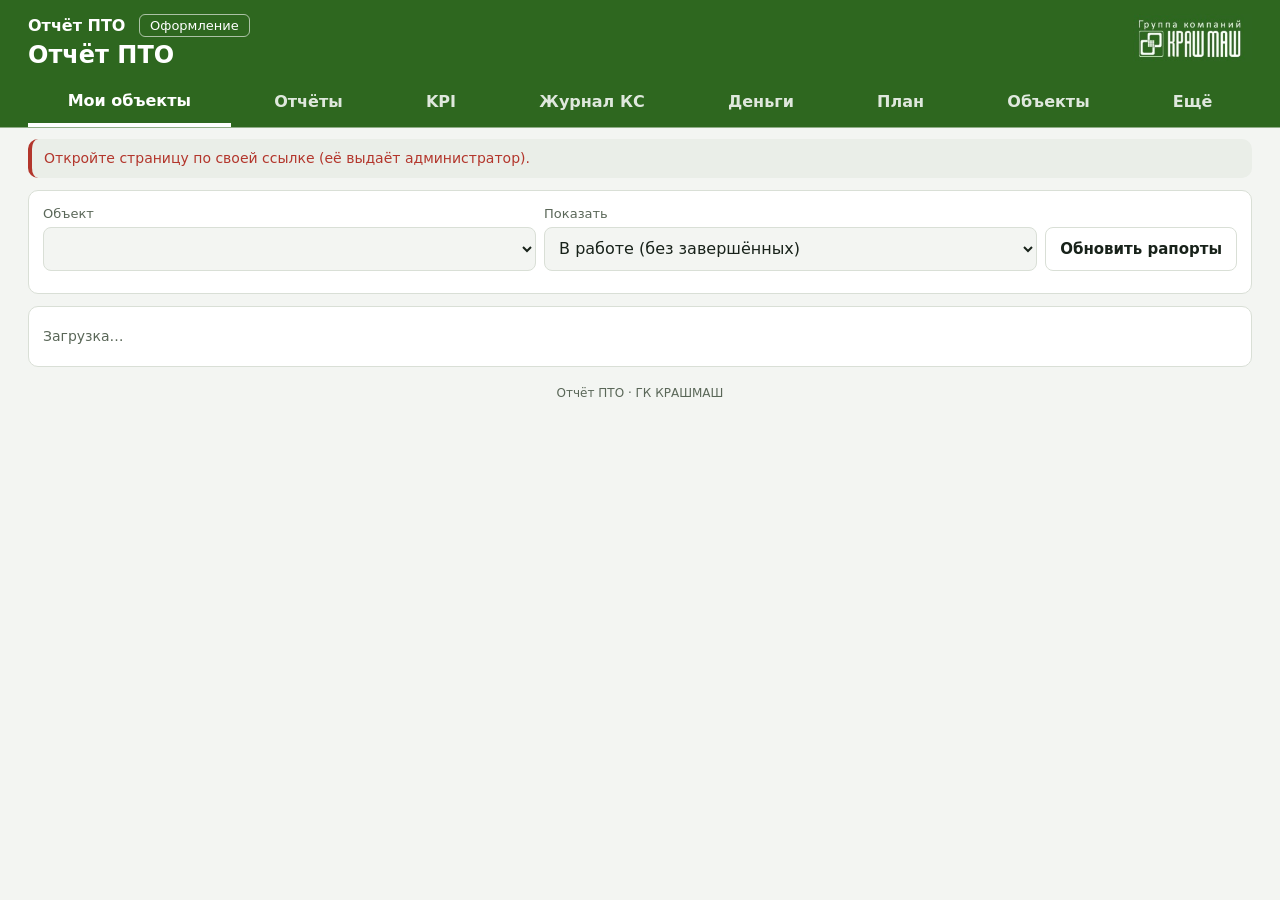
==== index.html @ bbd1cca4 "Add files via upload" ====
<!doctype html>
<html lang="ru">
<head>
<meta charset="utf-8">
<meta name="viewport" content="width=device-width,initial-scale=1,viewport-fit=cover">
<meta name="theme-color" content="#2E671F">
<meta name="robots" content="noindex">
<link rel="manifest" href="manifest-pto.webmanifest">
<link rel="apple-touch-icon" href="icons/pto-180.png">
<meta name="mobile-web-app-capable" content="yes">
<meta name="apple-mobile-web-app-capable" content="yes">
<meta name="apple-mobile-web-app-status-bar-style" content="black-translucent">
<meta name="apple-mobile-web-app-title" content="Отчёт ПТО">
<title>Отчёт ПТО — ГК КРАШМАШ</title>
<link rel="stylesheet" href="https://fonts.googleapis.com/css2?family=IBM+Plex+Sans+Condensed:wght@400;500;600;700&family=IBM+Plex+Mono:wght@400;600&display=swap">
<script>try{var o=JSON.parse(localStorage.getItem("pto-look")||"{}"),r=document.documentElement,t=o.theme||localStorage.getItem("pto-d-theme");if(t==="light"||t==="dark")r.setAttribute("data-theme",t);r.setAttribute("data-eff",t==="dark"||(t!=="light"&&matchMedia("(prefers-color-scheme: dark)").matches)?"dark":"light");if(o.bg)r.setAttribute("data-bg",o.bg);}catch(e){}</script>
<style>
[hidden]{display:none!important}
html,body{margin:0}
:root{padding-top:env(safe-area-inset-top,0px)}

/* Layout: одна колонка под большой палец; липкая шапка с вкладками; поля крупные, цифры моноширинные */
:root{
  --brand:#2E671F;
  --bg:#eef1ec; --surface:#ffffff; --sunk:#e2e8df; --line:#cbd4c7;
  --fg:#18221a; --muted:#5a6758; --accent:#2E671F; --accent-ink:#ffffff;
  --steel:#2E671F; --ok:#2E671F; --warn:#b26b00; --bad:#b3362c;
  --f-ui:"Segoe UI",system-ui,-apple-system,Roboto,"Helvetica Neue",Arial,sans-serif;
  --f-num:"Segoe UI",system-ui,-apple-system,Roboto,"Helvetica Neue",Arial,sans-serif;
  --r:10px;
}
@media (prefers-color-scheme: dark){:root:not([data-theme="light"]){
  --bg:#111612; --surface:#1a211b; --sunk:#232c24; --line:#344035;
  --fg:#e6ede5; --muted:#9aa898; --accent:#5f9e4b; --accent-ink:#0c1709;
  --steel:#8cc47a; --ok:#7fc06a; --warn:#e3a33c; --bad:#ec6a5e; color-scheme:dark}}
:root[data-theme="dark"]{
  --bg:#111612; --surface:#1a211b; --sunk:#232c24; --line:#344035;
  --fg:#e6ede5; --muted:#9aa898; --accent:#5f9e4b; --accent-ink:#0c1709;
  --steel:#8cc47a; --ok:#7fc06a; --warn:#e3a33c; --bad:#ec6a5e; color-scheme:dark}
*{box-sizing:border-box}
body{font-variant-numeric:tabular-nums;background:var(--bg);color:var(--fg);font-family:var(--f-ui);font-size:16px;line-height:1.35}
.wrap{max-width:720px;margin:0 auto;padding-inline:16px;padding-block:0 96px}
header.top{position:sticky;top:env(safe-area-inset-top,0px);z-index:5;background:var(--brand);color:#fff;margin-inline:-16px;padding:10px 16px 0}
.brandrow{display:flex;align-items:flex-start;justify-content:space-between;gap:12px}
.brandrow img{height:48px;width:auto;flex:0 0 auto;display:block}
.brandrow .ttl{min-width:0}
.obj{font-size:16px;font-weight:600;line-height:1.3}
h1{font-size:20px;margin:2px 0 8px;font-weight:700;text-wrap:balance}
nav.tabs{display:flex;gap:4px}
nav.tabs button{flex:1;border:0;background:transparent;color:inherit;font:600 15px var(--f-ui);padding:10px 4px 12px;border-bottom:3px solid transparent;opacity:.75;cursor:pointer}
nav.tabs button[aria-selected="true"]{opacity:1;border-bottom-color:#fff}
.banner{margin-top:12px;padding:10px 12px;border-radius:var(--r);background:var(--sunk);border-left:4px solid var(--warn);font-size:14px}
.banner.bad{border-left-color:var(--bad)}
section.card{background:var(--surface);border:1px solid var(--line);border-radius:var(--r);margin-top:12px;padding:14px}
section.card h2{font-size:13px;letter-spacing:.07em;text-transform:uppercase;color:var(--muted);margin:0 0 10px;font-weight:600;display:flex;justify-content:space-between;gap:8px}
.code{font-family:var(--f-num);font-size:12px;color:var(--steel);font-weight:600}
.row{display:flex;gap:10px;flex-wrap:wrap}
.row>*{flex:1 1 140px;min-width:0}
label.f{display:flex;flex-direction:column;gap:4px;font-size:13px;color:var(--muted)}
input,select,textarea{font:16px var(--f-ui);color:var(--fg);background:var(--bg);border:1px solid var(--line);border-radius:8px;padding:10px 10px;width:100%;min-height:44px}
input[inputmode]{font-family:var(--f-num);text-align:right}
textarea{min-height:64px;resize:vertical}
input:focus,select:focus,textarea:focus,button:focus-visible{outline:2px solid var(--accent);outline-offset:1px}
.seg{display:flex;border:1px solid var(--line);border-radius:8px;overflow:hidden}
.seg button{flex:1;border:0;background:var(--bg);color:var(--fg);font:600 15px var(--f-ui);min-height:44px;cursor:pointer}
.seg button[aria-pressed="true"]{background:var(--accent);color:var(--accent-ink)}
.work{display:grid;grid-template-columns:1fr 112px;gap:6px 10px;align-items:center;padding:8px 0;border-top:1px solid var(--line)}
.work:first-of-type{border-top:0}
.work .nm{min-width:0}
.work .nm b{display:block;font-weight:500}
.work .nm small{color:var(--muted);font-size:12px;line-height:1.5}
.work .nm small b.pt{display:inline;font-family:var(--f-num);font-weight:600;color:var(--fg)}
.mach{display:grid;grid-template-columns:1fr 84px 44px;gap:8px;align-items:center;padding:6px 0}
.haul{display:grid;grid-template-columns:1fr 64px 84px 44px;gap:8px;padding:10px 0;border-top:1px dashed var(--line)}
.haul:first-child{border-top:0}
.haul .cr{grid-column:1/4}
.haul .del{min-width:44px;padding:0;font-size:20px;line-height:1}
.haul-hd{display:grid;grid-template-columns:1fr 64px 84px 44px;gap:8px;font-size:12px;color:var(--muted)}
.haul-hd span:nth-child(2),.haul-hd span:nth-child(3){text-align:right}
.mach .del{min-width:44px;padding:0;font-size:20px;line-height:1}
.mach-hd{display:grid;grid-template-columns:1fr 84px 44px;gap:8px;font-size:12px;color:var(--muted)}
.mach-hd span:nth-child(2){text-align:right}
.dt{display:grid;grid-template-columns:1fr 78px;gap:6px 8px;padding:10px 0;border-top:1px dashed var(--line)}
.dt .full{grid-column:1/-1}
.dtk{display:flex;gap:6px}.dtk button{flex:1;min-height:38px;border:1px solid var(--line);border-radius:8px;background:var(--surface,#fff);color:inherit;font-size:14px}
.dtk button[aria-pressed="true"]{background:var(--accent);border-color:var(--accent);color:#fff;font-weight:600}
.btn{border:1px solid var(--line);background:var(--surface);color:var(--fg);font:600 15px var(--f-ui);border-radius:8px;min-height:44px;padding:0 14px;cursor:pointer}
.btn.small{min-height:36px;font-size:14px}
.btn.primary{background:var(--accent);border-color:var(--accent);color:var(--accent-ink)}
.btn:disabled{opacity:.5;cursor:not-allowed}
.savebar{position:fixed;left:0;right:0;bottom:0;z-index:6;background:var(--surface);border-top:1px solid var(--line);padding:10px 16px calc(10px + env(safe-area-inset-bottom,0px))}
.savebar .in{max-width:720px;margin:0 auto;display:flex;gap:10px;align-items:center}
.savebar .msg{flex:1;font-size:13px;color:var(--muted);min-width:0}
.savebar .btn{flex:0 0 auto;min-width:150px}
td.muted{color:var(--muted);padding-left:14px}
.ok{color:var(--ok)} .bad{color:var(--bad)} .warnc{color:var(--warn)}
.ot{display:flex;gap:8px}
.ot button{flex:1}
.ot button[aria-pressed="true"].no{background:var(--ok);border-color:var(--ok);color:var(--surface)}
.ot button[aria-pressed="true"].yes{background:var(--bad);border-color:var(--bad);color:var(--surface)}
.tablewrap{overflow-x:auto;margin-inline:-4px}
table{border-collapse:collapse;width:100%;font-size:14px}
th,td{padding:8px 6px;border-bottom:1px solid var(--line);text-align:right;white-space:nowrap}
th:first-child,td:first-child{text-align:left;white-space:normal}
th{font-size:12px;color:var(--muted);font-weight:600;text-transform:uppercase;letter-spacing:.04em}
td.n{font-family:var(--f-num);font-variant-numeric:tabular-nums}
.bar{height:6px;background:var(--sunk);border-radius:3px;margin-top:4px;overflow:hidden;min-width:60px}
.bar i{display:block;height:100%;background:var(--accent)}
.kpis{display:grid;grid-template-columns:repeat(auto-fit,minmax(130px,1fr));gap:8px}
.kpi{background:var(--sunk);border-radius:8px;padding:10px}
.kpi small{display:block;color:var(--muted);font-size:12px}
.kpi b{font-family:var(--f-num);font-size:20px;font-weight:600}
.chips{display:flex;flex-wrap:wrap;gap:6px}
.chip{font-size:13px;padding:4px 8px;border-radius:999px;background:var(--sunk)}
.chip.miss{background:color-mix(in srgb,var(--bad) 18%,var(--surface));color:var(--bad)}
.log{display:flex;flex-direction:column;gap:8px}
.log button.item{text-align:left;border:1px solid var(--line);background:var(--surface);color:var(--fg);border-radius:var(--r);padding:10px 12px;cursor:pointer;font:15px var(--f-ui);display:flex;flex-direction:column;gap:4px}
.log .meta{display:flex;justify-content:space-between;gap:8px;font-weight:600}
.log .sum{color:var(--muted);font-size:13px}
.flag{font-size:12px;padding:1px 6px;border-radius:4px;background:var(--bad);color:var(--surface);font-weight:600}
.sendgrid{display:grid;grid-template-columns:1fr 1fr;gap:8px}
a.btn.send,button.btn.send{display:flex;align-items:center;justify-content:center;text-decoration:none;min-height:48px;font-size:16px}
a.btn.send.max{background:#4b2bd6;border-color:#4b2bd6;color:#fff}
a.btn.send.tg{background:#229ed9;border-color:#229ed9;color:#fff}
a.btn.send.wa{background:#1fa855;border-color:#1fa855;color:#fff}
pre.gp{white-space:pre-wrap;font:13px/1.45 var(--f-num);background:var(--sunk);border-radius:8px;padding:12px;margin:10px 0 0;max-height:420px;overflow:auto}
.empty{color:var(--muted);font-size:14px;padding:6px 0}
.hint{font-size:12px;color:var(--muted);margin-top:6px}
@media (prefers-reduced-motion:no-preference){.bar i{transition:width .4s}}

/* --- Отчёт ПТО: дополнения к base.css --- */
:root{--c-plan:#4a86e8;--c-fact:#2E671F;--c-rest:#cbd4c7}
@media (prefers-color-scheme: dark){:root:not([data-theme="light"]){--c-fact:#6aa84f;--c-rest:#3a463b}}
:root[data-theme="dark"]{--c-fact:#6aa84f;--c-rest:#3a463b}
.wrap{max-width:1180px}
.savebar .in{max-width:1180px}
header.top .sub{font-size:13px;opacity:.85}
nav.tabs{overflow-x:auto;scrollbar-width:none}
nav.tabs button{flex:1 0 auto;padding-inline:10px}
.grid2{display:grid;grid-template-columns:repeat(auto-fit,minmax(min(100%,520px),1fr));gap:0 12px}
.grid2>section.card{min-width:0}
/* плитки показателей */
.tiles{display:grid;grid-template-columns:repeat(auto-fit,minmax(min(100%,200px),1fr));gap:8px}
.tile{background:var(--sunk);border-radius:8px;padding:10px 12px;min-width:0}
.tile small{display:block;color:var(--muted);font-size:12px;line-height:1.3;min-height:2.6em}
.tile b{display:block;font-family:var(--f-num);font-size:22px;font-weight:600;margin-top:2px;font-variant-numeric:tabular-nums}
.tile b u{text-decoration:none;font-size:13px;font-weight:400;color:var(--muted);margin-left:4px}
.tile .s{font-size:12px;color:var(--muted);margin-top:2px}
.tile .s em{font-style:normal;font-family:var(--f-num);color:var(--fg)}
.tile .s em.bad{color:var(--bad)}.tile .s em.ok{color:var(--ok)}
.tile.hero b{font-size:28px}
.tile .bad,.tile .ok,.tile .warnc{font-weight:600}
.secttl{font-size:13px;letter-spacing:.07em;text-transform:uppercase;color:var(--muted);margin:18px 0 6px;font-weight:600}
/* период */
.per{display:grid;grid-template-columns:auto 1fr;gap:8px;align-items:center}
.per .seg button{padding:0 12px}
.pnav{display:grid;grid-template-columns:44px 1fr 44px;gap:6px}
.pnav .btn{padding:0;font-size:20px}
@media (max-width:620px){.per{grid-template-columns:1fr}}
.note{white-space:pre-wrap;background:var(--sunk);border-radius:8px;padding:10px 12px;font-size:15px;border-left:4px solid var(--accent)}
.note.empty{border-left-color:var(--line)}
/* графики */
.chart{position:relative;width:100%;min-width:0}
.chart svg{display:block;width:100%;height:auto;touch-action:pan-y}
.chart .grid{stroke:var(--line);stroke-width:1;opacity:.6}
.chart .axis{stroke:var(--line);stroke-width:1}
.chart .tick{font:11px var(--f-ui);fill:var(--muted)}
.chart .hl{fill:var(--sunk);opacity:.7}
.chart .dot{stroke:var(--surface);stroke-width:2}
.legend{display:flex;flex-wrap:wrap;gap:4px 14px;font-size:12px;color:var(--muted);margin-top:6px}
.legend span{display:inline-flex;align-items:center;gap:6px}
.legend i,.tip i{display:inline-block;width:10px;height:10px;border-radius:2px}
.legend i.ln,.tip i.ln{height:2px;width:14px}
.legend i.dash,.tip i.dash{background:repeating-linear-gradient(90deg,currentColor 0 4px,transparent 4px 7px);height:2px;width:14px}
.tip{position:absolute;top:0;z-index:3;background:var(--surface);border:1px solid var(--line);border-radius:8px;padding:8px 10px;font-size:12px;box-shadow:0 4px 14px rgba(0,0,0,.12);pointer-events:none;min-width:170px}
.tip b{display:block;margin-bottom:4px;font-size:13px}
.tip .tr{display:grid;grid-template-columns:10px 1fr auto;gap:6px;align-items:center;margin-top:2px}
.tip em{font-style:normal;font-family:var(--f-num);font-weight:600}
.hb{display:flex;flex-direction:column;gap:8px}
.hb-r{display:grid;grid-template-columns:minmax(90px,30%) 1fr auto;gap:8px;align-items:center;font-size:13px}
.hb-n{overflow:hidden;text-overflow:ellipsis;white-space:nowrap}
.hb-t{display:flex;gap:2px;height:14px}
.hb-t i{display:block;height:100%;border-radius:0}
.hb-t i:first-child{border-radius:0}
.hb-t i:last-child{border-radius:0 4px 4px 0}
.hb-v{font-family:var(--f-num);font-size:12px;color:var(--muted);min-width:44px;text-align:right}
/* таблицы */
.tablewrap{overflow-x:auto;margin-inline:0;max-width:100%}
table.t td,table.t th{padding:7px 8px}
table.t td.n{text-align:right}
table.t tbody tr:hover{background:var(--sunk)}
table.t tfoot td{font-weight:600;border-top:2px solid var(--line)}
table.t th.l,table.t td.l{text-align:left;white-space:normal}
table.t td.nm{min-width:160px;max-width:260px}
table.t td small{display:block;color:var(--muted);font-size:11px}
td.bad,span.bad{color:var(--bad)} td.ok,span.ok{color:var(--ok)} td.warnc,span.warnc{color:var(--warn)}
.st{display:inline-block;font-size:12px;padding:2px 8px;border-radius:999px;white-space:nowrap;background:var(--sunk);color:var(--fg)}
.st.review{background:color-mix(in srgb,var(--bad) 14%,var(--surface));color:var(--bad)}
.st.agreed{background:color-mix(in srgb,var(--warn) 18%,var(--surface));color:var(--warn)}
.st.signed{background:color-mix(in srgb,var(--c-plan) 16%,var(--surface));color:var(--c-plan)}
.st.paid{background:color-mix(in srgb,var(--ok) 18%,var(--surface));color:var(--ok)}
.flagtxt{font-size:12px;color:var(--bad);font-weight:600}
.over{color:var(--bad);font-weight:600}
/* строки списков (журнал, поступления) */
.list{display:flex;flex-direction:column}
.li{display:grid;grid-template-columns:96px minmax(0,1.6fr) minmax(0,1fr) 130px 150px;gap:4px 12px;align-items:center;padding:10px 6px;border-top:1px solid var(--line);cursor:pointer;background:none;border-left:0;border-right:0;border-bottom:0;text-align:left;font:inherit;color:inherit;width:100%}
.li:first-child{border-top:0}
.li:hover{background:var(--sunk)}
.li .d{font-family:var(--f-num);font-size:13px}
.li .d small,.li .o small{display:block;color:var(--muted);font:12px var(--f-ui)}
.li .o b{font-weight:600}
.li .v{font-family:var(--f-num);text-align:right;font-size:14px}
.li .v small{display:block;color:var(--muted);font-size:11px;overflow-wrap:anywhere}
.li.hd{cursor:default;font-size:12px;color:var(--muted);text-transform:uppercase;letter-spacing:.04em;font-weight:600}
.li.hd:hover{background:none}
@media (max-width:760px){
  .li{grid-template-columns:1fr auto}
  .li .d{grid-column:1/-1;order:-1}
  .li .o{grid-column:1/2}
  .li .v{grid-column:2/3}
  .li .x{grid-column:1/-1}
  .li.hd{display:none}
}
.toolbar{display:flex;flex-wrap:wrap;gap:8px;align-items:end}
.toolbar>*{flex:1 1 160px;min-width:0}
.toolbar .btn{flex:0 0 auto}
.sumline{font-size:13px;color:var(--muted);margin:8px 0 2px}
.sumline b{font-family:var(--f-num);color:var(--fg)}
/* окно редактирования */
dialog.ed{border:0;padding:0;border-radius:12px;width:min(640px,calc(100vw - 24px));max-height:calc(100dvh - 24px);background:var(--surface);color:var(--fg);box-shadow:0 10px 40px rgba(0,0,0,.3)}
dialog.ed::backdrop{background:rgba(10,20,10,.45)}
dialog.ed form{display:flex;flex-direction:column;max-height:calc(100dvh - 24px)}
dialog.ed .eh{display:flex;justify-content:space-between;align-items:center;gap:8px;padding:12px 16px;background:var(--brand);color:#fff}
dialog.ed .eh h3{margin:0;font-size:18px}
dialog.ed .eh button{background:none;border:0;color:#fff;font-size:26px;line-height:1;min-width:44px;min-height:44px;cursor:pointer}
dialog.ed .eb{padding:12px 16px;overflow:auto;display:flex;flex-direction:column;gap:10px}
dialog.ed .ef{display:flex;gap:8px;padding:10px 16px;border-top:1px solid var(--line);flex-wrap:wrap}
dialog.ed .ef .grow{flex:1}
dialog.ed .calc{font-size:13px;color:var(--muted);background:var(--sunk);border-radius:8px;padding:8px 10px;display:flex;flex-wrap:wrap;gap:4px 14px}
dialog.ed .calc b{font-family:var(--f-num);color:var(--fg);font-weight:600}
dialog.ed .warnbox{font-size:13px;border-left:4px solid var(--warn);background:var(--sunk);padding:8px 10px;border-radius:6px}
dialog.ed .warnbox.bad{border-left-color:var(--bad)}
@media (max-width:560px){dialog.ed{width:100vw;max-width:100vw;max-height:100dvh;height:100dvh;border-radius:0;margin:0}dialog.ed form{max-height:100dvh;height:100%}dialog.ed .eb{flex:1}}
.seg.wrap3 button{font-size:14px;padding:0 6px}
.btn.danger{color:var(--bad);border-color:color-mix(in srgb,var(--bad) 50%,var(--line))}
.btn.danger.armed{background:var(--bad);color:#fff;border-color:var(--bad)}
/* план */
.plan-t{border-collapse:separate;border-spacing:0}
.plan-t th,.plan-t td{border-bottom:1px solid var(--line);padding:4px}
.plan-t th:first-child,.plan-t td:first-child{position:sticky;left:0;background:var(--surface);z-index:1;min-width:170px;max-width:220px;white-space:normal;padding-left:0}
.plan-t input{min-height:34px;padding:4px 6px;font-size:13px;width:108px;background:color-mix(in srgb,#ffe066 22%,var(--bg))}
.plan-t input.ch{outline:2px solid var(--warn)}
.plan-t td.tot{font-family:var(--f-num);font-size:13px;font-weight:600}
.plan-t td.past input{background:var(--bg)}
.plan-t td.fact{font-size:11px;color:var(--muted);font-family:var(--f-num)}
.foot{margin-top:18px;text-align:center;font-size:12px;color:var(--muted)}
.okb{border-left-color:var(--ok)!important}
.pill{display:inline-block;font-size:11px;border-radius:4px;padding:1px 6px;background:var(--sunk);color:var(--muted);margin-left:6px;vertical-align:1px}

/* отчёты и согласование */
.rp{display:grid;grid-template-columns:minmax(0,1.6fr) 140px 150px 140px;gap:4px 12px;align-items:center;padding:10px 6px;border-top:1px solid var(--line);cursor:pointer;background:none;border-left:0;border-right:0;border-bottom:0;text-align:left;font:inherit;color:inherit;width:100%}
.rp:first-child{border-top:0}.rp:hover{background:var(--sunk)}
.rp .o b{font-weight:600}.rp .o small,.rp .m small{display:block;color:var(--muted);font-size:12px}
.rp .v{font-family:var(--f-num);text-align:right;font-size:14px}.rp .v small{display:block;color:var(--muted);font:11px var(--f-ui)}
@media (max-width:760px){.rp{grid-template-columns:1fr auto}.rp .o{grid-column:1/-1}}
.rs{display:inline-block;font-size:12px;padding:2px 8px;border-radius:999px;white-space:nowrap;font-weight:600}
.rs.draft{background:var(--sunk);color:var(--muted)}
.rs.sent{background:color-mix(in srgb,var(--c-plan) 16%,var(--surface));color:var(--c-plan)}
.rs.ret{background:color-mix(in srgb,var(--bad) 14%,var(--surface));color:var(--bad)}
.rs.ok{background:color-mix(in srgb,var(--ok) 18%,var(--surface));color:var(--ok)}
.thread{display:flex;flex-direction:column;gap:6px}
.thread .c{background:var(--sunk);border-radius:8px;padding:8px 10px;font-size:14px}
.thread .c small{display:block;color:var(--muted);font-size:12px;margin-bottom:2px}
.thread .c.ret{border-left:4px solid var(--bad)}.thread .c.ok{border-left:4px solid var(--ok)}.thread .c.sent{border-left:4px solid var(--c-plan)}
.lockbar{font-size:13px;border-left:4px solid var(--c-plan);background:var(--sunk);padding:8px 10px;border-radius:6px}
.mini{width:100%;font-size:14px}
.mini td,.mini th{padding:6px 4px}
dialog.ed .rdf{display:flex;flex-direction:column;max-height:calc(100dvh - 24px)}
@media (max-width:560px){dialog.ed .rdf{max-height:100dvh;height:100%}}
.hi{padding:10px 6px;border-top:1px solid var(--line);font-size:14px}
.hi:first-child{border-top:0}
.hi .h{display:flex;flex-wrap:wrap;gap:4px 10px;align-items:baseline}
.hi .h b{font-weight:600}.hi .h small{color:var(--muted);font-size:12px}
.hi .d{margin-top:4px;font-size:13px;display:flex;flex-direction:column;gap:2px}
.hi .d s{color:var(--bad)}.hi .d ins{text-decoration:none;color:var(--ok);font-weight:600}
.hi.head{background:color-mix(in srgb,var(--warn) 8%,transparent)}
.us{display:grid;grid-template-columns:minmax(0,1.2fr) minmax(0,1.6fr) auto;gap:6px 12px;align-items:center;padding:10px 6px;border-top:1px solid var(--line)}
.us:first-child{border-top:0}
.us small{display:block;color:var(--muted);font-size:12px}
.us .acts{display:flex;gap:6px;flex-wrap:wrap;justify-content:flex-end}
@media (max-width:760px){.us{grid-template-columns:1fr}.us .acts{justify-content:flex-start}}
.chk{display:grid;grid-template-columns:repeat(auto-fill,minmax(230px,1fr));gap:4px 12px;max-height:300px;overflow:auto;border:1px solid var(--line);border-radius:8px;padding:8px}
.chk label{display:flex;gap:8px;align-items:center;font-size:14px;color:var(--fg)}
.chk input{width:auto;min-height:0}

input:disabled,select:disabled,textarea:disabled,.seg button:disabled{opacity:.55;cursor:not-allowed}
/* Мои объекты */
.my{display:grid;grid-template-columns:minmax(0,1.8fr) 120px 170px 130px;gap:4px 12px;align-items:center;padding:10px 6px;border-top:1px solid var(--line);cursor:pointer;background:none;border-left:0;border-right:0;border-bottom:0;text-align:left;font:inherit;color:inherit;width:100%}
.my:hover{background:var(--sunk)}
.my .o b{font-weight:600}.my .o small{display:block;color:var(--muted);font-size:12px}
.my .v{font-family:var(--f-num);text-align:right;font-size:14px}.my .v small{display:block;color:var(--muted);font:11px var(--f-ui)}
.my .v.bad{color:var(--bad)}
.my.hd{cursor:default;font-size:12px;color:var(--muted);text-transform:uppercase;letter-spacing:.04em;font-weight:600}.my.hd:hover{background:none}
@media (max-width:760px){.my{grid-template-columns:1fr 1fr 1fr}.my .o{grid-column:1/-1}.my.hd{display:none}.my .v{text-align:left}}
.myttl{font-size:19px;font-weight:600;color:var(--fg);margin:10px 0 2px}
.hints{display:flex;flex-direction:column;gap:4px;margin:8px 0}
.hint-l{font-size:13px;padding:5px 9px;border-radius:6px;border-left:4px solid var(--c-plan);background:var(--sunk)}
.hint-l.warn{border-left-color:var(--warn)}.hint-l.bad{border-left-color:var(--bad);color:var(--bad)}
.my .hints{margin:4px 0 0}.my .hint-l{font-size:12px;padding:2px 7px}
.tiles+.btn,.hints+.tiles{margin-top:8px}
.rpd{border-top:1px solid var(--line);padding:10px 2px;font-size:14px}
.rpd-h{font-weight:600;margin-bottom:4px}
.rpd-l{padding:1px 0 1px 10px;border-left:3px solid var(--line);margin:2px 0}
.rpd-l.h{border-left-color:var(--c-plan)}.rpd-l.m{border-left-color:var(--muted)}.rpd-l.d{border-left-color:var(--bad);color:var(--bad)}
.rpd-l.x{border-left-color:var(--warn);font-weight:600}.rpd-l.n{color:var(--muted)}.rpd-l.muted{color:var(--muted)}
#v-my .pnav{margin:6px 0 4px;max-width:420px}
#v-my .mini td.num,#v-my .mini th.num{text-align:right;font-family:var(--f-num);white-space:nowrap}
@media (max-width:560px){#v-my .tiles{grid-template-columns:1fr 1fr}#v-my .tile b{font-size:17px}#v-my .tile small{min-height:0}}
/* KPI */
.kpi-h{display:flex;justify-content:space-between;align-items:flex-start;gap:12px}
.kpi-h h2{margin-bottom:2px}
.kpi-big{text-align:right;min-width:120px}.kpi-big b{display:block;font-family:var(--f-num);font-size:34px;line-height:1.1}
.kpi-big small{color:var(--muted);font-size:12px}
.kpi-big.ok b{color:var(--ok)}.kpi-big.warnc b{color:var(--warn)}.kpi-big.bad b{color:var(--bad)}
.kpi-money{margin:6px 0 2px;font-size:14px;background:var(--sunk);border-radius:8px;padding:8px 10px}
.kpi-list{display:flex;flex-direction:column;margin-top:8px}
.kpi-r{display:grid;grid-template-columns:minmax(0,1.6fr) minmax(80px,1fr) 96px;gap:4px 12px;align-items:center;padding:9px 6px;border:0;border-top:1px solid var(--line);background:none;text-align:left;font:inherit;color:inherit;cursor:pointer;width:100%}
.kpi-r:hover{background:var(--sunk)}.kpi-r.open{background:var(--sunk)}
.kpi-n b{font-weight:600;font-size:14px}.kpi-n small{display:block;color:var(--muted);font-size:12px}
.kpi-bar{position:relative;height:10px;background:var(--sunk);border-radius:5px;overflow:hidden}
.kpi-r:hover .kpi-bar,.kpi-r.open .kpi-bar{background:var(--surface)}
.kpi-bar i{display:block;height:100%;background:var(--muted)}.kpi-bar i.ok{background:var(--ok)}.kpi-bar i.warnc{background:var(--warn)}.kpi-bar i.bad{background:var(--bad)}
.kpi-bar u{position:absolute;top:0;bottom:0;width:2px;background:var(--fg);opacity:.35}
.kpi-v{font-family:var(--f-num);text-align:right;font-size:15px;font-weight:600}.kpi-v.ok{color:var(--ok)}.kpi-v.warnc{color:var(--warn)}.kpi-v.bad{color:var(--bad)}
.kpi-r.na .kpi-v{font:12px var(--f-ui);color:var(--muted);font-weight:400}
.kpi-d{padding:4px 8px 10px 14px;font-size:13px;border-left:3px solid var(--line);margin:0 0 6px 6px}
.kpi-d ul{margin:6px 0 0;padding-left:18px}.kpi-d li{margin:2px 0}
.kpi-how{color:var(--muted);font-size:12px;margin-top:4px}.kpi-how.ok{color:var(--ok)}
.kpi-t{width:100%;border-collapse:collapse;font-size:14px}.kpi-t th,.kpi-t td{padding:7px 6px;border-top:1px solid var(--line);text-align:right;white-space:nowrap}
.kpi-t th{font-size:11px;color:var(--muted);text-transform:uppercase;letter-spacing:.03em;font-weight:600;white-space:normal}
.kpi-t td:first-child,.kpi-t th:first-child{text-align:left;white-space:normal}
.kpi-t td.ok{color:var(--ok)}.kpi-t td.warnc{color:var(--warn)}.kpi-t td.bad{color:var(--bad)}.kpi-t tr.sel td{background:var(--sunk)}
.kpi-t tbody tr{cursor:pointer}.kpi-t tbody tr:hover td{background:var(--sunk)}
.kpi-t input{width:70px;min-height:30px;padding:2px 6px;text-align:right}
.kpi-set{display:grid;grid-template-columns:minmax(0,1fr) 90px;gap:4px 12px;align-items:center;font-size:14px}
.kpi-set input{min-height:32px;padding:2px 8px;text-align:right}
@media (max-width:560px){.kpi-r{grid-template-columns:1fr 70px}.kpi-bar{grid-column:1/-1;order:3}.kpi-big b{font-size:26px}}
.kpi-st{font-size:13px;text-transform:uppercase;letter-spacing:.05em;color:var(--muted);margin:10px 0 6px}
nav.tabs{overflow-x:auto;scrollbar-width:none}nav.tabs::-webkit-scrollbar{display:none}nav.tabs button{flex:1 0 auto;white-space:nowrap;padding-inline:10px}
.kpi-n b{font-family:var(--f-ui)}

.pill.fx{background:var(--warn);color:#000}

/* --- сводка руководителя (director.html, класс dir у body) --- */
.dir .tiles.dark .tile{background:#1e4a15;color:#fff}
.dir .tiles.dark .tile small{color:rgba(255,255,255,.8)}
.dir .tiles.dark .tile b{color:#fff;font-size:26px}
.dir .tiles.dark .tile b u{color:rgba(255,255,255,.75)}
.dir .tiles.dark .tile .s{color:rgba(255,255,255,.8)}
.dir .tiles.dark .tile .s em{color:#fff}
.dir .tiles.dark .tile .s em.bad,.dir .tiles.dark .tile b.bad{color:#ffb4a8}
.dir .tiles.dark .tile .s em.ok,.dir .tiles.dark .tile b.ok{color:#b9f2a8}
.dir .tiles.dark .tile b.warnc{color:#ffd88a}
.dir .sumline b.bad{color:var(--bad)}
.chart .vlab{font:600 12px var(--f-num);fill:var(--fg)}
/* вкладка «Объекты»: главное — % плана */
.objsum{display:flex;flex-wrap:wrap;gap:6px 14px;align-items:center;margin:6px 0 10px;font-size:14px}
.objsum .pill-n{font-weight:600;padding:4px 10px;border-radius:999px;background:var(--sunk)}
.objsum .pill-n.bad{color:var(--bad);background:color-mix(in srgb,var(--bad) 12%,var(--surface))}
.objsum .pill-n.ok{color:var(--ok);background:color-mix(in srgb,var(--ok) 12%,var(--surface))}
.objsum .muted-n{color:var(--muted);font-size:13px}
.objbar{display:flex;flex-wrap:wrap;gap:8px 16px;align-items:center;margin-bottom:8px}
.objbar .chk{display:inline-flex;align-items:center;gap:6px;font-size:14px;cursor:pointer}
.objbar .chk input{width:18px;height:18px}
.objt:not(.full) .x{display:none}
.objt th.pc,.objt td.pc{width:150px;min-width:130px}
.objt td.nm b,.objt td.nm{font-size:15px}
.objt td.n{font-size:15px}
.objt td.dv{font-weight:600}
.pb{position:relative;height:26px;background:var(--sunk);border-radius:6px;overflow:hidden}
.pb i{position:absolute;left:0;top:0;bottom:0;opacity:.32}
.pb.bad i{background:var(--bad)}.pb.warnc i{background:var(--warn)}.pb.ok i{background:var(--ok)}
.pb b{position:relative;display:block;text-align:right;padding:0 9px;height:26px;line-height:26px;font:700 15px/26px var(--f-num)}
.pb.bad b{color:var(--bad)}.pb.warnc b{color:var(--warn)}.pb.ok b{color:var(--ok)}
/* статусы КС — крупно и контрастно */
.dir .st{font-size:14px;font-weight:700;padding:5px 12px;line-height:1.25;white-space:nowrap;text-align:center;color:#fff;background:#6b7a6a}
.dir .st.review{background:#c2570c;color:#fff}
.dir .st.agreed{background:#1d5fb8;color:#fff}
.dir .st.signed{background:#6a3fb5;color:#fff}
.dir .st.paid{background:#2E671F;color:#fff}
@media (prefers-color-scheme: dark){:root:not([data-theme="light"]) .dir .st.review{background:#f0a05c;color:#1a1206}:root:not([data-theme="light"]) .dir .st.agreed{background:#6fa8f0;color:#06182e}:root:not([data-theme="light"]) .dir .st.signed{background:#b79af0;color:#160a30}:root:not([data-theme="light"]) .dir .st.paid{background:#7fc06a;color:#0b1f06}}
:root[data-theme="dark"] .dir .st.review{background:#f0a05c;color:#1a1206}:root[data-theme="dark"] .dir .st.agreed{background:#6fa8f0;color:#06182e}:root[data-theme="dark"] .dir .st.signed{background:#b79af0;color:#160a30}:root[data-theme="dark"] .dir .st.paid{background:#7fc06a;color:#0b1f06}
.dir .li{grid-template-columns:96px minmax(0,1.4fr) 250px 120px 140px}
.dir .li .x{display:flex;align-items:center;flex-wrap:wrap;gap:4px}
.dir .li .x .st{align-self:center}
.dir .li .x .pill{margin-left:6px}
.dir .li .o b{font-size:15px}
@media (max-width:760px){.dir .li{grid-template-columns:1fr auto}.dir .li .x{grid-column:1/-1}}

/* KPI в сводке руководителя */
.kpi-n small.kpi-why{color:var(--fg);opacity:.8;font-size:13px;line-height:1.35;margin-top:3px}
.kpi-n small.kpi-share{font-family:var(--f-num);font-size:12px;margin-top:3px;color:var(--muted)}
.kpi-intro ol{margin:8px 0 0;padding-left:20px;font-size:15px;line-height:1.5}
.kpi-intro li{margin:6px 0}
.kpi-formula{display:flex;flex-wrap:wrap;gap:8px;align-items:stretch;margin:14px 0 4px}
.kpi-formula .fx{flex:1 1 170px;background:var(--sunk);border-radius:8px;padding:10px 12px;min-width:0}
.kpi-formula .fx small{display:block;color:var(--muted);font-size:12px}
.kpi-formula .fx b{display:block;font-family:var(--f-num);font-size:22px;margin-top:2px}
.kpi-formula .fx.res{background:#1e4a15;color:#fff}.kpi-formula .fx.res small{color:rgba(255,255,255,.8)}
.kpi-formula .op{align-self:center;font-size:22px;color:var(--muted);font-weight:600}
.kset .row{display:grid;grid-template-columns:minmax(0,1fr) 190px;gap:6px 14px;align-items:center;margin:10px 0}
.kset .row label{font-size:15px;font-weight:600}
.kset .row .sub{display:block;font-weight:400;color:var(--muted);font-size:12px;margin-top:2px}
.kset input,.kset select{min-height:40px;font-size:16px;text-align:right}
.kset select{text-align:left}
.kset .wt{display:grid;grid-template-columns:minmax(0,1fr) 84px;gap:6px 10px;align-items:center;font-size:14px;margin-top:6px}
.kset .wt .tot{font-weight:700;border-top:1px solid var(--line);padding-top:6px}
.kset .wt .tot.bad{color:var(--bad)}.kset .wt .tot.ok{color:var(--ok)}
.kset h3{font-size:14px;margin:16px 0 2px}
.kset .acts{display:flex;flex-wrap:wrap;gap:8px;align-items:center;margin-top:16px}
.kset .msg{font-size:14px}.kset .msg.bad{color:var(--bad)}.kset .msg.ok{color:var(--ok)}
@media (max-width:620px){.kset .row{grid-template-columns:1fr}}
@media (max-width:560px){
  .objt .dvc{display:none}
  .objt{font-size:13px}
  .objt td,.objt th{padding:6px 3px!important}
  .objt td.nm{min-width:96px!important;max-width:120px!important;font-size:14px}
  .objt td.n{font-size:14px}
  .objt th.pc,.objt td.pc{width:84px;min-width:84px}
  .pb{height:24px}.pb b{padding:0 6px;height:24px;line-height:24px;font-size:14px}
}
.objt .mobdv{display:none}
@media (max-width:560px){.objt .mobdv{display:inline}.objt .mobdv.bad{color:var(--bad)}.objt .mobdv.ok{color:var(--ok)}}
.themebar{display:flex;flex-wrap:wrap;gap:6px 10px;align-items:center;justify-content:flex-end;margin-top:10px;font-size:13px;color:var(--muted)}
.themebar .seg button{padding:0 12px;min-height:36px;font-size:13px}

/* === Оформление v2: корпоративный зелёный сохранён, шире и крупнее === */
:root{--bg:#f3f5f2;--line:#d9dfd6;--sunk:#eaeee8}
body{font-size:17px}
.wrap,.savebar .in{max-width:1560px}
.wrap{padding-inline:28px}
header.top{margin-inline:-28px;padding:14px 28px 0;box-shadow:0 0 0 100vmax var(--brand);clip-path:inset(0 -100vmax)}
header.top h1{font-size:24px}
nav.tabs button{font-size:16px;opacity:.85;padding:12px 10px 13px}
nav.tabs button[aria-selected="true"]{opacity:1;border-bottom-width:4px}
.pill{display:inline-block;font-size:14px;line-height:1.3;padding:5px 11px;border-radius:8px;background:var(--sunk)}
.pill.bad{background:color-mix(in srgb,var(--bad) 14%,transparent);color:var(--bad)}
.pill.warn{background:color-mix(in srgb,var(--warn) 18%,transparent);color:var(--warn)}
.pill.ok{background:color-mix(in srgb,var(--ok) 14%,transparent);color:var(--ok)}
.pill.info{background:color-mix(in srgb,var(--c-plan) 14%,transparent);color:color-mix(in srgb,var(--c-plan) 65%,var(--fg))}
.more{font-size:13px;color:var(--muted)}
/* вариант Б: просторная таблица */
.my2{display:grid;grid-template-columns:minmax(0,2fr) 130px 150px 130px minmax(0,2.2fr);gap:6px 22px;align-items:center;padding:16px 14px;border:0;border-top:1px solid var(--line);border-left:5px solid transparent;background:none;width:100%;text-align:left;font:inherit;color:inherit;cursor:pointer}
.my2:hover{background:var(--sunk)}
.my2.l-bad{border-left-color:var(--bad)}.my2.l-warn{border-left-color:var(--warn)}
.my2 .o b{display:block;font-size:18px;font-weight:600}.my2 .o small{display:block;color:var(--muted);font-size:13px;margin-top:2px}
.my2 .v{font-family:var(--f-num);font-size:18px;text-align:right}.my2 .v small{display:block;font:13px var(--f-ui);color:var(--muted)}
.my2 .v.bad{color:var(--bad)}
.my2 .stc{display:flex;flex-wrap:wrap;gap:6px 10px;align-items:center}
.my2.hd{cursor:default;padding-block:8px;font-size:13px;color:var(--muted);text-transform:uppercase;letter-spacing:.05em;font-weight:600;border-top:0}.my2.hd:hover{background:none}
@media (max-width:900px){.my2{grid-template-columns:1fr 1fr 1fr}.my2 .o,.my2 .stc{grid-column:1/-1}.my2 .v{text-align:left}.my2.hd{display:none}.wrap{padding-inline:14px}header.top{margin-inline:-14px;padding-inline:14px}}
/* вариант А: карточки */
.cards{display:grid;grid-template-columns:repeat(auto-fill,minmax(min(100%,400px),1fr));gap:14px;margin-top:12px}
.mycard{display:flex;flex-direction:column;gap:12px;text-align:left;font:inherit;color:inherit;background:var(--surface);border:1px solid var(--line);border-left:6px solid var(--line);border-radius:12px;padding:16px 18px;cursor:pointer}
.mycard:hover{box-shadow:0 2px 10px rgba(0,0,0,.1)}
.mycard.l-bad{border-left-color:var(--bad)}.mycard.l-warn{border-left-color:var(--warn)}.mycard.l-ok,.mycard.l-info{border-left-color:var(--ok)}
.mycard .ch b{display:block;font-size:19px;font-weight:600}.mycard .ch small{display:block;color:var(--muted);font-size:13px;margin-top:2px}
.cst{display:grid;grid-template-columns:repeat(3,1fr);gap:10px}
.cs .k{display:block;text-transform:uppercase;letter-spacing:.05em;font-size:12px;color:var(--muted)}
.cs b{display:block;font:600 22px var(--f-num);margin:2px 0}.cs small{display:block;font-size:13px;color:var(--muted)}.cs.bad b{color:var(--bad)}
.mycard .pill{align-self:flex-start}
.my2.hd .v{font-family:var(--f-ui)}
/* --- выбор фона (светлая / тёмная палитры) --- */
:root[data-eff="light"][data-bg="neutral"]{--bg:#eceef0;--sunk:#e1e4e8;--line:#d3d8dd}
:root[data-eff="light"][data-bg="warm"]{--bg:#f6f1e7;--sunk:#ece5d6;--line:#ddd3bf}
:root[data-eff="light"][data-bg="cool"]{--bg:#e9eff6;--sunk:#dde6f0;--line:#c9d6e4}
:root[data-eff="light"][data-bg="white"]{--bg:#ffffff;--sunk:#f1f3f0;--line:#d9dfd6}
:root[data-eff="dark"][data-bg="neutral"]{--bg:#17191d;--surface:#1f2227;--sunk:#2a2d33;--line:#3a3e46}
:root[data-eff="dark"][data-bg="warm"]{--bg:#1a1713;--surface:#241f19;--sunk:#2e2821;--line:#463e33}
:root[data-eff="dark"][data-bg="cool"]{--bg:#0f1620;--surface:#172130;--sunk:#1f2c3f;--line:#304258}
:root[data-eff="dark"][data-bg="white"]{--bg:#000;--surface:#0d0d0d;--sunk:#1b1b1b;--line:#303030}
/* --- кнопка и панель «Оформление» --- */
.lookpanel{position:fixed;z-index:30;width:min(340px,calc(100vw - 16px));background:var(--surface);color:var(--fg);border:1px solid var(--line);border-radius:12px;box-shadow:0 8px 28px rgba(0,0,0,.22);padding:12px 14px;display:flex;flex-direction:column;gap:12px}
.lookpanel[hidden]{display:none}
.lk-t{font-size:13px;color:var(--muted);margin-bottom:6px;font-weight:600}
.lookpanel .seg button{min-height:38px;font-size:14px;padding:0 6px}
.swatches{display:flex;gap:10px}
.sw{width:40px;height:40px;border-radius:50%;border:2px solid var(--line);cursor:pointer;padding:0}
.sw[aria-pressed="true"]{outline:3px solid var(--accent);outline-offset:2px}
header.top .lo{font-size:13px;padding:3px 10px;border-color:rgba(255,255,255,.6)}
.lk-note{font-size:14px;line-height:1.4;color:var(--fg)}

.who{display:flex;gap:8px;align-items:end;flex-wrap:wrap}
.login{max-width:420px;margin-inline:auto;margin-top:28px}.login form{display:flex;flex-direction:column;gap:12px}.login h2{text-transform:none;letter-spacing:0;font-size:18px;color:var(--fg)}
.lo{background:none;border:1px solid rgba(255,255,255,.5);color:#fff;border-radius:6px;font:12px var(--f-ui);padding:2px 8px;margin-left:8px;cursor:pointer;vertical-align:1px}
.us .code{font-family:var(--f-num);color:var(--fg)}
.who label{flex:1 1 220px}
.objrow{display:grid;grid-template-columns:minmax(0,1.5fr) 120px 150px 120px 120px;gap:4px 12px;align-items:center;padding:10px 6px;border-top:1px solid var(--line);cursor:pointer;background:none;border-left:0;border-right:0;border-bottom:0;text-align:left;font:inherit;color:inherit;width:100%}
.objrow:hover{background:var(--sunk)}
.objrow .v{font-family:var(--f-num);text-align:right;font-size:14px}
.objrow .v small{display:block;color:var(--muted);font:11px var(--f-ui)}
.objrow .o small{display:block;color:var(--muted);font-size:12px}
.objrow.hd{cursor:default;font-size:12px;color:var(--muted);text-transform:uppercase;letter-spacing:.04em;font-weight:600}
@media (max-width:760px){.objrow{grid-template-columns:1fr 1fr}.objrow .o{grid-column:1/-1}.objrow.hd{display:none}}
</style>
</head>
<body>
<div class="wrap">
  <header class="top">
    <div class="brandrow">
      <div class="ttl"><div class="obj"><span id="who-h">Отчёт ПТО</span> <button type="button" id="logout" class="lo" hidden>Выйти</button> <button type="button" id="lookbtn" class="lo">Оформление</button></div><h1>Отчёт ПТО</h1></div>
      <img src="[data-uri]" alt="Группа компаний КРАШМАШ" width="120" height="48">
    </div>
    <nav class="tabs" role="tablist">
      <button role="tab" id="tab-my" aria-selected="true" data-v="my">Мои объекты</button>
      <button role="tab" id="tab-rep" aria-selected="false" data-v="rep">Отчёты</button>
      <button role="tab" id="tab-kpi" aria-selected="false" data-v="kpi">KPI</button>
      <button role="tab" id="tab-ks" aria-selected="false" data-v="ks">Журнал КС</button>
      <button role="tab" id="tab-money" aria-selected="false" data-v="money">Деньги</button>
      <button role="tab" id="tab-plan" aria-selected="false" data-v="plan">План</button>
      <button role="tab" id="tab-obj" aria-selected="false" data-v="obj">Объекты</button>
      <button role="tab" id="tab-users" aria-selected="false" data-v="users" hidden>Сотрудники</button>
      <button role="tab" id="tab-hist" aria-selected="false" data-v="hist" hidden>История</button>
      <button role="tab" id="tab-more" aria-selected="false" data-v="more">Ещё</button>
    </nav>
  </header>
  <div id="status" class="banner" hidden></div>

  <!-- ВХОД -->
  <section class="card login" id="login" hidden>
    <form id="lg-f">
      <h2 id="lg-t">Вход</h2>
      <div id="lg-1"><label class="f">Логин<input id="lg-l" autocomplete="username" autocapitalize="none" spellcheck="false"></label>
        <label class="f">Пароль<input id="lg-p" type="password" autocomplete="current-password"></label></div>
      <div id="lg-2" hidden>
        <div class="lockbar">Первый вход: придумайте свой пароль вместо временного. Не используйте пароль от почты, банка или других сервисов.</div>
        <label class="f">Новый пароль (не короче 6 символов)<input id="lg-n1" type="password" autocomplete="new-password"></label>
        <label class="f">Новый пароль ещё раз<input id="lg-n2" type="password" autocomplete="new-password"></label></div>
      <div class="warnbox bad" id="lg-e" hidden></div>
      <button type="submit" class="btn primary" id="lg-b">Войти</button>
    </form>
  </section>

  <!-- ОТЧЁТЫ -->
  <!-- МОИ ОБЪЕКТЫ: договор, сроки, план/факт, рапорты прорабов -->
  <div id="v-my" hidden>
    <section class="card">
      <div class="toolbar">
        <label class="f">Объект<select id="my-o"></select></label>
        <label class="f">Показать<select id="my-st"><option value="live">В работе (без завершённых)</option><option value="">Все</option></select></label>
        <button type="button" class="btn" id="my-r">Обновить рапорты</button>
      </div>
      <div class="sumline" id="my-sum"></div>
    </section>
    <div id="my-out"><section class="card"><div class="empty">Загрузка…</div></section></div>
  </div>

  <div id="v-rep" hidden>
    <section class="card">
      <div class="toolbar">
        <label class="f">Показать<select id="rp-st">
          <option value="todo">Требуют действия</option><option value="">Все</option><option>Черновик</option><option>На проверке</option><option>На доработке</option><option>Согласован</option></select></label>
        <label class="f">Месяц<select id="rp-m"></select></label>
        <label class="f">Вид<select id="rp-t"><option value="">План и факт</option><option value="plan">План на месяц</option><option value="fact">Факт за месяц (КС)</option></select></label>
      </div>
      <div class="hint" id="rp-hint"></div>
    </section>
    <section class="card"><div class="list" id="rp-out"><div class="empty">Загрузка…</div></div></section>
  </div>

  <!-- ЖУРНАЛ КС -->
  <!-- KPI -->
  <div id="v-kpi" hidden>
    <section class="card">
      <div class="per"><div class="seg" id="kp-kind" role="group"><button type="button" data-k="month">Месяц</button><button type="button" data-k="quarter">Квартал</button><button type="button" data-k="year">Год</button></div>
        <div class="pnav"><button type="button" class="btn" id="kp-prev" aria-label="Предыдущий период">‹</button><select id="kp-sel" aria-label="Период"></select><button type="button" class="btn" id="kp-next" aria-label="Следующий период">›</button></div></div>
      <div class="sumline" id="kp-info" hidden></div>
    </section>
    <div id="kp-out"></div>
  </div>

  <div id="v-ks" hidden>
    <section class="card">
      <div class="toolbar">
        <label class="f">Поиск<input id="ks-q" type="search" placeholder="объект, № КС, примечание"></label>
        <label class="f">Объект<select id="ks-obj"></select></label>
        <label class="f">Статус<select id="ks-st">
          <option value="">Все КС</option><option value="open">Все неоплаченные</option><option value="review">На согласовании</option><option value="agreed">Согласована, не подписана</option>
          <option value="signed">Подписана, ждёт оплаты</option><option value="paid">Оплачена</option><option value="overdue">Оплата просрочена</option><option value="ctrl">Ошибки заполнения</option><option value="fixed">Исправлены после согласования</option></select></label>
        <label class="f">Отчётный месяц<select id="ks-m"></select></label>
        <button type="button" class="btn primary" id="ks-add">+ Новая КС</button>
      </div>
      <div class="sumline" id="ks-sum"></div>
      <div class="lockbar" id="ks-em" hidden style="margin-top:8px"></div>
    </section>
    <section class="card"><div class="list" id="ks-out"><div class="empty">Загрузка…</div></div>
      <button type="button" class="btn small" id="ks-more" hidden style="margin-top:8px">Показать ещё</button></section>
  </div>

  <!-- ДЕНЬГИ -->
  <div id="v-money" hidden>
    <section class="card"><h2><span>Поступления денег от заказчиков</span><span id="pay-cnt"></span></h2>
      <div class="toolbar" style="margin-bottom:6px"><label class="f">Объект<select id="pay-obj"></select></label><label class="f">Месяц<select id="pay-m"></select></label>
        <button type="button" class="btn primary" id="pay-add">+ Поступление</button></div>
      <div class="hint" style="margin-bottom:6px">Каждая оплата по выписке банка — отдельной строкой. Частичная оплата — тоже отдельной строкой.</div>
      <div class="list" id="pay-out"></div></section>
    <section class="card"><h2><span>Гарантийные удержания к возврату</span><span id="gar-cnt"></span></h2>
      <div class="toolbar" style="margin-bottom:6px"><span></span><button type="button" class="btn primary" id="gar-add">+ Удержание</button></div>
      <div class="list" id="gar-out"></div></section>
  </div>

  <!-- ПЛАН -->
  <div id="v-plan" hidden>
    <section class="card">
      <div class="toolbar">
        <label class="f">Год<select id="pl-y"></select></label>
        <label class="f">Объекты<select id="pl-f"><option value="live">В работе и с планом</option><option value="all">Все</option></select></label>
      </div>
      <div class="hint">Одна ячейка = план выполнения объекта на месяц, руб. Под ячейкой мелко — факт КС-2 за месяц. Изменённые ячейки подсвечены, сохраняются кнопкой внизу.</div>
    </section>
    <section class="card"><div class="tablewrap"><table class="t plan-t" id="pl-t"></table></div></section>
  </div>

  <!-- ОБЪЕКТЫ -->
  <div id="v-obj" hidden>
    <section class="card">
      <div class="toolbar">
        <label class="f">Поиск<input id="ob-q" type="search" placeholder="название, ответственный"></label>
        <label class="f">Статус<select id="ob-st"><option value="live">Все, кроме завершённых</option><option value="">Все</option><option>В работе</option><option>Нет ДС</option><option>Нет договора</option><option>Приостановлен</option><option>Завершён</option><option value="ctrl">С замечаниями</option></select></label>
        <button type="button" class="btn primary" id="ob-add">+ Объект</button>
      </div>
      <div class="sumline" id="ob-sum"></div>
    </section>
    <section class="card"><div class="list" id="ob-out"></div></section>
  </div>

  <!-- СОТРУДНИКИ (администратор) -->
  <div id="v-users" hidden>
    <section class="card"><h2><span>Сотрудники и личные ссылки</span><button type="button" class="btn small primary" id="us-add">+ Сотрудник</button></h2>
      <div class="hint" style="margin-bottom:8px">У каждого сотрудника своя ссылка, логин и пароль. При первом входе система просит сменить временный пароль. Специалист видит только закреплённые объекты. Забыл пароль — «Изменить» → «Сбросить пароль». «Скопировать приглашение» — готовый текст со ссылкой, логином и паролем.</div>
      <div class="list" id="us-out"></div></section>
    <section class="card"><h2>Ссылки руководителей</h2><div id="us-fixed"></div></section>
  </div>

  <!-- ИСТОРИЯ (администратор) -->
  <div id="v-hist" hidden>
    <section class="card">
      <div class="toolbar">
        <label class="f">Поиск<input id="hi-q" type="search" placeholder="объект, № КС, фамилия"></label>
        <label class="f">Кто<select id="hi-who"></select></label>
        <label class="f">Что<select id="hi-t"><option value="">Всё</option><option value="Журнал КС">КС</option><option value="План">План</option><option value="Отчёты">Отчёты (отправка, согласование)</option><option value="Объекты">Объекты</option><option value="Поступления">Деньги</option><option value="Сотрудники">Сотрудники</option></select></label>
        <label class="f" style="flex:0 0 auto;flex-direction:row;align-items:center;gap:6px;padding-bottom:12px"><input type="checkbox" id="hi-head" style="width:auto;min-height:0"> только правки начальника ПТО</label>
      </div>
      <div class="hint">История видна только вам. Показаны последние 1500 действий; полный журнал — лист «Журнал изменений» в таблице.</div>
    </section>
    <section class="card"><div class="list" id="hi-out"></div></section>
  </div>

  <!-- ЕЩЁ -->
  <div id="v-more" hidden>
    <section class="card" id="more-edit" hidden><h2>Режим исправлений КС</h2>
      <div class="sumline" id="em-txt"></div>
      <div style="margin-top:8px"><button type="button" class="btn" id="em-btn"></button></div></section>
    <section class="card" id="more-note"><h2>Главное за месяц — комментарий начальника ПТО</h2>
      <div class="row"><label class="f" style="flex:0 1 220px">Месяц<select id="nt-m"></select></label></div>
      <label class="f" style="margin-top:8px">Текст (выводится руководителю на «Сводке»)<textarea id="nt-t" rows="5" placeholder="Что главное за месяц: срывы, риски, договорённости с заказчиками…"></textarea></label>
      <div style="margin-top:8px"><button type="button" class="btn primary" id="nt-save">Сохранить комментарий</button></div></section>
    <section class="card" id="more-lists"><h2>Списки выбора</h2>
      <div class="row"><label class="f">Ответственные (руководители объектов) — по одной фамилии в строке<textarea id="ls-r" rows="7"></textarea></label>
        <label class="f">Специалисты ПТО — по одному в строке<textarea id="ls-p" rows="7"></textarea></label></div>
      <div style="margin-top:8px"><button type="button" class="btn" id="ls-save">Сохранить списки</button></div></section>
    <section class="card"><h2>Как заполнять</h2>
      <ol style="margin:0;padding-left:20px;line-height:1.5">
        <li><b>Порядок согласования.</b> Специалист вносит данные по своим объектам и на вкладке «Отчёты» нажимает «Отправить на проверку». Начальник ПТО согласует или возвращает на доработку с комментарием. Руководитель видит в сводке только согласованные отчёты. После согласования суммы и реквизиты КС закрыты, отмечать подписание и оплату можно и дальше (кроме времени, когда администратор включил режим исправлений).</li>
        <li><b>Раз в месяц</b> — вкладка «План»: план выполнения по каждому объекту на месяц.</li>
        <li><b>По каждой КС</b> — «Журнал КС» → «+ Новая КС»: дата, объект, № КС, сумма КС-2. Отчётный месяц подставится по дате сам; «К оплате КС-3» — если пусто, считается по % удержания договора.</li>
        <li><b>По мере движения КС</b> открывайте ту же КС и меняйте статусы: согласование → подписание → оплата, после оплаты — дата оплаты. Новую строку для той же КС не заводите — будет двойной счёт.</li>
        <li><b>Деньги от заказчика</b> — «Деньги» → «+ Поступление», по выписке банка.</li>
        <li><b>В конце месяца</b> начальник ПТО пишет «Главное за месяц» (здесь, выше).</li>
        <li>Новый объект — «Объекты» → «+ Объект». Объект закрыт — статус «Завершён», не удалять.</li>
      </ol>
      <div class="hint">Все изменения пишутся в Google Таблицу «База ПТО» и на лист «Журнал изменений» (кто и когда).</div></section>
  </div>
  <div class="foot" id="foot">Отчёт ПТО · ГК КРАШМАШ</div>
  <div class="foot"><button type="button" class="btn small" id="install" hidden>Установить как приложение</button></div>
</div>

<div class="savebar" id="pl-bar" hidden><div class="in"><div class="msg" id="pl-msg"></div>
  <button type="button" class="btn" id="pl-undo">Отменить</button><button type="button" class="btn primary" id="pl-save">Сохранить план</button></div></div>

<dialog class="ed" id="ed"><form method="dialog" id="ed-f">
  <div class="eh"><h3 id="ed-t"></h3><button type="button" id="ed-x" aria-label="Закрыть">×</button></div>
  <div class="eb" id="ed-b"></div>
  <div class="ef"><button type="button" class="btn danger" id="ed-del">Удалить</button><span class="grow"></span>
    <button type="button" class="btn" id="ed-c">Отмена</button><button type="submit" class="btn primary" id="ed-s">Сохранить</button></div>
</form></dialog>

<dialog class="ed" id="rd"><div class="rdf">
  <div class="eh"><h3 id="rd-t"></h3><button type="button" id="rd-x" aria-label="Закрыть">×</button></div>
  <div class="eb" id="rd-b"></div>
  <div class="ef" id="rd-f"></div>
</div></dialog>

<script>/* Расчёты отчёта ПТО — повторяют формулы старого Excel-отчёта (листы «Расчёт», «План_расч», «Объекты», «Журнал КС»).
   Работает и в браузере (window.PTO), и в node (module.exports) — для сверки с Excel. Даты — строки ГГГГ-ММ-ДД, месяцы — ГГГГ-ММ. */
(function (root) {
"use strict";
const BASE = "2026-01";            // «Выполнено до 01.01.2026» в справочнике объектов — всё, что раньше, в журнал не входит
const INF = 1e15;
const MN = ["Январь","Февраль","Март","Апрель","Май","Июнь","Июль","Август","Сентябрь","Октябрь","Ноябрь","Декабрь"];
const MNs = ["янв","фев","мар","апр","май","июн","июл","авг","сен","окт","ноя","дек"];
const QN = ["I","II","III","IV"];

// ---------- даты ----------
const D = s => { const [y, m, d] = s.split("-").map(Number); return Date.UTC(y, m - 1, d || 1); };
const S = t => new Date(t).toISOString().slice(0, 10);
const addDays = (s, n) => S(D(s) + n * 864e5);
const ym = s => s.slice(0, 7);
const m1 = m => m + "-01";
const addM = (m, n) => { let [y, mo] = m.split("-").map(Number); mo += n; y += Math.floor((mo - 1) / 12); mo = ((mo - 1) % 12 + 12) % 12 + 1; return y + "-" + String(mo).padStart(2, "0"); };
const eom = m => addDays(m1(addM(m, 1)), -1);
const monday = s => { const w = (new Date(D(s)).getUTCDay() + 6) % 7; return addDays(s, -w); };
const ru = s => s ? s.slice(8, 10) + "." + s.slice(5, 7) + "." + s.slice(0, 4) : "";
const monthLabel = m => MN[+m.slice(5, 7) - 1] + " " + m.slice(0, 4);
const num = v => (v === null || v === undefined || v === "" || isNaN(v)) ? 0 : +v;
const has = v => !(v === null || v === undefined || v === "");

// ---------- строки журнала ----------
function index(data) {
  const byName = {};
  (data.objects || []).forEach(o => { byName[o.name] = o; });
  return byName;
}
function ksStatus(k) {
  if (k.pay === "Оплачена") return "paid";
  if (k.sign === "Подписана") return "signed";
  if (k.agr === "Согласована") return "agreed";
  return "review";
}
const STATUS_LABEL = { review: "На согласовании", agreed: "Согласована, не подписана", signed: "Подписана, ждёт оплаты", paid: "Оплачена" };
function enrichKs(k, byName) {
  const o = byName[k.obj];
  const toPay = !has(k.ks2) ? null : (has(k.ks3) ? +k.ks3 : +k.ks2 * (1 - (o && has(o.ret) ? +o.ret : 0)));
  const st = ksStatus(k);
  let expect = "";
  if (has(k.ks2) && k.pay !== "Оплачена" && k.month) {
    const base = k.date || eom(k.month);
    const days = o && has(o.payDays) ? +o.payDays : 30;
    expect = addDays(base, days + (k.sign === "Подписана" ? 0 : (k.agr === "Согласована" ? 15 : 30)));
  }
  let ctrl = "";
  if (!k.obj && !has(k.ks2)) ctrl = "";
  else if (!k.obj) ctrl = "нет объекта";
  else if (!o) ctrl = "объект не из списка";
  else if (!has(k.ks2)) ctrl = "нет суммы";
  else if (!k.month) ctrl = "нет месяца";
  return Object.assign({}, k, {
    toPay, st, stLabel: STATUS_LABEL[st], expect,
    wdate: has(k.ks2) ? (k.date || (k.month ? eom(k.month) : "")) : "",
    resp: o ? o.resp || "" : "", ctrl
  });
}

// ---------- объекты (справочник с расчётными столбцами) ----------
function objectRows(data, today) {
  const byName = index(data);
  const ks = (data.ks || []).map(k => enrichKs(k, byName));
  return (data.objects || []).map(o => {
    const mine = ks.filter(k => k.obj === o.name);
    const done26 = mine.filter(k => k.month >= BASE).reduce((a, k) => a + num(k.ks2), 0);
    const doneAll = num(o.done0) + done26;
    const remain = has(o.sum) ? +o.sum - doneAll : null;
    const pct = num(o.sum) ? doneAll / +o.sum : null;
    const unpaid = mine.filter(k => k.pay !== "Оплачена").reduce((a, k) => a + num(k.toPay), 0);
    const debt = mine.filter(k => k.sign === "Подписана" && k.pay !== "Оплачена").reduce((a, k) => a + num(k.toPay), 0);
    const got = (data.pays || []).filter(p => p.obj === o.name).reduce((a, p) => a + num(p.sum), 0);
    let ctrl = "";
    if (num(o.sum) > 0 && doneAll > +o.sum) ctrl = "Выполнено больше договора";
    else if (o.due && o.due < today && num(remain) > 0 && o.status !== "Завершён") ctrl = "Срок договора истёк";
    return Object.assign({}, o, { done26, doneAll, remain, pct, unpaid, debt, got, ctrl, ksCount: mine.length });
  });
}

// ---------- периоды ----------
function dataRange(data, today) {
  const ms = (data.ks || []).filter(k => has(k.ks2) && k.month).map(k => k.month);
  const minM = ms.length ? ms.reduce((a, b) => a < b ? a : b) : BASE;
  const y0 = Math.min(+minM.slice(0, 4), +BASE.slice(0, 4));
  const y1 = Math.max(+today.slice(0, 4) + 1, ...(data.plan || []).map(p => +p.month.slice(0, 4)));
  return { minM: minM < BASE ? minM : BASE, y0, y1 };
}
function periods(kind, data, today) {
  const { minM, y0, y1 } = dataRange(data, today), out = [];
  if (kind === "week") {
    for (let s = monday(m1(minM)); s <= y1 + "-12-31"; s = addDays(s, 7)) {
      const e = addDays(s, 6);
      out.push({ key: s, start: s, end: e, label: s.slice(8, 10) + "." + s.slice(5, 7) + "–" + ru(e) });
    }
  } else if (kind === "month") {
    for (let m = minM; m <= y1 + "-12"; m = addM(m, 1)) out.push({ key: m, start: m1(m), end: eom(m), label: monthLabel(m) });
  } else if (kind === "quarter") {
    for (let y = y0; y <= y1; y++) for (let q = 0; q < 4; q++) {
      const m = y + "-" + String(q * 3 + 1).padStart(2, "0");
      if (eom(addM(m, 2)) < m1(minM)) continue;
      out.push({ key: y + "-Q" + (q + 1), start: m1(m), end: eom(addM(m, 2)), label: QN[q] + " квартал " + y });
    }
  } else {
    for (let y = y0; y <= y1; y++) out.push({ key: String(y), start: y + "-01-01", end: y + "-12-31", label: y + " год" });
  }
  return out;
}
function lastKsMonth(data, today) {             // Расчёт!B20
  const ms = (data.ks || []).filter(k => k.month).map(k => k.month);
  const cur = ym(today);
  if (!ms.length) return cur;
  const mx = ms.reduce((a, b) => a > b ? a : b);
  return mx < cur ? mx : cur;
}
function defaultPeriod(kind, data, today) {      // Расчёт!B6: последний период, начавшийся не позже последних данных
  const list = periods(kind, data, today);
  const byName = index(data);
  let ref;
  if (kind === "week") {
    const ws = (data.ks || []).map(k => enrichKs(k, byName).wdate).filter(Boolean);
    ref = ws.length ? ws.reduce((a, b) => a > b ? a : b) : today;
  } else {
    const ms = (data.ks || []).filter(k => k.month).map(k => k.month);
    ref = ms.length ? m1(ms.reduce((a, b) => a > b ? a : b)) : today;
  }
  if (today < ref) ref = today;
  let p = list[0];
  list.forEach(x => { if (x.start <= ref) p = x; });
  return p;
}

// ---------- сводка за период ----------
function compute(data, opt) {
  const today = opt.today, kind = opt.kind || "month";
  const byName = index(data);
  const ks = (data.ks || []).map(k => enrichKs(k, byName));
  const list = periods(kind, data, today);
  const P = list.find(x => x.key === opt.period) || defaultPeriod(kind, data, today);
  const week = kind === "week";
  const B10 = P.start, B11 = P.end;
  const B13 = week ? ym(addDays(B10, 3)) : null;               // месяц недели (по четвергу)
  const planStart = week ? B13 : ym(B10), planEnd = week ? B13 : ym(B11);
  const ytdEndDate = week ? eom(B13) : B11;
  const year = +ytdEndDate.slice(0, 4);
  const yStart = year + "-01";
  const B20 = lastKsMonth(data, today);
  const commentMonth = week ? B13 : ym(B11);

  const inP = k => has(k.ks2) && (week ? (k.wdate && k.wdate >= B10 && k.wdate <= B11) : (k.month && m1(k.month) >= B10 && m1(k.month) <= B11));
  const sumKs = (arr, f) => arr.reduce((a, k) => a + num(f ? f(k) : k.ks2), 0);
  const ksObj = name => ks.filter(k => k.obj === name);
  const ksMonths = (arr, a, b) => arr.filter(k => k.month && k.month >= a && k.month <= b);
  const planOf = (name, a, b) => (data.plan || []).filter(p => p.obj === name && p.month >= a && p.month <= b).reduce((s, p) => s + num(p.sum), 0);
  const cap = (o, beforeM) => !num(o.sum) ? INF : Math.max(0, +o.sum - num(o.done0) - sumKs(ksObj(o.name).filter(k => k.month && k.month >= BASE && k.month < beforeM)));

  // прошлый период
  let prevS, prevE;
  if (week) { prevS = addDays(B10, -7); prevE = addDays(B11, -7); }
  else { prevS = m1(addM(ym(B10), -({ month: 1, quarter: 3, year: 12 })[kind])); prevE = addDays(B10, -1); }
  const factPrev = week ? sumKs(ks.filter(k => has(k.ks2) && k.wdate && k.wdate >= prevS && k.wdate <= prevE))
                        : sumKs(ks.filter(k => k.month && m1(k.month) >= prevS && m1(k.month) <= prevE));

  // по объектам
  const rows = (data.objects || []).map(o => {
    const mine = ksObj(o.name);
    const planP = Math.min(planOf(o.name, planStart, planEnd), cap(o, planStart));
    const factP = sumKs(mine.filter(inP));
    const factPct = week ? sumKs(mine.filter(k => k.month === B13)) : factP;
    const planY = Math.min(planOf(o.name, yStart, ym(ytdEndDate)), cap(o, yStart));
    const factY = sumKs(ksMonths(mine, yStart, ym(ytdEndDate)));
    const doneEnd = num(o.done0) + sumKs(ksMonths(mine, BASE, ym(B11)));
    const remainEnd = (o.status === "Завершён" || num(o.sum) <= 0) ? 0 : +o.sum - doneEnd;
    const got = (data.pays || []).filter(p => p.obj === o.name && p.date >= B10 && p.date <= B11).reduce((a, p) => a + num(p.sum), 0);
    // прогноз года
    const BM = (data.plan || []).filter(p => p.obj === o.name && +p.month.slice(0, 4) === year && p.month > B20).reduce((s, p) => s + num(p.sum), 0);
    const BN = cap(o, addM(B20, 1));
    const BP = Math.min(planOf(o.name, yStart, year + "-12"), cap(o, yStart));
    const BQ = Math.min(planOf(o.name, yStart, B20 < year + "-12" ? B20 : year + "-12"), cap(o, yStart));
    const show = planP !== 0 || factP !== 0 || planY !== 0 || factY !== 0 || o.status === "В работе";
    return { name: o.name, resp: o.resp || "", status: o.status, planP, factP, factPct, pct: planP ? factPct / planP : null, dev: factPct - planP,
      planY, factY, pctY: planY ? factY / planY : null, sum: num(o.sum), doneEnd, remainEnd, pctC: num(o.sum) > 0 ? doneEnd / +o.sum : null,
      got, BO: Math.min(BM, BN), BP, BQ, show };
  });
  const tot = f => rows.reduce((a, r) => a + num(f(r)), 0);

  const E2 = tot(r => r.planP);
  const E3 = sumKs(ks.filter(inP));
  const E5 = week ? sumKs(ks.filter(k => k.month === B13)) : E3;
  const E10 = tot(r => r.planY);
  const E11 = sumKs(ksMonths(ks, yStart, ym(ytdEndDate)));
  const pKs = ks.filter(inP);
  const H10 = tot(r => r.BP), H11 = tot(r => r.BQ);
  const H12 = sumKs(ksMonths(ks, yStart, B20 < year + "-12" ? B20 : year + "-12"));
  const H13 = H11 === 0 ? 1 : H12 / H11;
  const live = (data.objects || []).filter(o => o.status !== "Завершён");
  const portf = live.filter(o => num(o.sum) > 0).reduce((a, o) => a + +o.sum, 0);
  const E17 = rows.filter(r => r.status !== "Завершён" && r.sum > 0).reduce((a, r) => a + r.remainEnd, 0);
  // Прогноз года. Месяцы с планом — план × темп (как в Excel). Месяцы года, на которые план ещё не внесён
  // (план сдаётся на месяц вперёд), — средний факт трёх последних закрытых месяцев. Незакрытый текущий месяц — не меньше
  // уже внесённого факта. Всё будущее — не больше остатка по договорам.
  const capPlan = m => (data.objects || []).reduce((acc, o) => {   // План_расч: план, урезанный остатком договора нарастающим итогом
    const c = cap(o, yStart); const a = planOf(o.name, yStart, addM(m, -1)), b = a + planOf(o.name, m, m);
    return acc + (Math.min(b, c) - Math.min(a, c));
  }, 0);
  const curMo = ym(today), planTot = m => (data.plan || []).filter(p => p.month === m).reduce((s, p) => s + num(p.sum), 0);
  const rrM = [1, 2, 3].map(i => addM(curMo, -i)).filter(m => m >= BASE);
  const RR = rrM.length ? rrM.reduce((a, m) => a + sumKs(ks.filter(k => k.month === m)), 0) / rrM.length : 0;
  const yMonths = []; for (let i = 1; i <= 12; i++) yMonths.push(year + "-" + String(i).padStart(2, "0"));
  const noPlan = yMonths.filter(m => m > B20 && m >= curMo && !planTot(m));
  const curExtra = (B20 === curMo && +curMo.slice(0, 4) === year) ? Math.max(0, (planTot(curMo) ? capPlan(curMo) * H13 : RR) - sumKs(ks.filter(k => k.month === curMo))) : 0;
  const futRaw = tot(r => r.BO) * H13 + noPlan.length * RR + curExtra;
  const H14 = H12 + Math.min(futRaw, Math.max(0, E17));

  // деньги
  const AO = k => k.expect ? (k.expect > today ? k.expect : today) : "";
  const curM = ym(today);
  const planM = m => (data.plan || []).filter(p => p.month === m).reduce((s, p) => s + num(p.sum), 0);
  const H2 = sumKs(ks.filter(k => AO(k) && AO(k) >= B10 && AO(k) <= B11), k => k.toPay);
  let H3 = 0;
  (data.plan || []).forEach(p => { const nx = m1(addM(p.month, 1)); if (nx >= m1(ym(B10)) && nx <= B11 && p.month > B20) H3 += num(p.sum); });
  H3 *= 0.95;
  const H5 = sumKs(ks.filter(k => AO(k) && ym(AO(k)) === curM), k => k.toPay) + (addM(curM, -1) > B20 ? planM(addM(curM, -1)) * 0.95 : 0);
  const H7 = sumKs(ks.filter(k => k.expect && k.expect < today), k => k.toPay);
  const pays = (data.pays || []).filter(p => p.date >= B10 && p.date <= B11);
  const gar = (data.gar || []).filter(g => g.status !== "Оплачена");

  const st = s => pKs.filter(k => k.st === s);
  const out = {
    period: P, kind, week, list, today, B20, year, commentMonth,
    planLabel: week ? "План месяца" : "План за период", factLabel: week ? "Факт за неделю (КС-2)" : "Факт за период (КС-2)",
    plan: E2, fact: E3, factPct: E5, factMonth: week ? E5 : null, pct: E2 ? E5 / E2 : 0, dev: E5 - E2,
    prevFact: factPrev, prevChange: (factPrev === 0 || prevS < m1(BASE)) ? null : E3 / factPrev - 1,
    ksCount: pKs.length, objPlanned: rows.filter(r => r.planP > 0).length, objLive: live.length,
    planY: E10, factY: E11, pctY: E10 ? E11 / E10 : 0, devY: E11 - E10,
    planYear: H10, rate: H13, forecast: H14, gap: H14 - H10, forecastPct: H10 ? H14 / H10 : 0,
    fcRunRate: RR, fcNoPlan: noPlan, planLast: yMonths.filter(m => planTot(m)).pop() || "",
    st: {
      review: { sum: sumKs(st("review")), n: st("review").length },
      agreed: { sum: sumKs(st("agreed")), n: st("agreed").length },
      signed: { sum: sumKs(st("signed"), k => k.toPay), ks2: sumKs(st("signed")), n: st("signed").length },
      paid: { sum: sumKs(st("paid")), n: st("paid").length }
    },
    money: {
      expectPeriod: H2 + H3, expectCur: H5, expectTile: B11 < today ? H5 : H2 + H3, expectTileCur: B11 < today,
      overdue: H7, got: pays.reduce((a, p) => a + num(p.sum), 0), adv: pays.filter(p => p.kind === "Аванс").reduce((a, p) => a + num(p.sum), 0),
      garIn: gar.filter(g => g.due && g.due >= B10 && g.due <= B11).reduce((a, g) => a + num(g.sum), 0),
      garInN: gar.filter(g => g.due && g.due >= B10 && g.due <= B11 && num(g.sum) > 0).length,
      garOver: gar.filter(g => g.due && g.due < B10).reduce((a, g) => a + num(g.sum), 0),
      garNoDate: gar.filter(g => !g.due).reduce((a, g) => a + num(g.sum), 0),
      garAll: gar.reduce((a, g) => a + num(g.sum), 0),
      remain: E17, portfolio: portf, portfolioPct: portf ? 1 - E17 / portf : 0
    },
    comment: ((data.notes || []).find(n => n.month === commentMonth) || {}).text || "",
    rows: rows.filter(r => r.show).sort((a, b) => Math.max(b.planP, b.factPct) - Math.max(a.planP, a.factPct) || b.planY - a.planY),
    ksList: pKs.slice().sort((a, b) => (b.date || b.wdate).localeCompare(a.date || a.wdate))
  };
  // по ответственным
  const by = {};
  rows.forEach(r => {
    const k = r.resp || "— не указан —";
    const g = by[k] || (by[k] = { resp: k, live: 0, planP: 0, factPct: 0, planY: 0, factY: 0, remain: 0 });
    if (r.status !== "Завершён") g.live++;
    g.planP += r.planP; g.factPct += r.factPct; g.planY += r.planY; g.factY += r.factY;
    if (r.status !== "Завершён" && r.sum > 0) g.remain += r.remainEnd;
  });
  out.byResp = Object.values(by).filter(g => g.live || g.planP || g.factPct || g.planY || g.factY)
    .map(g => Object.assign(g, { pct: g.planP ? g.factPct / g.planP : null, dev: g.factPct - g.planP, pctY: g.planY ? g.factY / g.planY : null }))
    .sort((a, b) => b.planY - a.planY || b.factY - a.factY);

  // графики: 12 месяцев года
  const cut = ym(B11 < eom(B20) ? B11 : eom(B20));
  const months = []; for (let i = 0; i < 12; i++) months.push(year + "-" + String(i + 1).padStart(2, "0"));
  let cp = 0, cf = 0, fa0 = 0, fut = 0;
  const futCap = Math.max(0, E17), addF = x => { const v = Math.max(0, Math.min(x, futCap - fut)); fut += v; return v; };
  out.chartMonths = months.map(m => {
    const pl = capPlan(m), fa = m <= cut ? sumKs(ks.filter(k => k.month === m)) : null;
    cp += pl;
    let fc;
    if (m <= cut) { fa0 += fa; cf += fa; if (m === cut && m === curMo && m === B20) cf += addF(curExtra); }
    else cf += addF(planTot(m) ? pl * H13 : (m >= curMo ? RR : 0));
    fc = cf;
    return { m, label: MNs[+m.slice(5) - 1], plan: pl, fact: fa, cumPlan: cp, cumFact: m <= cut ? fa0 : null, cumFc: m >= cut ? fc : null };
  });
  // ожидаемые поступления: просрочено + 6 месяцев вперёд
  const exp = [{ label: "Просрочено", sum: H7, over: true }];
  for (let i = 0; i < 6; i++) {
    const m = addM(curM, i);
    const byKs = sumKs(ks.filter(k => k.expect && k.expect >= today && ym(k.expect) === m), k => k.toPay);
    const byPlan = addM(m, -1) > B20 ? planM(addM(m, -1)) * 0.95 : 0;
    exp.push({ label: MNs[+m.slice(5) - 1] + " " + m.slice(2, 4), ks: byKs, plan: byPlan, sum: byKs + byPlan });
  }
  out.chartExpect = exp;
  out.topContracts = objectRows(data, today).filter(o => o.status !== "Завершён" && num(o.sum) > 0)
    .sort((a, b) => b.sum - a.sum).slice(0, 10).map(o => ({ name: o.name, done: o.doneAll, remain: Math.max(0, o.remain) }));
  return out;
}

// ---------- KPI: специалист ПТО, начальник ПТО, отдел ----------
// Плавная шкала: коэффициент показателя = достижение цели (0…120%), без порогов и обнулений.
// Показатель без данных за период не учитывается — его вес делится между остальными.
const KPI_SETS = {
  spec: [
    { k: "ksTime", n: "КС поданы в срок по графику", w: 0.30, t: 1, how: "КС за месяц с датой не позже последнего числа отчётного месяца / сколько КС положено по графику (1 или 2 в месяц) по объектам с планом или с работами по рапортам" },
    { k: "close", n: "Работы по рапортам закрыты КС", w: 0.25, t: 1, how: "Доля месяцев, когда по рапортам прорабов на объекте были работы и за этот месяц подана КС" },
    { k: "ds", n: "Допработы: ДС подан в срок", w: 0.20, t: 1, how: "КС с отметкой «Нужен ДС», по которым ДС подан заказчику не позже 30 дней от даты КС" },
    { k: "remarks", n: "КС без замечаний и возвратов", w: 0.15, t: 1, how: "Доля КС за период без отметки «Замечания» / «Возврат на исправление»" },
    { k: "disc", n: "Дисциплина данных и отчёт вовремя", w: 0.10, t: 1, how: "Среднее: у КС есть дата; у подписанных есть дата подписания; отчёт «Факт» за месяц отправлен до 5-го числа следующего месяца" }
  ],
  head: [
    { k: "plan", n: "Выполнение плана закрытия отделом", w: 0.30, t: 1, how: "Принятый факт (КС согласована / подписана / оплачена) / план периода по всем объектам" },
    { k: "review", n: "Скорость проверки отчётов", w: 0.15, t: 1, how: "Доля отчётов, по которым решение принято не позже 2 рабочих дней после отправки" },
    { k: "planOnTime", n: "План на месяц согласован до 1-го числа", w: 0.10, t: 1, how: "Доля объектов с планом на месяц, у которых план согласован до начала месяца" },
    { k: "overdue", n: "Работа с просроченной оплатой", w: 0.15, t: 1, how: "Доля КС, не оплаченных в срок по договору, по которым есть дата письма или претензии заказчику" },
    { k: "ds", n: "Допработы: ДС подан в срок (отдел)", w: 0.15, t: 1, how: "Как у специалистов, по всем объектам отдела" },
    { k: "reopen", n: "Качество согласования", w: 0.10, t: 0, how: "Доля согласованных отчётов, которые пришлось открыть заново (цель — 0)" },
    { k: "note", n: "«Главное за месяц» к 5-му числу", w: 0.05, t: 1, how: "Комментарий для генерального за месяц заполнен до 5-го числа следующего месяца" }
  ],
  dept: [
    { k: "plan", n: "Выполнение плана закрытия", w: 0.40, t: 1, how: "Принятый факт / план периода (план не больше остатка договора)" },
    { k: "ksTime", n: "КС поданы в срок по графику", w: 0.20, t: 1, how: "По всем объектам отдела" },
    { k: "close", n: "Работы по рапортам закрыты КС", w: 0.15, t: 1, how: "По всем объектам отдела" },
    { k: "hang", n: "Без «зависших» КС", w: 0.15, t: 0, how: "Доля КС-2, которые больше 30 дней не согласованы заказчиком (цель — 0)" },
    { k: "disc", n: "Дисциплина данных", w: 0.10, t: 1, how: "По всем объектам отдела" }
  ]
};
const accepted = k => k.agr === "Согласована" || k.sign === "Подписана" || k.pay === "Оплачена";
const yes = v => /^да$/i.test(String(v || "").trim());
const badRemark = v => /замеч|возврат/i.test(String(v || ""));
const msk = iso => iso ? new Date(Date.parse(iso) + 3 * 3600e3).toISOString().slice(0, 10) : "";
function workDays(a, b) { let n = 0; for (let d = addDays(a, 1); d <= b; d = addDays(d, 1)) { const w = new Date(D(d)).getUTCDay(); if (w !== 0 && w !== 6) n++; } return n; }   // рабочие дни после a до b включительно, пн–пт
// Настройки: «fund» и «w:набор.показатель» — действуют всегда; «fund@2026-11», «w:набор.показатель@2026-11» — действуют с этого месяца и позже (их задаёт руководитель).
function kpiSettings(data) {
  const s = { w: {}, fund: 0, share: {}, fundV: [], wV: {} };
  (data.kpi || []).forEach(r => {
    if (!r || !r.id) return; let v = r.value; try { v = JSON.parse(r.value); } catch (e) {}
    const id = String(r.id);
    if (id.indexOf("share:") === 0) { s.share[id.slice(6)] = +v || 0; return; }
    const at = id.indexOf("@"), base = at < 0 ? id : id.slice(0, at), from = at < 0 ? "" : id.slice(at + 1);
    if (base.indexOf("w:") === 0) { const k = base.slice(2); if (at < 0) s.w[k] = +v; else (s.wV[k] = s.wV[k] || []).push({ from, v: +v }); }
    else if (base === "fund") { if (at < 0) s.fund = +v || 0; else s.fundV.push({ from, v: +v || 0 }); }
  });
  return s;
}
const kpiPick = (list, m, dflt) => { let r = dflt; (list || []).slice().sort((a, b) => a.from < b.from ? -1 : 1).forEach(x => { if (x.from <= m) r = x.v; }); return r; };
const kpiFundAt = (S, m) => kpiPick(S.fundV, m, S.fund);
const kpiWeightAt = (S, wk, m, def) => { const v = kpiPick(S.wV[wk], m, (wk in S.w && isFinite(S.w[wk])) ? S.w[wk] : def); return isFinite(v) ? v : def; };
/** Что действует в месяце m: фонд на месяц и веса показателей (для окна настроек руководителя). */
function kpiCfg(data, m) {
  const S = kpiSettings(data), w = {};
  ["dept", "head"].forEach(set => KPI_SETS[set].forEach(d => { w[set + "." + d.k] = kpiWeightAt(S, set + "." + d.k, m, d.w); }));
  return { month: m, fund: kpiFundAt(S, m), w };
}
/** opt: { today, kind, period, act: { "Объект": ["2026-09", …] } — месяцы с работами по рапортам (не обязательно) } */
function kpi(data, opt) {
  const today = opt.today, kind = opt.kind || "month", S = kpiSettings(data), act = opt.act || null;
  const byName = index(data);
  const ks = (data.ks || []).map(k => enrichKs(k, byName));
  const list = periods(kind, data, today);
  const P = list.find(x => x.key === opt.period) || defaultPeriod(kind, data, today);
  const a = ym(P.start), b = ym(P.end);
  const months = []; for (let m = a; m <= b; m = addM(m, 1)) months.push(m);
  const done = months.filter(m => eom(m) < today);                 // законченные месяцы периода
  const inP = k => k.month && k.month >= a && k.month <= b && num(k.ks2) > 0;
  const sum = (arr, f) => arr.reduce((s, x) => s + num(f ? f(x) : x.ks2), 0);
  const planRaw = (o, x, y) => (data.plan || []).filter(p => p.obj === o && p.month >= x && p.month <= y).reduce((s, p) => s + num(p.sum), 0);
  const cap = o => !num(o.sum) ? INF : Math.max(0, +o.sum - num(o.done0) - sum(ks.filter(k => k.obj === o.name && k.month && k.month >= BASE && k.month < a)));
  const reps = data.reports || [];
  const rep = (type, obj, m) => reps.find(r => r.type === type && r.obj === obj && r.month === m);
  const cmts = r => { try { return JSON.parse(r.comments || "[]"); } catch (e) { return []; } };
  const R = (num_, den, issues) => ({ num: num_, den, value: den ? num_ / den : null, issues: issues || [] });
  const objs = data.objects || [];

  // ---- показатели по набору объектов ----
  function ksTime(os) {           // КС в срок по графику
    let n = 0, d = 0; const iss = [];
    os.forEach(o => done.forEach(m => {
      const worked = planRaw(o.name, m, m) > 0 || (act && (act[o.name] || []).indexOf(m) >= 0);
      if (!worked) return;
      const need = /^Дважды/.test(o.sched || "") ? 2 : 1;
      const mine = ks.filter(k => k.obj === o.name && k.month === m && num(k.ks2) > 0);
      const ok = Math.min(need, mine.filter(k => k.date && k.date <= eom(m)).length);
      d += need; n += ok;
      if (ok < need) iss.push(o.name + ", " + monthLabel(m).toLowerCase() + ": " + (mine.length ? "КС подана позже срока или без даты" : "КС нет"));
    }));
    return R(n, d, iss);
  }
  function close(os) {            // работы по рапортам закрыты КС
    if (!act) return R(0, 0);
    let n = 0, d = 0; const iss = [];
    os.forEach(o => (act[o.name] || []).filter(m => done.indexOf(m) >= 0).forEach(m => {
      d++; if (ks.some(k => k.obj === o.name && k.month === m && num(k.ks2) > 0)) n++; else iss.push(o.name + ", " + monthLabel(m).toLowerCase() + ": по рапортам были работы, КС нет");
    }));
    return R(n, d, iss);
  }
  function ds(os) {               // ДС в срок
    const names = os.map(o => o.name); let n = 0, d = 0; const iss = [];
    ks.filter(k => names.indexOf(k.obj) >= 0 && inP(k) && yes(k.dsNeed)).forEach(k => {
      const due = addDays(k.date || eom(k.month), 30);
      if (k.dsDate && k.dsDate <= due) { n++; d++; }
      else if (k.dsDate || due < today) { d++; iss.push(k.obj + " · " + (k.num || "КС") + ": ДС " + (k.dsDate ? "подан " + ru(k.dsDate) + ", срок был " + ru(due) : "не подан, срок " + ru(due))); }
    });
    return R(n, d, iss);
  }
  function remarks(os) {
    const names = os.map(o => o.name), pk = ks.filter(k => names.indexOf(k.obj) >= 0 && inP(k)), bad = pk.filter(k => badRemark(k.remarks));
    return R(pk.length - bad.length, pk.length, bad.map(k => k.obj + " · " + (k.num || "КС") + ": " + k.remarks));
  }
  function disc(os) {
    const names = os.map(o => o.name), pk = ks.filter(k => names.indexOf(k.obj) >= 0 && inP(k)), iss = [], parts = [];
    if (pk.length) { const w = pk.filter(k => !k.date); parts.push(1 - w.length / pk.length); w.slice(0, 8).forEach(k => iss.push(k.obj + " · " + (k.num || "КС") + ": нет даты КС")); }
    const sg = pk.filter(k => k.sign === "Подписана");
    if (sg.length) { const w = sg.filter(k => !k.signDate); parts.push(1 - w.length / sg.length); w.slice(0, 8).forEach(k => iss.push(k.obj + " · " + (k.num || "КС") + ": нет даты подписания")); }
    let rn = 0, rd = 0;
    os.forEach(o => done.forEach(m => {
      if (!ks.some(k => k.obj === o.name && k.month === m && num(k.ks2) > 0)) return;
      const r = rep("fact", o.name, m); if (r && !r.sentAt && !r.decidedAt) return;      // перенесённые данные — не оцениваем
      rd++; const dl = addM(m, 1) + "-05";
      if (r && r.sentAt && msk(r.sentAt) <= dl) rn++; else iss.push(o.name + ", " + monthLabel(m).toLowerCase() + ": отчёт «Факт» " + (r && r.sentAt ? "отправлен " + ru(msk(r.sentAt)) : "не отправлен") + " (срок " + ru(dl) + ")");
    }));
    if (rd) parts.push(rn / rd);
    return { num: null, den: parts.length, value: parts.length ? parts.reduce((s, x) => s + x, 0) / parts.length : null, issues: iss };
  }
  // план и «зависшие» — только по законченным месяцам периода (текущий месяц ещё идёт)
  const da = done[0], db = done[done.length - 1], inDone = k => k.month && da && k.month >= da && k.month <= db && num(k.ks2) > 0;
  const capD = o => !num(o.sum) ? INF : Math.max(0, +o.sum - num(o.done0) - sum(ks.filter(k => k.obj === o.name && k.month && k.month >= BASE && k.month < da)));
  function plan(os) {             // выполнение плана закрытия
    if (!done.length) return R(0, 0);
    let pl = 0, fa = 0; const iss = [];
    os.forEach(o => {
      const p = Math.min(planRaw(o.name, da, db), capD(o)), f = sum(ks.filter(k => k.obj === o.name && inDone(k) && accepted(k)));
      pl += p; fa += f;
      if (p > 0 && f / p < 0.8) iss.push(o.name + ": план " + (p / 1e6).toFixed(1).replace(".", ",") + " млн, принято " + (f / 1e6).toFixed(1).replace(".", ",") + " млн (" + Math.round(f / p * 100) + "%)");
    });
    return { num: fa, den: pl, value: pl ? fa / pl : null, issues: iss };
  }
  function hang(os) {
    if (!done.length) return R(0, 0);
    const names = os.map(o => o.name), wd = k => k.date || eom(k.month), end = eom(db);
    const h = ks.filter(k => names.indexOf(k.obj) >= 0 && num(k.ks2) > 0 && k.month && k.month <= db && wd(k) <= addDays(end, -30) && !accepted(k));
    const base = sum(ks.filter(k => names.indexOf(k.obj) >= 0 && inDone(k)));
    if (!h.length && !base) return R(0, 0);
    return { num: sum(h), den: base, value: Math.min(1, sum(h) / Math.max(1, base)), issues: h.map(k => k.obj + " · " + (k.num || "КС") + ": не согласована с " + ru(wd(k))) };
  }
  // ---- начальник ----
  function review() {
    let n = 0, d = 0; const iss = [];
    reps.forEach(r => {
      if (!r.sentAt || !r.decidedAt) return; const s = msk(r.sentAt), dd = msk(r.decidedAt);
      if (ym(dd) < a || ym(dd) > b || dd < s) return;
      d++; const w = workDays(s, dd); if (w <= 2) n++; else iss.push((r.type === "plan" ? "План" : "Факт") + " · " + r.obj + " · " + monthLabel(r.month).toLowerCase() + ": решение через " + w + " раб. дн.");
    });
    return R(n, d, iss);
  }
  function planOnTime() {
    let n = 0, d = 0; const iss = [];
    months.forEach(m => objs.forEach(o => {
      if (planRaw(o.name, m, m) <= 0) return;
      const r = rep("plan", o.name, m); if (r && r.status === "Согласован" && !r.sentAt && !r.decidedAt) return;   // перенесённые
      if (m1(m) > today) return;                                                      // месяц ещё не начался
      d++; const ap = r ? cmts(r).filter(c => c.act === "approve").map(c => msk(c.at)).sort()[0] : "";
      if (ap && ap < m1(m)) n++; else iss.push(o.name + ", " + monthLabel(m).toLowerCase() + ": план " + (ap ? "согласован " + ru(ap) : "не согласован"));
    }));
    return R(n, d, iss);
  }
  function overdue() {
    const end = P.end < today ? P.end : today;
    const od = ks.filter(k => num(k.ks2) > 0 && k.pay !== "Оплачена" && k.expect && k.expect >= P.start && k.expect < end);   // стали просроченными в этом периоде
    const ok = od.filter(k => k.letterDate);
    return R(ok.length, od.length, od.filter(k => !k.letterDate).map(k => k.obj + " · " + (k.num || "КС") + ": оплата ожидалась " + ru(k.expect) + ", письма нет"));
  }
  function reopen() {
    let ap = 0, ro = 0; const iss = [];
    reps.forEach(r => cmts(r).forEach(c => {
      const dd = msk(c.at); if (ym(dd) < a || ym(dd) > b) return;
      if (c.act === "approve") ap++;
      if (c.act === "reopen") { ro++; iss.push((r.type === "plan" ? "План" : "Факт") + " · " + r.obj + " · " + monthLabel(r.month).toLowerCase() + ": открыт заново " + ru(dd)); }
    }));
    return ap || ro ? { num: ro, den: ap, value: Math.min(1, ro / Math.max(1, ap)), issues: iss } : R(0, 0);
  }
  function note() {
    let n = 0, d = 0; const iss = [];
    done.forEach(m => {
      d++; const x = (data.notes || []).find(z => z.month === m && String(z.text || "").trim()), dl = addM(m, 1) + "-05";
      if (x && (!x.upd || msk(x.upd) <= dl)) n++; else iss.push(monthLabel(m) + ": " + (x ? "заполнен " + ru(msk(x.upd)) : "не заполнен"));
    });
    return R(n, d, iss);
  }
  // ---- сборка ----
  const FN = { ksTime, close, ds, remarks, disc, plan, hang, review, planOnTime, overdue, reopen, note };
  function build(set, os) {
    const items = KPI_SETS[set].map(def => {
      const r = FN[def.k](os), wk = set + "." + def.k, w = kpiWeightAt(S, wk, b, def.w);
      const ach = r.value === null ? null : (def.t === 0 ? Math.max(0, 1 - r.value) : r.value / def.t);
      return Object.assign({}, def, r, { w, ach, coef: ach === null ? null : Math.max(0, Math.min(1.2, ach)), issues: r.issues.slice(0, 30), more: Math.max(0, r.issues.length - 30) });
    });
    const ws = items.filter(i => i.coef !== null).reduce((s, i) => s + i.w, 0);
    return { items, coef: ws ? items.filter(i => i.coef !== null).reduce((s, i) => s + i.coef * i.w, 0) / ws : null };
  }
  const names = []; objs.forEach(o => { if (o.pto && names.indexOf(o.pto) < 0) names.push(o.pto); });
  const people = names.map(nm => { const os = objs.filter(o => o.pto === nm); return Object.assign({ name: nm, objects: os.length }, build("spec", os)); });
  const dept = build("dept", objs), head = build("head", objs);
  const n = months.length, fund = months.reduce((s, m) => s + kpiFundAt(S, m), 0);
  const money = fund > 0 ? {
    fund, dept: dept.coef === null ? null : fund * dept.coef,
    people: people.map(p => { const sh = p.name in S.share ? S.share[p.name] : 0; return { name: p.name, share: sh, pay: p.coef === null ? 0 : fund * sh * p.coef }; }),
    headShare: S.share["@head"] || 0
  } : null;
  if (money) { money.head = head.coef === null ? 0 : fund * money.headShare * head.coef; money.shareSum = money.people.reduce((s, x) => s + x.share, 0) + money.headShare; }
  return { period: P, list, months: n, done: done.length, hasAct: !!act, dept, head, people, money, settings: S };
}

const api = { BASE, compute, kpi, kpiSettings, kpiCfg, KPI_SETS, periods, defaultPeriod, objectRows, enrichKs, index, ksStatus, STATUS_LABEL, monthLabel, ru, ym, eom, addM, addDays, MN };
root.PTO = api;
if (typeof module !== "undefined" && module.exports) module.exports = api;
})(typeof window !== "undefined" ? window : globalThis);
</script>
<script>/* Общие помощники страниц ПТО: форматы, связь с базой, простые SVG-графики с подсказками */
(function (root) {
"use strict";
const U = {};
U.$ = id => document.getElementById(id);
U.el = (tag, cls, txt) => { const e = document.createElement(tag); if (cls) e.className = cls; if (txt != null) e.textContent = txt; return e; };
U.sget = k => { try { return localStorage.getItem(k); } catch (e) { return null; } };
U.sset = (k, v) => { try { localStorage.setItem(k, v); } catch (e) {} };
U.todayISO = () => { const d = new Date(); d.setMinutes(d.getMinutes() - d.getTimezoneOffset()); return d.toISOString().slice(0, 10); };
U.ru = s => s ? s.slice(8, 10) + "." + s.slice(5, 7) + "." + s.slice(0, 4) : "";
U.rub = v => (v === null || v === undefined || v === "" || isNaN(v)) ? "—" : Number(v).toLocaleString("ru-RU", { minimumFractionDigits: 2, maximumFractionDigits: 2 });
U.rub0 = v => (v === null || v === undefined || v === "" || isNaN(v)) ? "—" : Math.round(Number(v)).toLocaleString("ru-RU");
U.mln = (v, d) => (v === null || v === undefined || isNaN(v)) ? "—" : (Number(v) / 1e6).toLocaleString("ru-RU", { minimumFractionDigits: d === undefined ? 1 : d, maximumFractionDigits: d === undefined ? 1 : d });
U.pct = (v, d) => (v === null || v === undefined || isNaN(v) || !isFinite(v)) ? "—" : (v * 100).toLocaleString("ru-RU", { maximumFractionDigits: d === undefined ? 0 : d }) + "%";
U.parseNum = s => { if (s === null || s === undefined) return null; s = String(s).replace(/\s| /g, "").replace(",", "."); if (s === "") return null; const n = Number(s); return isNaN(n) ? NaN : n; };
U.pctClass = v => v === null || v === undefined || isNaN(v) ? "" : (v < 0.8 ? "bad" : (v < 1 ? "warnc" : "ok"));
U.uid = p => p + Date.now().toString(36) + Math.random().toString(36).slice(2, 6);

// ---------- база ----------
U.db = function (storeKey) {
  const h = new URLSearchParams(location.hash.slice(1));
  let db = null;
  if (h.get("u") && h.get("k")) { db = { u: h.get("u"), k: h.get("k") }; U.sset(storeKey, JSON.stringify(db)); }
  else { try { db = JSON.parse(U.sget(storeKey) || "null"); } catch (e) {} }
  // адрес с ключом остаётся в строке: «На экран Домой» сохраняет текущий адрес
  if (db && !(h.get("u") && h.get("k"))) { try { history.replaceState(null, "", location.pathname + "#u=" + encodeURIComponent(db.u) + "&k=" + encodeURIComponent(db.k)); } catch (e) {} }
  return db;
};
const ERR = { key: "неверный ключ в ссылке", action: "обновите скрипт базы (новая версия развертывания)", json: "ошибка данных" };
U.get = async function (db, params) {
  const u = db.u + (db.u.includes("?") ? "&" : "?") + new URLSearchParams(Object.assign({ k: db.k, t: Date.now() }, params));
  const r = await fetch(u, { redirect: "follow" });
  const j = await r.json();
  if (!j.ok) throw new Error(ERR[j.error] || j.error || "ошибка базы");
  return j;
};
U.post = async function (db, body) {
  // text/plain — без предварительного CORS-запроса, Apps Script его не умеет
  const r = await fetch(db.u, { method: "POST", body: JSON.stringify(Object.assign({ k: db.k }, body)), redirect: "follow", headers: { "Content-Type": "text/plain;charset=utf-8" } });
  const j = await r.json();
  if (!j.ok) throw new Error(ERR[j.error] || j.error || "ошибка базы");
  return j;
};

// ---------- графики ----------
const NS = "http://www.w3.org/2000/svg";
const svgEl = (tag, attrs) => { const e = document.createElementNS(NS, tag); for (const k in attrs) e.setAttribute(k, attrs[k]); return e; };
function niceMax(v) { if (v <= 0) return 1; const p = Math.pow(10, Math.floor(Math.log10(v))); const n = v / p; return (n <= 1 ? 1 : n <= 2 ? 2 : n <= 2.5 ? 2.5 : n <= 5 ? 5 : 10) * p; }
function tipBox(host) {
  let t = host.querySelector(".tip");
  if (!t) { t = U.el("div", "tip"); t.hidden = true; host.appendChild(t); }
  return t;
}
function showTip(host, x, title, rows) {
  const t = tipBox(host); t.innerHTML = ""; t.appendChild(U.el("b", null, title));
  rows.forEach(r => { const l = U.el("div", "tr"); const sw = U.el("i"); if (r.dash) { sw.className = "dash ln"; sw.style.color = r.color; } else sw.style.background = r.color; l.appendChild(sw); l.appendChild(U.el("span", null, r.name)); l.appendChild(U.el("em", null, r.val)); t.appendChild(l); });
  t.hidden = false;
  const w = host.clientWidth, tw = t.offsetWidth;
  t.style.left = Math.max(0, Math.min(w - tw, x - tw / 2)) + "px";
}
function legend(host, series) {
  const lg = U.el("div", "legend");
  series.forEach(s => { const it = U.el("span"); const sw = U.el("i"); if (s.dash) { sw.className = "dash"; sw.style.color = s.color; } else sw.style.background = s.color; if (s.line) sw.className = (sw.className + " ln").trim(); it.appendChild(sw); it.appendChild(document.createTextNode(s.name)); lg.appendChild(it); });
  host.appendChild(lg);
}
/** Столбцы по категориям. series: [{name, color, values[], kind:'bar'|'line', dash}] */
U.chart = function (host, cfg) {
  host.innerHTML = ""; host.classList.add("chart");
  const W = Math.max(280, host.clientWidth || 600), H = cfg.height || 220, padL = 44, padR = 8, padT = 10, padB = 24;
  const cats = cfg.cats, n = cats.length, bars = cfg.series.filter(s => s.kind !== "line"), lines = cfg.series.filter(s => s.kind === "line");
  let mx = 0; cfg.series.forEach(s => s.values.forEach(v => { if (v != null && v > mx) mx = v; }));
  if (cfg.stack) cats.forEach((c, i) => { const t = bars.reduce((a, s) => a + Math.max(0, s.values[i] || 0), 0); if (t > mx) mx = t; });
  mx = niceMax(mx * (cfg.labels ? 1.15 : 1.05));
  const iw = W - padL - padR, ih = H - padT - padB, band = iw / n;
  const y = v => padT + ih - (v / mx) * ih;
  const svg = svgEl("svg", { viewBox: `0 0 ${W} ${H}`, width: W, height: H, role: "img", "aria-label": cfg.title || "" });
  for (let i = 0; i <= 4; i++) {
    const v = mx * i / 4, yy = y(v);
    svg.appendChild(svgEl("line", { x1: padL, x2: W - padR, y1: yy, y2: yy, class: i ? "grid" : "axis" }));
    const t = svgEl("text", { x: padL - 6, y: yy + 4, class: "tick", "text-anchor": "end" }); t.textContent = (cfg.fmtAxis || U.mln)(v, 0); svg.appendChild(t);
  }
  const every = band < 30 ? Math.ceil(30 / band) : 1;
  cats.forEach((c, i) => { if (i % every) return; const t = svgEl("text", { x: padL + band * i + band / 2, y: H - 6, class: "tick", "text-anchor": "middle" }); t.textContent = c; svg.appendChild(t); });
  const bw = cfg.stack ? Math.min(46, band - 10) : Math.min(24, (band - 6) / Math.max(1, bars.length) - 2);
  const barPath = (x, top, h, rr) => { const r = Math.min(rr, h, bw / 2); return r > 0 ? `M${x},${top + h}V${top + r}Q${x},${top} ${x + r},${top}H${x + bw - r}Q${x + bw},${top} ${x + bw},${top + r}V${top + h}Z` : `M${x},${top + h}V${top}H${x + bw}V${top + h}Z`; };
  const fl = cfg.fmtLabel || (v => U.mln(v, 0));
  if (cfg.stack) {
    cats.forEach((c, i) => {
      const x = padL + band * i + band / 2 - bw / 2; let cum = 0, last = -1;
      bars.forEach((s, j) => { if (s.values[i] != null && s.values[i] > 0) last = j; });
      bars.forEach((s, j) => {
        const v = s.values[i]; if (v == null || v <= 0) return;
        const top = y(cum + v), h = y(cum) - top; cum += v;
        svg.appendChild(svgEl("path", { d: barPath(x, top, h, j === last ? 4 : 0), fill: s.color, "fill-opacity": s.opacity || 1 }));
      });
      if (cfg.labels && cum > 0) { const t = svgEl("text", { x: x + bw / 2, y: y(cum) - 5, class: "vlab", "text-anchor": "middle" }); t.textContent = fl(cum); svg.appendChild(t); }
    });
  } else bars.forEach((s, j) => s.values.forEach((v, i) => {
    if (v == null || v <= 0) return;
    const x = padL + band * i + band / 2 - (bars.length * (bw + 2) - 2) / 2 + j * (bw + 2), top = y(v), h = padT + ih - top;
    const col = (s.colors && s.colors[i]) || s.color;
    svg.appendChild(svgEl("path", { d: barPath(x, top, h, 4), fill: col }));
    if (cfg.labels) { const t = svgEl("text", { x: x + bw / 2, y: top - 5, class: "vlab", "text-anchor": "middle" }); t.textContent = fl(v); svg.appendChild(t); }
  }));
  lines.forEach(s => {
    let d = "", pen = false;
    s.values.forEach((v, i) => { if (v == null) { pen = false; return; } const xx = padL + band * i + band / 2; d += (pen ? "L" : "M") + xx + "," + y(v); pen = true; });
    svg.appendChild(svgEl("path", { d, fill: "none", stroke: s.color, "stroke-width": 2, "stroke-linejoin": "round", "stroke-linecap": "round", "stroke-dasharray": s.dash ? "5 4" : "none" }));
    s.values.forEach((v, i) => { if (v == null) return; const last = i === s.values.length - 1 || s.values[i + 1] == null; if (last) svg.appendChild(svgEl("circle", { cx: padL + band * i + band / 2, cy: y(v), r: 4, fill: s.color, class: "dot" })); });
  });
  const hl = svgEl("rect", { x: 0, y: padT, width: band, height: ih, class: "hl", visibility: "hidden" }); svg.insertBefore(hl, svg.firstChild);
  host.appendChild(svg);
  if (cfg.series.length > 1) legend(host, cfg.series.map(s => ({ name: s.name, color: s.color, dash: s.dash, line: s.kind === "line" })));
  const fv = cfg.fmtTip || (v => U.mln(v) + " млн");
  const pick = ev => {
    const r = svg.getBoundingClientRect(); const px = (ev.clientX - r.left) * (W / r.width);
    const i = Math.floor((px - padL) / band); if (i < 0 || i >= n) { hide(); return; }
    hl.setAttribute("x", padL + band * i); hl.setAttribute("visibility", "visible");
    const rows = cfg.series.filter(s => s.values[i] != null).map(s => ({ name: s.name, color: (s.colors && s.colors[i]) || s.color, dash: s.dash, val: fv(s.values[i]) }));
    if (cfg.extraTip) rows.push(...cfg.extraTip(i));
    showTip(host, (padL + band * i + band / 2) * (r.width / W), cfg.tipTitle ? cfg.tipTitle(i) : cats[i], rows);
  };
  const hide = () => { hl.setAttribute("visibility", "hidden"); tipBox(host).hidden = true; };
  svg.addEventListener("pointermove", pick); svg.addEventListener("pointerdown", pick); svg.addEventListener("pointerleave", hide);
};
/** Горизонтальные полосы «выполнено / остаток» (стек), по строке на категорию */
U.hbars = function (host, cfg) {
  host.innerHTML = ""; host.classList.add("chart");
  const mx = Math.max(1, ...cfg.rows.map(r => cfg.series.reduce((a, s) => a + (r[s.key] || 0), 0)));
  const list = U.el("div", "hb");
  cfg.rows.forEach(r => {
    const row = U.el("div", "hb-r"); row.appendChild(U.el("div", "hb-n", r.name));
    const track = U.el("div", "hb-t");
    cfg.series.forEach(s => { const v = r[s.key] || 0; if (v <= 0) return; const seg = U.el("i"); seg.style.width = (v / mx * 100) + "%"; seg.style.background = s.color; track.appendChild(seg); });
    row.appendChild(track);
    row.appendChild(U.el("div", "hb-v", cfg.label(r)));
    row.title = cfg.series.map(s => s.name + ": " + U.mln(r[s.key]) + " млн").join("\n");
    list.appendChild(row);
  });
  host.appendChild(list);
  legend(host, cfg.series);
};

// ---------- KPI: карточка показателей (страница ПТО и сводка руководителя) ----------
U.kpiCls = c => c === null || c === undefined ? "" : (c < 0.8 ? "bad" : c < 1 ? "warnc" : "ok");
U.kpiCard = function (title, block, opt) {
  opt = opt || {};
  const el = U.el, sec = el("section", "card kpi");
  const h = el("div", "kpi-h"); const tl = el("div"); tl.appendChild(el("h2", null, title)); if (opt.sub) tl.appendChild(el("div", "sumline", opt.sub)); h.appendChild(tl);
  const big = el("div", "kpi-big " + U.kpiCls(block.coef)); big.appendChild(el("b", null, block.coef === null ? "—" : U.pct(block.coef))); big.appendChild(el("small", null, "итоговый коэффициент")); h.appendChild(big);
  sec.appendChild(h);
  if (opt.money) sec.appendChild(el("div", "kpi-money", opt.money));
  const list = el("div", "kpi-list"); sec.appendChild(list);
  const ws = block.items.filter(i => i.coef !== null).reduce((s, i) => s + i.w, 0);
  block.items.forEach(it => {
    const row = el("button", "kpi-r" + (it.coef === null ? " na" : "")); row.type = "button";
    const n = el("div", "kpi-n"); n.appendChild(el("b", null, it.n)); n.appendChild(el("small", null, "вес " + Math.round(it.w * 100) + "%" + (it.den ? " · " + U.kpiFact(it) : "")));
    if (opt.plainOf) n.appendChild(el("small", "kpi-why", opt.plainOf(it)));
    if (opt.plainOf) n.appendChild(el("small", "kpi-share", it.coef === null ? "Нет данных за период — в расчёт не входит" : "Вклад в итог: " + U.pct(it.coef) + " × " + (ws ? Math.round(it.w / ws * 100) : 0) + "% = " + (ws ? (it.coef * it.w / ws * 100).toFixed(1).replace(".", ",") : "0") + "%" + (ws && ws < 0.995 ? " (вес пересчитан без показателей, по которым нет данных)" : "")));
    row.appendChild(n);
    const bar = el("div", "kpi-bar"); const fill = el("i", U.kpiCls(it.coef)); fill.style.width = Math.min(100, (it.coef || 0) / 1.2 * 100) + "%"; bar.appendChild(fill); const mk = el("u"); mk.style.left = (100 / 1.2) + "%"; bar.appendChild(mk); row.appendChild(bar);
    row.appendChild(el("div", "kpi-v " + U.kpiCls(it.coef), it.coef === null ? "нет данных" : U.pct(it.coef)));
    const det = el("div", "kpi-d"); det.hidden = true;
    det.appendChild(el("div", "kpi-how", it.how + (it.t === 0 ? "" : "") ));
    if (it.issues && it.issues.length) { const ul = el("ul"); it.issues.forEach(x => ul.appendChild(el("li", null, x))); det.appendChild(ul); if (it.more) det.appendChild(el("div", "kpi-how", "…и ещё " + it.more)); }
    else if (it.coef !== null) det.appendChild(el("div", "kpi-how ok", "Замечаний нет."));
    row.onclick = () => { det.hidden = !det.hidden; row.classList.toggle("open", !det.hidden); };
    list.appendChild(row); list.appendChild(det);
  });
  if (opt.note) sec.appendChild(el("div", "kpi-how", opt.note));
  return sec;
};
U.kpiFact = it => {
  if (it.k === "plan") return "принято " + U.mln(it.num) + " из " + U.mln(it.den) + " млн";
  if (it.k === "hang") return "зависло " + U.mln(it.num) + " млн";
  if (it.k === "disc") return "проверок: " + it.den;
  if (it.k === "reopen") return "открыто заново " + it.num + " из " + it.den;
  return it.num + " из " + it.den;
};
// ---------- приложение: установка на экран и работа без адресной строки ----------
U.pwa = function (btn) {
  try { if ("serviceWorker" in navigator && (location.protocol === "https:" || location.hostname === "localhost")) navigator.serviceWorker.register("sw.js").catch(() => {}); } catch (e) {}
  let ev = null;
  addEventListener("beforeinstallprompt", e => { e.preventDefault(); ev = e; U.pwaEv = e; if (btn) btn.hidden = false; });
  addEventListener("appinstalled", () => { ev = null; U.pwaEv = null; if (btn) btn.hidden = true; });
  if (btn) btn.onclick = async () => { if (!ev) return; ev.prompt(); try { await ev.userChoice; } catch (e) {} ev = null; U.pwaEv = null; btn.hidden = true; };
};

// ---- Оформление: тема, фон, вид списка — у каждого пользователя своё, хранится в браузере ----
U.LOOK_BG = [["def", "Зелёный", "#f3f5f2", "#111612"], ["neutral", "Серый", "#eceef0", "#17191d"], ["warm", "Тёплый", "#f6f1e7", "#1a1713"], ["cool", "Голубой", "#e9eff6", "#0f1620"], ["white", "Контрастный", "#ffffff", "#000000"]];
U.lookGet = () => {
  let o = {}; try { o = JSON.parse(U.sget("pto-look") || "{}") || {}; } catch (e) {}
  if (!o.theme) { const t = U.sget("pto-d-theme"); if (t === "light" || t === "dark") o.theme = t; }
  return { theme: o.theme === "light" || o.theme === "dark" ? o.theme : "auto", bg: U.LOOK_BG.some(x => x[0] === o.bg) ? o.bg : "def", view: o.view === "table" ? "table" : "cards" };
};
U.lookApply = o => {
  o = o || U.lookGet(); const r = document.documentElement;
  if (o.theme === "auto") r.removeAttribute("data-theme"); else r.setAttribute("data-theme", o.theme);
  const dark = o.theme === "dark" || (o.theme === "auto" && matchMedia("(prefers-color-scheme: dark)").matches);
  r.setAttribute("data-eff", dark ? "dark" : "light"); r.setAttribute("data-bg", o.bg);
};
U.look = function (btn, opts) {
  opts = opts || {}; if (!btn) return; U.lookApply();
  const pan = U.el("div", "lookpanel"); pan.hidden = true; document.body.appendChild(pan);
  const upd = patch => { const o = Object.assign(U.lookGet(), patch); U.sset("pto-look", JSON.stringify(o)); U.lookApply(o); build(); if (opts.onChange) opts.onChange(o); };
  const seg = (items, cur, key) => { const d = U.el("div", "seg"); items.forEach(([v, t]) => { const b = U.el("button", null, t); b.type = "button"; b.setAttribute("aria-pressed", String(v === cur)); b.onclick = () => upd({ [key]: v }); d.appendChild(b); }); return d; };
  const row = (t, body) => { const r = U.el("div", "lk-row"); r.appendChild(U.el("div", "lk-t", t)); r.appendChild(body); pan.appendChild(r); };
  function build() {
    const o = U.lookGet(), dark = document.documentElement.getAttribute("data-eff") === "dark"; pan.innerHTML = "";
    row("Тема", seg([["auto", "Авто"], ["light", "Светлая"], ["dark", "Тёмная"]], o.theme, "theme"));
    const sw = U.el("div", "swatches"); U.LOOK_BG.forEach(([k, n, l, d]) => { const b = U.el("button", "sw"); b.type = "button"; b.title = n; b.setAttribute("aria-label", "Фон: " + n); b.setAttribute("aria-pressed", String(k === o.bg)); b.style.background = dark ? d : l; b.onclick = () => upd({ bg: k }); sw.appendChild(b); });
    row("Фон", sw);
    { const box = U.el("div", "lk-app"), ua = navigator.userAgent, ios = /iPhone|iPad|iPod/.test(ua), android = /Android/.test(ua);
      const standalone = (matchMedia("(display-mode: standalone)").matches || navigator.standalone === true);
      if (standalone) box.appendChild(U.el("div", "lk-note", "Вы уже работаете в установленном приложении."));
      else if (U.pwaEv) { const b = U.el("button", "btn small", "Установить как приложение"); b.type = "button"; b.onclick = async () => { const e = U.pwaEv; U.pwaEv = null; try { e.prompt(); await e.userChoice; } catch (x) {} pan.hidden = true; }; box.appendChild(b); }
      else {
        let t = "Нажмите значок установки справа в адресной строке браузера или меню (три точки) → «Установить…». Если значка нет, приложение, скорее всего, уже установлено: откройте его с рабочего стола или из меню «Пуск».";
        if (ios) t = "На iPhone: откройте эту ссылку в Safari, нажмите «Поделиться» → «На экран Домой».";
        else if (android) t = "На Android: меню браузера (три точки) → «Установить приложение» или «Добавить на главный экран».";
        else if (/Firefox/.test(ua)) t = "Firefox на компьютере не умеет устанавливать приложения. Откройте ссылку в Chrome, Edge или Яндекс Браузере.";
        box.appendChild(U.el("div", "lk-note", t));
      }
      row("Приложение", box); }
    if (opts.view) row("Список объектов", seg([["cards", "Карточки"], ["table", "Таблица"]], o.view, "view"));
  }
  const place = () => { const r = btn.getBoundingClientRect(), w = Math.min(340, innerWidth - 16); pan.style.top = Math.round(r.bottom + 8) + "px"; pan.style.left = Math.max(8, Math.min(Math.round(r.left), innerWidth - w - 8)) + "px"; };
  pan.addEventListener("click", e => e.stopPropagation());
  btn.onclick = e => { e.stopPropagation(); if (pan.hidden) { build(); place(); pan.hidden = false; } else pan.hidden = true; };
  document.addEventListener("click", e => { if (!pan.hidden && !pan.contains(e.target) && e.target !== btn) pan.hidden = true; });
  document.addEventListener("keydown", e => { if (e.key === "Escape") pan.hidden = true; });
  try { matchMedia("(prefers-color-scheme: dark)").addEventListener("change", () => { U.lookApply(); if (opts.onChange) opts.onChange(U.lookGet()); }); } catch (e) {}
};
root.U = U;
})(window);
</script>
<script>
(function(){
"use strict";
const {$,el}=U;
U.pwa($("install"));
U.look($("lookbtn"),{view:true,onChange:o=>{if(view==="my")renderMy();}});
// Ссылка администратора: #u=адрес&k=ключ. Ссылка сотрудника: #u=адрес&l=логин — вход по логину и паролю.
const H0=new URLSearchParams(location.hash.slice(1));
let db=null;
if(H0.get("u")&&H0.get("k")){db={u:H0.get("u"),k:H0.get("k")};U.sset("pto-db",JSON.stringify(db));}
else{try{db=JSON.parse(U.sget("pto-db")||"null");}catch(e){}const hu=H0.get("u");if(hu&&(!db||db.u!==hu))db={u:hu,k:""};}
const viaLogin=!H0.get("k");
let RAW=null,ME=null,view=U.sget("pto-tab2")||"my",RP=null,RPOBJ=null,MYSEL="",MYDAY="",ksLimit=150,USERS=null,LOG=null;
const SCH={
 "O": [
  "Объекты",
  [
   [
    "id",
    "ID",
    "s"
   ],
   [
    "name",
    "Объект",
    "s"
   ],
   [
    "resp",
    "Ответственный",
    "s"
   ],
   [
    "pto",
    "Специалист ПТО",
    "s"
   ],
   [
    "status",
    "Статус",
    "s"
   ],
   [
    "sum",
    "Сумма договора с ДС, руб",
    "n"
   ],
   [
    "done0",
    "Выполнено до 01.01.2026, руб",
    "n"
   ],
   [
    "ret",
    "% удержания",
    "p"
   ],
   [
    "payDays",
    "Срок оплаты, дней",
    "n"
   ],
   [
    "due",
    "Срок по договору",
    "d"
   ],
   [
    "sched",
    "График подачи КС",
    "s"
   ],
   [
    "contract",
    "№ договора",
    "s"
   ],
   [
    "contractDate",
    "Дата договора",
    "d"
   ],
   [
    "start",
    "Начало по договору",
    "d"
   ],
   [
    "rp",
    "Код объекта в «Рапорте прораба»",
    "s"
   ],
   [
    "firm",
    "Подрядчик (юрлицо)",
    "s"
   ],
   [
    "customer",
    "Заказчик (организация, адрес, телефон)",
    "s"
   ],
   [
    "investor",
    "Инвестор",
    "s"
   ],
   [
    "site",
    "Стройка (наименование, адрес)",
    "s"
   ],
   [
    "custSigner",
    "Принял от заказчика (должность, ФИО)",
    "s"
   ],
   [
    "ourSigner",
    "Сдал от подрядчика (должность, ФИО)",
    "s"
   ],
   [
    "note",
    "Примечание",
    "s"
   ],
   [
    "upd",
    "Изменено",
    "s"
   ],
   [
    "by",
    "Кто изменил",
    "s"
   ]
  ]
 ],
 "K": [
  "Журнал КС",
  [
   [
    "id",
    "ID",
    "s"
   ],
   [
    "date",
    "Дата КС",
    "d"
   ],
   [
    "month",
    "Отчётный месяц",
    "m"
   ],
   [
    "obj",
    "Объект",
    "s"
   ],
   [
    "num",
    "№ КС / описание",
    "s"
   ],
   [
    "period",
    "Период работ",
    "s"
   ],
   [
    "ks2",
    "Выполнение КС-2, руб",
    "n"
   ],
   [
    "ks3",
    "К оплате КС-3, руб",
    "n"
   ],
   [
    "agr",
    "Согласование",
    "s"
   ],
   [
    "sign",
    "Подписание",
    "s"
   ],
   [
    "pay",
    "Оплата",
    "s"
   ],
   [
    "payDate",
    "Дата оплаты",
    "d"
   ],
   [
    "signDate",
    "Дата подписания",
    "d"
   ],
   [
    "remarks",
    "Замечания заказчика",
    "s"
   ],
   [
    "dsNeed",
    "Нужен ДС",
    "s"
   ],
   [
    "dsDate",
    "ДС подан заказчику",
    "d"
   ],
   [
    "letterDate",
    "Письмо / претензия заказчику",
    "d"
   ],
   [
    "docNum",
    "№ документа КС-2",
    "s"
   ],
   [
    "pFrom",
    "Период с",
    "d"
   ],
   [
    "pTo",
    "Период по",
    "d"
   ],
   [
    "lines",
    "Строки КС-2 (JSON)",
    "s"
   ],
   [
    "fixed",
    "Исправлено после согласования",
    "s"
   ],
   [
    "note",
    "Примечание",
    "s"
   ],
   [
    "upd",
    "Изменено",
    "s"
   ],
   [
    "by",
    "Кто изменил",
    "s"
   ]
  ]
 ],
 "P": [
  "Поступления",
  [
   [
    "id",
    "ID",
    "s"
   ],
   [
    "date",
    "Дата поступления",
    "d"
   ],
   [
    "obj",
    "Объект",
    "s"
   ],
   [
    "sum",
    "Сумма, руб",
    "n"
   ],
   [
    "kind",
    "Вид поступления",
    "s"
   ],
   [
    "basis",
    "№ КС / основание",
    "s"
   ],
   [
    "note",
    "Примечание",
    "s"
   ],
   [
    "upd",
    "Изменено",
    "s"
   ],
   [
    "by",
    "Кто изменил",
    "s"
   ]
  ]
 ],
 "L": [
  "План",
  [
   [
    "id",
    "ID",
    "s"
   ],
   [
    "obj",
    "Объект",
    "s"
   ],
   [
    "month",
    "Месяц",
    "m"
   ],
   [
    "sum",
    "План, руб",
    "n"
   ],
   [
    "upd",
    "Изменено",
    "s"
   ],
   [
    "by",
    "Кто изменил",
    "s"
   ]
  ]
 ],
 "G": [
  "Гарантии",
  [
   [
    "id",
    "ID",
    "s"
   ],
   [
    "obj",
    "Объект",
    "s"
   ],
   [
    "due",
    "Срок возврата",
    "d"
   ],
   [
    "sum",
    "Сумма ГУ, руб",
    "n"
   ],
   [
    "status",
    "Статус оплаты",
    "s"
   ],
   [
    "party",
    "Контрагент",
    "s"
   ],
   [
    "note",
    "Примечание",
    "s"
   ],
   [
    "upd",
    "Изменено",
    "s"
   ],
   [
    "by",
    "Кто изменил",
    "s"
   ]
  ]
 ],
 "N": [
  "Главное за месяц",
  [
   [
    "id",
    "ID",
    "s"
   ],
   [
    "month",
    "Месяц",
    "m"
   ],
   [
    "text",
    "Комментарий начальника ПТО",
    "s"
   ],
   [
    "upd",
    "Изменено",
    "s"
   ],
   [
    "by",
    "Кто изменил",
    "s"
   ]
  ]
 ],
 "S": [
  "Списки",
  [
   [
    "resp",
    "Ответственные (руководители объектов)",
    "s"
   ],
   [
    "pto",
    "Специалисты ПТО",
    "s"
   ]
  ]
 ],
 "U": [
  "Сотрудники",
  [
   [
    "id",
    "ID",
    "s"
   ],
   [
    "name",
    "ФИО",
    "s"
   ],
   [
    "role",
    "Роль",
    "s"
   ],
   [
    "objects",
    "Объекты (через ;)",
    "s"
   ],
   [
    "login",
    "Логин",
    "s"
   ],
   [
    "password",
    "Пароль",
    "s"
   ],
   [
    "mustChange",
    "Сменить пароль при входе",
    "s"
   ],
   [
    "lastLogin",
    "Последний вход",
    "s"
   ],
   [
    "key",
    "Ключ ссылки",
    "s"
   ],
   [
    "active",
    "Активен",
    "s"
   ],
   [
    "upd",
    "Изменено",
    "s"
   ],
   [
    "by",
    "Кто изменил",
    "s"
   ]
  ]
 ],
 "R": [
  "Отчёты",
  [
   [
    "id",
    "ID",
    "s"
   ],
   [
    "type",
    "Вид",
    "s"
   ],
   [
    "obj",
    "Объект",
    "s"
   ],
   [
    "month",
    "Месяц",
    "m"
   ],
   [
    "status",
    "Статус",
    "s"
   ],
   [
    "sentAt",
    "Отправлен",
    "s"
   ],
   [
    "sentBy",
    "Кто отправил",
    "s"
   ],
   [
    "decidedAt",
    "Решение",
    "s"
   ],
   [
    "decidedBy",
    "Кто решил",
    "s"
   ],
   [
    "comments",
    "Комментарии (JSON)",
    "s"
   ],
   [
    "upd",
    "Изменено",
    "s"
   ],
   [
    "by",
    "Кто изменил",
    "s"
   ]
  ]
 ],
 "Q": [
  "Настройки KPI",
  [
   [
    "id",
    "Параметр",
    "s"
   ],
   [
    "value",
    "Значение",
    "s"
   ],
   [
    "upd",
    "Изменено",
    "s"
   ],
   [
    "by",
    "Кто изменил",
    "s"
   ]
  ]
 ],
 "F": [
  "Юрлица",
  [
   [
    "id",
    "ID",
    "s"
   ],
   [
    "name",
    "Наименование (организация, адрес, телефон)",
    "s"
   ],
   [
    "short",
    "Краткое название",
    "s"
   ],
   [
    "inn",
    "ИНН",
    "s"
   ],
   [
    "okpo",
    "ОКПО",
    "s"
   ],
   [
    "vat",
    "НДС, %",
    "n"
   ],
   [
    "signer",
    "Подписант (должность, ФИО)",
    "s"
   ],
   [
    "upd",
    "Изменено",
    "s"
   ],
   [
    "by",
    "Кто изменил",
    "s"
   ]
  ]
 ]
};
const RS={draft:"Черновик",sent:"На проверке",ret:"На доработке",ok:"Согласован"};
const RSC={"Черновик":"draft","На проверке":"sent","На доработке":"ret","Согласован":"ok"};
const ROLE_RU={spec:"Специалист ПТО",head:"Начальник ПТО",admin:"Администратор",dir:"Руководитель"};
const STATUS_FIELDS=["agr","sign","pay","payDate","signDate","note","remarks","dsNeed","dsDate","letterDate"];
const ALLTABS=["my","rep","kpi","ks","money","plan","obj","users","hist","more"];
const isHead=()=>!!ME&&(ME.role==="head"||ME.role==="admin");
const isAdmin=()=>!!ME&&ME.role==="admin";
function tabsFor(){if(!ME)return ["my"];if(ME.role==="admin")return ALLTABS;if(ME.role==="head")return ["my","rep","kpi","ks","money","plan","obj","more"];return ["my","rep","kpi","ks","plan","obj","more"];}
const STATUSES=["В работе","Нет ДС","Нет договора","Приостановлен","Завершён"];
const PAYKIND=["Оплата КС","Аванс","Возврат ГУ","Прочее"];
const SCHED=["Ежемесячно (25–30 число)","Дважды в месяц (15 и 30 число)"];

function status(t,cls,ms){const s=$("status");s.hidden=!t;s.className="banner"+(cls?" "+cls:"");s.textContent=t||"";clearTimeout(status.t);if(ms)status.t=setTimeout(()=>{s.hidden=true;},ms);}
function applyRole(){
  $("who-h").textContent=(ME.role==="admin"?"Администратор":ME.name+" · "+ROLE_RU[ME.role])+(ME.role==="spec"?" · объектов: "+(ME.objects||[]).length:"");
  const tabs=tabsFor();ALLTABS.forEach(x=>{$("tab-"+x).hidden=!tabs.includes(x);});
  $("logout").hidden=!viaLogin;document.querySelector(".tabs").hidden=false;$("login").hidden=true;
  $("ob-add").hidden=!isHead();$("more-note").hidden=!isHead();$("more-lists").hidden=!isHead();$("more-edit").hidden=!isAdmin();
  if(!tabs.includes(view))show(tabs[0]);
  else ALLTABS.forEach(x=>{$("v-"+x).hidden=x!==view;$("tab-"+x).setAttribute("aria-selected",String(x===view));});
}
function show(v){
  if(!tabsFor().includes(v))v=tabsFor()[0];
  if(view==="plan"&&v!=="plan"&&Object.keys(planCh).length&&!confirm("План не сохранён. Уйти без сохранения?"))return;
  if(v!=="plan"){planCh={};$("pl-bar").hidden=true;}
  view=v;ALLTABS.forEach(x=>{$("v-"+x).hidden=x!==v;$("tab-"+x).setAttribute("aria-selected",String(x===v));});U.sset("pto-tab2",v);render();}

// ---------- загрузка / запись ----------
async function load(quiet){
  if(!db){status("Откройте страницу по своей ссылке (её выдаёт администратор).","bad");return;}
  if(!db.k){showLogin();return;}
  const CK="pto-cache-"+db.k.slice(0,8);
  if(!RAW){try{const c=JSON.parse(U.sget(CK)||"null");if(c&&c.me){RAW=c.data;RAW.kpi=RAW.kpi||[];RAW.firms=RAW.firms||[];RAW.reports=RAW.reports||[];ME=c.me;applyRole();render();}}catch(e){}}
  if(!quiet)status("Загрузка базы…");
  try{const j=await U.get(db,{a:"all"});
    if(j.role==="dir"){status("Это ссылка руководителя — она открывает сводку.","bad");location.replace("director.html"+location.hash);return;}
    status("");ME=j.me;RAW=j.data;RAW.srv6=Array.isArray(RAW.firms);RAW.reports=RAW.reports||[];RAW.kpi=RAW.kpi||[];RAW.firms=RAW.firms||[];U.sset(CK,JSON.stringify({me:ME,data:RAW}));applyRole();$("foot").textContent="База загружена в "+new Date().toLocaleTimeString("ru-RU",{hour:"2-digit",minute:"2-digit"})+" · КС в журнале: "+RAW.ks.length;render();}
  catch(e){if(/ключ/.test(e.message||"")&&viaLogin){db.k="";U.sset("pto-db",JSON.stringify(db));showLogin("Сеанс завершён (пароль сброшен или доступ отключён). Войдите снова.");return;}
    status("Не удалось загрузить базу: "+(e.message||"нет связи")+(RAW?" — показана сохранённая копия":""),"bad");}
}
const TBL={K:"ks",P:"pays",L:"plan",G:"gar",N:"notes",O:"objects",Q:"kpi",F:"firms"};
function cacheSave(){U.sset("pto-cache-"+db.k.slice(0,8),JSON.stringify({me:ME,data:RAW}));}
async function save(t,rows,extra){
  const j=await U.post(db,Object.assign({a:"save",t,rows},extra||{}));
  const den=j.denied||[];
  if(j.conflicts&&j.conflicts.length){await load(true);throw new Error("Эту запись только что изменил другой сотрудник. Данные обновлены — откройте и внесите изменение ещё раз.");}
  const arr=RAW[TBL[t]];
  (j.saved||[]).forEach(s=>{const r=rows.find(x=>x.id===s.id);const row=Object.assign({},r,{upd:s.upd,by:ME.name});delete row.base;const i=arr.findIndex(x=>x.id===s.id);if(i>=0)arr[i]=Object.assign({},arr[i],row);else arr.push(row);});
  if(extra&&extra.del)extra.del.filter(id=>!den.some(d=>d.id===id)).forEach(id=>{const i=arr.findIndex(x=>x.id===id);if(i>=0)arr.splice(i,1);});
  if(extra&&extra.rename){const {from,to}=extra.rename;["ks","pays","gar"].forEach(k=>RAW[k].forEach(r=>{if(r.obj===from)r.obj=to;}));RAW.plan.forEach(p=>{if(p.obj===from){p.obj=to;p.id=to+"|"+p.month;}});}
  cacheSave();
  if(den.length)throw new Error([...new Set(den.map(d=>d.why))].join("; "));
  return j;
}
async function del(t,id){
  const j=await U.post(db,{a:"del",t,ids:[id]});
  if(j.denied&&j.denied.length)throw new Error(j.denied[0].why);
  const arr=RAW[TBL[t]];const i=arr.findIndex(x=>x.id===id);if(i>=0)arr.splice(i,1);cacheSave();
}
// ---------- отчёты: статус и блокировки ----------
function repOf(type,obj,month){return (RAW.reports||[]).find(r=>r.type===type&&r.obj===obj&&r.month===month)||{type,obj,month,status:RS.draft,comments:"[]"};}
function lockInfo(type,obj,month){
  if(!obj||!month)return {full:true,status:true,st:RS.draft};
  const st=repOf(type,obj,month).status||RS.draft;
  if(ME.role==="admin")return {full:true,status:true,st};
  if(type==="fact"&&editMode()&&(st===RS.ok||st===RS.sent))return {full:true,status:true,st,em:true,why:"Режим исправлений: КС можно править и после согласования. Правка попадёт в журнал изменений, а начальник ПТО увидит отметку «исправлено после согласования»."};
  if(st===RS.ok)return {full:false,status:type==="fact",st,why:type==="fact"?"Отчёт за этот месяц согласован — сумма и реквизиты КС закрыты. Можно отмечать согласование, подписание, оплату, замечания, ДС и письма заказчику.":"План согласован — изменения закрыты."};
  if(ME.role==="spec"&&st===RS.sent)return {full:false,status:false,st,why:"Отчёт на проверке у начальника ПТО — изменения закрыты до её решения."};
  return {full:true,status:true,st};
}
function disableInp(inp){if(!inp)return;if(inp.classList&&inp.classList.contains("seg"))inp.querySelectorAll("button").forEach(b=>b.disabled=true);else inp.disabled=true;}

// ---------- справочники для выбора ----------
const objNames=()=>RAW.objects.map(o=>o.name);
function objSelect(sel,val,all){
  sel.innerHTML="";if(all){const o=el("option",null,all);o.value="";sel.appendChild(o);}
  else{const o=el("option",null,"— выберите объект —");o.value="";sel.appendChild(o);}
  const live=RAW.objects.filter(o=>o.status!=="Завершён"),done=RAW.objects.filter(o=>o.status==="Завершён");
  [["В работе и прочие",live],["Завершённые",done]].forEach(([g,list])=>{if(!list.length)return;const og=el("optgroup");og.label=g;list.forEach(o=>{const op=el("option",null,o.name);op.value=o.name;og.appendChild(op);});sel.appendChild(og);});
  if(val&&!objNames().includes(val)){const op=el("option",null,val+" (нет в справочнике)");op.value=val;sel.appendChild(op);}
  sel.value=val||"";
}
function monthList(){
  const ms=new Set();const y=+U.todayISO().slice(0,4);
  for(let yy=2025;yy<=y+1;yy++)for(let m=1;m<=12;m++)ms.add(yy+"-"+String(m).padStart(2,"0"));
  RAW.ks.forEach(k=>k.month&&ms.add(k.month));RAW.plan.forEach(p=>ms.add(p.month));
  return [...ms].sort();
}
function monthSelect(sel,val,all){sel.innerHTML="";if(all!==undefined){const o=el("option",null,all);o.value="";sel.appendChild(o);}
  monthList().slice().reverse().forEach(m=>{const o=el("option",null,PTO.monthLabel(m));o.value=m;sel.appendChild(o);});sel.value=val||"";}

// ---------- окно редактирования ----------
let ED=null;
function field(spec,val){
  const w=el("label","f");const lt=el("span",null,spec.label);if(spec.req)lt.appendChild(el("b","flagtxt"," *"));w.appendChild(lt);let inp;
  if(spec.type==="seg")w.style.flex="2 1 "+(spec.opts.length>2?300:240)+"px";
  if(spec.type==="seg"){
    inp=el("div","seg"+(spec.opts.length>2?" wrap3":""));inp.setAttribute("role","group");inp.dataset.v=val||"";
    spec.opts.forEach(o=>{const b=el("button",null,o);b.type="button";b.setAttribute("aria-pressed",String(o===val));b.onclick=()=>{inp.dataset.v=o;inp.querySelectorAll("button").forEach(x=>x.setAttribute("aria-pressed",String(x===b)));ED.calc&&ED.calc();};inp.appendChild(b);});
    inp.getV=()=>inp.dataset.v;
  }else if(spec.type==="select"||spec.type==="obj"||spec.type==="month"){
    inp=el("select");
    if(spec.type==="obj")objSelect(inp,val);
    else if(spec.type==="month")monthSelect(inp,val,"—");
    else{(spec.blank!==false?[""]:[]).concat(spec.opts).forEach(o=>{const op=el("option",null,o===""?"—":String(o));op.value=o;inp.appendChild(op);});
      if(val!==undefined&&val!==null&&val!==""&&!spec.opts.map(String).includes(String(val))){const op=el("option",null,String(val));op.value=val;inp.appendChild(op);}inp.value=val==null?"":String(val);}
    inp.getV=()=>inp.value;
  }else if(spec.type==="textarea"){inp=el("textarea");inp.rows=spec.rows||2;inp.value=val||"";inp.getV=()=>inp.value.trim();}
  else{
    inp=el("input");
    if(spec.type==="date"){inp.type="date";inp.value=val||"";inp.getV=()=>inp.value;}
    else if(spec.type==="num"||spec.type==="pct"){inp.inputMode="decimal";inp.autocomplete="off";
      const v=spec.type==="pct"?(val==null||val===""?"":String(+(val*100).toFixed(4)).replace(".",",")):(val==null||val===""?"":U.rub(val));inp.value=v;
      inp.getV=()=>{const n=U.parseNum(inp.value);if(n===null)return null;if(isNaN(n))return NaN;return spec.type==="pct"?n/100:n;};
      inp.addEventListener("blur",()=>{const n=U.parseNum(inp.value);if(n!==null&&!isNaN(n)&&spec.type==="num")inp.value=U.rub(n);});}
    else{inp.type="text";inp.value=val||"";inp.getV=()=>inp.value.trim();if(spec.list){const id="dl-"+spec.f;let dl=document.getElementById(id);if(!dl){dl=el("datalist");dl.id=id;document.body.appendChild(dl);}dl.innerHTML="";spec.list().forEach(x=>dl.appendChild(Object.assign(el("option"),{value:x})));inp.setAttribute("list",id);}}
    if(spec.ph)inp.placeholder=spec.ph;
  }
  inp.addEventListener("input",()=>ED.calc&&ED.calc());inp.addEventListener("change",()=>ED.calc&&ED.calc());
  w.appendChild(inp);w.inp=inp;return w;
}
function openEd(cfg){
  ED=cfg;ED.inp={};$("ed-t").textContent=cfg.title;const b=$("ed-b");b.innerHTML="";
  cfg.layout.forEach(line=>{const row=el("div","row");line.forEach(spec=>{const w=field(spec,cfg.row[spec.f]);if(spec.grow)w.style.flex=spec.grow;ED.inp[spec.f]=w.inp;row.appendChild(w);});b.appendChild(row);});
  ED.lockBox=el("div","lockbar");ED.lockBox.hidden=true;b.insertBefore(ED.lockBox,b.firstChild);
  ED.calcBox=el("div","calc");ED.calcBox.hidden=true;b.appendChild(ED.calcBox);
  ED.warnBox=el("div","warnbox");ED.warnBox.hidden=true;b.appendChild(ED.warnBox);
  if(cfg.meta){b.appendChild(el("div","hint",cfg.meta));}
  const d=$("ed-del");d.hidden=!cfg.onDelete;d.classList.remove("armed");d.textContent="Удалить";
  $("ed-s").disabled=false;$("ed-s").textContent="Сохранить";$("ed-s").hidden=false;
  if(cfg.init)cfg.init();if(ED.calc)ED.calc();
  $("ed").showModal();
  const first=b.querySelector("input,select,textarea");if(first&&cfg.isNew)setTimeout(()=>first.focus(),50);
}
const val=f=>ED.inp[f].getV();
function setCalc(items){const c=ED.calcBox;c.innerHTML="";c.hidden=!items.length;items.forEach(([l,v])=>{const s=el("span",null,l+" ");s.appendChild(el("b",null,v));c.appendChild(s);});}
function setWarn(t,bad){ED.warnBox.hidden=!t;ED.warnBox.textContent=t||"";ED.warnBox.className="warnbox"+(bad?" bad":"");}
$("ed-x").onclick=$("ed-c").onclick=()=>$("ed").close();
$("ed-f").addEventListener("submit",async ev=>{ev.preventDefault();
  const s=$("ed-s");if(s.disabled)return;
  let row;try{row=ED.collect();}catch(e){setWarn(e.message,true);return;}
  s.disabled=true;s.textContent="Сохраняю…";
  try{await ED.onSave(row);$("ed").close();status("Сохранено","okb",2500);render();}
  catch(e){setWarn("Не сохранилось: "+e.message,true);}
  finally{s.disabled=false;s.textContent="Сохранить";}
});
$("ed-del").onclick=async()=>{const d=$("ed-del");if(!d.classList.contains("armed")){d.classList.add("armed");d.textContent="Точно удалить?";return;}
  d.disabled=true;try{await ED.onDelete();$("ed").close();status("Удалено","okb",2500);render();}catch(e){setWarn("Не удалилось: "+e.message,true);}finally{d.disabled=false;}};
const need=(v,name)=>{if(v===null||v===undefined||v==="")throw new Error("Заполните: "+name);return v;};
const numOk=(v,name)=>{if(v!==null&&isNaN(v))throw new Error("Неверное число: "+name);return v;};

// ---------- ЖУРНАЛ КС ----------
function ksEditor(k,preset){
  const isNew=!k;k=k||{id:U.uid("k"),date:U.todayISO(),month:"",agr:"Не согласована",sign:"Не подписана",pay:"Не оплачена"};
  if(isNew&&preset){k.obj=preset.obj;k.month=preset.month;if(preset.month!==U.todayISO().slice(0,7))k.date=PTO.eom(preset.month);}
  const KL=isNew?{full:true,status:true}:lockInfo("fact",k.obj,k.month);
  let monthTouched=!!k.month&&k.month!==(k.date||"").slice(0,7);
  openEd({title:isNew?"Новая КС":"КС: "+(k.num||k.obj),row:k,isNew,
    meta:isNew?"":"Изменено: "+(k.upd?new Date(k.upd).toLocaleString("ru-RU"):"при переносе из Excel")+(k.by?" · "+k.by:""),
    layout:[
      [{f:"date",label:"Дата КС",type:"date"},{f:"month",label:"Отчётный месяц",type:"month"}],
      [{f:"obj",label:"Объект",type:"obj",req:1}],
      [{f:"num",label:"№ КС / описание",ph:"например: №25 (15.01–30.01)",grow:"2 1 240px"},{f:"period",label:"Период работ",ph:"01.01–15.01"}],
      [{f:"ks2",label:"Выполнение КС-2, руб",type:"num",req:1},{f:"ks3",label:"К оплате КС-3, руб",type:"num",ph:"по % удержания"}],
      [{f:"agr",label:"Согласование",type:"seg",opts:["Согласована","Не согласована"]}],
      [{f:"sign",label:"Подписание",type:"seg",opts:["Подписана","Не подписана"]},{f:"signDate",label:"Дата подписания",type:"date"}],
      [{f:"pay",label:"Оплата",type:"seg",opts:["Оплачена","Частично","Не оплачена"]},{f:"payDate",label:"Дата оплаты",type:"date"}],
      [{f:"remarks",label:"Замечания заказчика (если были)",type:"select",opts:["Замечания","Возврат на исправление"]},{f:"letterDate",label:"Письмо / претензия по оплате",type:"date"}],
      [{f:"dsNeed",label:"Допработы: нужен ДС?",type:"select",opts:["Да"]},{f:"dsDate",label:"ДС подан заказчику",type:"date"}],
      [{f:"note",label:"Примечание",type:"textarea"}]
    ],
    init(){
      if(!k.month&&k.date)ED.inp.month.value=k.date.slice(0,7);
      ED.inp.date.addEventListener("change",()=>{if(!monthTouched&&val("date"))ED.inp.month.value=val("date").slice(0,7);ED.calc();});
      ED.inp.month.addEventListener("change",()=>{monthTouched=val("month")!==(val("date")||"").slice(0,7);});
      if(!KL.full){Object.keys(ED.inp).forEach(f=>{if(!(KL.status&&STATUS_FIELDS.includes(f)))disableInp(ED.inp[f]);});
        ED.lockBox.textContent="🔒 "+KL.why;ED.lockBox.hidden=false;if(!KL.status)$("ed-s").hidden=true;$("ed-del").hidden=true;}
      else if(KL.em){ED.lockBox.textContent="✎ "+KL.why;ED.lockBox.hidden=false;}
      if(k.fixed){const fx=el("div","warnbox","✎ Исправлено после согласования: "+k.fixed+". Сумму видит генеральный уже исправленной.");
        if(isHead()){const cb=el("button","btn small","Проверено — снять отметку");cb.type="button";cb.style.marginLeft="8px";cb.onclick=async()=>{cb.disabled=true;try{await save("K",[{id:k.id,fixed:"",base:k.upd||""}]);$("ed").close();status("Отметка снята","okb",2500);render();}catch(e){setWarn("Не сохранилось: "+e.message,true);cb.disabled=false;}};fx.appendChild(cb);}
        ED.lockBox.parentNode.insertBefore(fx,ED.lockBox.nextSibling);}
    },
    calc(){
      const r=collectKs(true);const by=PTO.index(RAW);const e=PTO.enrichKs(r,by);const o=by[r.obj];
      const it=[];
      if(r.ks2&&!isNaN(r.ks2)){it.push(["К оплате:",U.rub(e.toPay)+(r.ks3==null&&o?" (удержание "+U.pct(o.ret,1)+")":"")]);}
      it.push(["Статус:",e.stLabel]);
      if(e.expect)it.push(["Ожидаемая оплата:",U.ru(e.expect)]);
      if(o)it.push(["Ответственный:",[o.resp,o.pto].filter(Boolean).join(", ")||"—"]);
      setCalc(it);
      const dup=r.obj&&r.num&&RAW.ks.find(x=>x.id!==k.id&&x.obj===r.obj&&x.num.trim().toLowerCase()===r.num.toLowerCase());
      const wr=[];
      if(dup)wr.push("Такая КС по этому объекту уже есть в журнале ("+(dup.date?U.ru(dup.date):PTO.monthLabel(dup.month))+"). Если это та же КС — закройте окно и откройте её, чтобы поменять статус; новая строка даст двойной счёт.");
      if(r.pay==="Оплачена"&&!r.payDate)wr.push("Укажите дату оплаты.");
      if(r.dsNeed==="Да"&&!r.dsDate)wr.push("Нужен ДС: подайте его заказчику в течение 30 дней и укажите дату.");
      if(r.date&&r.month&&r.month!==r.date.slice(0,7))wr.push("Отчётный месяц ("+PTO.monthLabel(r.month)+") не совпадает с месяцем даты КС — проверьте, что это так и нужно.");
      setWarn(wr.join(" "),!!dup);
    },
    collect(){const r=collectKs(false);need(r.obj,"объект");need(r.ks2,"сумма КС-2");numOk(r.ks2,"КС-2");numOk(r.ks3,"КС-3");need(r.month,"отчётный месяц");
      if(isNew||r.obj!==k.obj||r.month!==k.month){const L=lockInfo("fact",r.obj,r.month);if(!L.full)throw new Error("«Факт за "+PTO.monthLabel(r.month).toLowerCase()+"» по объекту «"+r.obj+"»: "+L.why);}
      if(!KL.full){Object.keys(r).forEach(f=>{if(f!=="id"&&!STATUS_FIELDS.includes(f))r[f]=k[f];});}
      delete r.fixed;return r;},
    async onSave(r){r.base=k.upd||"";await save("K",[r]);},
    onDelete:isNew?null:async()=>{await del("K",k.id);}
  });
  function collectKs(){
    return {id:k.id,date:val("date"),month:val("month"),obj:val("obj"),num:val("num"),period:val("period"),ks2:val("ks2"),
      ks3:val("ks3"),agr:val("agr"),sign:val("sign"),pay:val("pay"),payDate:val("payDate"),signDate:val("signDate"),remarks:val("remarks"),dsNeed:val("dsNeed"),dsDate:val("dsDate"),letterDate:val("letterDate"),note:val("note")};}
}
function renderKs(){
  const em=editMode(),nf=RAW.ks.filter(k=>k.fixed).length;$("ks-em").hidden=!em&&!(isHead()&&nf);
  $("ks-em").textContent=(em?"✎ Включён режим исправлений: КС можно править и в согласованных отчётах, все правки пишутся в журнал. ":"")+(isHead()&&nf?"Исправлено после согласования: "+nf+" КС — фильтр «Статус» → «Исправлены после согласования».":"");
  const fo=$("ks-obj"),fv=fo.value;objSelect(fo,fv,"Все объекты");
  const fm=$("ks-m"),mv=fm.value;fm.innerHTML="";fm.appendChild(Object.assign(el("option",null,"Все месяцы"),{value:""}));
  [...new Set(RAW.ks.map(k=>k.month).filter(Boolean))].sort().reverse().forEach(m=>fm.appendChild(Object.assign(el("option",null,PTO.monthLabel(m)),{value:m})));fm.value=mv;
  const by=PTO.index(RAW),today=U.todayISO(),q=$("ks-q").value.trim().toLowerCase(),st=$("ks-st").value;
  let list=RAW.ks.map(k=>PTO.enrichKs(k,by)).filter(k=>(!fv||k.obj===fv)&&(!mv||k.month===mv)&&(!q||(k.obj+" "+k.num+" "+k.note+" "+k.period).toLowerCase().includes(q)));
  if(st==="open")list=list.filter(k=>k.st!=="paid");else if(st==="overdue")list=list.filter(k=>k.expect&&k.expect<today);else if(st==="ctrl")list=list.filter(k=>k.ctrl||(k.pay==="Оплачена"&&!k.payDate));else if(st==="fixed")list=list.filter(k=>k.fixed);else if(st)list=list.filter(k=>k.st===st);
  list.sort((a,b)=>(b.wdate||"").localeCompare(a.wdate||"")||(b.upd||"").localeCompare(a.upd||""));
  const s2=list.reduce((a,k)=>a+(+k.ks2||0),0),tp=list.filter(k=>k.st!=="paid").reduce((a,k)=>a+(k.toPay||0),0);
  $("ks-sum").innerHTML="";const sl=$("ks-sum");
  [["КС: ",list.length+" шт."],[" · КС-2: ",U.rub0(s2)+" руб"],[" · не оплачено (к оплате): ",U.rub0(tp)+" руб"]].forEach(([l,v])=>{sl.appendChild(document.createTextNode(l));sl.appendChild(el("b",null,v));});
  const o=$("ks-out");o.innerHTML="";
  if(!list.length){o.appendChild(el("div","empty","Ничего не найдено."));$("ks-more").hidden=true;return;}
  const hd=el("div","li hd");["Дата / месяц","Объект / № КС","Статус","КС-2, руб","К оплате, руб"].forEach((t,i)=>hd.appendChild(el("div",i>2?"v":null,t)));o.appendChild(hd);
  list.slice(0,ksLimit).forEach(k=>{
    const b=el("button","li");b.type="button";b.onclick=()=>ksEditor(RAW.ks.find(x=>x.id===k.id));
    const d=el("div","d",k.date?U.ru(k.date):"без даты");d.appendChild(el("small",null,k.month?PTO.monthLabel(k.month):"месяц не указан"));b.appendChild(d);
    const ob=el("div","o");ob.appendChild(el("b",null,k.obj||"— без объекта —"));ob.appendChild(el("small",null,[k.num,k.period].filter(Boolean).join(" · ")));b.appendChild(ob);
    const x=el("div","x");x.appendChild(el("span","st "+k.st,k.stLabel));if(k.pay==="Частично")x.appendChild(el("span","pill","частично"));if(k.fixed)x.appendChild(el("span","pill fx","исправлено"));
    const warn=k.ctrl;if(warn){x.appendChild(document.createElement("br"));x.appendChild(el("span","flagtxt","⚠ "+warn));}b.appendChild(x);
    b.appendChild(el("div","v",U.rub(k.ks2)));
    const p=el("div","v",k.st==="paid"?"—":U.rub(k.toPay));const od=k.expect&&k.expect<today;
    p.appendChild(el("small",od?"over":null,k.st==="paid"?(k.payDate?"оплачена "+U.ru(k.payDate):""):(k.expect?(od?"просрочено с\u00a0":"ожид. ")+U.ru(k.expect):"")));b.appendChild(p);
    o.appendChild(b);});
  $("ks-more").hidden=list.length<=ksLimit;
}
["ks-q","ks-obj","ks-st","ks-m"].forEach(id=>$(id).addEventListener(id==="ks-q"?"input":"change",()=>{ksLimit=150;renderKs();}));
$("ks-more").onclick=()=>{ksLimit+=300;renderKs();};
$("ks-add").onclick=()=>ksEditor(null);

// ---------- режим исправлений (вкладка «Ещё») ----------
const editMode=()=>{const r=(RAW&&RAW.kpi||[]).filter(x=>x.id==="edit:ks").pop();return !!r&&String(r.value)==="1";};

function renderEditMode(){
  const on=editMode();
  $("em-txt").textContent=on?"Включён. Специалисты и начальник ПТО могут править любые КС, в том числе в согласованных отчётах. Каждая правка — в журнале изменений, у КС появляется отметка «исправлено после согласования» для начальника ПТО.":"Выключен. Согласованные отчёты закрыты: в КС можно менять только согласование, подписание, оплату, замечания, ДС и письма.";
  $("em-btn").textContent=on?"Выключить режим исправлений":"Включить режим исправлений";$("em-btn").className="btn"+(on?"":" primary");$("em-btn").disabled=false;
  if(RAW.srv6===false){$("em-txt").textContent="Сначала обновите скрипт базы до версии 6 (Развернуть → Управление развертываниями → Новая версия).";$("em-btn").disabled=true;}
}
$("em-btn").onclick=async()=>{const on=editMode();if(on&&!confirm("Выключить режим исправлений? Согласованные КС снова закроются для правки."))return;
  try{await save("Q",[{id:"edit:ks",value:on?"0":"1"}]);status(on?"Режим исправлений выключен":"Режим исправлений включён","okb",3000);render();}catch(e){status("Не сохранилось: "+e.message,"bad");}};

// ---------- ДЕНЬГИ ----------
function payEditor(p){
  const isNew=!p;p=p||{id:U.uid("p"),date:U.todayISO(),kind:"Оплата КС"};
  openEd({title:isNew?"Новое поступление":"Поступление",row:p,isNew,meta:isNew?"":"Изменено: "+(p.upd?new Date(p.upd).toLocaleString("ru-RU"):"—")+(p.by?" · "+p.by:""),
    layout:[[{f:"date",label:"Дата поступления",type:"date",req:1},{f:"sum",label:"Сумма, руб",type:"num",req:1}],[{f:"obj",label:"Объект",type:"obj",req:1}],
      [{f:"kind",label:"Вид поступления",type:"seg",opts:PAYKIND}],[{f:"basis",label:"№ КС / основание",list:()=>RAW.ks.filter(k=>k.obj===(ED&&ED.inp.obj?val("obj"):"")&&k.pay!=="Оплачена").map(k=>k.num)}],[{f:"note",label:"Примечание",type:"textarea"}]],
    init(){ED.inp.obj.addEventListener("change",()=>{const dl=document.getElementById("dl-basis");if(dl){dl.innerHTML="";RAW.ks.filter(k=>k.obj===val("obj")&&k.pay!=="Оплачена").forEach(k=>dl.appendChild(Object.assign(el("option"),{value:k.num})));}});},
    calc(){const r={kind:val("kind"),basis:val("basis"),obj:val("obj")};
      const k=r.kind==="Оплата КС"&&r.basis&&RAW.ks.find(x=>x.obj===r.obj&&x.num===r.basis);
      setWarn(k&&k.pay!=="Оплачена"?"Не забудьте отметить в «Журнале КС», что эта КС оплачена (статус «Оплачена» и дата оплаты).":"",false);},
    collect(){const r={id:p.id,date:need(val("date"),"дата"),obj:need(val("obj"),"объект"),sum:numOk(need(val("sum"),"сумма"),"сумма"),kind:need(val("kind"),"вид"),basis:val("basis"),note:val("note")};return r;},
    async onSave(r){r.base=p.upd||"";await save("P",[r]);},onDelete:isNew?null:async()=>{await del("P",p.id);}});
}
function garEditor(g){
  const isNew=!g;g=g||{id:U.uid("g"),status:"Не оплачена"};
  openEd({title:isNew?"Новое гарантийное удержание":"Гарантийное удержание",row:g,isNew,
    layout:[[{f:"obj",label:"Объект",list:objNames,req:1}],[{f:"due",label:"Срок возврата",type:"date"},{f:"sum",label:"Сумма ГУ, руб",type:"num",req:1}],
      [{f:"status",label:"Статус оплаты",type:"seg",opts:["Оплачена","Частично","Не оплачена"]}],[{f:"party",label:"Контрагент"}],[{f:"note",label:"Примечание",type:"textarea"}]],
    calc(){setWarn(val("due")?"":"Без срока возврата удержание не попадёт в ожидаемые поступления периода — укажите дату, если она известна.",false);},
    collect(){return {id:g.id,obj:need(val("obj"),"объект"),due:val("due"),sum:numOk(need(val("sum"),"сумма"),"сумма"),status:val("status"),party:val("party"),note:val("note")};},
    async onSave(r){r.base=g.upd||"";await save("G",[r]);},onDelete:isNew?null:async()=>{await del("G",g.id);}});
}
function renderMoney(){
  const fo=$("pay-obj"),fv=fo.value;objSelect(fo,fv,"Все объекты");
  const fm=$("pay-m"),mv=fm.value;fm.innerHTML="";fm.appendChild(Object.assign(el("option",null,"Все месяцы"),{value:""}));
  [...new Set(RAW.pays.map(p=>(p.date||"").slice(0,7)).filter(Boolean))].sort().reverse().forEach(m=>fm.appendChild(Object.assign(el("option",null,PTO.monthLabel(m)),{value:m})));fm.value=mv;
  const list=RAW.pays.filter(p=>(!fv||p.obj===fv)&&(!mv||(p.date||"").startsWith(mv))).sort((a,b)=>(b.date||"").localeCompare(a.date||""));
  $("pay-cnt").textContent=list.length+" шт. · "+U.rub0(list.reduce((a,p)=>a+(+p.sum||0),0))+" руб";
  const o=$("pay-out");o.innerHTML="";
  if(!list.length)o.appendChild(el("div","empty","Поступлений пока нет. Нажмите «+ Поступление»."));
  list.forEach(p=>{const b=el("button","li");b.type="button";b.onclick=()=>payEditor(p);
    b.appendChild(el("div","d",U.ru(p.date)));const ob=el("div","o");ob.appendChild(el("b",null,p.obj));ob.appendChild(el("small",null,[p.basis,p.note].filter(Boolean).join(" · ")));b.appendChild(ob);
    b.appendChild(el("div","x",p.kind||""));b.appendChild(el("div","v",U.rub(p.sum)));b.appendChild(el("div","v",""));o.appendChild(b);});
  const today=U.todayISO(),gl=RAW.gar.slice().sort((a,b)=>(a.status==="Оплачена")-(b.status==="Оплачена")||(a.due||"9").localeCompare(b.due||"9"));
  $("gar-cnt").textContent="не возвращено: "+U.rub0(gl.filter(g=>g.status!=="Оплачена").reduce((a,g)=>a+(+g.sum||0),0))+" руб";
  const go=$("gar-out");go.innerHTML="";if(!gl.length)go.appendChild(el("div","empty","Удержаний нет."));
  gl.forEach(g=>{const b=el("button","li");b.type="button";b.onclick=()=>garEditor(g);
    const d=el("div","d",g.due?U.ru(g.due):"без срока");if(g.due&&g.due<today&&g.status!=="Оплачена")d.appendChild(el("small","over","срок прошёл"));b.appendChild(d);
    const ob=el("div","o");ob.appendChild(el("b",null,g.obj));ob.appendChild(el("small",null,[g.party,g.note].filter(Boolean).join(" · ")));b.appendChild(ob);
    b.appendChild(el("div","x",g.status||""));b.appendChild(el("div","v",U.rub(g.sum)));b.appendChild(el("div","v",""));go.appendChild(b);});
}
["pay-obj","pay-m"].forEach(id=>$(id).onchange=renderMoney);
$("pay-add").onclick=()=>payEditor(null);$("gar-add").onclick=()=>garEditor(null);

// ---------- ПЛАН ----------
let planCh={};
function planVal(obj,m){const p=RAW.plan.find(x=>x.obj===obj&&x.month===m);return p?+p.sum:null;}
function renderPlan(){
  const ys=new Set();const y0=+U.todayISO().slice(0,4);[y0-1,y0,y0+1].forEach(y=>ys.add(y));RAW.plan.forEach(p=>ys.add(+p.month.slice(0,4)));
  const sy=$("pl-y"),yv=sy.value||String(y0);sy.innerHTML="";[...ys].sort().forEach(y=>sy.appendChild(Object.assign(el("option",null,y+" год"),{value:String(y)})));sy.value=yv;
  const year=sy.value,months=[];for(let i=1;i<=12;i++)months.push(year+"-"+String(i).padStart(2,"0"));
  const f=$("pl-f").value,curM=U.todayISO().slice(0,7);
  const objs=RAW.objects.filter(o=>f==="all"||o.status!=="Завершён"||months.some(m=>planVal(o.name,m)));
  const fact={};RAW.ks.forEach(k=>{if(k.month&&k.month.startsWith(year)){const key=k.obj+"|"+k.month;fact[key]=(fact[key]||0)+(+k.ks2||0);}});
  const t=$("pl-t");t.innerHTML="";const th=el("thead"),hr=el("tr");hr.appendChild(el("th",null,"Объект"));months.forEach(m=>hr.appendChild(el("th",null,PTO.MN[+m.slice(5)-1].slice(0,3).toLowerCase())));hr.appendChild(el("th",null,"Итого года"));hr.appendChild(el("th",null,"Остаток дог. на 01.01"));th.appendChild(hr);t.appendChild(th);
  const tb=el("tbody");
  objs.forEach(o=>{const tr=el("tr");const n=el("td");n.appendChild(document.createTextNode(o.name));n.appendChild(el("small",null,[o.resp,o.status!=="В работе"?o.status:""].filter(Boolean).join(" · ")));tr.appendChild(n);
    let tot=0;
    months.forEach(m=>{const td=el("td");if(m<curM)td.className="past";const key=o.name+"|"+m;const v=key in planCh?planCh[key]:planVal(o.name,m);if(v)tot+=v;
      const inp=el("input");inp.inputMode="decimal";inp.value=v?U.rub0(v):"";inp.setAttribute("aria-label",o.name+", "+PTO.monthLabel(m));if(key in planCh)inp.classList.add("ch");
      const PL=lockInfo("plan",o.name,m);if(!PL.full){inp.disabled=true;inp.title=PL.why;}
      inp.onchange=()=>{const nv=U.parseNum(inp.value);if(nv!==null&&isNaN(nv)){inp.value="";return;}const old=planVal(o.name,m);
        if((nv||null)===(old||null))delete planCh[key];else planCh[key]=nv||null;inp.classList.toggle("ch",key in planCh);if(nv)inp.value=U.rub0(nv);planBar();renderPlanTotals();};
      td.appendChild(inp);
      const tags=[];if(PL.st!==RS.draft&&(v||PL.st!==RS.draft))tags.push({"На проверке":"на проверке","На доработке":"⟲ доработка","Согласован":"✓ согласован"}[PL.st]);if(fact[key])tags.push("ф "+U.mln(fact[key])+" млн");
      if(tags.length)td.appendChild(el("div","fact",tags.join(" · ")));tr.appendChild(td);});
    const tc=el("td","tot",U.rub0(tot));tc.dataset.obj=o.name;tr.appendChild(tc);
    const capY=!+o.sum?null:Math.max(0,+o.sum-(+o.done0||0)-RAW.ks.filter(k=>k.obj===o.name&&k.month&&k.month>=PTO.BASE&&k.month<year+"-01").reduce((a,k)=>a+(+k.ks2||0),0));
    const cc=el("td","tot",capY===null?"нет суммы":U.rub0(capY));cc.dataset.cap=capY===null?"":capY;if(capY!==null&&tot>capY+0.5){cc.classList.add("bad");cc.title="План года больше остатка по договору";cc.textContent="⚠ "+cc.textContent;}tr.appendChild(cc);
    tb.appendChild(tr);});
  t.appendChild(tb);
  const tf=el("tfoot"),fr=el("tr");fr.appendChild(el("td",null,"ИТОГО"));
  months.forEach(m=>fr.appendChild(el("td","tot",U.mln(objs.reduce((a,o)=>{const key=o.name+"|"+m;return a+((key in planCh?planCh[key]:planVal(o.name,m))||0);},0))+" млн")));
  fr.appendChild(el("td","tot",""));fr.appendChild(el("td","tot",""));tf.appendChild(fr);t.appendChild(tf);
  planBar();
}
function renderPlanTotals(){document.querySelectorAll("#pl-t td.tot[data-obj]").forEach(td=>{const tr=td.parentElement;let s=0;tr.querySelectorAll("input").forEach(i=>{const v=U.parseNum(i.value);if(v)s+=v;});td.textContent=U.rub0(s);
  const cc=td.nextSibling;const cap=cc.dataset.cap;if(cap!==""){const over=s>+cap+0.5;cc.classList.toggle("bad",over);cc.textContent=(over?"⚠ ":"")+U.rub0(+cap);}});}
function planBar(){const n=Object.keys(planCh).length;$("pl-bar").hidden=!n||view!=="plan";$("pl-msg").textContent="Изменено ячеек: "+n;}
$("pl-y").onchange=()=>{if(Object.keys(planCh).length&&!confirm("Изменения плана не сохранены. Сбросить их?")){return;}planCh={};renderPlan();};
$("pl-f").onchange=renderPlan;
$("pl-undo").onclick=()=>{planCh={};renderPlan();};
$("pl-save").onclick=async()=>{const b=$("pl-save");b.disabled=true;b.textContent="Сохраняю…";
  try{const rows=[],dels=[];Object.keys(planCh).forEach(key=>{const [obj,m]=[key.slice(0,key.lastIndexOf("|")),key.slice(key.lastIndexOf("|")+1)];const v=planCh[key];
      const ex=RAW.plan.find(x=>x.obj===obj&&x.month===m);if(v)rows.push({id:ex?ex.id:key,obj,month:m,sum:v});else if(ex)dels.push(ex.id);});
    await save("L",rows,{del:dels});planCh={};status("План сохранён. Чтобы руководитель его увидел, отправьте «План на месяц» на проверку во вкладке «Отчёты».","okb",6000);renderPlan();}
  catch(e){status("План сохранён не полностью: "+e.message,"bad");planCh={};renderPlan();}finally{b.disabled=false;b.textContent="Сохранить план";}};
addEventListener("beforeunload",e=>{if(Object.keys(planCh).length){e.preventDefault();e.returnValue="";}});

// ---------- ОБЪЕКТЫ ----------
function objEditor(o){
  const isNew=!o;o=o||{id:U.uid("o"),status:"В работе",ret:0.05,payDays:30,done0:0,sched:SCHED[0]};
  const used=!isNew&&(RAW.ks.some(k=>k.obj===o.name)||RAW.pays.some(p=>p.obj===o.name)||RAW.plan.some(p=>p.obj===o.name));
  openEd({title:isNew?"Новый объект":o.name,row:o,isNew,
    layout:[[{f:"name",label:"Название объекта",req:1}],
      [{f:"resp",label:"Ответственный (руководитель)",type:"select",opts:RAW.lists.resp},{f:"pto",label:"Специалист ПТО",type:"select",opts:RAW.lists.pto}],
      [{f:"status",label:"Статус",type:"select",opts:STATUSES,blank:false}],
      [{f:"sum",label:"Сумма договора с ДС, руб",type:"num"},{f:"done0",label:"Выполнено до 01.01.2026, руб",type:"num"}],
      [{f:"contract",label:"№ договора"},{f:"contractDate",label:"Дата договора",type:"date"}],
      [{f:"start",label:"Начало работ по договору",type:"date"},{f:"due",label:"Окончание по договору",type:"date"}],
      [{f:"ret",label:"% удержания",type:"pct"},{f:"payDays",label:"Срок оплаты, дней",type:"select",opts:[10,15,30,45,60],blank:false}],
      [{f:"rp",label:"Объект в «Рапорте прораба»",type:"select",opts:(RPOBJ||[]).map(x=>x.pid)}],
      [{f:"sched",label:"График подачи КС заказчику",type:"select",opts:SCHED,blank:false}],
      [{f:"note",label:"Примечание",type:"textarea"}]],
    init(){
      const rs=ED.inp.rp;rs.querySelectorAll("option").forEach(op=>{if(!op.value){op.textContent="— не связан —";return;}const x=(RPOBJ||[]).find(r=>r.pid===op.value);op.textContent=x?x.name+(x.closed?" (закрыт)":""):op.value+(RPOBJ?" (нет в рапортах)":"");});
      if(!RPOBJ&&isHead())loadRpObj().then(()=>{if(ED&&ED.inp.rp===rs){const cur=rs.value;rs.innerHTML="";const o0=el("option",null,"— не связан —");o0.value="";rs.appendChild(o0);RPOBJ.forEach(x=>{const op=el("option",null,x.name+(x.closed?" (закрыт)":""));op.value=x.pid;rs.appendChild(op);});if(cur&&!RPOBJ.some(x=>x.pid===cur)){const op=el("option",null,cur+" (нет в рапортах)");op.value=cur;rs.appendChild(op);}rs.value=cur;}}).catch(()=>{});
      if(!isHead()){Object.values(ED.inp).forEach(disableInp);$("ed-s").hidden=true;$("ed-del").hidden=true;ED.lockBox.textContent="Справочник объектов ведёт начальник ПТО.";ED.lockBox.hidden=false;}},
    calc(){const nm=val("name");const wr=[];
      if(nm&&RAW.objects.some(x=>x.id!==o.id&&x.name.trim().toLowerCase()===nm.toLowerCase()))wr.push("Объект с таким названием уже есть.");
      if(!isNew&&nm&&nm!==o.name&&used)wr.push("Название поменяется во всех КС, поступлениях и плане этого объекта.");
      setWarn(wr.join(" "),wr.length&&wr[0].startsWith("Объект с таким"));
      if(!isNew){const r=PTO.objectRows(RAW,U.todayISO()).find(x=>x.id===o.id);if(r)setCalc([["Выполнено всего:",U.rub0(r.doneAll)],["Остаток:",r.remain==null?"—":U.rub0(r.remain)],["% выполнения:",U.pct(r.pct,1)],["Не оплачено по КС:",U.rub0(r.unpaid)],["Долг заказчика (подписано):",U.rub0(r.debt)],["Получено денег:",U.rub0(r.got)]]);}},
    collect(){const nm=need(val("name"),"название");if(RAW.objects.some(x=>x.id!==o.id&&x.name.trim().toLowerCase()===nm.toLowerCase()))throw new Error("Объект с таким названием уже есть.");
      return {id:o.id,name:nm,resp:val("resp"),pto:val("pto"),status:val("status"),sum:numOk(val("sum"),"сумма договора"),done0:numOk(val("done0"),"выполнено до 01.01.2026")||0,ret:numOk(val("ret"),"% удержания")||0,payDays:+val("payDays"),due:val("due"),sched:val("sched"),contract:val("contract"),contractDate:val("contractDate"),start:val("start"),rp:val("rp"),
        note:val("note")};},
    async onSave(r){r.base=o.upd||"";await save("O",[r],!isNew&&r.name!==o.name?{rename:{from:o.name,to:r.name}}:null);if(r.rp!==(o.rp||""))RP=null;},
    onDelete:isNew?null:async()=>{if(used)throw new Error("по объекту есть КС, план или поступления — удалять нельзя. Закройте объект статусом «Завершён».");await del("O",o.id);}});
}
function renderObj(){
  const rows=PTO.objectRows(RAW,U.todayISO()),q=$("ob-q").value.trim().toLowerCase(),st=$("ob-st").value;
  const list=rows.filter(o=>(!q||(o.name+" "+o.resp+" "+o.pto).toLowerCase().includes(q))&&(st==="live"?o.status!=="Завершён":st==="ctrl"?!!o.ctrl:!st||o.status===st));
  const s=f=>list.reduce((a,o)=>a+(+f(o)||0),0);
  $("ob-sum").innerHTML="";const sl=$("ob-sum");[["Объектов: ",String(list.length)],[" · договоры: ",U.mln(s(o=>o.sum))+" млн"],[" · остаток: ",U.mln(s(o=>o.status!=="Завершён"&&o.remain>0?o.remain:0))+" млн"],[" · долг заказчиков (подписано): ",U.mln(s(o=>o.debt))+" млн"]].forEach(([l,v])=>{sl.appendChild(document.createTextNode(l));sl.appendChild(el("b",null,v));});
  const out=$("ob-out");out.innerHTML="";
  const hd=el("div","objrow hd");["Объект","Договор","Выполнено","Остаток","Не оплачено"].forEach((t,i)=>hd.appendChild(el("div",i?"v":null,t)));out.appendChild(hd);
  list.forEach(o=>{const b=el("button","objrow");b.type="button";b.onclick=()=>objEditor(RAW.objects.find(x=>x.id===o.id));
    const n=el("div","o");n.appendChild(el("b",null,o.name));n.appendChild(el("small",null,[o.resp,o.pto,o.status].filter(Boolean).join(" · ")));if(o.ctrl)n.appendChild(el("span","flagtxt","⚠ "+o.ctrl));b.appendChild(n);
    const v=(t,sm,cls)=>{const e=el("div","v"+(cls?" "+cls:""),t);if(sm)e.appendChild(el("small",null,sm));b.appendChild(e);};
    v(o.sum?U.mln(o.sum)+" млн":"нет суммы",o.payDays+" дн. · удерж. "+U.pct(o.ret,1));
    v(U.mln(o.doneAll)+" млн",o.pct==null?"":U.pct(o.pct,1));
    v(o.remain==null?"—":U.mln(o.remain)+" млн",o.due?"срок "+U.ru(o.due):"",o.remain<0?"bad":"");
    v(U.mln(o.unpaid)+" млн",o.debt?"подписано: "+U.mln(o.debt)+" млн":"");
    out.appendChild(b);});
  if(!list.length)out.appendChild(el("div","empty","Ничего не найдено."));
}
$("ob-q").oninput=renderObj;$("ob-st").onchange=renderObj;$("ob-add").onclick=()=>objEditor(null);

// ---------- МОИ ОБЪЕКТЫ (договор, сроки, план/факт, рапорты прорабов — только чтение) ----------
let RPDAYS=31,RPLOADING=null;
async function loadRp(days){
  if(RPLOADING)return RPLOADING;
  RPLOADING=(async()=>{try{const j=await U.get(db,{a:"rp",days:days||RPDAYS});RPDAYS=days||RPDAYS;RP=Object.assign(j,{at:Date.now(),err:""});}
    catch(e){RP={objects:[],at:Date.now(),err:e.message||"нет связи"};}finally{RPLOADING=null;}})();
  return RPLOADING;
}
async function loadRpObj(){const j=await U.get(db,{a:"rpobj"});RPOBJ=(j.objects||[]).sort((a,b)=>(a.closed-b.closed)||a.name.localeCompare(b.name,"ru"));return RPOBJ;}
const nf=(v,d)=>(v===null||v===undefined||isNaN(v))?"—":Number(v).toLocaleString("ru-RU",{maximumFractionDigits:d===undefined?1:d});
const dDiff=(a,b)=>Math.round((Date.parse(a+"T12:00:00Z")-Date.parse(b+"T12:00:00Z"))/864e5);
function lastWorkday(t){let d=PTO.addDays(t,-1);if(new Date(d+"T12:00:00Z").getUTCDay()===0)d=PTO.addDays(d,-1);return d;}   // пн–сб, воскресенье — выходной
function myObjects(){
  const st=$("my-st").value;
  return RAW.objects.filter(o=>!st||o.status!=="Завершён").sort((a,b)=>a.name.localeCompare(b.name,"ru"));
}
function rpOf(o){return RP&&RP.objects?RP.objects.filter(r=>r.obj===o.name):[];}
/** Сводка по объекту: договор, сроки план/факт, деньги, объёмы, подсказки. */
function myModel(o){
  const today=U.todayISO(),row=PTO.objectRows(RAW,today).find(x=>x.id===o.id)||{},rps=rpOf(o),r=rps[0]||null;
  const m=today.slice(0,7),ksM=RAW.ks.filter(k=>k.obj===o.name&&k.month===m).reduce((a,k)=>a+(+k.ks2||0),0),plM=(RAW.plan.find(p=>p.obj===o.name&&p.month===m)||{}).sum||0;
  const startP=o.start||(r&&r.start)||"",endP=o.due||(r&&r.due)||"";
  const startF=rps.map(x=>x.first).filter(Boolean).sort()[0]||"";
  const fin=rps.map(x=>x.finish&&x.finish.status==="Подтверждено"?x.finish.confirmed:(x.closed?String(x.closedAt||"").slice(0,10)||x.last||"":"")).filter(Boolean).sort().pop()||"";
  const rpClosed=rps.length>0&&rps.every(x=>x.closed||(x.finish&&x.finish.status==="Подтверждено"));
  const days=[].concat(...rps.map(x=>x.days.map(d=>Object.assign({pid:x.pid,cfg:x},d))));
  const lw=lastWorkday(today),rpLast=rps.map(x=>x.last).filter(Boolean).sort().pop()||"";
  const H=[];   // подсказки: [текст, уровень bad|warn|info]
  if(!o.rp)H.push(["Объект не связан с «Рапортом прораба» — рапорты прорабов здесь не видны"+(isHead()?". Привяжите его в карточке объекта.":". Сообщите начальнику ПТО."),"info"]);
  else if(RP&&!RP.err&&!fin&&o.status!=="Завершён"&&!(r&&r.closed)&&!days.some(d=>d.date===lw))H.push(["Рапорт за "+U.ru(lw)+" не сдан"+(rpLast?" (последний — "+U.ru(rpLast)+")":""),"warn"]);
  const d7=PTO.addDays(today,-8),ext={};days.filter(d=>d.date>d7).forEach(d=>(d.extra||[]).forEach(x=>{if(x&&x.n)ext[x.n]=1;}));
  if(Object.keys(ext).length)H.push(["Работы вне паспорта за 7 дней: "+Object.keys(ext).join("; ")+" — проверьте, нужен ли ДС","warn"]);
  const dt=days.filter(d=>d.date>d7).reduce((a,d)=>a+(d.downtime||[]).reduce((s,x)=>s+(+x.h||0),0),0);
  if(dt>0)H.push(["Простои за 7 дней: "+nf(dt,0)+" ч — основание для писем заказчику","info"]);
  if(o.status==="Нет ДС"||o.status==="Нет договора")H.push(["Статус «"+o.status+"» — работы идут без оформленного документа","bad"]);
  if(+o.sum>0&&row.remain<0)H.push(["Выполнено больше договора на "+U.mln(-row.remain)+" млн — нужен ДС","bad"]);
  else if(+o.sum>0&&row.remain>0&&row.remain/+o.sum<0.1&&o.status!=="Завершён")H.push(["Остаток договора меньше 10%: "+U.mln(row.remain)+" млн","warn"]);
  if(rpClosed&&o.status!=="Завершён")H.push(["Объект закрыт в «Рапорте прораба»"+(fin?" ("+U.ru(fin)+")":"")+" — закройте КС и смените статус на «Завершён»","warn"]);
  if(endP&&!fin&&!rpClosed&&o.status!=="Завершён"){const n=dDiff(endP,today);if(n<0)H.push(["Срок по договору истёк "+U.ru(endP)+" ("+(-n)+" дн. назад)","bad"]);else if(n<=14)H.push(["До окончания по договору "+n+" дн. ("+U.ru(endP)+")","warn"]);}
  else if(fin&&!rpClosed)H.push(["Работы завершены "+U.ru(fin)+" — закройте КС по объекту","warn"]);
  return {o,row,rps,r,today,startP,endP,startF,fin,rpClosed,days,ksM,plM,H,rpLast};
}
function hintBox(H){const w=el("div","hints");H.forEach(([t,l])=>w.appendChild(el("div","hint-l "+l,t)));return w;}
function renderMy(){
  if(!RP||Date.now()-RP.at>10*60e3){if(!RPLOADING)loadRp().then(()=>{if(view==="my")renderMy();});}
  const list=myObjects(),sel=$("my-o"),cur=MYSEL&&list.some(o=>o.id===MYSEL)?MYSEL:"";
  sel.innerHTML="";const a=el("option",null,"Все объекты ("+list.length+")");a.value="";sel.appendChild(a);
  list.forEach(o=>{const op=el("option",null,o.name);op.value=o.id;sel.appendChild(op);});sel.value=cur;MYSEL=cur;
  const out=$("my-out");out.innerHTML="";
  const sm=$("my-sum");sm.innerHTML="";
  if(RP&&RP.err)sm.appendChild(el("span","flagtxt","Рапорты не загрузились: "+RP.err));
  else if(!RP)sm.textContent="Загружаю рапорты прорабов…";
  else sm.textContent="Рапорты прорабов за "+RPDAYS+" дн. · обновлено в "+new Date(RP.at).toLocaleTimeString("ru-RU",{hour:"2-digit",minute:"2-digit"});
  if(cur){myDetail(RAW.objects.find(o=>o.id===cur),out);return;}
  if(!list.length){const c=el("section","card");c.appendChild(el("div","empty","За вами пока не закреплены объекты."));out.appendChild(c);return;}
  const VAR=U.lookGet().view==="table"?"b":"a",MS=list.map(myModel);
  const sev=h=>({bad:3,warn:2,info:1}[h[1]]||0),topH=M=>M.H.slice().sort((x,y)=>sev(y)-sev(x))[0]||null,lvl=M=>{const h=topH(M);return h?h[1]:"ok";};
  const open=M=>{MYSEL=M.o.id;MYDAY="";renderMy();scrollTo(0,0);};
  const meta=M=>[M.o.contract?"Договор № "+M.o.contract:"",M.o.resp,M.r&&M.r.foremen.length?"прораб: "+M.r.foremen.slice(-1).join(", "):""].filter(Boolean).join(" · ");
  const vals=M=>[[ "Окончание",M.endP?U.ru(M.endP):"—",M.startP?"начало "+U.ru(M.startP):"срок по договору",""],
    ["Деньги",M.o.sum?U.pct(M.row.pct):"—",M.o.sum?"остаток "+U.mln(M.row.remain)+" млн":"нет суммы",M.row.remain<0?"bad":""],
    ["Объёмы",M.rps.length&&M.rps[0].pct!=null?U.pct(M.rps.reduce((s,x)=>s+(x.pct||0),0)/M.rps.length):"—",M.rpLast?"рапорт "+U.ru(M.rpLast):(M.o.rp?"рапортов нет":"не связан"),""]];
  const rowB=M=>{const b=el("button","my2 l-"+lvl(M));b.type="button";b.onclick=()=>open(M);
    const n=el("div","o");n.appendChild(el("b",null,M.o.name));if(meta(M))n.appendChild(el("small",null,meta(M)));b.appendChild(n);
    vals(M).forEach(([l,v,sub,cls])=>{const e=el("div","v"+(cls?" "+cls:""),v);e.appendChild(el("small",null,sub));b.appendChild(e);});
    const h=topH(M),st=el("div","stc");if(h){const t=el("span","pill "+h[1],h[0]);st.appendChild(t);if(M.H.length>1)st.appendChild(el("span","more","ещё "+(M.H.length-1)));}else st.appendChild(el("span","pill ok","В норме"));b.appendChild(st);return b;};
  const headB=()=>{const hd=el("div","my2 hd");["Объект","Окончание","Деньги","Объёмы","Что важно"].forEach((t,i)=>hd.appendChild(el("div",i&&i<4?"v":null,t)));return hd;};
  if(VAR==="a"){
    const g=el("div","cards");
    MS.forEach(M=>{const b=el("button","mycard l-"+lvl(M));b.type="button";b.onclick=()=>open(M);
      const h=el("div","ch");h.appendChild(el("b",null,M.o.name));if(meta(M))h.appendChild(el("small",null,meta(M)));b.appendChild(h);
      const st=el("div","cst");vals(M).forEach(([l,v,sub,cls])=>{const c=el("div","cs"+(cls?" "+cls:""));c.appendChild(el("small","k",l));c.appendChild(el("b",null,v));c.appendChild(el("small",null,sub));st.appendChild(c);});b.appendChild(st);
      const t=topH(M);b.appendChild(el("div","pill "+(t?t[1]:"ok"),t?t[0]:"В норме"));g.appendChild(b);});
    out.appendChild(g);
  }else{
    const card=el("section","card"),lst=el("div","list");lst.appendChild(headB());MS.forEach(M=>lst.appendChild(rowB(M)));card.appendChild(lst);out.appendChild(card);
  }
}
$("my-o").onchange=()=>{MYSEL=$("my-o").value;MYDAY="";renderMy();};$("my-st").onchange=renderMy;
$("my-r").onclick=async()=>{RP=null;$("my-sum").textContent="Загружаю рапорты прорабов…";await loadRp();renderMy();};
function tbl(head,rows,cls){const w=el("div","tablewrap"),t=el("table","t mini"+(cls?" "+cls:""));const tr=el("tr");head.forEach((h,i)=>{const th=el("th",i?"num":null,h);tr.appendChild(th);});t.appendChild(tr);
  rows.forEach(r=>{const x=el("tr");r.forEach((c,i)=>{const td=el("td",i?"num":null);if(c instanceof Node)td.appendChild(c);else td.textContent=c;x.appendChild(td);});t.appendChild(x);});w.appendChild(t);return w;}
function myDetail(o,out){
  const M=myModel(o),sec=t=>{const s=el("section","card");if(t)s.appendChild(el("h2",null,t));out.appendChild(s);return s;};
  const top=sec();const bk=el("button","btn small","← Все объекты");bk.type="button";bk.onclick=()=>{MYSEL="";renderMy();};top.appendChild(bk);
  top.appendChild(el("div","myttl",o.name));
  top.appendChild(el("div","sumline",[o.contract?"Договор № "+o.contract+(o.contractDate?" от "+U.ru(o.contractDate):""):"№ договора не указан",o.status,o.resp?"руководитель: "+o.resp:"",M.r&&M.r.foremen.length?"прораб: "+M.r.foremen.join(", "):"",o.pto?"ПТО: "+o.pto:""].filter(Boolean).join(" · ")));
  if(M.H.length)top.appendChild(hintBox(M.H));
  const tiles=el("div","tiles");top.appendChild(tiles);
  const tile=(l,b,s,cls)=>{const t=el("div","tile");t.appendChild(el("small",null,l));const v=el("b",cls||null,b);t.appendChild(v);if(s)t.appendChild(el("div","s",s));tiles.appendChild(t);};
  const endN=M.endP?dDiff(M.endP,M.today):null;
  tile("Начало: по договору / факт",(M.startP?U.ru(M.startP):"—"),"факт (первый рапорт): "+(M.startF?U.ru(M.startF):"—"));
  tile("Окончание: по договору / факт",(M.endP?U.ru(M.endP):"—"),M.fin?"факт: "+U.ru(M.fin):M.rpClosed?"закрыт в рапортах":(endN==null?"факт: работы идут":endN>=0?"осталось "+endN+" дн.":"просрочено на "+(-endN)+" дн."),!M.fin&&endN!=null&&endN<0?"bad":"");
  tile("Договор с ДС, млн",o.sum?U.mln(o.sum):"—",o.sum?"выполнено "+U.mln(M.row.doneAll)+" млн · "+U.pct(M.row.pct):"сумма не указана");
  tile("Остаток договора, млн",o.sum?U.mln(M.row.remain):"—",M.row.unpaid?"не оплачено по КС "+U.mln(M.row.unpaid)+" млн":"",M.row.remain<0?"bad":"");
  tile("КС / план за "+PTO.monthLabel(M.today.slice(0,7)).toLowerCase()+", млн",U.mln(M.ksM)+" / "+U.mln(M.plM),M.plM?"выполнение "+U.pct(M.ksM/M.plM):"план не задан");
  if(M.rps.length&&M.rps.some(x=>x.pct!=null))tile("Готовность по объёмам (рапорты)",U.pct(M.rps.reduce((s,x)=>s+(x.pct||0),0)/M.rps.length),"по работам с объёмом по проекту");
  if(!o.rp){if(isHead()){const b=el("button","btn small","Привязать к «Рапорту прораба»");b.type="button";b.onclick=()=>objEditor(o);top.appendChild(b);}return;}
  if(!RP){sec().appendChild(el("div","empty","Загружаю рапорты прорабов…"));return;}
  if(RP.err){sec().appendChild(el("div","empty","Рапорты не загрузились: "+RP.err));return;}
  if(!M.rps.length){sec().appendChild(el("div","empty","В «Рапорте прораба» нет объекта с кодом «"+o.rp+"». Проверьте привязку в карточке объекта."));return;}
  const daySec=sec("Рапорты прорабов по дням");
  // объёмы: по проекту / выполнено по рапортам
  const W=[].concat(...M.rps.map(x=>x.works));
  if(W.length){const s=sec("Объёмы: по проекту и выполнено по рапортам");
    s.appendChild(tbl(["Работа","Ед.","По проекту","Выполнено","%","За 7 дней"],W.map(w=>[w.n,w.u,w.t?nf(w.t):"—",nf(w.done),w.t?U.pct(w.done/w.t):"—",w.d7?nf(w.d7):""])));}
  const HL=[].concat(...M.rps.map(x=>x.haul)).filter(h=>h.t||h.v||h.w);
  const MC=[].concat(...M.rps.map(x=>x.mach)).filter(m=>m.h>0).sort((a,b)=>b.h-a.h);
  if(HL.length||MC.length){const g=el("div","grid2");out.appendChild(g);
    if(HL.length){const s=el("section","card");s.appendChild(el("h2",null,"Вывоз с начала работ"));const T=HL.reduce((a,h)=>({t:a.t+h.t,v:a.v+h.v,w:a.w+h.w}),{t:0,v:0,w:0});
      s.appendChild(tbl(["Материал","Рейсов","м³","т"],HL.sort((a,b)=>b.v-a.v).map(h=>[h.m,nf(h.t,0),nf(h.v),h.w?nf(h.w):""]).concat([[Object.assign(el("b",null,"Итого")),nf(T.t,0),nf(T.v),T.w?nf(T.w):""]])));g.appendChild(s);}
    if(MC.length){const s=el("section","card");s.appendChild(el("h2",null,"Техника с начала работ"));
      s.appendChild(tbl(["Машина","Моточасы","Дней в работе"],MC.map(m=>[m.n,nf(m.h),String(m.days)]).concat([[Object.assign(el("b",null,"Итого")),nf(MC.reduce((a,m)=>a+m.h,0)),""]])));g.appendChild(s);}
  }
  // рапорты по дням (секция стоит сразу под шапкой — это ежедневная работа)
  const s=daySec;
  const dates=[...new Set(M.days.map(d=>d.date))].sort();
  if(!dates.length){s.appendChild(el("div","empty","За последние "+RPDAYS+" дн. рапортов нет."));}
  else{
    if(!MYDAY||!dates.includes(MYDAY))MYDAY=dates[dates.length-1];
    const i=dates.indexOf(MYDAY),nav=el("div","pnav");
    const pb=el("button","btn","‹"),nb=el("button","btn","›"),ds=el("select");pb.type=nb.type="button";pb.setAttribute("aria-label","Предыдущий день");nb.setAttribute("aria-label","Следующий день");
    dates.slice().reverse().forEach(d=>{const op=el("option",null,U.ru(d)+" · "+["вс","пн","вт","ср","чт","пт","сб"][new Date(d+"T12:00:00Z").getUTCDay()]);op.value=d;ds.appendChild(op);});ds.value=MYDAY;
    pb.disabled=i<=0;nb.disabled=i>=dates.length-1;pb.onclick=()=>{MYDAY=dates[i-1];renderMy();};nb.onclick=()=>{MYDAY=dates[i+1];renderMy();};ds.onchange=()=>{MYDAY=ds.value;renderMy();};
    nav.append(pb,ds,nb);s.appendChild(nav);
    M.days.filter(d=>d.date===MYDAY).forEach(d=>{
      const wn={};(d.cfg.works||[]).forEach(w=>{wn[w.c]=w;});
      const b=el("div","rpd");b.appendChild(el("div","rpd-h",d.shift+" · "+(d.foreman||"прораб не указан")+" · людей: "+(d.people||0)+(d.subs&&d.subs.length?" ("+d.subs.map(x=>x.n+" "+(x.p==null?"?":x.p)).join(", ")+")":"")));
      if(d.idle)b.appendChild(el("div","rpd-l muted","Работ не было"));
      const L=(cls,t)=>b.appendChild(el("div","rpd-l "+cls,t));
      Object.keys(d.works).forEach(c=>{const w=wn[c]||{n:c,u:""};L("w",w.n+": "+nf(d.works[c])+" "+(w.u||""));});
      (d.extra||[]).forEach(x=>L("x","Вне паспорта: "+x.n+": "+nf(x.v)+" "+(x.u||"")));
      (d.haul||[]).forEach(h=>L("h","Вывоз: "+(h.m||"—")+" — "+(h.t?nf(h.t,0)+" рейс., ":"")+nf(h.v)+" м³"+(h.w?" / "+nf(h.w)+" т":"")+(h.c?" · "+h.c:"")));
      (d.mach||[]).forEach(m=>L("m","Техника: "+m.n+(m.q>1?" ×"+m.q:"")+" — "+(m.h==null||m.h===""?"м/ч не указаны":nf(m.h)+" м/ч")));
      (d.downtime||[]).forEach(x=>L("d",(x.k||"Простой")+": "+(x.what||"")+" — "+nf(x.h)+" ч"+(x.why?", "+x.why:"")+(x.fault?" (вина: "+x.fault+")":"")));
      if(d.other)L("n","Примечание: "+d.other);
      s.appendChild(b);});
  }
  if(RPDAYS<366){const more=el("button","btn small","Показать рапорты за "+(RPDAYS<90?90:366)+" дн.");more.type="button";more.onclick=async()=>{more.disabled=true;more.textContent="Загружаю…";await loadRp(RPDAYS<90?90:366);renderMy();};s.appendChild(more);}
}

// ---------- KPI ----------
let ACT=null,ACTAT=0,ACTLOADING=null,KK=U.sget("pto-kpi-kind")||"month",KP=null,KSEL="";
async function loadAct(){if(ACTLOADING)return ACTLOADING;ACTLOADING=(async()=>{try{const j=await U.get(db,{a:"rpact"});ACT=j.act||null;}catch(e){ACT=null;}ACTAT=Date.now();ACTLOADING=null;})();return ACTLOADING;}
function kpiPeriodUI(){
  const today=U.todayISO(),list=PTO.periods(KK,RAW,today);
  if(!KP||!list.some(p=>p.key===KP)){const prev=PTO.addM(today.slice(0,7),-1);   // по умолчанию — прошлый законченный период
    const ref=KK==="month"?prev+"-01":KK==="quarter"?PTO.addM(today.slice(0,7),-3)+"-01":(+today.slice(0,4)-0)+"-01-01";let p=list[0];list.forEach(x=>{if(x.start<=ref)p=x;});KP=p.key;}
  document.querySelectorAll("#kp-kind button").forEach(b=>b.setAttribute("aria-pressed",String(b.dataset.k===KK)));
  const sel=$("kp-sel");sel.innerHTML="";list.slice().reverse().forEach(p=>{const o=el("option",null,p.label);o.value=p.key;sel.appendChild(o);});sel.value=KP;
  return list;
}
function renderKpi(){
  if(!ACTAT||Date.now()-ACTAT>10*60e3){if(!ACTLOADING)loadAct().then(()=>{if(view==="kpi")renderKpi();});}
  const list=kpiPeriodUI(),today=U.todayISO();
  const K=PTO.kpi(RAW,{today,kind:KK,period:KP,act:ACT});
  const out=$("kp-out");out.innerHTML="";
  const info=[K.done<K.months?"Период ещё не закончился: план, «зависшие» и сроки подачи КС считаются только по законченным месяцам ("+K.done+" из "+K.months+").":"",
    !ACTAT?"Загружаю рапорты прорабов…":(!K.hasAct?"Рапорты прорабов недоступны — показатель «Работы по рапортам закрыты КС» не считается.":"")].filter(Boolean).join(" ");
  $("kp-info").textContent=info;$("kp-info").hidden=!info;
  const sub="Нажмите на показатель — увидите, как он считается, и что именно его снизило.";
  if(ME.role==="spec"){
    const me=K.people.find(p=>p.name===ME.name);
    if(!me){const c=el("section","card");c.appendChild(el("div","empty","За вами в справочнике объектов не закреплены объекты — KPI не считается."));out.appendChild(c);return;}
    out.appendChild(U.kpiCard("Мой KPI · "+K.period.label,me,{sub:"Объектов: "+me.objects+". "+sub}));
    return;
  }
  // начальник и администратор
  const g=el("div","grid2");out.appendChild(g);
  g.appendChild(U.kpiCard("KPI отдела ПТО",K.dept,{sub:"Это видит генеральный. "+sub,money:K.money?"Фонд премии за период: "+U.rub0(K.money.fund)+" руб · к выплате отделу: "+U.rub0(K.money.dept)+" руб":""}));
  g.appendChild(U.kpiCard("KPI начальника ПТО",K.head,{sub:"Это видит генеральный.",money:K.money&&K.money.headShare?"Доля "+U.pct(K.money.headShare)+" · к выплате: "+U.rub0(K.money.head)+" руб":""}));
  // специалисты
  const sec=el("section","card");out.appendChild(sec);
  sec.appendChild(el("h2",null,"KPI специалистов · "+K.period.label));
  sec.appendChild(el("div","sumline","Видят начальник ПТО и администратор; каждый специалист видит только свой. Нажмите на строку — подробности."));
  const tw=el("div","tablewrap"),t=el("table","kpi-t");tw.appendChild(t);sec.appendChild(tw);
  const hd=el("tr");["Специалист","Объектов"].concat(PTO.KPI_SETS.spec.map(x=>x.n)).concat(["Итог"]).concat(K.money?["Доля премии","К выплате, руб"]:[]).forEach(x=>hd.appendChild(el("th",null,x)));
  const th=el("thead");th.appendChild(hd);t.appendChild(th);const tb=el("tbody");t.appendChild(tb);
  const shareCh={};
  K.people.forEach(p=>{
    const tr=el("tr",p.name===KSEL?"sel":null);tr.appendChild(el("td",null,p.name===RAW.headName?p.name+" (объекты без специалиста)":p.name));tr.appendChild(el("td",null,String(p.objects)));
    p.items.forEach(i=>tr.appendChild(el("td",U.kpiCls(i.coef),i.coef===null?"—":U.pct(i.coef))));
    tr.appendChild(Object.assign(el("td",U.kpiCls(p.coef)),{innerHTML:"<b>"+(p.coef===null?"—":U.pct(p.coef))+"</b>"}));
    if(K.money&&p.name===RAW.headName){tr.appendChild(el("td",null,"см. ниже"));tr.appendChild(el("td",null,""));}
    else if(K.money){const m=K.money.people.find(x=>x.name===p.name)||{share:0,pay:0};const td=el("td");
      if(isHead()){const inp=el("input");inp.inputMode="decimal";inp.value=String(+(m.share*100).toFixed(2)).replace(".",",");inp.onclick=e=>e.stopPropagation();inp.oninput=()=>{shareCh["share:"+p.name]=inp.value;$("kp-ss").hidden=false;};td.appendChild(inp);td.appendChild(document.createTextNode(" %"));}
      else td.textContent=U.pct(m.share);tr.appendChild(td);tr.appendChild(el("td",null,U.rub0(m.pay)));}
    tr.onclick=()=>{KSEL=KSEL===p.name?"":p.name;renderKpi();};
    tb.appendChild(tr);});
  if(K.money){const tr=el("tr");tr.appendChild(el("td",null,"Начальник ПТО (доля)"));for(let i=0;i<PTO.KPI_SETS.spec.length+2;i++)tr.appendChild(el("td",null,i===PTO.KPI_SETS.spec.length?(K.head.coef===null?"—":U.pct(K.head.coef)):""));
    const td=el("td");if(isHead()){const inp=el("input");inp.inputMode="decimal";inp.value=String(+(K.money.headShare*100).toFixed(2)).replace(".",",");inp.oninput=()=>{shareCh["share:@head"]=inp.value;$("kp-ss").hidden=false;};td.appendChild(inp);td.appendChild(document.createTextNode(" %"));}else td.textContent=U.pct(K.money.headShare);
    tr.appendChild(td);tr.appendChild(el("td",null,U.rub0(K.money.head)));tb.appendChild(tr);
    const sl=el("div","sumline","Сумма долей: "+U.pct(K.money.shareSum)+(Math.abs(K.money.shareSum-1)>0.001?" — должно быть 100%":""));sec.appendChild(sl);
    const sb=el("button","btn primary","Сохранить доли");sb.type="button";sb.id="kp-ss";sb.hidden=true;sec.appendChild(sb);
    sb.onclick=async()=>{const rows=Object.keys(shareCh).map(id=>{const v=U.parseNum(shareCh[id]);return {id,value:String(v===null||isNaN(v)?0:v/100)};});
      sb.disabled=true;sb.textContent="Сохраняю…";try{await save("Q",rows);status("Доли сохранены","okb",2500);renderKpi();}catch(e){status("Не сохранилось: "+e.message,"bad");sb.disabled=false;sb.textContent="Сохранить доли";}};
  }
  if(KSEL){const p=K.people.find(x=>x.name===KSEL);if(p)out.appendChild(U.kpiCard("KPI · "+p.name+" · "+K.period.label,p,{sub:"Объектов: "+p.objects+". "+sub}));}
  if(isAdmin())out.appendChild(kpiSettingsCard(K));
}
function kpiSettingsCard(K){
  const S=K.settings,sec=el("section","card");sec.appendChild(el("h2",null,"Настройки KPI (только администратор)"));
  sec.appendChild(el("div","sumline","Веса показателей в процентах — в каждом наборе в сумме 100%. Фонд премии отдела в месяц: если 0 — суммы премии не показываются никому."));
  const inputs={};const g=el("div","grid2");sec.appendChild(g);
  [["spec","Специалист ПТО"],["head","Начальник ПТО"],["dept","Отдел (видит генеральный)"]].forEach(([set,title])=>{
    const box=el("div");box.appendChild(el("h3","kpi-st",title));const grid=el("div","kpi-set");box.appendChild(grid);
    PTO.KPI_SETS[set].forEach(d=>{const wk=set+"."+d.k;const inp=el("input");inp.inputMode="decimal";inp.value=String(Math.round(((wk in S.w)?S.w[wk]:d.w)*1000)/10).replace(".",",");inputs["w:"+wk]=inp;grid.appendChild(el("span",null,d.n));grid.appendChild(inp);});
    g.appendChild(box);});
  const fb=el("div","kpi-set");fb.style.marginTop="12px";const fi=el("input");fi.inputMode="decimal";fi.value=S.fund?U.rub0(S.fund):"0";inputs.fund=fi;fb.appendChild(el("span",null,"Фонд премии отдела в месяц, руб"));fb.appendChild(fi);sec.appendChild(fb);
  const sb=el("button","btn primary","Сохранить настройки");sb.type="button";sb.style.marginTop="10px";sec.appendChild(sb);
  sb.onclick=async()=>{
    const rows=[];const sums={};
    for(const id in inputs){const v=U.parseNum(inputs[id].value);if(v===null||isNaN(v)||v<0){status("Неверное число: "+id,"bad",4000);return;}
      if(id==="fund")rows.push({id,value:String(v)});else{rows.push({id,value:String(v/100)});const set=id.slice(2).split(".")[0];sums[set]=(sums[set]||0)+v;}}
    const bad=Object.keys(sums).filter(s=>Math.abs(sums[s]-100)>0.5);
    if(bad.length&&!confirm("Сумма весов не 100% ("+bad.map(s=>s+": "+sums[s]+"%").join(", ")+"). Итог всё равно считается как средневзвешенное. Сохранить?"))return;
    sb.disabled=true;sb.textContent="Сохраняю…";try{await save("Q",rows);status("Настройки KPI сохранены","okb",2500);renderKpi();}catch(e){status("Не сохранилось: "+e.message,"bad");sb.disabled=false;sb.textContent="Сохранить настройки";}};
  return sec;
}
document.querySelectorAll("#kp-kind button").forEach(b=>b.onclick=()=>{KK=b.dataset.k;U.sset("pto-kpi-kind",KK);KP=null;renderKpi();});
$("kp-sel").onchange=()=>{KP=$("kp-sel").value;renderKpi();};
$("kp-prev").onclick=()=>{const l=PTO.periods(KK,RAW,U.todayISO());const i=l.findIndex(p=>p.key===KP);if(i>0){KP=l[i-1].key;renderKpi();}};
$("kp-next").onclick=()=>{const l=PTO.periods(KK,RAW,U.todayISO());const i=l.findIndex(p=>p.key===KP);if(i<l.length-1){KP=l[i+1].key;renderKpi();}};

// ---------- ЕЩЁ ----------
function renderMore(){
  const mv=$("nt-m").value;const lastM=PTO.periods("month",RAW,U.todayISO()).length?(RAW.ks.map(k=>k.month).filter(Boolean).sort().pop()||U.todayISO().slice(0,7)):U.todayISO().slice(0,7);
  monthSelect($("nt-m"),mv||lastM);noteFill();
  $("ls-r").value=RAW.lists.resp.join("\n");$("ls-p").value=RAW.lists.pto.join("\n");
  if(isAdmin())renderEditMode();
}
function noteFill(){const n=RAW.notes.find(x=>x.month===$("nt-m").value);$("nt-t").value=n?n.text:"";}
$("nt-m").onchange=noteFill;
$("nt-save").onclick=async()=>{const m=$("nt-m").value;if(!m)return;const ex=RAW.notes.find(x=>x.month===m);
  try{await save("N",[{id:m,month:m,text:$("nt-t").value.trim(),base:ex?ex.upd||"":""}]);status("Комментарий сохранён","okb",2500);}catch(e){status("Не сохранилось: "+e.message,"bad");}};
$("ls-save").onclick=async()=>{const split=s=>s.split("\n").map(x=>x.trim()).filter(Boolean);const lists={resp:split($("ls-r").value),pto:split($("ls-p").value)};
  try{await U.post(db,{a:"lists",lists});RAW.lists=lists;cacheSave();status("Списки сохранены","okb",2500);}catch(e){status("Не сохранилось: "+e.message,"bad");}};
// ---------- ВХОД ----------
let LG2=false;
function showLogin(msg){
  RAW=null;ME=null;ALLTABS.forEach(x=>{$("v-"+x).hidden=true;$("tab-"+x).hidden=true;});document.querySelector(".tabs").hidden=true;$("logout").hidden=true;
  $("who-h").textContent="Вход";$("login").hidden=false;LG2=false;$("lg-1").hidden=false;$("lg-2").hidden=true;$("lg-t").textContent="Вход";$("lg-b").textContent="Войти";
  const le=$("lg-e");le.hidden=!msg;le.textContent=msg||"";status("");
  if(H0.get("l")&&!$("lg-l").value)$("lg-l").value=H0.get("l");
  setTimeout(()=>($("lg-l").value?$("lg-p"):$("lg-l")).focus(),50);
}
$("lg-f").addEventListener("submit",async ev=>{ev.preventDefault();
  const le=$("lg-e"),bt=$("lg-b");le.hidden=true;const login=$("lg-l").value.trim(),password=$("lg-p").value;
  if(!login||!password){le.textContent="Введите логин и пароль";le.hidden=false;return;}
  const body={a:LG2?"passwd":"login",login,password};
  if(LG2){const n1=$("lg-n1").value,n2=$("lg-n2").value;if(n1.length<6){le.textContent="Пароль — не короче 6 символов";le.hidden=false;return;}if(n1!==n2){le.textContent="Пароли не совпадают";le.hidden=false;return;}body.newPassword=n1;}
  bt.disabled=true;
  try{const r=await fetch(db.u,{method:"POST",redirect:"follow",headers:{"Content-Type":"text/plain;charset=utf-8"},body:JSON.stringify(body)});const j=await r.json();
    if(!j.ok)throw new Error(j.error||"ошибка");
    if(j.mustChange){LG2=true;$("lg-1").hidden=true;$("lg-2").hidden=false;$("lg-t").textContent="Здравствуйте, "+j.name+"! Смените пароль";$("lg-b").textContent="Сохранить пароль и войти";$("lg-n1").focus();return;}
    db.k=j.key;U.sset("pto-db",JSON.stringify(db));$("lg-p").value="";$("lg-n1").value="";$("lg-n2").value="";
    try{history.replaceState(null,"",location.pathname+"#u="+encodeURIComponent(db.u)+"&l="+encodeURIComponent(login));}catch(e){}
    $("login").hidden=true;document.querySelector(".tabs").hidden=false;$("logout").hidden=!viaLogin;load();}
  catch(e){le.textContent=e.message;le.hidden=false;}finally{bt.disabled=false;}
});
$("logout").onclick=()=>{if(!confirm("Выйти? Для входа понадобятся логин и пароль."))return;try{localStorage.removeItem("pto-cache-"+db.k.slice(0,8));}catch(e){}db.k="";U.sset("pto-db",JSON.stringify(db));showLogin();};

// ---------- ОТЧЁТЫ ----------
const TYPE_RU={plan:"План на",fact:"Факт за"};
const ml=m=>PTO.monthLabel(m).toLowerCase();
function rsChip(st){return el("span","rs "+(RSC[st]||"draft"),st);}
function comments(R){try{return JSON.parse(R.comments||"[]");}catch(e){return [];}}
function repItems(){
  const cur=U.todayISO().slice(0,7),prev=PTO.addM(cur,-1),next=PTO.addM(cur,1),items={};
  const add=(type,obj,month)=>{if(!obj||!month)return;const id=type+"|"+obj+"|"+month;if(!items[id])items[id]={id,type,obj,month};};
  RAW.objects.filter(o=>o.status!=="Завершён").forEach(o=>{add("fact",o.name,prev);add("fact",o.name,cur);add("plan",o.name,cur);add("plan",o.name,next);});
  (RAW.reports||[]).forEach(r=>add(r.type,r.obj,r.month));
  RAW.ks.forEach(k=>add("fact",k.obj,k.month));RAW.plan.forEach(p=>add("plan",p.obj,p.month));
  return Object.values(items).map(x=>{const R=repOf(x.type,x.obj,x.month);const ks=x.type==="fact"?RAW.ks.filter(k=>k.obj===x.obj&&k.month===x.month):[];
    const pl=x.type==="plan"?RAW.plan.find(p=>p.obj===x.obj&&p.month===x.month):null;
    return Object.assign(x,{R,st:R.status||RS.draft,ks,pl,sum:x.type==="fact"?ks.reduce((a,k)=>a+(+k.ks2||0),0):(pl?+pl.sum||0:0)});});
}
function isTodo(x){
  const cur=U.todayISO().slice(0,7);
  if(ME.role==="spec")return x.st===RS.ret||(x.st===RS.draft&&x.month>=PTO.addM(cur,-1)&&x.month<=PTO.addM(cur,1));
  return x.st===RS.sent;
}
function renderRep(){
  const all=repItems(),fs=$("rp-st").value,fm=$("rp-m"),mv=fm.value,ft=$("rp-t").value;
  fm.innerHTML="";fm.appendChild(Object.assign(el("option",null,"Все месяцы"),{value:""}));
  [...new Set(all.map(x=>x.month))].sort().reverse().forEach(m=>fm.appendChild(Object.assign(el("option",null,PTO.monthLabel(m)),{value:m})));fm.value=mv;
  const ord={"На доработке":0,"На проверке":1,"Черновик":2,"Согласован":3};
  const list=all.filter(x=>(fs==="todo"?isTodo(x):!fs||x.st===fs)&&(!mv||x.month===mv)&&(!ft||x.type===ft))
    .sort((a,b)=>ord[a.st]-ord[b.st]||b.month.localeCompare(a.month)||a.obj.localeCompare(b.obj)||a.type.localeCompare(b.type));
  $("rp-hint").textContent=ME.role==="spec"?"Внесите план и КС по своим объектам, затем откройте отчёт и нажмите «Отправить на проверку». Вернувшиеся на доработку — вверху списка.":
    "«Требуют действия» — отчёты, присланные на проверку. Откройте отчёт, проверьте, при необходимости поправьте и согласуйте или верните с комментарием.";
  const o=$("rp-out");o.innerHTML="";
  if(!list.length){o.appendChild(el("div","empty",fs==="todo"?"Нет отчётов, которые требуют действия. Выберите «Все», чтобы увидеть остальные.":"Ничего не найдено."));return;}
  list.forEach(x=>{const b=el("button","rp");b.type="button";b.onclick=()=>openRep(x.type,x.obj,x.month);
    const n=el("div","o");n.appendChild(el("b",null,x.obj));n.appendChild(el("small",null,TYPE_RU[x.type]+" "+ml(x.month)+(x.type==="fact"?" · КС: "+x.ks.length:"")));b.appendChild(n);
    const s=el("div","m");s.appendChild(rsChip(x.st));const cm=comments(x.R),last=cm[cm.length-1];
    if(last)s.appendChild(el("small",null,last.by+" · "+new Date(last.at).toLocaleDateString("ru-RU")));b.appendChild(s);
    const v=el("div","v",x.sum?U.mln(x.sum,2)+" млн":"—");v.appendChild(el("small",null,x.type==="plan"?"план":"КС-2"));b.appendChild(v);
    const w=el("div","v");if(last&&last.text&&x.st===RS.ret){w.appendChild(el("small","over","⟲ "+last.text.slice(0,60)));}b.appendChild(w);
    o.appendChild(b);});
}
["rp-st","rp-m","rp-t"].forEach(id=>$(id).onchange=renderRep);

let REP=null;
function openRep(type,obj,month){REP={type,obj,month};repDraw();if(!$("rd").open)$("rd").showModal();}
function repDraw(){
  if(!REP)return;const {type,obj,month}=REP,R=repOf(type,obj,month),st=R.status||RS.draft,L=lockInfo(type,obj,month);
  $("rd-t").textContent=TYPE_RU[type]+" "+ml(month)+" — "+obj;
  const b=$("rd-b");b.innerHTML="";
  const head=el("div","row");const hs=el("div");hs.appendChild(rsChip(st));
  const info=[];if(R.sentBy)info.push("отправил: "+R.sentBy+(R.sentAt?" "+new Date(R.sentAt).toLocaleString("ru-RU",{day:"2-digit",month:"2-digit",hour:"2-digit",minute:"2-digit"}):""));
  if(R.decidedBy&&(st===RS.ok||st===RS.ret))info.push((st===RS.ok?"согласовал(а): ":"вернул(а): ")+R.decidedBy);
  if(info.length)hs.appendChild(el("span","hint"," "+info.join(" · ")));head.appendChild(hs);b.appendChild(head);
  if(!L.full&&L.why){const lb=el("div","lockbar","🔒 "+L.why);b.appendChild(lb);}
  if(type==="plan"){
    const pl=RAW.plan.find(p=>p.obj===obj&&p.month===month);const o=RAW.objects.find(x=>x.name===obj)||{};
    const w=el("label","f");w.appendChild(el("span",null,"План выполнения на "+ml(month)+", руб"));const inp=el("input");inp.inputMode="decimal";inp.value=pl?U.rub(pl.sum):"";inp.disabled=!L.full;w.appendChild(inp);b.appendChild(w);
    const cap=!+o.sum?null:Math.max(0,+o.sum-(+o.done0||0)-RAW.ks.filter(k=>k.obj===obj&&k.month&&k.month>=PTO.BASE&&k.month<month).reduce((a,k)=>a+(+k.ks2||0),0));
    b.appendChild(el("div","hint",cap===null?"Сумма договора не указана.":"Остаток по договору на начало месяца: "+U.rub0(cap)+" руб."));
    if(L.full){const sv=el("button","btn","Сохранить план");sv.type="button";sv.style.alignSelf="flex-start";
      sv.onclick=async()=>{const v=U.parseNum(inp.value);if(v!==null&&isNaN(v)){status("Неверное число","bad",3000);return;}sv.disabled=true;
        try{if(v)await save("L",[{id:pl?pl.id:obj+"|"+month,obj,month,sum:v}]);else if(pl)await save("L",[],{del:[pl.id]});status("План сохранён","okb",2500);render();}catch(e){status("Не сохранилось: "+e.message,"bad");}finally{sv.disabled=false;}};
      b.appendChild(sv);}
  }else{
    const ks=RAW.ks.filter(k=>k.obj===obj&&k.month===month).map(k=>PTO.enrichKs(k,PTO.index(RAW)));
    const t=el("table","t mini");t.innerHTML="<thead><tr><th>№ КС / описание</th><th>КС-2, руб</th><th>К оплате</th><th>Статус</th></tr></thead>";
    const tb=el("tbody");ks.forEach(k=>{const tr=el("tr");tr.style.cursor="pointer";tr.onclick=()=>ksEditor(RAW.ks.find(x=>x.id===k.id));
      const n=el("td");n.appendChild(document.createTextNode(k.num||"—"));n.appendChild(el("small",null,[k.date?U.ru(k.date):"",k.period].filter(Boolean).join(" · ")));tr.appendChild(n);
      tr.appendChild(el("td","n",U.rub(k.ks2)));tr.appendChild(el("td","n",U.rub(k.toPay)));const sc=el("td");sc.appendChild(el("span","st "+k.st,k.stLabel));tr.appendChild(sc);tb.appendChild(tr);});
    t.appendChild(tb);
    if(ks.length){const tf=el("tfoot");const tr=el("tr");tr.appendChild(el("td",null,"Итого: "+ks.length+" шт."));tr.appendChild(el("td","n",U.rub(ks.reduce((a,k)=>a+(+k.ks2||0),0))));tr.appendChild(el("td","n",U.rub(ks.reduce((a,k)=>a+(k.toPay||0),0))));tr.appendChild(el("td"));tf.appendChild(tr);t.appendChild(tf);
      const tw=el("div","tablewrap");tw.appendChild(t);b.appendChild(tw);}
    else b.appendChild(el("div","empty","КС за этот месяц не внесены."+(L.full?" Если КС не было — так и отправьте отчёт.":"")));
    if(L.full){const ad=el("button","btn","+ КС в этот отчёт");ad.type="button";ad.style.alignSelf="flex-start";ad.onclick=()=>ksEditor(null,{obj,month});b.appendChild(ad);}
  }
  const cm=comments(R);
  if(cm.length){b.appendChild(el("div","secttl","История отчёта"));const th=el("div","thread");
    const AN={send:"отправил(а) на проверку",approve:"согласовал(а)",return:"вернул(а) на доработку",reopen:"открыл(а) для исправления",comment:"комментарий"};
    cm.forEach(c=>{const d=el("div","c "+({approve:"ok",return:"ret",send:"sent"}[c.act]||""));d.appendChild(el("small",null,new Date(c.at).toLocaleString("ru-RU",{day:"2-digit",month:"2-digit",year:"numeric",hour:"2-digit",minute:"2-digit"})+" · "+c.by+" — "+AN[c.act]));
      if(c.text)d.appendChild(document.createTextNode(c.text));th.appendChild(d);});b.appendChild(th);}
  const cw=el("label","f");cw.appendChild(el("span",null,"Комментарий"));const ta=el("textarea");ta.id="rd-c";ta.rows=2;ta.placeholder=isHead()?"Что исправить / замечания":"Пояснение к отчёту";cw.appendChild(ta);b.appendChild(cw);
  const f=$("rd-f");f.innerHTML="";
  const btn=(txt,cls,act)=>{const x=el("button","btn"+(cls?" "+cls:""),txt);x.type="button";x.onclick=()=>repAct(act,x);f.appendChild(x);return x;};
  btn("Добавить комментарий","","comment");f.appendChild(el("span","grow"));
  if(ME.role==="admin"&&st===RS.ok)btn("Открыть для исправления","danger","reopen");
  if(isHead()&&st!==RS.ok){btn("Вернуть на доработку","danger","return");btn("Согласовать","primary","approve");}
  if(ME.role==="spec"&&(st===RS.draft||st===RS.ret))btn("Отправить на проверку","primary","send");
  const cl=el("button","btn","Закрыть");cl.type="button";cl.onclick=()=>$("rd").close();f.appendChild(cl);
}
async function repAct(act,x){
  const text=($("rd-c")||{}).value||"";
  if((act==="return"||act==="reopen"||act==="comment")&&!text.trim()){status("Напишите комментарий: "+(act==="comment"?"текст":"что нужно исправить"),"bad",4000);$("rd-c").focus();return;}
  if(act==="send"&&REP.type==="fact"&&!RAW.ks.some(k=>k.obj===REP.obj&&k.month===REP.month)&&!confirm("КС за месяц не внесены. Отправить отчёт «КС не было»?"))return;
  if(act==="send"&&REP.type==="plan"&&!RAW.plan.some(p=>p.obj===REP.obj&&p.month===REP.month)&&!confirm("План не внесён. Отправить нулевой план?"))return;
  if(act==="approve"&&!confirm("Согласовать? После согласования данные отчёта нельзя будет изменить."))return;
  x.disabled=true;
  try{const j=await U.post(db,Object.assign({a:"report",act,text},REP));const r=j.report;const i=RAW.reports.findIndex(y=>y.id===r.id);if(i>=0)RAW.reports[i]=r;else RAW.reports.push(r);cacheSave();
    status({send:"Отчёт отправлен начальнику ПТО",approve:"Отчёт согласован",return:"Отчёт возвращён на доработку",reopen:"Отчёт открыт для исправления",comment:"Комментарий добавлен"}[act],"okb",3000);render();}
  catch(e){status("Не получилось: "+e.message,"bad");}finally{x.disabled=false;}
}
$("rd-x").onclick=()=>$("rd").close();
$("rd").addEventListener("close",()=>{REP=null;});

// ---------- СОТРУДНИКИ (администратор) ----------
function pageLink(login){return location.origin+location.pathname.replace(/[^/]*$/,"")+"index.html#u="+encodeURIComponent(db.u)+"&l="+encodeURIComponent(login);}
function invite(u){return "Отчёт ПТО — ГК КРАШМАШ\nВаша ссылка: "+pageLink(u.login)+"\nЛогин: "+u.login+(u.mustChange==="да"?"\nВременный пароль: "+u.password+"\nПри первом входе система попросит придумать свой пароль.":"\nПароль: ваш (если забыли — обратитесь к администратору)");}
async function copyText(t,msg){try{await navigator.clipboard.writeText(t);status(msg||"Скопировано","okb",2500);}catch(e){prompt("Скопируйте ссылку:",t);}}
async function loadUsers(){try{const j=await U.get(db,{a:"users"});USERS=j.users;renderUsers();}catch(e){status("Не удалось загрузить сотрудников: "+e.message,"bad");}}
function renderUsers(){
  const f=$("us-fixed");f.innerHTML="";const r=el("div","us");const a=el("div");a.appendChild(el("b",null,"Администратор (вы)"));a.appendChild(el("small",null,"всё, включая сотрудников и историю"));r.appendChild(a);r.appendChild(el("div","hint","Ссылка руководителя (ГД) осталась прежней."));
  const ac=el("div","acts");const cb=el("button","btn small","Скопировать мою ссылку");cb.type="button";cb.onclick=()=>copyText(location.href.split("#")[0]+"#u="+encodeURIComponent(db.u)+"&k="+encodeURIComponent(db.k));ac.appendChild(cb);r.appendChild(ac);f.appendChild(r);
  if(!USERS){$("us-out").innerHTML='<div class="empty">Загрузка…</div>';loadUsers();return;}
  const o=$("us-out");o.innerHTML="";
  if(!USERS.length)o.appendChild(el("div","empty","Сотрудников пока нет. Нажмите «+ Сотрудник»."));
  USERS.slice().sort((a,b)=>(a.role>b.role?1:-1)||a.name.localeCompare(b.name)).forEach(u=>{const r=el("div","us");
    const a=el("div");a.appendChild(el("b",null,u.name+(u.active==="нет"?" (отключён)":"")));a.appendChild(el("small",null,u.role));
    const cr=el("small",null,"логин: ");cr.appendChild(el("b","code",u.login||"—"));cr.appendChild(document.createTextNode(" · пароль: "));cr.appendChild(el("b","code",u.password||"—"));
    cr.appendChild(document.createTextNode(u.mustChange==="да"?" (временный — сменит при входе)":(u.lastLogin?" · вход "+new Date(u.lastLogin).toLocaleDateString("ru-RU"):"")));a.appendChild(cr);r.appendChild(a);
    r.appendChild(el("div","hint",u.role==="Специалист ПТО"?(u.objects||"объекты не закреплены"):"все объекты"));
    const ac=el("div","acts");const b1=el("button","btn small primary","Скопировать приглашение");b1.type="button";b1.onclick=()=>copyText(invite(u),"Приглашение для «"+u.name+"» скопировано: ссылка, логин и пароль — отправьте сотруднику");
    const b2=el("button","btn small","Изменить");b2.type="button";b2.onclick=()=>userEditor(u);ac.appendChild(b1);ac.appendChild(b2);r.appendChild(ac);o.appendChild(r);});
}
function userEditor(u){
  const isNew=!u;u=u||{name:"",role:"Специалист ПТО",objects:"",active:"да"};
  const RK={"Специалист ПТО":"spec","Начальник ПТО":"head","Администратор":"admin"};
  openEd({title:isNew?"Новый сотрудник":u.name,row:{name:u.name,login:u.login||"",role:u.role,active:u.active||"да"},isNew,
    layout:[[{f:"name",label:"ФИО",req:1,ph:"Иванов А.С."},{f:"login",label:"Логин (латиницей; пусто — по фамилии)",ph:"ivanov.as"}],[{f:"role",label:"Роль",type:"select",opts:["Специалист ПТО","Начальник ПТО","Администратор"],blank:false},{f:"active",label:"Доступ",type:"seg",opts:["да","нет"]}]],
    init(){const sel=(u.objects||"").split(";").map(x=>x.trim()).filter(Boolean);const w=el("div","f");w.appendChild(el("span",null,"Закреплённые объекты (для специалиста)"));
      const box=el("div","chk");RAW.objects.slice().sort((a,b)=>(a.status==="Завершён")-(b.status==="Завершён")||a.name.localeCompare(b.name)).forEach(o=>{const l=el("label");const c=el("input");c.type="checkbox";c.value=o.name;c.checked=sel.includes(o.name);l.appendChild(c);l.appendChild(document.createTextNode(o.name+(o.status==="Завершён"?" (завершён)":"")));box.appendChild(l);});
      w.appendChild(box);ED.box=box;$("ed-b").insertBefore(w,ED.calcBox);
      if(!isNew){const nk=el("label","f");nk.style.flexDirection="row";nk.style.alignItems="center";nk.style.gap="8px";const c=el("input");c.type="checkbox";c.style.width="auto";c.style.minHeight="0";ED.newKey=c;nk.appendChild(c);nk.appendChild(document.createTextNode("Сбросить пароль — выдать новый временный (сотрудник выйдет со всех устройств)"));$("ed-b").insertBefore(nk,ED.calcBox);}},
    collect(){return {id:u.id,name:need(val("name"),"ФИО"),login:val("login"),role:RK[val("role")],active:val("active")!=="нет",objects:[...ED.box.querySelectorAll("input:checked")].map(c=>c.value)};},
    async onSave(r){const j=await U.post(db,{a:"user",user:r,resetPass:!!(ED.newKey&&ED.newKey.checked)});const nu=j.user;const i=USERS.findIndex(x=>x.id===nu.id);if(i>=0)USERS[i]=nu;else USERS.push(nu);
      if(isNew||(ED.newKey&&ED.newKey.checked))setTimeout(()=>copyText(invite(nu),"Сохранено. Приглашение для «"+nu.name+"» скопировано: ссылка, логин и временный пароль"),100);}
  });
}
$("us-add").onclick=()=>userEditor(null);

// ---------- ИСТОРИЯ (администратор) ----------
const LBL={};Object.values(SCH).forEach(([sheet,cols])=>{LBL[sheet]={};cols.forEach(([f,l])=>LBL[sheet][f]=l);});
async function loadLog(){try{const j=await U.get(db,{a:"log",n:1500});LOG=j.log;renderHist();}catch(e){status("Не удалось загрузить историю: "+e.message,"bad");}}
const fmtV=v=>v===null||v===undefined||v===""?"пусто":(typeof v==="number"?U.rub(v):String(v));
function renderHist(){
  if(!LOG){$("hi-out").innerHTML='<div class="empty">Загрузка…</div>';loadLog();return;}
  const sw=$("hi-who"),wv=sw.value;sw.innerHTML="";sw.appendChild(Object.assign(el("option",null,"Все"),{value:""}));[...new Set(LOG.map(x=>x.by).filter(Boolean))].sort().forEach(n=>sw.appendChild(Object.assign(el("option",null,n),{value:n})));sw.value=wv;
  const q=$("hi-q").value.trim().toLowerCase(),ft=$("hi-t").value,onlyHead=$("hi-head").checked;
  const AN={send:"отправил(а) на проверку",approve:"согласовал(а)",return:"вернул(а) на доработку",reopen:"открыл(а) для исправления",comment:"комментарий"};
  const list=LOG.filter(x=>(!wv||x.by===wv)&&(!ft||x.sheet===ft)&&(!onlyHead||x.role==="head")&&(!q||JSON.stringify([x.by,x.id,x.after,x.before]).toLowerCase().includes(q))).slice(0,400);
  const o=$("hi-out");o.innerHTML="";if(!list.length){o.appendChild(el("div","empty","Записей нет."));return;}
  list.forEach(x=>{const d=el("div","hi"+(x.role==="head"?" head":""));const h=el("div","h");
    h.appendChild(el("small",null,new Date(x.at).toLocaleString("ru-RU",{day:"2-digit",month:"2-digit",year:"numeric",hour:"2-digit",minute:"2-digit"})));
    h.appendChild(el("b",null,x.by||"—"));if(x.role)h.appendChild(el("small",null,ROLE_RU[x.role]||x.role));
    const a=x.after||{},bf=x.before||{};const obj=a.obj||bf.obj||"";
    let what=x.sheet+" · "+x.act;if(x.sheet==="Отчёты"){const cm=(()=>{try{return JSON.parse(a.comments||"[]");}catch(e){return [];}})();const last=cm[cm.length-1];
      what=(a.type==="plan"?"План на ":"Факт за ")+(a.month?ml(a.month):"")+" · "+(last?AN[last.act]+(last.from&&last.to&&last.from!==last.to?" ("+last.from+" → "+last.to+")":""):x.act);}
    h.appendChild(el("span",null,what+(obj?" · "+obj:"")));d.appendChild(h);
    const det=el("div","d");const lb=LBL[x.sheet]||{};
    if(x.sheet==="Отчёты"){const cm=(()=>{try{return JSON.parse(a.comments||"[]");}catch(e){return [];}})();const last=cm[cm.length-1];if(last&&last.text)det.appendChild(el("div",null,"«"+last.text+"»"));}
    else if(x.act==="изменено"){Object.keys(a).filter(k=>!["id","upd","by","base"].includes(k)&&k in bf&&String(bf[k]??"")!==String(a[k]??"")).forEach(k=>{const r=el("div");r.appendChild(document.createTextNode((lb[k]||k)+": "));r.appendChild(el("s",null,fmtV(bf[k])));r.appendChild(document.createTextNode(" → "));r.appendChild(el("ins",null,fmtV(a[k])));det.appendChild(r);});}
    else if(x.act==="добавлено"){det.appendChild(el("div",null,["num","name","month","ks2","sum"].filter(k=>a[k]!==undefined&&a[k]!=="").map(k=>(lb[k]||k)+": "+fmtV(a[k])).join(" · ")));}
    else if(x.act==="удалено"&&x.before){det.appendChild(el("div",null,"было: "+["obj","num","month","ks2","sum"].filter(k=>bf[k]!==undefined&&bf[k]!=="").map(k=>(lb[k]||k)+": "+fmtV(bf[k])).join(" · ")));}
    if(det.childNodes.length)d.appendChild(det);o.appendChild(d);});
}
["hi-q"].forEach(id=>$(id).oninput=renderHist);["hi-who","hi-t","hi-head"].forEach(id=>$(id).onchange=renderHist);


function render(){
  if(!RAW)return;
  if(view==="my")renderMy();else if(view==="kpi")renderKpi();else if(view==="rep")renderRep();else if(view==="ks")renderKs();else if(view==="money")renderMoney();else if(view==="plan")renderPlan();else if(view==="obj")renderObj();
  else if(view==="users")renderUsers();else if(view==="hist")renderHist();else renderMore();
  if($("rd").open)repDraw();
}
document.querySelectorAll(".tabs button").forEach(b=>b.onclick=()=>show(b.dataset.v));
document.addEventListener("visibilitychange",()=>{if(!document.hidden&&RAW&&!$("ed").open&&!$("rd").open&&!Object.keys(planCh).length)load(true);});
ALLTABS.forEach(x=>{$("v-"+x).hidden=x!==view;});load();
})();
</script>
</body>
</html>
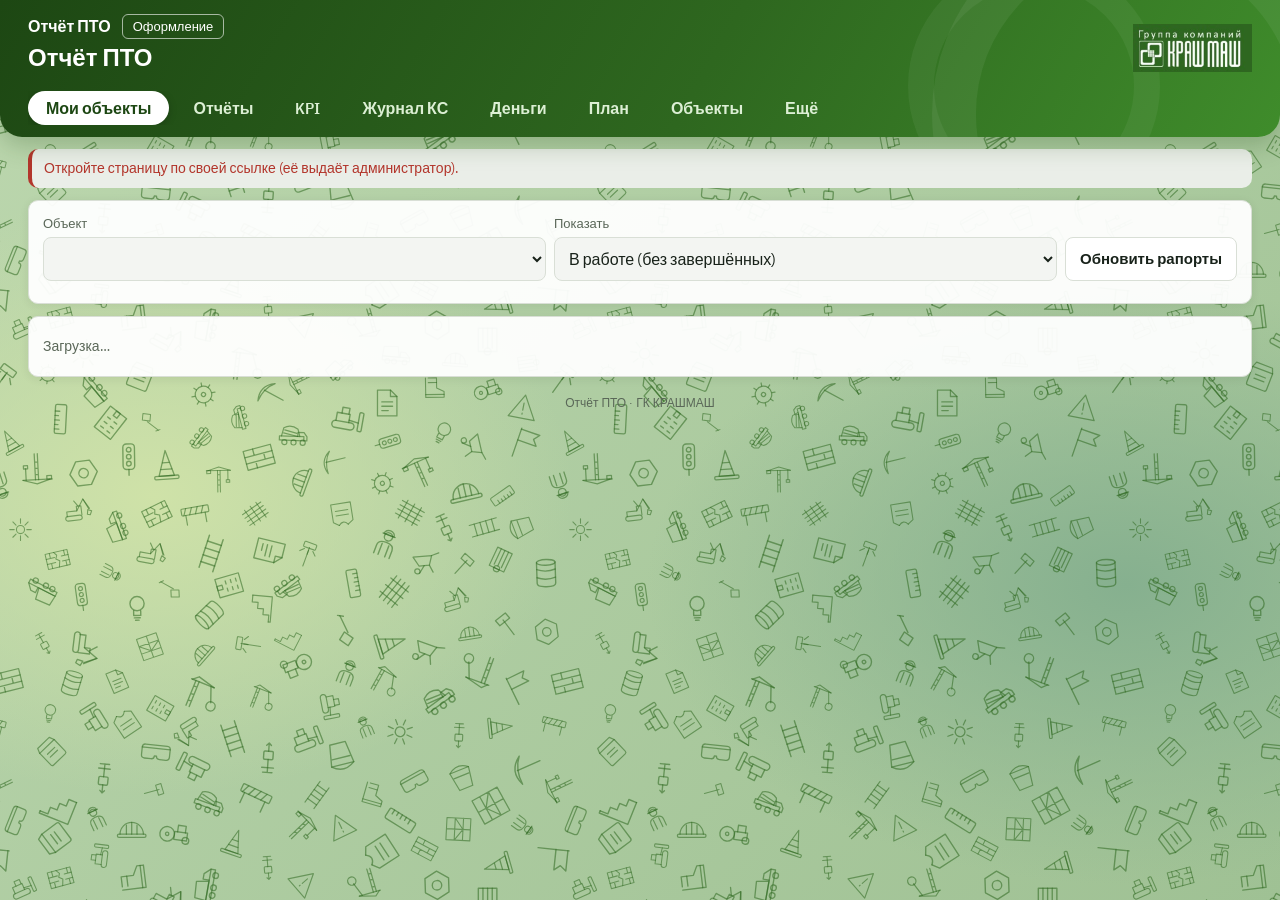
==== commit 87c7f3f6: "Add files via upload" ====
--- a/index.html
+++ b/index.html
@@ -25,18 +25,18 @@
   --bg:#eef1ec; --surface:#ffffff; --sunk:#e2e8df; --line:#cbd4c7;
   --fg:#18221a; --muted:#5a6758; --accent:#2E671F; --accent-ink:#ffffff;
   --steel:#2E671F; --ok:#2E671F; --warn:#b26b00; --bad:#b3362c;
-  --f-ui:"Segoe UI",system-ui,-apple-system,Roboto,"Helvetica Neue",Arial,sans-serif;
-  --f-num:"Segoe UI",system-ui,-apple-system,Roboto,"Helvetica Neue",Arial,sans-serif;
+  --f-ui:"IBM Plex Sans Condensed","Arial Narrow",Arial,sans-serif;
+  --f-num:"IBM Plex Mono",ui-monospace,Menlo,Consolas,monospace;
   --r:10px;
 }
 @media (prefers-color-scheme: dark){:root:not([data-theme="light"]){
-  --bg:#111612; --surface:#1a211b; --sunk:#232c24; --line:#344035;
-  --fg:#e6ede5; --muted:#9aa898; --accent:#5f9e4b; --accent-ink:#0c1709;
-  --steel:#8cc47a; --ok:#7fc06a; --warn:#e3a33c; --bad:#ec6a5e; color-scheme:dark}}
+  --bg:#08110a; --surface:#0f1b11; --sunk:#16271a; --line:#244029;
+  --fg:#e8f3e4; --muted:#8fa98b; --accent:#5fb347; --accent-ink:#07130a;
+  --steel:#7ddb5a; --ok:#7ddb5a; --warn:#f0b13c; --bad:#ff6b60; color-scheme:dark}}
 :root[data-theme="dark"]{
-  --bg:#111612; --surface:#1a211b; --sunk:#232c24; --line:#344035;
-  --fg:#e6ede5; --muted:#9aa898; --accent:#5f9e4b; --accent-ink:#0c1709;
-  --steel:#8cc47a; --ok:#7fc06a; --warn:#e3a33c; --bad:#ec6a5e; color-scheme:dark}
+  --bg:#08110a; --surface:#0f1b11; --sunk:#16271a; --line:#244029;
+  --fg:#e8f3e4; --muted:#8fa98b; --accent:#5fb347; --accent-ink:#07130a;
+  --steel:#7ddb5a; --ok:#7ddb5a; --warn:#f0b13c; --bad:#ff6b60; color-scheme:dark}
 *{box-sizing:border-box}
 body{font-variant-numeric:tabular-nums;background:var(--bg);color:var(--fg);font-family:var(--f-ui);font-size:16px;line-height:1.35}
 .wrap{max-width:720px;margin:0 auto;padding-inline:16px;padding-block:0 96px}
@@ -439,7 +439,6 @@
 body{font-size:17px}
 .wrap,.savebar .in{max-width:1560px}
 .wrap{padding-inline:28px}
-header.top{margin-inline:-28px;padding:14px 28px 0;box-shadow:0 0 0 100vmax var(--brand);clip-path:inset(0 -100vmax)}
 header.top h1{font-size:24px}
 nav.tabs button{font-size:16px;opacity:.85;padding:12px 10px 13px}
 nav.tabs button[aria-selected="true"]{opacity:1;border-bottom-width:4px}
@@ -458,7 +457,7 @@
 .my2 .v.bad{color:var(--bad)}
 .my2 .stc{display:flex;flex-wrap:wrap;gap:6px 10px;align-items:center}
 .my2.hd{cursor:default;padding-block:8px;font-size:13px;color:var(--muted);text-transform:uppercase;letter-spacing:.05em;font-weight:600;border-top:0}.my2.hd:hover{background:none}
-@media (max-width:900px){.my2{grid-template-columns:1fr 1fr 1fr}.my2 .o,.my2 .stc{grid-column:1/-1}.my2 .v{text-align:left}.my2.hd{display:none}.wrap{padding-inline:14px}header.top{margin-inline:-14px;padding-inline:14px}}
+@media (max-width:900px){.my2{grid-template-columns:1fr 1fr 1fr}.my2 .o,.my2 .stc{grid-column:1/-1}.my2 .v{text-align:left}.my2.hd{display:none}.wrap{padding-inline:14px}}
 /* вариант А: карточки */
 .cards{display:grid;grid-template-columns:repeat(auto-fill,minmax(min(100%,400px),1fr));gap:14px;margin-top:12px}
 .mycard{display:flex;flex-direction:column;gap:12px;text-align:left;font:inherit;color:inherit;background:var(--surface);border:1px solid var(--line);border-left:6px solid var(--line);border-radius:12px;padding:16px 18px;cursor:pointer}
@@ -474,10 +473,14 @@
 :root[data-eff="light"][data-bg="neutral"]{--bg:#eceef0;--sunk:#e1e4e8;--line:#d3d8dd}
 :root[data-eff="light"][data-bg="warm"]{--bg:#f6f1e7;--sunk:#ece5d6;--line:#ddd3bf}
 :root[data-eff="light"][data-bg="cool"]{--bg:#e9eff6;--sunk:#dde6f0;--line:#c9d6e4}
+:root[data-eff="light"][data-bg="pink"]{--bg:#f6bfd6;--sunk:#f2a8c7;--line:#e58fb6}
+:root[data-eff="light"][data-bg="terra"]{--bg:#e3a384;--sunk:#d98d6a;--line:#c4704c}
 :root[data-eff="light"][data-bg="white"]{--bg:#ffffff;--sunk:#f1f3f0;--line:#d9dfd6}
 :root[data-eff="dark"][data-bg="neutral"]{--bg:#17191d;--surface:#1f2227;--sunk:#2a2d33;--line:#3a3e46}
 :root[data-eff="dark"][data-bg="warm"]{--bg:#1a1713;--surface:#241f19;--sunk:#2e2821;--line:#463e33}
 :root[data-eff="dark"][data-bg="cool"]{--bg:#0f1620;--surface:#172130;--sunk:#1f2c3f;--line:#304258}
+:root[data-eff="dark"][data-bg="pink"]{--bg:#2b0f1e;--surface:#3a1829;--sunk:#4a2236;--line:#7a3a5a}
+:root[data-eff="dark"][data-bg="terra"]{--bg:#2c150e;--surface:#3b1f15;--sunk:#4b2a1d;--line:#7d4631}
 :root[data-eff="dark"][data-bg="white"]{--bg:#000;--surface:#0d0d0d;--sunk:#1b1b1b;--line:#303030}
 /* --- кнопка и панель «Оформление» --- */
 .lookpanel{position:fixed;z-index:30;width:min(340px,calc(100vw - 16px));background:var(--surface);color:var(--fg);border:1px solid var(--line);border-radius:12px;box-shadow:0 8px 28px rgba(0,0,0,.22);padding:12px 14px;display:flex;flex-direction:column;gap:12px}
@@ -502,11 +505,33 @@
 .objrow .o small{display:block;color:var(--muted);font-size:12px}
 .objrow.hd{cursor:default;font-size:12px;color:var(--muted);text-transform:uppercase;letter-spacing:.04em;font-weight:600}
 @media (max-width:760px){.objrow{grid-template-columns:1fr 1fr}.objrow .o{grid-column:1/-1}.objrow.hd{display:none}}
+
+/* ===== Оформление как в «Объекты ГК КРАШМАШ» (exec): шапка-градиент, фон-узор, стеклянные карточки ===== */
+:root{--glass:color-mix(in srgb,var(--surface) 95%,transparent);--bar:#2E671F;--bar2:#9cb894;--grid:#dfe5dc}
+@media (prefers-color-scheme: dark){:root:not([data-theme="light"]){--bar:#7ddb5a;--bar2:#3f7a35;--grid:#1d3322}}
+:root[data-theme="dark"]{--bar:#7ddb5a;--bar2:#3f7a35;--grid:#1d3322}
+:root[data-bg="def"] body{background:url("data:image/svg+xml,%3Csvg xmlns='http://www.w3.org/2000/svg' width='560' height='560' viewBox='0 0 560 560'%3E%3Cg fill='none' stroke='%232E671F' stroke-opacity='0.55' stroke-width='2.4' stroke-linecap='round' stroke-linejoin='round'%3E%3Cg transform='translate%28348.8%2C415.4%29 rotate%2810%29 scale%280.59%29 translate%28-32%2C-32%29'%3E%3Crect x='6' y='44' width='38' height='12' rx='6'/%3E%3Cpath d='M12 44V30H34V44'/%3E%3Cpath d='M20 30V20H32V30'/%3E%3Cpath d='M34 40L50 42'/%3E%3Crect x='50' y='24' width='7' height='32' rx='2'/%3E%3C/g%3E%3Cg transform='translate%28445.3%2C-32.2%29 rotate%28-23%29 scale%280.55%29 translate%28-32%2C-32%29'%3E%3Cpath d='M24 8H40M32 8V30'/%3E%3Cpath d='M22 16H42'/%3E%3Crect x='24' y='30' width='16' height='14' rx='2'/%3E%3Cpath d='M32 44V58M28 54L32 58L36 54'/%3E%3C/g%3E%3Cg transform='translate%28445.3%2C527.8%29 rotate%28-23%29 scale%280.55%29 translate%28-32%2C-32%29'%3E%3Cpath d='M24 8H40M32 8V30'/%3E%3Cpath d='M22 16H42'/%3E%3Crect x='24' y='30' width='16' height='14' rx='2'/%3E%3Cpath d='M32 44V58M28 54L32 58L36 54'/%3E%3C/g%3E%3Cg transform='translate%2816.2%2C260.7%29 rotate%28-68%29 scale%280.52%29 translate%28-32%2C-32%29'%3E%3Cpath d='M6 24H58V38Q58 44 52 44H40Q34 44 34 38H30Q30 44 24 44H12Q6 44 6 38Z'/%3E%3Cpath d='M6 24Q6 18 12 18H52Q58 18 58 24'/%3E%3C/g%3E%3Cg transform='translate%28576.2%2C260.7%29 rotate%28-68%29 scale%280.52%29 translate%28-32%2C-32%29'%3E%3Cpath d='M6 24H58V38Q58 44 52 44H40Q34 44 34 38H30Q30 44 24 44H12Q6 44 6 38Z'/%3E%3Cpath d='M6 24Q6 18 12 18H52Q58 18 58 24'/%3E%3C/g%3E%3Cg transform='translate%28-31.7%2C363.4%29 rotate%28-8%29 scale%280.45%29 translate%28-32%2C-32%29'%3E%3Cpath d='M10 16H50V48H10Z'/%3E%3Ccircle cx='50' cy='32' r='6'/%3E%3Cpath d='M10 24H44M10 32H44M10 40H44'/%3E%3Cpath d='M50 26V38'/%3E%3C/g%3E%3Cg transform='translate%28528.3%2C363.4%29 rotate%28-8%29 scale%280.45%29 translate%28-32%2C-32%29'%3E%3Cpath d='M10 16H50V48H10Z'/%3E%3Ccircle cx='50' cy='32' r='6'/%3E%3Cpath d='M10 24H44M10 32H44M10 40H44'/%3E%3Cpath d='M50 26V38'/%3E%3C/g%3E%3Cg transform='translate%28504.5%2C63.4%29 rotate%28-80%29 scale%280.52%29 translate%28-32%2C-32%29'%3E%3Cpath d='M14 54L38 28'/%3E%3Cpath d='M34 14L52 30L44 40L26 24Z'/%3E%3C/g%3E%3Cg transform='translate%28262.7%2C138.1%29 rotate%2821%29 scale%280.43%29 translate%28-32%2C-32%29'%3E%3Cpath d='M12 60V14M18 60V14M12 24H18M12 38H18M12 50H18'/%3E%3Cpath d='M4 14H46'/%3E%3Cpath d='M15 6L46 14M15 6L6 14'/%3E%3Cpath d='M40 14L50 40'/%3E%3Ccircle cx='52' cy='46' r='8'/%3E%3C/g%3E%3Cg transform='translate%28304.5%2C321.4%29 rotate%2849%29 scale%280.49%29 translate%28-32%2C-32%29'%3E%3Cpath d='M32 8L58 54H6Z'/%3E%3Cpath d='M32 24V38M32 44V46'/%3E%3C/g%3E%3Cg transform='translate%287.3%2C121.4%29 rotate%28-14%29 scale%280.54%29 translate%28-32%2C-32%29'%3E%3Crect x='6' y='14' width='52' height='36'/%3E%3Cpath d='M6 26H58M6 38H58M24 14V26M42 26V38M24 38V50'/%3E%3C/g%3E%3Cg transform='translate%28567.3%2C121.4%29 rotate%28-14%29 scale%280.54%29 translate%28-32%2C-32%29'%3E%3Crect x='6' y='14' width='52' height='36'/%3E%3Cpath d='M6 26H58M6 38H58M24 14V26M42 26V38M24 38V50'/%3E%3C/g%3E%3Cg transform='translate%28156.5%2C513.2%29 rotate%28-26%29 scale%280.49%29 translate%28-32%2C-32%29'%3E%3Cpath d='M6 52V16H58V52Z'/%3E%3Cpath d='M6 28H26M6 40H26M42 28H58M42 40H58M16 16V28M16 40V52M50 16V28M50 40V52'/%3E%3Cpath d='M26 16L32 24L28 32L36 38L32 52'/%3E%3C/g%3E%3Cg transform='translate%28428.8%2C89.4%29 rotate%2820%29 scale%280.56%29 translate%28-32%2C-32%29'%3E%3Cpath d='M8 24H44L38 42H18Z'/%3E%3Cpath d='M44 24L58 20M28 42L18 56M38 42L44 56'/%3E%3Ccircle cx='14' cy='52' r='5'/%3E%3C/g%3E%3Cg transform='translate%28345.8%2C71.0%29 rotate%289%29 scale%280.59%29 translate%28-32%2C-32%29'%3E%3Cpath d='M18 8L36 34'/%3E%3Cpath d='M14 8H24'/%3E%3Cpath d='M30 34L46 42L40 56L24 48Z'/%3E%3C/g%3E%3Cg transform='translate%281.0%2C488.0%29 rotate%28162%29 scale%280.55%29 translate%28-32%2C-32%29'%3E%3Ccircle cx='32' cy='24' r='7'/%3E%3Cpath d='M23 21A9 8 0 0 1 41 21Z'/%3E%3Cpath d='M21 21H43'/%3E%3Cpath d='M18 58V44Q18 34 32 34Q46 34 46 44V58'/%3E%3Cpath d='M26 38V58M38 38V58'/%3E%3C/g%3E%3Cg transform='translate%28561.0%2C488.0%29 rotate%28162%29 scale%280.55%29 translate%28-32%2C-32%29'%3E%3Ccircle cx='32' cy='24' r='7'/%3E%3Cpath d='M23 21A9 8 0 0 1 41 21Z'/%3E%3Cpath d='M21 21H43'/%3E%3Cpath d='M18 58V44Q18 34 32 34Q46 34 46 44V58'/%3E%3Cpath d='M26 38V58M38 38V58'/%3E%3C/g%3E%3Cg transform='translate%28117.3%2C120.7%29 rotate%28-23%29 scale%280.44%29 translate%28-32%2C-32%29'%3E%3Cpath d='M14 8H38L50 20V56H14Z'/%3E%3Cpath d='M38 8V20H50M22 30H42M22 38H42M22 46H34'/%3E%3C/g%3E%3Cg transform='translate%28302.0%2C379.6%29 rotate%28-116%29 scale%280.43%29 translate%28-32%2C-32%29'%3E%3Cpath d='M30 60V10M36 60V10M30 20H36M30 32H36M30 44H36'/%3E%3Cpath d='M4 10H60'/%3E%3Crect x='5' y='10' width='9' height='7'/%3E%3Cpath d='M33 2L60 10M33 2L8 10'/%3E%3Cpath d='M54 10V32'/%3E%3Crect x='50' y='32' width='8' height='6'/%3E%3C/g%3E%3Cg transform='translate%28114.7%2C-33.1%29 rotate%28-110%29 scale%280.51%29 translate%28-32%2C-32%29'%3E%3Cpath d='M3 38L5 18L34 16L38 38Z'/%3E%3Cpath d='M3 38H60V46H3Z'/%3E%3Cpath d='M40 38V27H50L60 38'/%3E%3Ccircle cx='14' cy='48' r='5'/%3E%3Ccircle cx='28' cy='48' r='5'/%3E%3Ccircle cx='50' cy='48' r='5'/%3E%3C/g%3E%3Cg transform='translate%28114.7%2C526.9%29 rotate%28-110%29 scale%280.51%29 translate%28-32%2C-32%29'%3E%3Cpath d='M3 38L5 18L34 16L38 38Z'/%3E%3Cpath d='M3 38H60V46H3Z'/%3E%3Cpath d='M40 38V27H50L60 38'/%3E%3Ccircle cx='14' cy='48' r='5'/%3E%3Ccircle cx='28' cy='48' r='5'/%3E%3Ccircle cx='50' cy='48' r='5'/%3E%3C/g%3E%3Cg transform='translate%28386.8%2C-18.7%29 rotate%2821%29 scale%280.59%29 translate%28-32%2C-32%29'%3E%3Ccircle cx='32' cy='24' r='7'/%3E%3Cpath d='M23 21A9 8 0 0 1 41 21Z'/%3E%3Cpath d='M21 21H43'/%3E%3Cpath d='M18 58V44Q18 34 32 34Q46 34 46 44V58'/%3E%3Cpath d='M26 38V58M38 38V58'/%3E%3C/g%3E%3Cg transform='translate%28386.8%2C541.3%29 rotate%2821%29 scale%280.59%29 translate%28-32%2C-32%29'%3E%3Ccircle cx='32' cy='24' r='7'/%3E%3Cpath d='M23 21A9 8 0 0 1 41 21Z'/%3E%3Cpath d='M21 21H43'/%3E%3Cpath d='M18 58V44Q18 34 32 34Q46 34 46 44V58'/%3E%3Cpath d='M26 38V58M38 38V58'/%3E%3C/g%3E%3Cg transform='translate%28500.5%2C167.3%29 rotate%2884%29 scale%280.46%29 translate%28-32%2C-32%29'%3E%3Cpath d='M32 6L46 52H18Z'/%3E%3Crect x='10' y='52' width='44' height='6' rx='2'/%3E%3Cpath d='M26 28H38M22 40H42'/%3E%3C/g%3E%3Cg transform='translate%28202.3%2C92.9%29 rotate%28-49%29 scale%280.46%29 translate%28-32%2C-32%29'%3E%3Cpath d='M10 40 A22 22 0 0 1 54 40'/%3E%3Crect x='5' y='40' width='54' height='6' rx='3'/%3E%3Cpath d='M32 18V40M22 23V40M42 23V40'/%3E%3C/g%3E%3Cg transform='translate%2881.6%2C36.5%29 rotate%28-8%29 scale%280.50%29 translate%28-32%2C-32%29'%3E%3Crect x='22' y='6' width='20' height='44' rx='6'/%3E%3Ccircle cx='32' cy='16' r='4'/%3E%3Ccircle cx='32' cy='28' r='4'/%3E%3Ccircle cx='32' cy='40' r='4'/%3E%3Cpath d='M32 50V60'/%3E%3C/g%3E%3Cg transform='translate%2881.6%2C596.5%29 rotate%28-8%29 scale%280.50%29 translate%28-32%2C-32%29'%3E%3Crect x='22' y='6' width='20' height='44' rx='6'/%3E%3Ccircle cx='32' cy='16' r='4'/%3E%3Ccircle cx='32' cy='28' r='4'/%3E%3Ccircle cx='32' cy='40' r='4'/%3E%3Cpath d='M32 50V60'/%3E%3C/g%3E%3Cg transform='translate%28168.8%2C337.7%29 rotate%2828%29 scale%280.55%29 translate%28-32%2C-32%29'%3E%3Crect x='4' y='46' width='36' height='10' rx='5'/%3E%3Cpath d='M8 46V36H30V26H40V46'/%3E%3Cpath d='M34 26L26 14'/%3E%3Cpath d='M30 36L46 12L58 34'/%3E%3Cpath d='M46 12L56 34'/%3E%3Cpath d='M54 36L62 40L58 48L52 46Z'/%3E%3C/g%3E%3Cg transform='translate%281.9%2C379.6%29 rotate%2836%29 scale%280.56%29 translate%28-32%2C-32%29'%3E%3Cpath d='M32 60V16'/%3E%3Crect x='18' y='6' width='28' height='12' rx='2'/%3E%3Cpath d='M22 22L14 30M32 22V32M42 22L50 30'/%3E%3C/g%3E%3Cg transform='translate%28561.9%2C379.6%29 rotate%2836%29 scale%280.56%29 translate%28-32%2C-32%29'%3E%3Cpath d='M32 60V16'/%3E%3Crect x='18' y='6' width='28' height='12' rx='2'/%3E%3Cpath d='M22 22L14 30M32 22V32M42 22L50 30'/%3E%3C/g%3E%3Cg transform='translate%28189.2%2C173.6%29 rotate%28148%29 scale%280.49%29 translate%28-32%2C-32%29'%3E%3Crect x='4' y='46' width='36' height='10' rx='5'/%3E%3Cpath d='M8 46V36H30V26H40V46'/%3E%3Cpath d='M34 26L26 14'/%3E%3Cpath d='M30 36L46 12L58 34'/%3E%3Cpath d='M46 12L56 34'/%3E%3Cpath d='M54 36L62 40L58 48L52 46Z'/%3E%3C/g%3E%3Cg transform='translate%28458.4%2C269.2%29 rotate%28-87%29 scale%280.46%29 translate%28-32%2C-32%29'%3E%3Cpath d='M8 6V58M32 6V58M56 6V58M8 6H56M8 24H56M8 42H56M8 58H56M8 24L32 42L56 24'/%3E%3C/g%3E%3Cg transform='translate%28176.8%2C269.5%29 rotate%288%29 scale%280.56%29 translate%28-32%2C-32%29'%3E%3Ccircle cx='16' cy='42' r='13'/%3E%3Ccircle cx='16' cy='42' r='3'/%3E%3Cpath d='M29 36H52V50H29Z'/%3E%3Cpath d='M34 36V24H48V36'/%3E%3Ccircle cx='50' cy='50' r='6'/%3E%3C/g%3E%3Cg transform='translate%28394.6%2C31.9%29 rotate%28129%29 scale%280.53%29 translate%28-32%2C-32%29'%3E%3Cpath d='M6 18H58M6 28H58M6 38H58M6 48H58'/%3E%3Cpath d='M16 12V54M32 12V54M48 12V54'/%3E%3C/g%3E%3Cg transform='translate%28394.6%2C591.9%29 rotate%28129%29 scale%280.53%29 translate%28-32%2C-32%29'%3E%3Cpath d='M6 18H58M6 28H58M6 38H58M6 48H58'/%3E%3Cpath d='M16 12V54M32 12V54M48 12V54'/%3E%3C/g%3E%3Cg transform='translate%28-13.9%2C12.8%29 rotate%28-2%29 scale%280.58%29 translate%28-32%2C-32%29'%3E%3Cellipse cx='32' cy='14' rx='16' ry='5'/%3E%3Cpath d='M16 14V50Q16 56 32 56Q48 56 48 50V14'/%3E%3Cpath d='M16 26Q32 32 48 26M16 40Q32 46 48 40'/%3E%3C/g%3E%3Cg transform='translate%28-13.9%2C572.8%29 rotate%28-2%29 scale%280.58%29 translate%28-32%2C-32%29'%3E%3Cellipse cx='32' cy='14' rx='16' ry='5'/%3E%3Cpath d='M16 14V50Q16 56 32 56Q48 56 48 50V14'/%3E%3Cpath d='M16 26Q32 32 48 26M16 40Q32 46 48 40'/%3E%3C/g%3E%3Cg transform='translate%28546.1%2C12.8%29 rotate%28-2%29 scale%280.58%29 translate%28-32%2C-32%29'%3E%3Cellipse cx='32' cy='14' rx='16' ry='5'/%3E%3Cpath d='M16 14V50Q16 56 32 56Q48 56 48 50V14'/%3E%3Cpath d='M16 26Q32 32 48 26M16 40Q32 46 48 40'/%3E%3C/g%3E%3Cg transform='translate%28546.1%2C572.8%29 rotate%28-2%29 scale%280.58%29 translate%28-32%2C-32%29'%3E%3Cellipse cx='32' cy='14' rx='16' ry='5'/%3E%3Cpath d='M16 14V50Q16 56 32 56Q48 56 48 50V14'/%3E%3Cpath d='M16 26Q32 32 48 26M16 40Q32 46 48 40'/%3E%3C/g%3E%3Cg transform='translate%28419.9%2C473.1%29 rotate%28-24%29 scale%280.51%29 translate%28-32%2C-32%29'%3E%3Cpath d='M30 60V10M36 60V10M30 20H36M30 32H36M30 44H36'/%3E%3Cpath d='M4 10H60'/%3E%3Crect x='5' y='10' width='9' height='7'/%3E%3Cpath d='M33 2L60 10M33 2L8 10'/%3E%3Cpath d='M54 10V32'/%3E%3Crect x='50' y='32' width='8' height='6'/%3E%3C/g%3E%3Cg transform='translate%2810.1%2C441.1%29 rotate%28-29%29 scale%280.44%29 translate%28-32%2C-32%29'%3E%3Cpath d='M32 6L46 52H18Z'/%3E%3Crect x='10' y='52' width='44' height='6' rx='2'/%3E%3Cpath d='M26 28H38M22 40H42'/%3E%3C/g%3E%3Cg transform='translate%28570.1%2C441.1%29 rotate%28-29%29 scale%280.44%29 translate%28-32%2C-32%29'%3E%3Cpath d='M32 6L46 52H18Z'/%3E%3Crect x='10' y='52' width='44' height='6' rx='2'/%3E%3Cpath d='M26 28H38M22 40H42'/%3E%3C/g%3E%3Cg transform='translate%28205.1%2C324.0%29 rotate%28-80%29 scale%280.56%29 translate%28-32%2C-32%29'%3E%3Cpath d='M3 38L5 18L34 16L38 38Z'/%3E%3Cpath d='M3 38H60V46H3Z'/%3E%3Cpath d='M40 38V27H50L60 38'/%3E%3Ccircle cx='14' cy='48' r='5'/%3E%3Ccircle cx='28' cy='48' r='5'/%3E%3Ccircle cx='50' cy='48' r='5'/%3E%3C/g%3E%3Cg transform='translate%28110.1%2C423.2%29 rotate%28-142%29 scale%280.57%29 translate%28-32%2C-32%29'%3E%3Crect x='14' y='10' width='36' height='46'/%3E%3Cpath d='M22 18H28M36 18H42M22 28H28M36 28H42M22 38H28M36 38H42'/%3E%3Crect x='28' y='46' width='8' height='10'/%3E%3C/g%3E%3Cg transform='translate%28-39.4%2C-32.5%29 rotate%28-111%29 scale%280.47%29 translate%28-32%2C-32%29'%3E%3Cpath d='M12 18H52L46 56H18Z'/%3E%3Cpath d='M12 18Q32 2 52 18'/%3E%3Cpath d='M16 30H48'/%3E%3C/g%3E%3Cg transform='translate%28-39.4%2C527.5%29 rotate%28-111%29 scale%280.47%29 translate%28-32%2C-32%29'%3E%3Cpath d='M12 18H52L46 56H18Z'/%3E%3Cpath d='M12 18Q32 2 52 18'/%3E%3Cpath d='M16 30H48'/%3E%3C/g%3E%3Cg transform='translate%28520.6%2C-32.5%29 rotate%28-111%29 scale%280.47%29 translate%28-32%2C-32%29'%3E%3Cpath d='M12 18H52L46 56H18Z'/%3E%3Cpath d='M12 18Q32 2 52 18'/%3E%3Cpath d='M16 30H48'/%3E%3C/g%3E%3Cg transform='translate%28520.6%2C527.5%29 rotate%28-111%29 scale%280.47%29 translate%28-32%2C-32%29'%3E%3Cpath d='M12 18H52L46 56H18Z'/%3E%3Cpath d='M12 18Q32 2 52 18'/%3E%3Cpath d='M16 30H48'/%3E%3C/g%3E%3Cg transform='translate%28293.8%2C434.3%29 rotate%282%29 scale%280.51%29 translate%28-32%2C-32%29'%3E%3Cpath d='M4 44H52V36H4Z'/%3E%3Cpath d='M8 36L12 20Q26 12 40 22L44 36'/%3E%3Cpath d='M40 36V28H52L58 36V44H52'/%3E%3Ccircle cx='14' cy='48' r='5'/%3E%3Ccircle cx='32' cy='48' r='5'/%3E%3Ccircle cx='50' cy='48' r='5'/%3E%3Cpath d='M14 24L38 30M12 30L40 36'/%3E%3C/g%3E%3Cg transform='translate%2860.5%2C419.1%29 rotate%28-87%29 scale%280.56%29 translate%28-32%2C-32%29'%3E%3Crect x='6' y='22' width='52' height='20' rx='3'/%3E%3Cpath d='M14 22V30M22 22V28M30 22V30M38 22V28M46 22V30'/%3E%3C/g%3E%3Cg transform='translate%2820.5%2C-30.4%29 rotate%28-0%29 scale%280.45%29 translate%28-32%2C-32%29'%3E%3Ccircle cx='32' cy='32' r='9'/%3E%3Cpath d='M32 8V18M32 46V56M8 32H18M46 32H56M15 15L22 22M42 42L49 49M49 15L42 22M22 42L15 49'/%3E%3C/g%3E%3Cg transform='translate%2820.5%2C529.6%29 rotate%28-0%29 scale%280.45%29 translate%28-32%2C-32%29'%3E%3Ccircle cx='32' cy='32' r='9'/%3E%3Cpath d='M32 8V18M32 46V56M8 32H18M46 32H56M15 15L22 22M42 42L49 49M49 15L42 22M22 42L15 49'/%3E%3C/g%3E%3Cg transform='translate%28580.5%2C-30.4%29 rotate%28-0%29 scale%280.45%29 translate%28-32%2C-32%29'%3E%3Ccircle cx='32' cy='32' r='9'/%3E%3Cpath d='M32 8V18M32 46V56M8 32H18M46 32H56M15 15L22 22M42 42L49 49M49 15L42 22M22 42L15 49'/%3E%3C/g%3E%3Cg transform='translate%28580.5%2C529.6%29 rotate%28-0%29 scale%280.45%29 translate%28-32%2C-32%29'%3E%3Ccircle cx='32' cy='32' r='9'/%3E%3Cpath d='M32 8V18M32 46V56M8 32H18M46 32H56M15 15L22 22M42 42L49 49M49 15L42 22M22 42L15 49'/%3E%3C/g%3E%3Cg transform='translate%2851.1%2C190.8%29 rotate%28-44%29 scale%280.50%29 translate%28-32%2C-32%29'%3E%3Cpath d='M16 10H48L52 20V52Q52 56 48 56H16Q12 56 12 52V20Z'/%3E%3Cpath d='M12 20H52M22 32H42M22 40H42'/%3E%3C/g%3E%3Cg transform='translate%28342.1%2C514.1%29 rotate%28171%29 scale%280.45%29 translate%28-32%2C-32%29'%3E%3Cpath d='M22 8L10 16V56H54V16L42 8'/%3E%3Cpath d='M22 8Q32 20 42 8'/%3E%3Cpath d='M18 30H46M18 40H46'/%3E%3C/g%3E%3Cg transform='translate%28305.3%2C175.0%29 rotate%28-21%29 scale%280.57%29 translate%28-32%2C-32%29'%3E%3Crect x='6' y='44' width='38' height='12' rx='6'/%3E%3Cpath d='M12 44V30H34V44'/%3E%3Cpath d='M20 30V20H32V30'/%3E%3Cpath d='M34 40L50 42'/%3E%3Crect x='50' y='24' width='7' height='32' rx='2'/%3E%3C/g%3E%3Cg transform='translate%2843.8%2C83.4%29 rotate%28-29%29 scale%280.44%29 translate%28-32%2C-32%29'%3E%3Cpath d='M24 8H40M32 8V30'/%3E%3Cpath d='M22 16H42'/%3E%3Crect x='24' y='30' width='16' height='14' rx='2'/%3E%3Cpath d='M32 44V58M28 54L32 58L36 54'/%3E%3C/g%3E%3Cg transform='translate%28-7.4%2C298.8%29 rotate%2896%29 scale%280.60%29 translate%28-32%2C-32%29'%3E%3Cpath d='M16 6V58'/%3E%3Cpath d='M16 8H50L42 18L50 28H16'/%3E%3C/g%3E%3Cg transform='translate%28552.6%2C298.8%29 rotate%2896%29 scale%280.60%29 translate%28-32%2C-32%29'%3E%3Cpath d='M16 6V58'/%3E%3Cpath d='M16 8H50L42 18L50 28H16'/%3E%3C/g%3E%3Cg transform='translate%28332.6%2C462.7%29 rotate%28-87%29 scale%280.47%29 translate%28-32%2C-32%29'%3E%3Cpath d='M32 18L44 58'/%3E%3Cpath d='M8 24Q32 4 56 24Q34 14 8 24Z'/%3E%3C/g%3E%3Cg transform='translate%28255.2%2C236.2%29 rotate%2825%29 scale%280.56%29 translate%28-32%2C-32%29'%3E%3Crect x='4' y='20' width='56' height='14' rx='2'/%3E%3Cpath d='M14 20L8 34M26 20L20 34M38 20L32 34M50 20L44 34'/%3E%3Cpath d='M12 34V54M52 34V54'/%3E%3C/g%3E%3Cg transform='translate%28469.5%2C73.1%29 rotate%28-9%29 scale%280.43%29 translate%28-32%2C-32%29'%3E%3Cpath d='M10 40 A22 22 0 0 1 54 40'/%3E%3Crect x='5' y='40' width='54' height='6' rx='3'/%3E%3Cpath d='M32 18V40M22 23V40M42 23V40'/%3E%3C/g%3E%3Cg transform='translate%2859.7%2C243.4%29 rotate%2822%29 scale%280.59%29 translate%28-32%2C-32%29'%3E%3Cpath d='M6 56H20V44H32V32H44V20H58'/%3E%3Cpath d='M6 56V60H58V20'/%3E%3C/g%3E%3Cg transform='translate%2883.6%2C473.1%29 rotate%28-156%29 scale%280.59%29 translate%28-32%2C-32%29'%3E%3Cpath d='M32 8L52 20V44L32 56L12 44V20Z'/%3E%3Ccircle cx='32' cy='32' r='8'/%3E%3C/g%3E%3Cg transform='translate%28211.1%2C-6.5%29 rotate%2818%29 scale%280.60%29 translate%28-32%2C-32%29'%3E%3Cpath d='M20 4V60M44 4V60'/%3E%3Cpath d='M20 14H44M20 26H44M20 38H44M20 50H44'/%3E%3C/g%3E%3Cg transform='translate%28211.1%2C553.5%29 rotate%2818%29 scale%280.60%29 translate%28-32%2C-32%29'%3E%3Cpath d='M20 4V60M44 4V60'/%3E%3Cpath d='M20 14H44M20 26H44M20 38H44M20 50H44'/%3E%3C/g%3E%3Cg transform='translate%2849.9%2C152.5%29 rotate%289%29 scale%280.44%29 translate%28-32%2C-32%29'%3E%3Ccircle cx='32' cy='26' r='12'/%3E%3Cpath d='M26 38V46H38V38M27 50H37M29 54H35'/%3E%3C/g%3E%3Cg transform='translate%28202.3%2C440.2%29 rotate%28127%29 scale%280.43%29 translate%28-32%2C-32%29'%3E%3Cpath d='M4 44H52V36H4Z'/%3E%3Cpath d='M8 36L12 20Q26 12 40 22L44 36'/%3E%3Cpath d='M40 36V28H52L58 36V44H52'/%3E%3Ccircle cx='14' cy='48' r='5'/%3E%3Ccircle cx='32' cy='48' r='5'/%3E%3Ccircle cx='50' cy='48' r='5'/%3E%3Cpath d='M14 24L38 30M12 30L40 36'/%3E%3C/g%3E%3Cg transform='translate%28433.9%2C389.0%29 rotate%28-1%29 scale%280.46%29 translate%28-32%2C-32%29'%3E%3Cpath d='M20 8H38V30L54 38V50H14V8'/%3E%3Cpath d='M14 44H54'/%3E%3Cpath d='M20 18H38'/%3E%3C/g%3E%3Cg transform='translate%28203.5%2C394.5%29 rotate%2833%29 scale%280.52%29 translate%28-32%2C-32%29'%3E%3Ccircle cx='32' cy='32' r='16'/%3E%3Ccircle cx='32' cy='32' r='4'/%3E%3Cpath d='M32 10V16M32 48V54M10 32H16M48 32H54M16 16L20 20M44 44L48 48M48 16L44 20M20 44L16 48'/%3E%3C/g%3E%3Cg transform='translate%28363.8%2C325.2%29 rotate%28164%29 scale%280.52%29 translate%28-32%2C-32%29'%3E%3Cpath d='M12 60V14M18 60V14M12 24H18M12 38H18M12 50H18'/%3E%3Cpath d='M4 14H46'/%3E%3Cpath d='M15 6L46 14M15 6L6 14'/%3E%3Cpath d='M40 14L50 40'/%3E%3Ccircle cx='52' cy='46' r='8'/%3E%3C/g%3E%3Cg transform='translate%28140.4%2C376.1%29 rotate%2821%29 scale%280.53%29 translate%28-32%2C-32%29'%3E%3Cpath d='M16 10H48L52 20V52Q52 56 48 56H16Q12 56 12 52V20Z'/%3E%3Cpath d='M12 20H52M22 32H42M22 40H42'/%3E%3C/g%3E%3Cg transform='translate%28259.2%2C457.3%29 rotate%28-15%29 scale%280.54%29 translate%28-32%2C-32%29'%3E%3Crect x='6' y='14' width='52' height='36'/%3E%3Cpath d='M6 26H58M6 38H58M24 14V26M42 26V38M24 38V50'/%3E%3C/g%3E%3Cg transform='translate%28487.2%2C385.5%29 rotate%28-18%29 scale%280.51%29 translate%28-32%2C-32%29'%3E%3Ccircle cx='16' cy='42' r='13'/%3E%3Ccircle cx='16' cy='42' r='3'/%3E%3Cpath d='M29 36H52V50H29Z'/%3E%3Cpath d='M34 36V24H48V36'/%3E%3Ccircle cx='50' cy='50' r='6'/%3E%3C/g%3E%3Cg transform='translate%28-35.1%2C267.3%29 rotate%28126%29 scale%280.46%29 translate%28-32%2C-32%29'%3E%3Ccircle cx='32' cy='24' r='7'/%3E%3Cpath d='M23 21A9 8 0 0 1 41 21Z'/%3E%3Cpath d='M21 21H43'/%3E%3Cpath d='M18 58V44Q18 34 32 34Q46 34 46 44V58'/%3E%3Cpath d='M26 38V58M38 38V58'/%3E%3C/g%3E%3Cg transform='translate%28524.9%2C267.3%29 rotate%28126%29 scale%280.46%29 translate%28-32%2C-32%29'%3E%3Ccircle cx='32' cy='24' r='7'/%3E%3Cpath d='M23 21A9 8 0 0 1 41 21Z'/%3E%3Cpath d='M21 21H43'/%3E%3Cpath d='M18 58V44Q18 34 32 34Q46 34 46 44V58'/%3E%3Cpath d='M26 38V58M38 38V58'/%3E%3C/g%3E%3Cg transform='translate%28387.2%2C403.0%29 rotate%28-0%29 scale%280.54%29 translate%28-32%2C-32%29'%3E%3Cpath d='M14 8H38L50 20V56H14Z'/%3E%3Cpath d='M38 8V20H50M22 30H42M22 38H42M22 46H34'/%3E%3C/g%3E%3Cg transform='translate%28437.0%2C325.3%29 rotate%28-2%29 scale%280.59%29 translate%28-32%2C-32%29'%3E%3Cpath d='M32 8L52 20V44L32 56L12 44V20Z'/%3E%3Ccircle cx='32' cy='32' r='8'/%3E%3C/g%3E%3Cg transform='translate%28372.7%2C235.6%29 rotate%2816%29 scale%280.48%29 translate%28-32%2C-32%29'%3E%3Cpath d='M20 8H38V30L54 38V50H14V8'/%3E%3Cpath d='M14 44H54'/%3E%3Cpath d='M20 18H38'/%3E%3C/g%3E%3Cg transform='translate%28247.0%2C364.1%29 rotate%287%29 scale%280.58%29 translate%28-32%2C-32%29'%3E%3Cpath d='M12 60V14M18 60V14M12 24H18M12 38H18M12 50H18'/%3E%3Cpath d='M4 14H46'/%3E%3Cpath d='M15 6L46 14M15 6L6 14'/%3E%3Cpath d='M40 14L50 40'/%3E%3Ccircle cx='52' cy='46' r='8'/%3E%3C/g%3E%3Cg transform='translate%28353.3%2C23.4%29 rotate%2880%29 scale%280.53%29 translate%28-32%2C-32%29'%3E%3Crect x='6' y='22' width='52' height='20' rx='3'/%3E%3Cpath d='M14 22V30M22 22V28M30 22V30M38 22V28M46 22V30'/%3E%3C/g%3E%3Cg transform='translate%28353.3%2C583.4%29 rotate%2880%29 scale%280.53%29 translate%28-32%2C-32%29'%3E%3Crect x='6' y='22' width='52' height='20' rx='3'/%3E%3Cpath d='M14 22V30M22 22V28M30 22V30M38 22V28M46 22V30'/%3E%3C/g%3E%3Cg transform='translate%280.4%2C227.0%29 rotate%28-116%29 scale%280.46%29 translate%28-32%2C-32%29'%3E%3Cpath d='M30 60V10M36 60V10M30 20H36M30 32H36M30 44H36'/%3E%3Cpath d='M4 10H60'/%3E%3Crect x='5' y='10' width='9' height='7'/%3E%3Cpath d='M33 2L60 10M33 2L8 10'/%3E%3Cpath d='M54 10V32'/%3E%3Crect x='50' y='32' width='8' height='6'/%3E%3C/g%3E%3Cg transform='translate%28560.4%2C227.0%29 rotate%28-116%29 scale%280.46%29 translate%28-32%2C-32%29'%3E%3Cpath d='M30 60V10M36 60V10M30 20H36M30 32H36M30 44H36'/%3E%3Cpath d='M4 10H60'/%3E%3Crect x='5' y='10' width='9' height='7'/%3E%3Cpath d='M33 2L60 10M33 2L8 10'/%3E%3Cpath d='M54 10V32'/%3E%3Crect x='50' y='32' width='8' height='6'/%3E%3C/g%3E%3Cg transform='translate%28156.0%2C229.6%29 rotate%2832%29 scale%280.43%29 translate%28-32%2C-32%29'%3E%3Cpath d='M14 54L38 28'/%3E%3Cpath d='M34 14L52 30L44 40L26 24Z'/%3E%3C/g%3E%3Cg transform='translate%28455.3%2C359.7%29 rotate%284%29 scale%280.47%29 translate%28-32%2C-32%29'%3E%3Cpath d='M10 40 A22 22 0 0 1 54 40'/%3E%3Crect x='5' y='40' width='54' height='6' rx='3'/%3E%3Cpath d='M32 18V40M22 23V40M42 23V40'/%3E%3C/g%3E%3Cg transform='translate%28340.8%2C196.6%29 rotate%28166%29 scale%280.57%29 translate%28-32%2C-32%29'%3E%3Cpath d='M12 18H52L46 56H18Z'/%3E%3Cpath d='M12 18Q32 2 52 18'/%3E%3Cpath d='M16 30H48'/%3E%3C/g%3E%3Cg transform='translate%28500.3%2C0.5%29 rotate%28115%29 scale%280.50%29 translate%28-32%2C-32%29'%3E%3Cpath d='M10 16H50V48H10Z'/%3E%3Ccircle cx='50' cy='32' r='6'/%3E%3Cpath d='M10 24H44M10 32H44M10 40H44'/%3E%3Cpath d='M50 26V38'/%3E%3C/g%3E%3Cg transform='translate%28500.3%2C560.5%29 rotate%28115%29 scale%280.50%29 translate%28-32%2C-32%29'%3E%3Cpath d='M10 16H50V48H10Z'/%3E%3Ccircle cx='50' cy='32' r='6'/%3E%3Cpath d='M10 24H44M10 32H44M10 40H44'/%3E%3Cpath d='M50 26V38'/%3E%3C/g%3E%3Cg transform='translate%2860.4%2C316.9%29 rotate%28-15%29 scale%280.45%29 translate%28-32%2C-32%29'%3E%3Cpath d='M6 52V16H58V52Z'/%3E%3Cpath d='M6 28H26M6 40H26M42 28H58M42 40H58M16 16V28M16 40V52M50 16V28M50 40V52'/%3E%3Cpath d='M26 16L32 24L28 32L36 38L32 52'/%3E%3C/g%3E%3Cg transform='translate%28210.5%2C241.7%29 rotate%2820%29 scale%280.54%29 translate%28-32%2C-32%29'%3E%3Cpath d='M4 44H52V36H4Z'/%3E%3Cpath d='M8 36L12 20Q26 12 40 22L44 36'/%3E%3Cpath d='M40 36V28H52L58 36V44H52'/%3E%3Ccircle cx='14' cy='48' r='5'/%3E%3Ccircle cx='32' cy='48' r='5'/%3E%3Ccircle cx='50' cy='48' r='5'/%3E%3Cpath d='M14 24L38 30M12 30L40 36'/%3E%3C/g%3E%3Cg transform='translate%28126.7%2C163.2%29 rotate%28-34%29 scale%280.47%29 translate%28-32%2C-32%29'%3E%3Cpath d='M22 8L10 16V56H54V16L42 8'/%3E%3Cpath d='M22 8Q32 20 42 8'/%3E%3Cpath d='M18 30H46M18 40H46'/%3E%3C/g%3E%3Cg transform='translate%28333.7%2C145.5%29 rotate%2879%29 scale%280.49%29 translate%28-32%2C-32%29'%3E%3Crect x='6' y='44' width='38' height='12' rx='6'/%3E%3Cpath d='M12 44V30H34V44'/%3E%3Cpath d='M20 30V20H32V30'/%3E%3Cpath d='M34 40L50 42'/%3E%3Crect x='50' y='24' width='7' height='32' rx='2'/%3E%3C/g%3E%3Cg transform='translate%28232.7%2C178.7%29 rotate%28162%29 scale%280.59%29 translate%28-32%2C-32%29'%3E%3Cpath d='M20 4V60M44 4V60'/%3E%3Cpath d='M20 14H44M20 26H44M20 38H44M20 50H44'/%3E%3C/g%3E%3Cg transform='translate%28437.9%2C137.6%29 rotate%28-36%29 scale%280.59%29 translate%28-32%2C-32%29'%3E%3Cpath d='M4 44H52V36H4Z'/%3E%3Cpath d='M8 36L12 20Q26 12 40 22L44 36'/%3E%3Cpath d='M40 36V28H52L58 36V44H52'/%3E%3Ccircle cx='14' cy='48' r='5'/%3E%3Ccircle cx='32' cy='48' r='5'/%3E%3Ccircle cx='50' cy='48' r='5'/%3E%3Cpath d='M14 24L38 30M12 30L40 36'/%3E%3C/g%3E%3Cg transform='translate%28149.9%2C86.7%29 rotate%28-19%29 scale%280.43%29 translate%28-32%2C-32%29'%3E%3Cpath d='M8 6V58M32 6V58M56 6V58M8 6H56M8 24H56M8 42H56M8 58H56M8 24L32 42L56 24'/%3E%3C/g%3E%3Cg transform='translate%28-6.3%2C164.2%29 rotate%2814%29 scale%280.42%29 translate%28-32%2C-32%29'%3E%3Crect x='4' y='20' width='56' height='14' rx='2'/%3E%3Cpath d='M14 20L8 34M26 20L20 34M38 20L32 34M50 20L44 34'/%3E%3Cpath d='M12 34V54M52 34V54'/%3E%3C/g%3E%3Cg transform='translate%28553.7%2C164.2%29 rotate%2814%29 scale%280.42%29 translate%28-32%2C-32%29'%3E%3Crect x='4' y='20' width='56' height='14' rx='2'/%3E%3Cpath d='M14 20L8 34M26 20L20 34M38 20L32 34M50 20L44 34'/%3E%3Cpath d='M12 34V54M52 34V54'/%3E%3C/g%3E%3Cg transform='translate%28340.5%2C265.8%29 rotate%28-26%29 scale%280.49%29 translate%28-32%2C-32%29'%3E%3Cpath d='M32 8L58 54H6Z'/%3E%3Cpath d='M32 24V38M32 44V46'/%3E%3C/g%3E%3Cg transform='translate%28255.1%2C513.3%29 rotate%28-35%29 scale%280.43%29 translate%28-32%2C-32%29'%3E%3Cpath d='M6 18H58M6 28H58M6 38H58M6 48H58'/%3E%3Cpath d='M16 12V54M32 12V54M48 12V54'/%3E%3C/g%3E%3Cg transform='translate%28497.2%2C305.5%29 rotate%28-106%29 scale%280.51%29 translate%28-32%2C-32%29'%3E%3Cpath d='M32 6L46 52H18Z'/%3E%3Crect x='10' y='52' width='44' height='6' rx='2'/%3E%3Cpath d='M26 28H38M22 40H42'/%3E%3C/g%3E%3Cg transform='translate%28396.6%2C354.1%29 rotate%285%29 scale%280.48%29 translate%28-32%2C-32%29'%3E%3Cpath d='M3 38L5 18L34 16L38 38Z'/%3E%3Cpath d='M3 38H60V46H3Z'/%3E%3Cpath d='M40 38V27H50L60 38'/%3E%3Ccircle cx='14' cy='48' r='5'/%3E%3Ccircle cx='28' cy='48' r='5'/%3E%3Ccircle cx='50' cy='48' r='5'/%3E%3C/g%3E%3Cg transform='translate%28477.1%2C110.0%29 rotate%28-160%29 scale%280.58%29 translate%28-32%2C-32%29'%3E%3Cpath d='M12 60V14M18 60V14M12 24H18M12 38H18M12 50H18'/%3E%3Cpath d='M4 14H46'/%3E%3Cpath d='M15 6L46 14M15 6L6 14'/%3E%3Cpath d='M40 14L50 40'/%3E%3Ccircle cx='52' cy='46' r='8'/%3E%3C/g%3E%3Cg transform='translate%28166.0%2C464.8%29 rotate%28-4%29 scale%280.55%29 translate%28-32%2C-32%29'%3E%3Cpath d='M32 6L46 52H18Z'/%3E%3Crect x='10' y='52' width='44' height='6' rx='2'/%3E%3Cpath d='M26 28H38M22 40H42'/%3E%3C/g%3E%3Cg transform='translate%2837.0%2C468.3%29 rotate%28177%29 scale%280.52%29 translate%28-32%2C-32%29'%3E%3Cpath d='M30 60V10M36 60V10M30 20H36M30 32H36M30 44H36'/%3E%3Cpath d='M4 10H60'/%3E%3Crect x='5' y='10' width='9' height='7'/%3E%3Cpath d='M33 2L60 10M33 2L8 10'/%3E%3Cpath d='M54 10V32'/%3E%3Crect x='50' y='32' width='8' height='6'/%3E%3C/g%3E%3Cg transform='translate%28597.0%2C468.3%29 rotate%28177%29 scale%280.52%29 translate%28-32%2C-32%29'%3E%3Cpath d='M30 60V10M36 60V10M30 20H36M30 32H36M30 44H36'/%3E%3Cpath d='M4 10H60'/%3E%3Crect x='5' y='10' width='9' height='7'/%3E%3Cpath d='M33 2L60 10M33 2L8 10'/%3E%3Cpath d='M54 10V32'/%3E%3Crect x='50' y='32' width='8' height='6'/%3E%3C/g%3E%3Cg transform='translate%28267.9%2C307.5%29 rotate%28-5%29 scale%280.46%29 translate%28-32%2C-32%29'%3E%3Cpath d='M24 8H40M32 8V30'/%3E%3Cpath d='M22 16H42'/%3E%3Crect x='24' y='30' width='16' height='14' rx='2'/%3E%3Cpath d='M32 44V58M28 54L32 58L36 54'/%3E%3C/g%3E%3Cg transform='translate%28454.6%2C38.3%29 rotate%28-16%29 scale%280.45%29 translate%28-32%2C-32%29'%3E%3Crect x='4' y='46' width='36' height='10' rx='5'/%3E%3Cpath d='M8 46V36H30V26H40V46'/%3E%3Cpath d='M34 26L26 14'/%3E%3Cpath d='M30 36L46 12L58 34'/%3E%3Cpath d='M46 12L56 34'/%3E%3Cpath d='M54 36L62 40L58 48L52 46Z'/%3E%3C/g%3E%3Cg transform='translate%28454.6%2C598.3%29 rotate%28-16%29 scale%280.45%29 translate%28-32%2C-32%29'%3E%3Crect x='4' y='46' width='36' height='10' rx='5'/%3E%3Cpath d='M8 46V36H30V26H40V46'/%3E%3Cpath d='M34 26L26 14'/%3E%3Cpath d='M30 36L46 12L58 34'/%3E%3Cpath d='M46 12L56 34'/%3E%3Cpath d='M54 36L62 40L58 48L52 46Z'/%3E%3C/g%3E%3Cg transform='translate%28128.8%2C459.0%29 rotate%28-1%29 scale%280.58%29 translate%28-32%2C-32%29'%3E%3Crect x='22' y='6' width='20' height='44' rx='6'/%3E%3Ccircle cx='32' cy='16' r='4'/%3E%3Ccircle cx='32' cy='28' r='4'/%3E%3Ccircle cx='32' cy='40' r='4'/%3E%3Cpath d='M32 50V60'/%3E%3C/g%3E%3Cg transform='translate%2840.3%2C32.2%29 rotate%28-153%29 scale%280.52%29 translate%28-32%2C-32%29'%3E%3Cpath d='M3 38L5 18L34 16L38 38Z'/%3E%3Cpath d='M3 38H60V46H3Z'/%3E%3Cpath d='M40 38V27H50L60 38'/%3E%3Ccircle cx='14' cy='48' r='5'/%3E%3Ccircle cx='28' cy='48' r='5'/%3E%3Ccircle cx='50' cy='48' r='5'/%3E%3C/g%3E%3Cg transform='translate%2840.3%2C592.2%29 rotate%28-153%29 scale%280.52%29 translate%28-32%2C-32%29'%3E%3Cpath d='M3 38L5 18L34 16L38 38Z'/%3E%3Cpath d='M3 38H60V46H3Z'/%3E%3Cpath d='M40 38V27H50L60 38'/%3E%3Ccircle cx='14' cy='48' r='5'/%3E%3Ccircle cx='28' cy='48' r='5'/%3E%3Ccircle cx='50' cy='48' r='5'/%3E%3C/g%3E%3Cg transform='translate%28-34.4%2C209.6%29 rotate%28-97%29 scale%280.59%29 translate%28-32%2C-32%29'%3E%3Cpath d='M32 18L44 58'/%3E%3Cpath d='M8 24Q32 4 56 24Q34 14 8 24Z'/%3E%3C/g%3E%3Cg transform='translate%28525.6%2C209.6%29 rotate%28-97%29 scale%280.59%29 translate%28-32%2C-32%29'%3E%3Cpath d='M32 18L44 58'/%3E%3Cpath d='M8 24Q32 4 56 24Q34 14 8 24Z'/%3E%3C/g%3E%3Cg transform='translate%2884.6%2C353.6%29 rotate%288%29 scale%280.58%29 translate%28-32%2C-32%29'%3E%3Ccircle cx='32' cy='32' r='9'/%3E%3Cpath d='M32 8V18M32 46V56M8 32H18M46 32H56M15 15L22 22M42 42L49 49M49 15L42 22M22 42L15 49'/%3E%3C/g%3E%3Cg transform='translate%28289.5%2C74.9%29 rotate%2827%29 scale%280.42%29 translate%28-32%2C-32%29'%3E%3Cpath d='M6 56H20V44H32V32H44V20H58'/%3E%3Cpath d='M6 56V60H58V20'/%3E%3C/g%3E%3Cg transform='translate%2847.7%2C374.1%29 rotate%28-175%29 scale%280.44%29 translate%28-32%2C-32%29'%3E%3Ccircle cx='32' cy='32' r='16'/%3E%3Ccircle cx='32' cy='32' r='4'/%3E%3Cpath d='M32 10V16M32 48V54M10 32H16M48 32H54M16 16L20 20M44 44L48 48M48 16L44 20M20 44L16 48'/%3E%3C/g%3E%3Cg transform='translate%28414.5%2C221.5%29 rotate%28-29%29 scale%280.51%29 translate%28-32%2C-32%29'%3E%3Cpath d='M6 24H58V38Q58 44 52 44H40Q34 44 34 38H30Q30 44 24 44H12Q6 44 6 38Z'/%3E%3Cpath d='M6 24Q6 18 12 18H52Q58 18 58 24'/%3E%3C/g%3E%3Cg transform='translate%28425.8%2C0.2%29 rotate%28-5%29 scale%280.52%29 translate%28-32%2C-32%29'%3E%3Cpath d='M8 24H44L38 42H18Z'/%3E%3Cpath d='M44 24L58 20M28 42L18 56M38 42L44 56'/%3E%3Ccircle cx='14' cy='52' r='5'/%3E%3C/g%3E%3Cg transform='translate%28425.8%2C560.2%29 rotate%28-5%29 scale%280.52%29 translate%28-32%2C-32%29'%3E%3Cpath d='M8 24H44L38 42H18Z'/%3E%3Cpath d='M44 24L58 20M28 42L18 56M38 42L44 56'/%3E%3Ccircle cx='14' cy='52' r='5'/%3E%3C/g%3E%3Cg transform='translate%2886.6%2C89.1%29 rotate%2897%29 scale%280.57%29 translate%28-32%2C-32%29'%3E%3Crect x='4' y='46' width='36' height='10' rx='5'/%3E%3Cpath d='M8 46V36H30V26H40V46'/%3E%3Cpath d='M34 26L26 14'/%3E%3Cpath d='M30 36L46 12L58 34'/%3E%3Cpath d='M46 12L56 34'/%3E%3Cpath d='M54 36L62 40L58 48L52 46Z'/%3E%3C/g%3E%3Cg transform='translate%2890.5%2C160.7%29 rotate%28-122%29 scale%280.55%29 translate%28-32%2C-32%29'%3E%3Crect x='6' y='44' width='38' height='12' rx='6'/%3E%3Cpath d='M12 44V30H34V44'/%3E%3Cpath d='M20 30V20H32V30'/%3E%3Cpath d='M34 40L50 42'/%3E%3Crect x='50' y='24' width='7' height='32' rx='2'/%3E%3C/g%3E%3Cg transform='translate%28131.7%2C269.9%29 rotate%280%29 scale%280.53%29 translate%28-32%2C-32%29'%3E%3Cpath d='M10 40 A22 22 0 0 1 54 40'/%3E%3Crect x='5' y='40' width='54' height='6' rx='3'/%3E%3Cpath d='M32 18V40M22 23V40M42 23V40'/%3E%3C/g%3E%3Cg transform='translate%28112.6%2C14.0%29 rotate%28117%29 scale%280.43%29 translate%28-32%2C-32%29'%3E%3Ccircle cx='32' cy='24' r='7'/%3E%3Cpath d='M23 21A9 8 0 0 1 41 21Z'/%3E%3Cpath d='M21 21H43'/%3E%3Cpath d='M18 58V44Q18 34 32 34Q46 34 46 44V58'/%3E%3Cpath d='M26 38V58M38 38V58'/%3E%3C/g%3E%3Cg transform='translate%28112.6%2C574.0%29 rotate%28117%29 scale%280.43%29 translate%28-32%2C-32%29'%3E%3Ccircle cx='32' cy='24' r='7'/%3E%3Cpath d='M23 21A9 8 0 0 1 41 21Z'/%3E%3Cpath d='M21 21H43'/%3E%3Cpath d='M18 58V44Q18 34 32 34Q46 34 46 44V58'/%3E%3Cpath d='M26 38V58M38 38V58'/%3E%3C/g%3E%3Cg transform='translate%28229.7%2C25.2%29 rotate%2874%29 scale%280.53%29 translate%28-32%2C-32%29'%3E%3Crect x='14' y='10' width='36' height='46'/%3E%3Cpath d='M22 18H28M36 18H42M22 28H28M36 28H42M22 38H28M36 38H42'/%3E%3Crect x='28' y='46' width='8' height='10'/%3E%3C/g%3E%3Cg transform='translate%28229.7%2C585.2%29 rotate%2874%29 scale%280.53%29 translate%28-32%2C-32%29'%3E%3Crect x='14' y='10' width='36' height='46'/%3E%3Cpath d='M22 18H28M36 18H42M22 28H28M36 28H42M22 38H28M36 38H42'/%3E%3Crect x='28' y='46' width='8' height='10'/%3E%3C/g%3E%3Cg transform='translate%28307.1%2C-5.8%29 rotate%2820%29 scale%280.45%29 translate%28-32%2C-32%29'%3E%3Cpath d='M32 60V16'/%3E%3Crect x='18' y='6' width='28' height='12' rx='2'/%3E%3Cpath d='M22 22L14 30M32 22V32M42 22L50 30'/%3E%3C/g%3E%3Cg transform='translate%28307.1%2C554.2%29 rotate%2820%29 scale%280.45%29 translate%28-32%2C-32%29'%3E%3Cpath d='M32 60V16'/%3E%3Crect x='18' y='6' width='28' height='12' rx='2'/%3E%3Cpath d='M22 22L14 30M32 22V32M42 22L50 30'/%3E%3C/g%3E%3Cg transform='translate%28171.3%2C28.8%29 rotate%28-26%29 scale%280.45%29 translate%28-32%2C-32%29'%3E%3Cpath d='M18 8L36 34'/%3E%3Cpath d='M14 8H24'/%3E%3Cpath d='M30 34L46 42L40 56L24 48Z'/%3E%3C/g%3E%3Cg transform='translate%28171.3%2C588.8%29 rotate%28-26%29 scale%280.45%29 translate%28-32%2C-32%29'%3E%3Cpath d='M18 8L36 34'/%3E%3Cpath d='M14 8H24'/%3E%3Cpath d='M30 34L46 42L40 56L24 48Z'/%3E%3C/g%3E%3Cg transform='translate%28458.9%2C175.2%29 rotate%283%29 scale%280.48%29 translate%28-32%2C-32%29'%3E%3Cpath d='M24 8H40M32 8V30'/%3E%3Cpath d='M22 16H42'/%3E%3Crect x='24' y='30' width='16' height='14' rx='2'/%3E%3Cpath d='M32 44V58M28 54L32 58L36 54'/%3E%3C/g%3E%3Cg transform='translate%28137.1%2C47.2%29 rotate%28-1%29 scale%280.59%29 translate%28-32%2C-32%29'%3E%3Ccircle cx='32' cy='26' r='12'/%3E%3Cpath d='M26 38V46H38V38M27 50H37M29 54H35'/%3E%3C/g%3E%3Cg transform='translate%28209.3%2C55.2%29 rotate%28-134%29 scale%280.56%29 translate%28-32%2C-32%29'%3E%3Cellipse cx='32' cy='14' rx='16' ry='5'/%3E%3Cpath d='M16 14V50Q16 56 32 56Q48 56 48 50V14'/%3E%3Cpath d='M16 26Q32 32 48 26M16 40Q32 46 48 40'/%3E%3C/g%3E%3Cg transform='translate%28-34.4%2C445.1%29 rotate%2819%29 scale%280.57%29 translate%28-32%2C-32%29'%3E%3Cpath d='M16 6V58'/%3E%3Cpath d='M16 8H50L42 18L50 28H16'/%3E%3C/g%3E%3Cg transform='translate%28525.6%2C445.1%29 rotate%2819%29 scale%280.57%29 translate%28-32%2C-32%29'%3E%3Cpath d='M16 6V58'/%3E%3Cpath d='M16 8H50L42 18L50 28H16'/%3E%3C/g%3E%3Cg transform='translate%28382.4%2C483.3%29 rotate%28-26%29 scale%280.50%29 translate%28-32%2C-32%29'%3E%3Ccircle cx='32' cy='32' r='16'/%3E%3Ccircle cx='32' cy='32' r='4'/%3E%3Cpath d='M32 10V16M32 48V54M10 32H16M48 32H54M16 16L20 20M44 44L48 48M48 16L44 20M20 44L16 48'/%3E%3C/g%3E%3Cg transform='translate%28103.5%2C217.9%29 rotate%286%29 scale%280.58%29 translate%28-32%2C-32%29'%3E%3Cpath d='M24 8H40M32 8V30'/%3E%3Cpath d='M22 16H42'/%3E%3Crect x='24' y='30' width='16' height='14' rx='2'/%3E%3Cpath d='M32 44V58M28 54L32 58L36 54'/%3E%3C/g%3E%3Cg transform='translate%28380.5%2C292.4%29 rotate%28-123%29 scale%280.58%29 translate%28-32%2C-32%29'%3E%3Cpath d='M22 8L10 16V56H54V16L42 8'/%3E%3Cpath d='M22 8Q32 20 42 8'/%3E%3Cpath d='M18 30H46M18 40H46'/%3E%3C/g%3E%3Cg transform='translate%28400.1%2C171.8%29 rotate%28-65%29 scale%280.54%29 translate%28-32%2C-32%29'%3E%3Ccircle cx='32' cy='32' r='9'/%3E%3Cpath d='M32 8V18M32 46V56M8 32H18M46 32H56M15 15L22 22M42 42L49 49M49 15L42 22M22 42L15 49'/%3E%3C/g%3E%3Cg transform='translate%28465.0%2C492.0%29 rotate%28-13%29 scale%280.59%29 translate%28-32%2C-32%29'%3E%3Cpath d='M10 40 A22 22 0 0 1 54 40'/%3E%3Crect x='5' y='40' width='54' height='6' rx='3'/%3E%3Cpath d='M32 18V40M22 23V40M42 23V40'/%3E%3C/g%3E%3Cg transform='translate%28268.2%2C198.3%29 rotate%28-176%29 scale%280.59%29 translate%28-32%2C-32%29'%3E%3Cpath d='M24 8H40M32 8V30'/%3E%3Cpath d='M22 16H42'/%3E%3Crect x='24' y='30' width='16' height='14' rx='2'/%3E%3Cpath d='M32 44V58M28 54L32 58L36 54'/%3E%3C/g%3E%3Cg transform='translate%28289.4%2C29.8%29 rotate%28143%29 scale%280.52%29 translate%28-32%2C-32%29'%3E%3Cpath d='M4 44H52V36H4Z'/%3E%3Cpath d='M8 36L12 20Q26 12 40 22L44 36'/%3E%3Cpath d='M40 36V28H52L58 36V44H52'/%3E%3Ccircle cx='14' cy='48' r='5'/%3E%3Ccircle cx='32' cy='48' r='5'/%3E%3Ccircle cx='50' cy='48' r='5'/%3E%3Cpath d='M14 24L38 30M12 30L40 36'/%3E%3C/g%3E%3Cg transform='translate%28289.4%2C589.8%29 rotate%28143%29 scale%280.52%29 translate%28-32%2C-32%29'%3E%3Cpath d='M4 44H52V36H4Z'/%3E%3Cpath d='M8 36L12 20Q26 12 40 22L44 36'/%3E%3Cpath d='M40 36V28H52L58 36V44H52'/%3E%3Ccircle cx='14' cy='48' r='5'/%3E%3Ccircle cx='32' cy='48' r='5'/%3E%3Ccircle cx='50' cy='48' r='5'/%3E%3Cpath d='M14 24L38 30M12 30L40 36'/%3E%3C/g%3E%3Cg transform='translate%2894.8%2C256.3%29 rotate%28-25%29 scale%280.49%29 translate%28-32%2C-32%29'%3E%3Ccircle cx='32' cy='24' r='7'/%3E%3Cpath d='M23 21A9 8 0 0 1 41 21Z'/%3E%3Cpath d='M21 21H43'/%3E%3Cpath d='M18 58V44Q18 34 32 34Q46 34 46 44V58'/%3E%3Cpath d='M26 38V58M38 38V58'/%3E%3C/g%3E%3Cg transform='translate%28502.5%2C495.8%29 rotate%28145%29 scale%280.46%29 translate%28-32%2C-32%29'%3E%3Crect x='6' y='22' width='52' height='20' rx='3'/%3E%3Cpath d='M14 22V30M22 22V28M30 22V30M38 22V28M46 22V30'/%3E%3C/g%3E%3Cg transform='translate%28149.4%2C422.2%29 rotate%28162%29 scale%280.43%29 translate%28-32%2C-32%29'%3E%3Cpath d='M18 8L36 34'/%3E%3Cpath d='M14 8H24'/%3E%3Cpath d='M30 34L46 42L40 56L24 48Z'/%3E%3C/g%3E%3Cg transform='translate%28134.9%2C318.5%29 rotate%28-97%29 scale%280.56%29 translate%28-32%2C-32%29'%3E%3Cpath d='M20 8H38V30L54 38V50H14V8'/%3E%3Cpath d='M14 44H54'/%3E%3Cpath d='M20 18H38'/%3E%3C/g%3E%3Cg transform='translate%28269.4%2C395.2%29 rotate%28-45%29 scale%280.51%29 translate%28-32%2C-32%29'%3E%3Cpath d='M32 18L44 58'/%3E%3Cpath d='M8 24Q32 4 56 24Q34 14 8 24Z'/%3E%3C/g%3E%3Cg transform='translate%28234.6%2C282.3%29 rotate%2819%29 scale%280.49%29 translate%28-32%2C-32%29'%3E%3Cpath d='M32 6L46 52H18Z'/%3E%3Crect x='10' y='52' width='44' height='6' rx='2'/%3E%3Cpath d='M26 28H38M22 40H42'/%3E%3C/g%3E%3Cg transform='translate%28490.9%2C245.6%29 rotate%2861%29 scale%280.55%29 translate%28-32%2C-32%29'%3E%3Cpath d='M8 6V58M32 6V58M56 6V58M8 6H56M8 24H56M8 42H56M8 58H56M8 24L32 42L56 24'/%3E%3C/g%3E%3Cg transform='translate%28424.6%2C288.8%29 rotate%2828%29 scale%280.43%29 translate%28-32%2C-32%29'%3E%3Crect x='6' y='14' width='52' height='36'/%3E%3Cpath d='M6 26H58M6 38H58M24 14V26M42 26V38M24 38V50'/%3E%3C/g%3E%3Cg transform='translate%2857.5%2C-1.4%29 rotate%28-13%29 scale%280.43%29 translate%28-32%2C-32%29'%3E%3Cpath d='M6 52V16H58V52Z'/%3E%3Cpath d='M6 28H26M6 40H26M42 28H58M42 40H58M16 16V28M16 40V52M50 16V28M50 40V52'/%3E%3Cpath d='M26 16L32 24L28 32L36 38L32 52'/%3E%3C/g%3E%3Cg transform='translate%2857.5%2C558.6%29 rotate%28-13%29 scale%280.43%29 translate%28-32%2C-32%29'%3E%3Cpath d='M6 52V16H58V52Z'/%3E%3Cpath d='M6 28H26M6 40H26M42 28H58M42 40H58M16 16V28M16 40V52M50 16V28M50 40V52'/%3E%3Cpath d='M26 16L32 24L28 32L36 38L32 52'/%3E%3C/g%3E%3Cg transform='translate%2891.4%2C391.3%29 rotate%28-130%29 scale%280.54%29 translate%28-32%2C-32%29'%3E%3Cpath d='M3 38L5 18L34 16L38 38Z'/%3E%3Cpath d='M3 38H60V46H3Z'/%3E%3Cpath d='M40 38V27H50L60 38'/%3E%3Ccircle cx='14' cy='48' r='5'/%3E%3Ccircle cx='28' cy='48' r='5'/%3E%3Ccircle cx='50' cy='48' r='5'/%3E%3C/g%3E%3Cg transform='translate%28-13.2%2C71.8%29 rotate%28-8%29 scale%280.53%29 translate%28-32%2C-32%29'%3E%3Cpath d='M32 8L52 20V44L32 56L12 44V20Z'/%3E%3Ccircle cx='32' cy='32' r='8'/%3E%3C/g%3E%3Cg transform='translate%28546.8%2C71.8%29 rotate%28-8%29 scale%280.53%29 translate%28-32%2C-32%29'%3E%3Cpath d='M32 8L52 20V44L32 56L12 44V20Z'/%3E%3Ccircle cx='32' cy='32' r='8'/%3E%3C/g%3E%3Cg transform='translate%28442.9%2C432.0%29 rotate%2828%29 scale%280.52%29 translate%28-32%2C-32%29'%3E%3Ccircle cx='32' cy='26' r='12'/%3E%3Cpath d='M26 38V46H38V38M27 50H37M29 54H35'/%3E%3C/g%3E%3Cg transform='translate%28299.7%2C268.0%29 rotate%2846%29 scale%280.48%29 translate%28-32%2C-32%29'%3E%3Cpath d='M30 60V10M36 60V10M30 20H36M30 32H36M30 44H36'/%3E%3Cpath d='M4 10H60'/%3E%3Crect x='5' y='10' width='9' height='7'/%3E%3Cpath d='M33 2L60 10M33 2L8 10'/%3E%3Cpath d='M54 10V32'/%3E%3Crect x='50' y='32' width='8' height='6'/%3E%3C/g%3E%3Cg transform='translate%28386.0%2C121.5%29 rotate%2829%29 scale%280.48%29 translate%28-32%2C-32%29'%3E%3Cpath d='M12 60V14M18 60V14M12 24H18M12 38H18M12 50H18'/%3E%3Cpath d='M4 14H46'/%3E%3Cpath d='M15 6L46 14M15 6L6 14'/%3E%3Cpath d='M40 14L50 40'/%3E%3Ccircle cx='52' cy='46' r='8'/%3E%3C/g%3E%3Cg transform='translate%28248.1%2C84.6%29 rotate%28-81%29 scale%280.45%29 translate%28-32%2C-32%29'%3E%3Cpath d='M32 60V16'/%3E%3Crect x='18' y='6' width='28' height='12' rx='2'/%3E%3Cpath d='M22 22L14 30M32 22V32M42 22L50 30'/%3E%3C/g%3E%3Cg transform='translate%28159.9%2C148.0%29 rotate%28-60%29 scale%280.47%29 translate%28-32%2C-32%29'%3E%3Crect x='14' y='10' width='36' height='46'/%3E%3Cpath d='M22 18H28M36 18H42M22 28H28M36 28H42M22 38H28M36 38H42'/%3E%3Crect x='28' y='46' width='8' height='10'/%3E%3C/g%3E%3Cg transform='translate%28218.5%2C479.9%29 rotate%28-1%29 scale%280.43%29 translate%28-32%2C-32%29'%3E%3Cpath d='M30 60V10M36 60V10M30 20H36M30 32H36M30 44H36'/%3E%3Cpath d='M4 10H60'/%3E%3Crect x='5' y='10' width='9' height='7'/%3E%3Cpath d='M33 2L60 10M33 2L8 10'/%3E%3Cpath d='M54 10V32'/%3E%3Crect x='50' y='32' width='8' height='6'/%3E%3C/g%3E%3Cg transform='translate%28339.1%2C367.0%29 rotate%28-40%29 scale%280.46%29 translate%28-32%2C-32%29'%3E%3Cpath d='M3 38L5 18L34 16L38 38Z'/%3E%3Cpath d='M3 38H60V46H3Z'/%3E%3Cpath d='M40 38V27H50L60 38'/%3E%3Ccircle cx='14' cy='48' r='5'/%3E%3Ccircle cx='28' cy='48' r='5'/%3E%3Ccircle cx='50' cy='48' r='5'/%3E%3C/g%3E%3Cg transform='translate%28-36.7%2C407.1%29 rotate%2811%29 scale%280.51%29 translate%28-32%2C-32%29'%3E%3Cpath d='M32 8L58 54H6Z'/%3E%3Cpath d='M32 24V38M32 44V46'/%3E%3C/g%3E%3Cg transform='translate%28523.3%2C407.1%29 rotate%2811%29 scale%280.51%29 translate%28-32%2C-32%29'%3E%3Cpath d='M32 8L58 54H6Z'/%3E%3Cpath d='M32 24V38M32 44V46'/%3E%3C/g%3E%3Cg transform='translate%28300.4%2C480.6%29 rotate%28-70%29 scale%280.53%29 translate%28-32%2C-32%29'%3E%3Cpath d='M10 40 A22 22 0 0 1 54 40'/%3E%3Crect x='5' y='40' width='54' height='6' rx='3'/%3E%3Cpath d='M32 18V40M22 23V40M42 23V40'/%3E%3C/g%3E%3Cg transform='translate%28-39.4%2C127.4%29 rotate%28-26%29 scale%280.56%29 translate%28-32%2C-32%29'%3E%3Cpath d='M16 6V58'/%3E%3Cpath d='M16 8H50L42 18L50 28H16'/%3E%3C/g%3E%3Cg transform='translate%28520.6%2C127.4%29 rotate%28-26%29 scale%280.56%29 translate%28-32%2C-32%29'%3E%3Cpath d='M16 6V58'/%3E%3Cpath d='M16 8H50L42 18L50 28H16'/%3E%3C/g%3E%3Cg transform='translate%28155.8%2C192.7%29 rotate%286%29 scale%280.54%29 translate%28-32%2C-32%29'%3E%3Cpath d='M6 24H58V38Q58 44 52 44H40Q34 44 34 38H30Q30 44 24 44H12Q6 44 6 38Z'/%3E%3Cpath d='M6 24Q6 18 12 18H52Q58 18 58 24'/%3E%3C/g%3E%3Cg transform='translate%28348.1%2C110.6%29 rotate%2821%29 scale%280.53%29 translate%28-32%2C-32%29'%3E%3Ccircle cx='32' cy='24' r='7'/%3E%3Cpath d='M23 21A9 8 0 0 1 41 21Z'/%3E%3Cpath d='M21 21H43'/%3E%3Cpath d='M18 58V44Q18 34 32 34Q46 34 46 44V58'/%3E%3Cpath d='M26 38V58M38 38V58'/%3E%3C/g%3E%3Cg transform='translate%2877.5%2C508.9%29 rotate%28-7%29 scale%280.46%29 translate%28-32%2C-32%29'%3E%3Crect x='4' y='46' width='36' height='10' rx='5'/%3E%3Cpath d='M8 46V36H30V26H40V46'/%3E%3Cpath d='M34 26L26 14'/%3E%3Cpath d='M30 36L46 12L58 34'/%3E%3Cpath d='M46 12L56 34'/%3E%3Cpath d='M54 36L62 40L58 48L52 46Z'/%3E%3C/g%3E%3Cg transform='translate%2821.5%2C324.7%29 rotate%28-24%29 scale%280.47%29 translate%28-32%2C-32%29'%3E%3Crect x='6' y='44' width='38' height='12' rx='6'/%3E%3Cpath d='M12 44V30H34V44'/%3E%3Cpath d='M20 30V20H32V30'/%3E%3Cpath d='M34 40L50 42'/%3E%3Crect x='50' y='24' width='7' height='32' rx='2'/%3E%3C/g%3E%3Cg transform='translate%28581.5%2C324.7%29 rotate%28-24%29 scale%280.47%29 translate%28-32%2C-32%29'%3E%3Crect x='6' y='44' width='38' height='12' rx='6'/%3E%3Cpath d='M12 44V30H34V44'/%3E%3Cpath d='M20 30V20H32V30'/%3E%3Cpath d='M34 40L50 42'/%3E%3Crect x='50' y='24' width='7' height='32' rx='2'/%3E%3C/g%3E%3Cg transform='translate%28297.4%2C110.7%29 rotate%28159%29 scale%280.58%29 translate%28-32%2C-32%29'%3E%3Ccircle cx='16' cy='42' r='13'/%3E%3Ccircle cx='16' cy='42' r='3'/%3E%3Cpath d='M29 36H52V50H29Z'/%3E%3Cpath d='M34 36V24H48V36'/%3E%3Ccircle cx='50' cy='50' r='6'/%3E%3C/g%3E%3Cg transform='translate%28461.8%2C216.8%29 rotate%28-22%29 scale%280.50%29 translate%28-32%2C-32%29'%3E%3Cpath d='M12 18H52L46 56H18Z'/%3E%3Cpath d='M12 18Q32 2 52 18'/%3E%3Cpath d='M16 30H48'/%3E%3C/g%3E%3Cg transform='translate%28317.0%2C235.0%29 rotate%2836%29 scale%280.46%29 translate%28-32%2C-32%29'%3E%3Cpath d='M20 4V60M44 4V60'/%3E%3Cpath d='M20 14H44M20 26H44M20 38H44M20 50H44'/%3E%3C/g%3E%3Cg transform='translate%28388.0%2C441.8%29 rotate%2873%29 scale%280.48%29 translate%28-32%2C-32%29'%3E%3Crect x='22' y='6' width='20' height='44' rx='6'/%3E%3Ccircle cx='32' cy='16' r='4'/%3E%3Ccircle cx='32' cy='28' r='4'/%3E%3Ccircle cx='32' cy='40' r='4'/%3E%3Cpath d='M32 50V60'/%3E%3C/g%3E%3Cg transform='translate%28202.8%2C134.5%29 rotate%2822%29 scale%280.58%29 translate%28-32%2C-32%29'%3E%3Cpath d='M12 60V14M18 60V14M12 24H18M12 38H18M12 50H18'/%3E%3Cpath d='M4 14H46'/%3E%3Cpath d='M15 6L46 14M15 6L6 14'/%3E%3Cpath d='M40 14L50 40'/%3E%3Ccircle cx='52' cy='46' r='8'/%3E%3C/g%3E%3Cg transform='translate%28476.3%2C447.3%29 rotate%2877%29 scale%280.53%29 translate%28-32%2C-32%29'%3E%3Cpath d='M8 24H44L38 42H18Z'/%3E%3Cpath d='M44 24L58 20M28 42L18 56M38 42L44 56'/%3E%3Ccircle cx='14' cy='52' r='5'/%3E%3C/g%3E%3Cg transform='translate%28237.7%2C417.9%29 rotate%28-105%29 scale%280.44%29 translate%28-32%2C-32%29'%3E%3Cpath d='M4 44H52V36H4Z'/%3E%3Cpath d='M8 36L12 20Q26 12 40 22L44 36'/%3E%3Cpath d='M40 36V28H52L58 36V44H52'/%3E%3Ccircle cx='14' cy='48' r='5'/%3E%3Ccircle cx='32' cy='48' r='5'/%3E%3Ccircle cx='50' cy='48' r='5'/%3E%3Cpath d='M14 24L38 30M12 30L40 36'/%3E%3C/g%3E%3Cg transform='translate%28391.2%2C83.3%29 rotate%2873%29 scale%280.56%29 translate%28-32%2C-32%29'%3E%3Cpath d='M32 6L46 52H18Z'/%3E%3Crect x='10' y='52' width='44' height='6' rx='2'/%3E%3Cpath d='M26 28H38M22 40H42'/%3E%3C/g%3E%3Cg transform='translate%2897.0%2C295.1%29 rotate%28-83%29 scale%280.44%29 translate%28-32%2C-32%29'%3E%3Crect x='6' y='44' width='38' height='12' rx='6'/%3E%3Cpath d='M12 44V30H34V44'/%3E%3Cpath d='M20 30V20H32V30'/%3E%3Cpath d='M34 40L50 42'/%3E%3Crect x='50' y='24' width='7' height='32' rx='2'/%3E%3C/g%3E%3Cg transform='translate%2871.9%2C123.0%29 rotate%2817%29 scale%280.51%29 translate%28-32%2C-32%29'%3E%3Cellipse cx='32' cy='14' rx='16' ry='5'/%3E%3Cpath d='M16 14V50Q16 56 32 56Q48 56 48 50V14'/%3E%3Cpath d='M16 26Q32 32 48 26M16 40Q32 46 48 40'/%3E%3C/g%3E%3Cg transform='translate%28410.1%2C512.4%29 rotate%2829%29 scale%280.48%29 translate%28-32%2C-32%29'%3E%3Cpath d='M6 18H58M6 28H58M6 38H58M6 48H58'/%3E%3Cpath d='M16 12V54M32 12V54M48 12V54'/%3E%3C/g%3E%3Cg transform='translate%28257.6%2C48.3%29 rotate%28-85%29 scale%280.49%29 translate%28-32%2C-32%29'%3E%3Cpath d='M6 56H20V44H32V32H44V20H58'/%3E%3Cpath d='M6 56V60H58V20'/%3E%3C/g%3E%3Cg transform='translate%28195.3%2C512.8%29 rotate%28-10%29 scale%280.49%29 translate%28-32%2C-32%29'%3E%3Crect x='4' y='20' width='56' height='14' rx='2'/%3E%3Cpath d='M14 20L8 34M26 20L20 34M38 20L32 34M50 20L44 34'/%3E%3Cpath d='M12 34V54M52 34V54'/%3E%3C/g%3E%3Cg transform='translate%28269.5%2C-8.9%29 rotate%28104%29 scale%280.57%29 translate%28-32%2C-32%29'%3E%3Cpath d='M14 8H38L50 20V56H14Z'/%3E%3Cpath d='M38 8V20H50M22 30H42M22 38H42M22 46H34'/%3E%3C/g%3E%3Cg transform='translate%28269.5%2C551.1%29 rotate%28104%29 scale%280.57%29 translate%28-32%2C-32%29'%3E%3Cpath d='M14 8H38L50 20V56H14Z'/%3E%3Cpath d='M38 8V20H50M22 30H42M22 38H42M22 46H34'/%3E%3C/g%3E%3Cg transform='translate%28487.6%2C341.0%29 rotate%2890%29 scale%280.58%29 translate%28-32%2C-32%29'%3E%3Cpath d='M10 16H50V48H10Z'/%3E%3Ccircle cx='50' cy='32' r='6'/%3E%3Cpath d='M10 24H44M10 32H44M10 40H44'/%3E%3Cpath d='M50 26V38'/%3E%3C/g%3E%3Cg transform='translate%28151.8%2C-8.0%29 rotate%2810%29 scale%280.48%29 translate%28-32%2C-32%29'%3E%3Crect x='4' y='46' width='36' height='10' rx='5'/%3E%3Cpath d='M8 46V36H30V26H40V46'/%3E%3Cpath d='M34 26L26 14'/%3E%3Cpath d='M30 36L46 12L58 34'/%3E%3Cpath d='M46 12L56 34'/%3E%3Cpath d='M54 36L62 40L58 48L52 46Z'/%3E%3C/g%3E%3Cg transform='translate%28151.8%2C552.0%29 rotate%2810%29 scale%280.48%29 translate%28-32%2C-32%29'%3E%3Crect x='4' y='46' width='36' height='10' rx='5'/%3E%3Cpath d='M8 46V36H30V26H40V46'/%3E%3Cpath d='M34 26L26 14'/%3E%3Cpath d='M30 36L46 12L58 34'/%3E%3Cpath d='M46 12L56 34'/%3E%3Cpath d='M54 36L62 40L58 48L52 46Z'/%3E%3C/g%3E%3Cg transform='translate%2854.1%2C279.2%29 rotate%28-127%29 scale%280.57%29 translate%28-32%2C-32%29'%3E%3Cpath d='M16 10H48L52 20V52Q52 56 48 56H16Q12 56 12 52V20Z'/%3E%3Cpath d='M12 20H52M22 32H42M22 40H42'/%3E%3C/g%3E%3Cg transform='translate%28464.0%2C2.3%29 rotate%280%29 scale%280.50%29 translate%28-32%2C-32%29'%3E%3Cpath d='M14 54L38 28'/%3E%3Cpath d='M34 14L52 30L44 40L26 24Z'/%3E%3C/g%3E%3Cg transform='translate%28464.0%2C562.3%29 rotate%280%29 scale%280.50%29 translate%28-32%2C-32%29'%3E%3Cpath d='M14 54L38 28'/%3E%3Cpath d='M34 14L52 30L44 40L26 24Z'/%3E%3C/g%3E%3Cg transform='translate%28400.4%2C260.5%29 rotate%2832%29 scale%280.58%29 translate%28-32%2C-32%29'%3E%3Crect x='6' y='22' width='52' height='20' rx='3'/%3E%3Cpath d='M14 22V30M22 22V28M30 22V30M38 22V28M46 22V30'/%3E%3C/g%3E%3Cg transform='translate%28364.4%2C165.2%29 rotate%28-22%29 scale%280.44%29 translate%28-32%2C-32%29'%3E%3Ccircle cx='32' cy='24' r='7'/%3E%3Cpath d='M23 21A9 8 0 0 1 41 21Z'/%3E%3Cpath d='M21 21H43'/%3E%3Cpath d='M18 58V44Q18 34 32 34Q46 34 46 44V58'/%3E%3Cpath d='M26 38V58M38 38V58'/%3E%3C/g%3E%3Cg transform='translate%28484.4%2C-32.6%29 rotate%28-106%29 scale%280.50%29 translate%28-32%2C-32%29'%3E%3Cpath d='M20 4V60M44 4V60'/%3E%3Cpath d='M20 14H44M20 26H44M20 38H44M20 50H44'/%3E%3C/g%3E%3Cg transform='translate%28484.4%2C527.4%29 rotate%28-106%29 scale%280.50%29 translate%28-32%2C-32%29'%3E%3Cpath d='M20 4V60M44 4V60'/%3E%3Cpath d='M20 14H44M20 26H44M20 38H44M20 50H44'/%3E%3C/g%3E%3Cg transform='translate%28191.0%2C211.1%29 rotate%28-154%29 scale%280.59%29 translate%28-32%2C-32%29'%3E%3Crect x='6' y='44' width='38' height='12' rx='6'/%3E%3Cpath d='M12 44V30H34V44'/%3E%3Cpath d='M20 30V20H32V30'/%3E%3Cpath d='M34 40L50 42'/%3E%3Crect x='50' y='24' width='7' height='32' rx='2'/%3E%3C/g%3E%3C/g%3E%3C/svg%3E"),radial-gradient(700px 500px at 12% 55%,#cfe2a8 0,transparent 60%),radial-gradient(800px 500px at 88% 65%,#86b08f 0,transparent 60%),linear-gradient(135deg,#bcd7ae,#9fc194);background-size:560px 560px,auto,auto,auto;background-attachment:fixed;background-color:#a9c99b;min-height:100vh}
+:root[data-bg="def"][data-eff="dark"] body{background:url("data:image/svg+xml,%3Csvg xmlns='http://www.w3.org/2000/svg' width='560' height='560' viewBox='0 0 560 560'%3E%3Cg fill='none' stroke='%237ddb5a' stroke-opacity='0.28' stroke-width='2.4' stroke-linecap='round' stroke-linejoin='round'%3E%3Cg transform='translate%28348.8%2C415.4%29 rotate%2810%29 scale%280.59%29 translate%28-32%2C-32%29'%3E%3Crect x='6' y='44' width='38' height='12' rx='6'/%3E%3Cpath d='M12 44V30H34V44'/%3E%3Cpath d='M20 30V20H32V30'/%3E%3Cpath d='M34 40L50 42'/%3E%3Crect x='50' y='24' width='7' height='32' rx='2'/%3E%3C/g%3E%3Cg transform='translate%28445.3%2C-32.2%29 rotate%28-23%29 scale%280.55%29 translate%28-32%2C-32%29'%3E%3Cpath d='M24 8H40M32 8V30'/%3E%3Cpath d='M22 16H42'/%3E%3Crect x='24' y='30' width='16' height='14' rx='2'/%3E%3Cpath d='M32 44V58M28 54L32 58L36 54'/%3E%3C/g%3E%3Cg transform='translate%28445.3%2C527.8%29 rotate%28-23%29 scale%280.55%29 translate%28-32%2C-32%29'%3E%3Cpath d='M24 8H40M32 8V30'/%3E%3Cpath d='M22 16H42'/%3E%3Crect x='24' y='30' width='16' height='14' rx='2'/%3E%3Cpath d='M32 44V58M28 54L32 58L36 54'/%3E%3C/g%3E%3Cg transform='translate%2816.2%2C260.7%29 rotate%28-68%29 scale%280.52%29 translate%28-32%2C-32%29'%3E%3Cpath d='M6 24H58V38Q58 44 52 44H40Q34 44 34 38H30Q30 44 24 44H12Q6 44 6 38Z'/%3E%3Cpath d='M6 24Q6 18 12 18H52Q58 18 58 24'/%3E%3C/g%3E%3Cg transform='translate%28576.2%2C260.7%29 rotate%28-68%29 scale%280.52%29 translate%28-32%2C-32%29'%3E%3Cpath d='M6 24H58V38Q58 44 52 44H40Q34 44 34 38H30Q30 44 24 44H12Q6 44 6 38Z'/%3E%3Cpath d='M6 24Q6 18 12 18H52Q58 18 58 24'/%3E%3C/g%3E%3Cg transform='translate%28-31.7%2C363.4%29 rotate%28-8%29 scale%280.45%29 translate%28-32%2C-32%29'%3E%3Cpath d='M10 16H50V48H10Z'/%3E%3Ccircle cx='50' cy='32' r='6'/%3E%3Cpath d='M10 24H44M10 32H44M10 40H44'/%3E%3Cpath d='M50 26V38'/%3E%3C/g%3E%3Cg transform='translate%28528.3%2C363.4%29 rotate%28-8%29 scale%280.45%29 translate%28-32%2C-32%29'%3E%3Cpath d='M10 16H50V48H10Z'/%3E%3Ccircle cx='50' cy='32' r='6'/%3E%3Cpath d='M10 24H44M10 32H44M10 40H44'/%3E%3Cpath d='M50 26V38'/%3E%3C/g%3E%3Cg transform='translate%28504.5%2C63.4%29 rotate%28-80%29 scale%280.52%29 translate%28-32%2C-32%29'%3E%3Cpath d='M14 54L38 28'/%3E%3Cpath d='M34 14L52 30L44 40L26 24Z'/%3E%3C/g%3E%3Cg transform='translate%28262.7%2C138.1%29 rotate%2821%29 scale%280.43%29 translate%28-32%2C-32%29'%3E%3Cpath d='M12 60V14M18 60V14M12 24H18M12 38H18M12 50H18'/%3E%3Cpath d='M4 14H46'/%3E%3Cpath d='M15 6L46 14M15 6L6 14'/%3E%3Cpath d='M40 14L50 40'/%3E%3Ccircle cx='52' cy='46' r='8'/%3E%3C/g%3E%3Cg transform='translate%28304.5%2C321.4%29 rotate%2849%29 scale%280.49%29 translate%28-32%2C-32%29'%3E%3Cpath d='M32 8L58 54H6Z'/%3E%3Cpath d='M32 24V38M32 44V46'/%3E%3C/g%3E%3Cg transform='translate%287.3%2C121.4%29 rotate%28-14%29 scale%280.54%29 translate%28-32%2C-32%29'%3E%3Crect x='6' y='14' width='52' height='36'/%3E%3Cpath d='M6 26H58M6 38H58M24 14V26M42 26V38M24 38V50'/%3E%3C/g%3E%3Cg transform='translate%28567.3%2C121.4%29 rotate%28-14%29 scale%280.54%29 translate%28-32%2C-32%29'%3E%3Crect x='6' y='14' width='52' height='36'/%3E%3Cpath d='M6 26H58M6 38H58M24 14V26M42 26V38M24 38V50'/%3E%3C/g%3E%3Cg transform='translate%28156.5%2C513.2%29 rotate%28-26%29 scale%280.49%29 translate%28-32%2C-32%29'%3E%3Cpath d='M6 52V16H58V52Z'/%3E%3Cpath d='M6 28H26M6 40H26M42 28H58M42 40H58M16 16V28M16 40V52M50 16V28M50 40V52'/%3E%3Cpath d='M26 16L32 24L28 32L36 38L32 52'/%3E%3C/g%3E%3Cg transform='translate%28428.8%2C89.4%29 rotate%2820%29 scale%280.56%29 translate%28-32%2C-32%29'%3E%3Cpath d='M8 24H44L38 42H18Z'/%3E%3Cpath d='M44 24L58 20M28 42L18 56M38 42L44 56'/%3E%3Ccircle cx='14' cy='52' r='5'/%3E%3C/g%3E%3Cg transform='translate%28345.8%2C71.0%29 rotate%289%29 scale%280.59%29 translate%28-32%2C-32%29'%3E%3Cpath d='M18 8L36 34'/%3E%3Cpath d='M14 8H24'/%3E%3Cpath d='M30 34L46 42L40 56L24 48Z'/%3E%3C/g%3E%3Cg transform='translate%281.0%2C488.0%29 rotate%28162%29 scale%280.55%29 translate%28-32%2C-32%29'%3E%3Ccircle cx='32' cy='24' r='7'/%3E%3Cpath d='M23 21A9 8 0 0 1 41 21Z'/%3E%3Cpath d='M21 21H43'/%3E%3Cpath d='M18 58V44Q18 34 32 34Q46 34 46 44V58'/%3E%3Cpath d='M26 38V58M38 38V58'/%3E%3C/g%3E%3Cg transform='translate%28561.0%2C488.0%29 rotate%28162%29 scale%280.55%29 translate%28-32%2C-32%29'%3E%3Ccircle cx='32' cy='24' r='7'/%3E%3Cpath d='M23 21A9 8 0 0 1 41 21Z'/%3E%3Cpath d='M21 21H43'/%3E%3Cpath d='M18 58V44Q18 34 32 34Q46 34 46 44V58'/%3E%3Cpath d='M26 38V58M38 38V58'/%3E%3C/g%3E%3Cg transform='translate%28117.3%2C120.7%29 rotate%28-23%29 scale%280.44%29 translate%28-32%2C-32%29'%3E%3Cpath d='M14 8H38L50 20V56H14Z'/%3E%3Cpath d='M38 8V20H50M22 30H42M22 38H42M22 46H34'/%3E%3C/g%3E%3Cg transform='translate%28302.0%2C379.6%29 rotate%28-116%29 scale%280.43%29 translate%28-32%2C-32%29'%3E%3Cpath d='M30 60V10M36 60V10M30 20H36M30 32H36M30 44H36'/%3E%3Cpath d='M4 10H60'/%3E%3Crect x='5' y='10' width='9' height='7'/%3E%3Cpath d='M33 2L60 10M33 2L8 10'/%3E%3Cpath d='M54 10V32'/%3E%3Crect x='50' y='32' width='8' height='6'/%3E%3C/g%3E%3Cg transform='translate%28114.7%2C-33.1%29 rotate%28-110%29 scale%280.51%29 translate%28-32%2C-32%29'%3E%3Cpath d='M3 38L5 18L34 16L38 38Z'/%3E%3Cpath d='M3 38H60V46H3Z'/%3E%3Cpath d='M40 38V27H50L60 38'/%3E%3Ccircle cx='14' cy='48' r='5'/%3E%3Ccircle cx='28' cy='48' r='5'/%3E%3Ccircle cx='50' cy='48' r='5'/%3E%3C/g%3E%3Cg transform='translate%28114.7%2C526.9%29 rotate%28-110%29 scale%280.51%29 translate%28-32%2C-32%29'%3E%3Cpath d='M3 38L5 18L34 16L38 38Z'/%3E%3Cpath d='M3 38H60V46H3Z'/%3E%3Cpath d='M40 38V27H50L60 38'/%3E%3Ccircle cx='14' cy='48' r='5'/%3E%3Ccircle cx='28' cy='48' r='5'/%3E%3Ccircle cx='50' cy='48' r='5'/%3E%3C/g%3E%3Cg transform='translate%28386.8%2C-18.7%29 rotate%2821%29 scale%280.59%29 translate%28-32%2C-32%29'%3E%3Ccircle cx='32' cy='24' r='7'/%3E%3Cpath d='M23 21A9 8 0 0 1 41 21Z'/%3E%3Cpath d='M21 21H43'/%3E%3Cpath d='M18 58V44Q18 34 32 34Q46 34 46 44V58'/%3E%3Cpath d='M26 38V58M38 38V58'/%3E%3C/g%3E%3Cg transform='translate%28386.8%2C541.3%29 rotate%2821%29 scale%280.59%29 translate%28-32%2C-32%29'%3E%3Ccircle cx='32' cy='24' r='7'/%3E%3Cpath d='M23 21A9 8 0 0 1 41 21Z'/%3E%3Cpath d='M21 21H43'/%3E%3Cpath d='M18 58V44Q18 34 32 34Q46 34 46 44V58'/%3E%3Cpath d='M26 38V58M38 38V58'/%3E%3C/g%3E%3Cg transform='translate%28500.5%2C167.3%29 rotate%2884%29 scale%280.46%29 translate%28-32%2C-32%29'%3E%3Cpath d='M32 6L46 52H18Z'/%3E%3Crect x='10' y='52' width='44' height='6' rx='2'/%3E%3Cpath d='M26 28H38M22 40H42'/%3E%3C/g%3E%3Cg transform='translate%28202.3%2C92.9%29 rotate%28-49%29 scale%280.46%29 translate%28-32%2C-32%29'%3E%3Cpath d='M10 40 A22 22 0 0 1 54 40'/%3E%3Crect x='5' y='40' width='54' height='6' rx='3'/%3E%3Cpath d='M32 18V40M22 23V40M42 23V40'/%3E%3C/g%3E%3Cg transform='translate%2881.6%2C36.5%29 rotate%28-8%29 scale%280.50%29 translate%28-32%2C-32%29'%3E%3Crect x='22' y='6' width='20' height='44' rx='6'/%3E%3Ccircle cx='32' cy='16' r='4'/%3E%3Ccircle cx='32' cy='28' r='4'/%3E%3Ccircle cx='32' cy='40' r='4'/%3E%3Cpath d='M32 50V60'/%3E%3C/g%3E%3Cg transform='translate%2881.6%2C596.5%29 rotate%28-8%29 scale%280.50%29 translate%28-32%2C-32%29'%3E%3Crect x='22' y='6' width='20' height='44' rx='6'/%3E%3Ccircle cx='32' cy='16' r='4'/%3E%3Ccircle cx='32' cy='28' r='4'/%3E%3Ccircle cx='32' cy='40' r='4'/%3E%3Cpath d='M32 50V60'/%3E%3C/g%3E%3Cg transform='translate%28168.8%2C337.7%29 rotate%2828%29 scale%280.55%29 translate%28-32%2C-32%29'%3E%3Crect x='4' y='46' width='36' height='10' rx='5'/%3E%3Cpath d='M8 46V36H30V26H40V46'/%3E%3Cpath d='M34 26L26 14'/%3E%3Cpath d='M30 36L46 12L58 34'/%3E%3Cpath d='M46 12L56 34'/%3E%3Cpath d='M54 36L62 40L58 48L52 46Z'/%3E%3C/g%3E%3Cg transform='translate%281.9%2C379.6%29 rotate%2836%29 scale%280.56%29 translate%28-32%2C-32%29'%3E%3Cpath d='M32 60V16'/%3E%3Crect x='18' y='6' width='28' height='12' rx='2'/%3E%3Cpath d='M22 22L14 30M32 22V32M42 22L50 30'/%3E%3C/g%3E%3Cg transform='translate%28561.9%2C379.6%29 rotate%2836%29 scale%280.56%29 translate%28-32%2C-32%29'%3E%3Cpath d='M32 60V16'/%3E%3Crect x='18' y='6' width='28' height='12' rx='2'/%3E%3Cpath d='M22 22L14 30M32 22V32M42 22L50 30'/%3E%3C/g%3E%3Cg transform='translate%28189.2%2C173.6%29 rotate%28148%29 scale%280.49%29 translate%28-32%2C-32%29'%3E%3Crect x='4' y='46' width='36' height='10' rx='5'/%3E%3Cpath d='M8 46V36H30V26H40V46'/%3E%3Cpath d='M34 26L26 14'/%3E%3Cpath d='M30 36L46 12L58 34'/%3E%3Cpath d='M46 12L56 34'/%3E%3Cpath d='M54 36L62 40L58 48L52 46Z'/%3E%3C/g%3E%3Cg transform='translate%28458.4%2C269.2%29 rotate%28-87%29 scale%280.46%29 translate%28-32%2C-32%29'%3E%3Cpath d='M8 6V58M32 6V58M56 6V58M8 6H56M8 24H56M8 42H56M8 58H56M8 24L32 42L56 24'/%3E%3C/g%3E%3Cg transform='translate%28176.8%2C269.5%29 rotate%288%29 scale%280.56%29 translate%28-32%2C-32%29'%3E%3Ccircle cx='16' cy='42' r='13'/%3E%3Ccircle cx='16' cy='42' r='3'/%3E%3Cpath d='M29 36H52V50H29Z'/%3E%3Cpath d='M34 36V24H48V36'/%3E%3Ccircle cx='50' cy='50' r='6'/%3E%3C/g%3E%3Cg transform='translate%28394.6%2C31.9%29 rotate%28129%29 scale%280.53%29 translate%28-32%2C-32%29'%3E%3Cpath d='M6 18H58M6 28H58M6 38H58M6 48H58'/%3E%3Cpath d='M16 12V54M32 12V54M48 12V54'/%3E%3C/g%3E%3Cg transform='translate%28394.6%2C591.9%29 rotate%28129%29 scale%280.53%29 translate%28-32%2C-32%29'%3E%3Cpath d='M6 18H58M6 28H58M6 38H58M6 48H58'/%3E%3Cpath d='M16 12V54M32 12V54M48 12V54'/%3E%3C/g%3E%3Cg transform='translate%28-13.9%2C12.8%29 rotate%28-2%29 scale%280.58%29 translate%28-32%2C-32%29'%3E%3Cellipse cx='32' cy='14' rx='16' ry='5'/%3E%3Cpath d='M16 14V50Q16 56 32 56Q48 56 48 50V14'/%3E%3Cpath d='M16 26Q32 32 48 26M16 40Q32 46 48 40'/%3E%3C/g%3E%3Cg transform='translate%28-13.9%2C572.8%29 rotate%28-2%29 scale%280.58%29 translate%28-32%2C-32%29'%3E%3Cellipse cx='32' cy='14' rx='16' ry='5'/%3E%3Cpath d='M16 14V50Q16 56 32 56Q48 56 48 50V14'/%3E%3Cpath d='M16 26Q32 32 48 26M16 40Q32 46 48 40'/%3E%3C/g%3E%3Cg transform='translate%28546.1%2C12.8%29 rotate%28-2%29 scale%280.58%29 translate%28-32%2C-32%29'%3E%3Cellipse cx='32' cy='14' rx='16' ry='5'/%3E%3Cpath d='M16 14V50Q16 56 32 56Q48 56 48 50V14'/%3E%3Cpath d='M16 26Q32 32 48 26M16 40Q32 46 48 40'/%3E%3C/g%3E%3Cg transform='translate%28546.1%2C572.8%29 rotate%28-2%29 scale%280.58%29 translate%28-32%2C-32%29'%3E%3Cellipse cx='32' cy='14' rx='16' ry='5'/%3E%3Cpath d='M16 14V50Q16 56 32 56Q48 56 48 50V14'/%3E%3Cpath d='M16 26Q32 32 48 26M16 40Q32 46 48 40'/%3E%3C/g%3E%3Cg transform='translate%28419.9%2C473.1%29 rotate%28-24%29 scale%280.51%29 translate%28-32%2C-32%29'%3E%3Cpath d='M30 60V10M36 60V10M30 20H36M30 32H36M30 44H36'/%3E%3Cpath d='M4 10H60'/%3E%3Crect x='5' y='10' width='9' height='7'/%3E%3Cpath d='M33 2L60 10M33 2L8 10'/%3E%3Cpath d='M54 10V32'/%3E%3Crect x='50' y='32' width='8' height='6'/%3E%3C/g%3E%3Cg transform='translate%2810.1%2C441.1%29 rotate%28-29%29 scale%280.44%29 translate%28-32%2C-32%29'%3E%3Cpath d='M32 6L46 52H18Z'/%3E%3Crect x='10' y='52' width='44' height='6' rx='2'/%3E%3Cpath d='M26 28H38M22 40H42'/%3E%3C/g%3E%3Cg transform='translate%28570.1%2C441.1%29 rotate%28-29%29 scale%280.44%29 translate%28-32%2C-32%29'%3E%3Cpath d='M32 6L46 52H18Z'/%3E%3Crect x='10' y='52' width='44' height='6' rx='2'/%3E%3Cpath d='M26 28H38M22 40H42'/%3E%3C/g%3E%3Cg transform='translate%28205.1%2C324.0%29 rotate%28-80%29 scale%280.56%29 translate%28-32%2C-32%29'%3E%3Cpath d='M3 38L5 18L34 16L38 38Z'/%3E%3Cpath d='M3 38H60V46H3Z'/%3E%3Cpath d='M40 38V27H50L60 38'/%3E%3Ccircle cx='14' cy='48' r='5'/%3E%3Ccircle cx='28' cy='48' r='5'/%3E%3Ccircle cx='50' cy='48' r='5'/%3E%3C/g%3E%3Cg transform='translate%28110.1%2C423.2%29 rotate%28-142%29 scale%280.57%29 translate%28-32%2C-32%29'%3E%3Crect x='14' y='10' width='36' height='46'/%3E%3Cpath d='M22 18H28M36 18H42M22 28H28M36 28H42M22 38H28M36 38H42'/%3E%3Crect x='28' y='46' width='8' height='10'/%3E%3C/g%3E%3Cg transform='translate%28-39.4%2C-32.5%29 rotate%28-111%29 scale%280.47%29 translate%28-32%2C-32%29'%3E%3Cpath d='M12 18H52L46 56H18Z'/%3E%3Cpath d='M12 18Q32 2 52 18'/%3E%3Cpath d='M16 30H48'/%3E%3C/g%3E%3Cg transform='translate%28-39.4%2C527.5%29 rotate%28-111%29 scale%280.47%29 translate%28-32%2C-32%29'%3E%3Cpath d='M12 18H52L46 56H18Z'/%3E%3Cpath d='M12 18Q32 2 52 18'/%3E%3Cpath d='M16 30H48'/%3E%3C/g%3E%3Cg transform='translate%28520.6%2C-32.5%29 rotate%28-111%29 scale%280.47%29 translate%28-32%2C-32%29'%3E%3Cpath d='M12 18H52L46 56H18Z'/%3E%3Cpath d='M12 18Q32 2 52 18'/%3E%3Cpath d='M16 30H48'/%3E%3C/g%3E%3Cg transform='translate%28520.6%2C527.5%29 rotate%28-111%29 scale%280.47%29 translate%28-32%2C-32%29'%3E%3Cpath d='M12 18H52L46 56H18Z'/%3E%3Cpath d='M12 18Q32 2 52 18'/%3E%3Cpath d='M16 30H48'/%3E%3C/g%3E%3Cg transform='translate%28293.8%2C434.3%29 rotate%282%29 scale%280.51%29 translate%28-32%2C-32%29'%3E%3Cpath d='M4 44H52V36H4Z'/%3E%3Cpath d='M8 36L12 20Q26 12 40 22L44 36'/%3E%3Cpath d='M40 36V28H52L58 36V44H52'/%3E%3Ccircle cx='14' cy='48' r='5'/%3E%3Ccircle cx='32' cy='48' r='5'/%3E%3Ccircle cx='50' cy='48' r='5'/%3E%3Cpath d='M14 24L38 30M12 30L40 36'/%3E%3C/g%3E%3Cg transform='translate%2860.5%2C419.1%29 rotate%28-87%29 scale%280.56%29 translate%28-32%2C-32%29'%3E%3Crect x='6' y='22' width='52' height='20' rx='3'/%3E%3Cpath d='M14 22V30M22 22V28M30 22V30M38 22V28M46 22V30'/%3E%3C/g%3E%3Cg transform='translate%2820.5%2C-30.4%29 rotate%28-0%29 scale%280.45%29 translate%28-32%2C-32%29'%3E%3Ccircle cx='32' cy='32' r='9'/%3E%3Cpath d='M32 8V18M32 46V56M8 32H18M46 32H56M15 15L22 22M42 42L49 49M49 15L42 22M22 42L15 49'/%3E%3C/g%3E%3Cg transform='translate%2820.5%2C529.6%29 rotate%28-0%29 scale%280.45%29 translate%28-32%2C-32%29'%3E%3Ccircle cx='32' cy='32' r='9'/%3E%3Cpath d='M32 8V18M32 46V56M8 32H18M46 32H56M15 15L22 22M42 42L49 49M49 15L42 22M22 42L15 49'/%3E%3C/g%3E%3Cg transform='translate%28580.5%2C-30.4%29 rotate%28-0%29 scale%280.45%29 translate%28-32%2C-32%29'%3E%3Ccircle cx='32' cy='32' r='9'/%3E%3Cpath d='M32 8V18M32 46V56M8 32H18M46 32H56M15 15L22 22M42 42L49 49M49 15L42 22M22 42L15 49'/%3E%3C/g%3E%3Cg transform='translate%28580.5%2C529.6%29 rotate%28-0%29 scale%280.45%29 translate%28-32%2C-32%29'%3E%3Ccircle cx='32' cy='32' r='9'/%3E%3Cpath d='M32 8V18M32 46V56M8 32H18M46 32H56M15 15L22 22M42 42L49 49M49 15L42 22M22 42L15 49'/%3E%3C/g%3E%3Cg transform='translate%2851.1%2C190.8%29 rotate%28-44%29 scale%280.50%29 translate%28-32%2C-32%29'%3E%3Cpath d='M16 10H48L52 20V52Q52 56 48 56H16Q12 56 12 52V20Z'/%3E%3Cpath d='M12 20H52M22 32H42M22 40H42'/%3E%3C/g%3E%3Cg transform='translate%28342.1%2C514.1%29 rotate%28171%29 scale%280.45%29 translate%28-32%2C-32%29'%3E%3Cpath d='M22 8L10 16V56H54V16L42 8'/%3E%3Cpath d='M22 8Q32 20 42 8'/%3E%3Cpath d='M18 30H46M18 40H46'/%3E%3C/g%3E%3Cg transform='translate%28305.3%2C175.0%29 rotate%28-21%29 scale%280.57%29 translate%28-32%2C-32%29'%3E%3Crect x='6' y='44' width='38' height='12' rx='6'/%3E%3Cpath d='M12 44V30H34V44'/%3E%3Cpath d='M20 30V20H32V30'/%3E%3Cpath d='M34 40L50 42'/%3E%3Crect x='50' y='24' width='7' height='32' rx='2'/%3E%3C/g%3E%3Cg transform='translate%2843.8%2C83.4%29 rotate%28-29%29 scale%280.44%29 translate%28-32%2C-32%29'%3E%3Cpath d='M24 8H40M32 8V30'/%3E%3Cpath d='M22 16H42'/%3E%3Crect x='24' y='30' width='16' height='14' rx='2'/%3E%3Cpath d='M32 44V58M28 54L32 58L36 54'/%3E%3C/g%3E%3Cg transform='translate%28-7.4%2C298.8%29 rotate%2896%29 scale%280.60%29 translate%28-32%2C-32%29'%3E%3Cpath d='M16 6V58'/%3E%3Cpath d='M16 8H50L42 18L50 28H16'/%3E%3C/g%3E%3Cg transform='translate%28552.6%2C298.8%29 rotate%2896%29 scale%280.60%29 translate%28-32%2C-32%29'%3E%3Cpath d='M16 6V58'/%3E%3Cpath d='M16 8H50L42 18L50 28H16'/%3E%3C/g%3E%3Cg transform='translate%28332.6%2C462.7%29 rotate%28-87%29 scale%280.47%29 translate%28-32%2C-32%29'%3E%3Cpath d='M32 18L44 58'/%3E%3Cpath d='M8 24Q32 4 56 24Q34 14 8 24Z'/%3E%3C/g%3E%3Cg transform='translate%28255.2%2C236.2%29 rotate%2825%29 scale%280.56%29 translate%28-32%2C-32%29'%3E%3Crect x='4' y='20' width='56' height='14' rx='2'/%3E%3Cpath d='M14 20L8 34M26 20L20 34M38 20L32 34M50 20L44 34'/%3E%3Cpath d='M12 34V54M52 34V54'/%3E%3C/g%3E%3Cg transform='translate%28469.5%2C73.1%29 rotate%28-9%29 scale%280.43%29 translate%28-32%2C-32%29'%3E%3Cpath d='M10 40 A22 22 0 0 1 54 40'/%3E%3Crect x='5' y='40' width='54' height='6' rx='3'/%3E%3Cpath d='M32 18V40M22 23V40M42 23V40'/%3E%3C/g%3E%3Cg transform='translate%2859.7%2C243.4%29 rotate%2822%29 scale%280.59%29 translate%28-32%2C-32%29'%3E%3Cpath d='M6 56H20V44H32V32H44V20H58'/%3E%3Cpath d='M6 56V60H58V20'/%3E%3C/g%3E%3Cg transform='translate%2883.6%2C473.1%29 rotate%28-156%29 scale%280.59%29 translate%28-32%2C-32%29'%3E%3Cpath d='M32 8L52 20V44L32 56L12 44V20Z'/%3E%3Ccircle cx='32' cy='32' r='8'/%3E%3C/g%3E%3Cg transform='translate%28211.1%2C-6.5%29 rotate%2818%29 scale%280.60%29 translate%28-32%2C-32%29'%3E%3Cpath d='M20 4V60M44 4V60'/%3E%3Cpath d='M20 14H44M20 26H44M20 38H44M20 50H44'/%3E%3C/g%3E%3Cg transform='translate%28211.1%2C553.5%29 rotate%2818%29 scale%280.60%29 translate%28-32%2C-32%29'%3E%3Cpath d='M20 4V60M44 4V60'/%3E%3Cpath d='M20 14H44M20 26H44M20 38H44M20 50H44'/%3E%3C/g%3E%3Cg transform='translate%2849.9%2C152.5%29 rotate%289%29 scale%280.44%29 translate%28-32%2C-32%29'%3E%3Ccircle cx='32' cy='26' r='12'/%3E%3Cpath d='M26 38V46H38V38M27 50H37M29 54H35'/%3E%3C/g%3E%3Cg transform='translate%28202.3%2C440.2%29 rotate%28127%29 scale%280.43%29 translate%28-32%2C-32%29'%3E%3Cpath d='M4 44H52V36H4Z'/%3E%3Cpath d='M8 36L12 20Q26 12 40 22L44 36'/%3E%3Cpath d='M40 36V28H52L58 36V44H52'/%3E%3Ccircle cx='14' cy='48' r='5'/%3E%3Ccircle cx='32' cy='48' r='5'/%3E%3Ccircle cx='50' cy='48' r='5'/%3E%3Cpath d='M14 24L38 30M12 30L40 36'/%3E%3C/g%3E%3Cg transform='translate%28433.9%2C389.0%29 rotate%28-1%29 scale%280.46%29 translate%28-32%2C-32%29'%3E%3Cpath d='M20 8H38V30L54 38V50H14V8'/%3E%3Cpath d='M14 44H54'/%3E%3Cpath d='M20 18H38'/%3E%3C/g%3E%3Cg transform='translate%28203.5%2C394.5%29 rotate%2833%29 scale%280.52%29 translate%28-32%2C-32%29'%3E%3Ccircle cx='32' cy='32' r='16'/%3E%3Ccircle cx='32' cy='32' r='4'/%3E%3Cpath d='M32 10V16M32 48V54M10 32H16M48 32H54M16 16L20 20M44 44L48 48M48 16L44 20M20 44L16 48'/%3E%3C/g%3E%3Cg transform='translate%28363.8%2C325.2%29 rotate%28164%29 scale%280.52%29 translate%28-32%2C-32%29'%3E%3Cpath d='M12 60V14M18 60V14M12 24H18M12 38H18M12 50H18'/%3E%3Cpath d='M4 14H46'/%3E%3Cpath d='M15 6L46 14M15 6L6 14'/%3E%3Cpath d='M40 14L50 40'/%3E%3Ccircle cx='52' cy='46' r='8'/%3E%3C/g%3E%3Cg transform='translate%28140.4%2C376.1%29 rotate%2821%29 scale%280.53%29 translate%28-32%2C-32%29'%3E%3Cpath d='M16 10H48L52 20V52Q52 56 48 56H16Q12 56 12 52V20Z'/%3E%3Cpath d='M12 20H52M22 32H42M22 40H42'/%3E%3C/g%3E%3Cg transform='translate%28259.2%2C457.3%29 rotate%28-15%29 scale%280.54%29 translate%28-32%2C-32%29'%3E%3Crect x='6' y='14' width='52' height='36'/%3E%3Cpath d='M6 26H58M6 38H58M24 14V26M42 26V38M24 38V50'/%3E%3C/g%3E%3Cg transform='translate%28487.2%2C385.5%29 rotate%28-18%29 scale%280.51%29 translate%28-32%2C-32%29'%3E%3Ccircle cx='16' cy='42' r='13'/%3E%3Ccircle cx='16' cy='42' r='3'/%3E%3Cpath d='M29 36H52V50H29Z'/%3E%3Cpath d='M34 36V24H48V36'/%3E%3Ccircle cx='50' cy='50' r='6'/%3E%3C/g%3E%3Cg transform='translate%28-35.1%2C267.3%29 rotate%28126%29 scale%280.46%29 translate%28-32%2C-32%29'%3E%3Ccircle cx='32' cy='24' r='7'/%3E%3Cpath d='M23 21A9 8 0 0 1 41 21Z'/%3E%3Cpath d='M21 21H43'/%3E%3Cpath d='M18 58V44Q18 34 32 34Q46 34 46 44V58'/%3E%3Cpath d='M26 38V58M38 38V58'/%3E%3C/g%3E%3Cg transform='translate%28524.9%2C267.3%29 rotate%28126%29 scale%280.46%29 translate%28-32%2C-32%29'%3E%3Ccircle cx='32' cy='24' r='7'/%3E%3Cpath d='M23 21A9 8 0 0 1 41 21Z'/%3E%3Cpath d='M21 21H43'/%3E%3Cpath d='M18 58V44Q18 34 32 34Q46 34 46 44V58'/%3E%3Cpath d='M26 38V58M38 38V58'/%3E%3C/g%3E%3Cg transform='translate%28387.2%2C403.0%29 rotate%28-0%29 scale%280.54%29 translate%28-32%2C-32%29'%3E%3Cpath d='M14 8H38L50 20V56H14Z'/%3E%3Cpath d='M38 8V20H50M22 30H42M22 38H42M22 46H34'/%3E%3C/g%3E%3Cg transform='translate%28437.0%2C325.3%29 rotate%28-2%29 scale%280.59%29 translate%28-32%2C-32%29'%3E%3Cpath d='M32 8L52 20V44L32 56L12 44V20Z'/%3E%3Ccircle cx='32' cy='32' r='8'/%3E%3C/g%3E%3Cg transform='translate%28372.7%2C235.6%29 rotate%2816%29 scale%280.48%29 translate%28-32%2C-32%29'%3E%3Cpath d='M20 8H38V30L54 38V50H14V8'/%3E%3Cpath d='M14 44H54'/%3E%3Cpath d='M20 18H38'/%3E%3C/g%3E%3Cg transform='translate%28247.0%2C364.1%29 rotate%287%29 scale%280.58%29 translate%28-32%2C-32%29'%3E%3Cpath d='M12 60V14M18 60V14M12 24H18M12 38H18M12 50H18'/%3E%3Cpath d='M4 14H46'/%3E%3Cpath d='M15 6L46 14M15 6L6 14'/%3E%3Cpath d='M40 14L50 40'/%3E%3Ccircle cx='52' cy='46' r='8'/%3E%3C/g%3E%3Cg transform='translate%28353.3%2C23.4%29 rotate%2880%29 scale%280.53%29 translate%28-32%2C-32%29'%3E%3Crect x='6' y='22' width='52' height='20' rx='3'/%3E%3Cpath d='M14 22V30M22 22V28M30 22V30M38 22V28M46 22V30'/%3E%3C/g%3E%3Cg transform='translate%28353.3%2C583.4%29 rotate%2880%29 scale%280.53%29 translate%28-32%2C-32%29'%3E%3Crect x='6' y='22' width='52' height='20' rx='3'/%3E%3Cpath d='M14 22V30M22 22V28M30 22V30M38 22V28M46 22V30'/%3E%3C/g%3E%3Cg transform='translate%280.4%2C227.0%29 rotate%28-116%29 scale%280.46%29 translate%28-32%2C-32%29'%3E%3Cpath d='M30 60V10M36 60V10M30 20H36M30 32H36M30 44H36'/%3E%3Cpath d='M4 10H60'/%3E%3Crect x='5' y='10' width='9' height='7'/%3E%3Cpath d='M33 2L60 10M33 2L8 10'/%3E%3Cpath d='M54 10V32'/%3E%3Crect x='50' y='32' width='8' height='6'/%3E%3C/g%3E%3Cg transform='translate%28560.4%2C227.0%29 rotate%28-116%29 scale%280.46%29 translate%28-32%2C-32%29'%3E%3Cpath d='M30 60V10M36 60V10M30 20H36M30 32H36M30 44H36'/%3E%3Cpath d='M4 10H60'/%3E%3Crect x='5' y='10' width='9' height='7'/%3E%3Cpath d='M33 2L60 10M33 2L8 10'/%3E%3Cpath d='M54 10V32'/%3E%3Crect x='50' y='32' width='8' height='6'/%3E%3C/g%3E%3Cg transform='translate%28156.0%2C229.6%29 rotate%2832%29 scale%280.43%29 translate%28-32%2C-32%29'%3E%3Cpath d='M14 54L38 28'/%3E%3Cpath d='M34 14L52 30L44 40L26 24Z'/%3E%3C/g%3E%3Cg transform='translate%28455.3%2C359.7%29 rotate%284%29 scale%280.47%29 translate%28-32%2C-32%29'%3E%3Cpath d='M10 40 A22 22 0 0 1 54 40'/%3E%3Crect x='5' y='40' width='54' height='6' rx='3'/%3E%3Cpath d='M32 18V40M22 23V40M42 23V40'/%3E%3C/g%3E%3Cg transform='translate%28340.8%2C196.6%29 rotate%28166%29 scale%280.57%29 translate%28-32%2C-32%29'%3E%3Cpath d='M12 18H52L46 56H18Z'/%3E%3Cpath d='M12 18Q32 2 52 18'/%3E%3Cpath d='M16 30H48'/%3E%3C/g%3E%3Cg transform='translate%28500.3%2C0.5%29 rotate%28115%29 scale%280.50%29 translate%28-32%2C-32%29'%3E%3Cpath d='M10 16H50V48H10Z'/%3E%3Ccircle cx='50' cy='32' r='6'/%3E%3Cpath d='M10 24H44M10 32H44M10 40H44'/%3E%3Cpath d='M50 26V38'/%3E%3C/g%3E%3Cg transform='translate%28500.3%2C560.5%29 rotate%28115%29 scale%280.50%29 translate%28-32%2C-32%29'%3E%3Cpath d='M10 16H50V48H10Z'/%3E%3Ccircle cx='50' cy='32' r='6'/%3E%3Cpath d='M10 24H44M10 32H44M10 40H44'/%3E%3Cpath d='M50 26V38'/%3E%3C/g%3E%3Cg transform='translate%2860.4%2C316.9%29 rotate%28-15%29 scale%280.45%29 translate%28-32%2C-32%29'%3E%3Cpath d='M6 52V16H58V52Z'/%3E%3Cpath d='M6 28H26M6 40H26M42 28H58M42 40H58M16 16V28M16 40V52M50 16V28M50 40V52'/%3E%3Cpath d='M26 16L32 24L28 32L36 38L32 52'/%3E%3C/g%3E%3Cg transform='translate%28210.5%2C241.7%29 rotate%2820%29 scale%280.54%29 translate%28-32%2C-32%29'%3E%3Cpath d='M4 44H52V36H4Z'/%3E%3Cpath d='M8 36L12 20Q26 12 40 22L44 36'/%3E%3Cpath d='M40 36V28H52L58 36V44H52'/%3E%3Ccircle cx='14' cy='48' r='5'/%3E%3Ccircle cx='32' cy='48' r='5'/%3E%3Ccircle cx='50' cy='48' r='5'/%3E%3Cpath d='M14 24L38 30M12 30L40 36'/%3E%3C/g%3E%3Cg transform='translate%28126.7%2C163.2%29 rotate%28-34%29 scale%280.47%29 translate%28-32%2C-32%29'%3E%3Cpath d='M22 8L10 16V56H54V16L42 8'/%3E%3Cpath d='M22 8Q32 20 42 8'/%3E%3Cpath d='M18 30H46M18 40H46'/%3E%3C/g%3E%3Cg transform='translate%28333.7%2C145.5%29 rotate%2879%29 scale%280.49%29 translate%28-32%2C-32%29'%3E%3Crect x='6' y='44' width='38' height='12' rx='6'/%3E%3Cpath d='M12 44V30H34V44'/%3E%3Cpath d='M20 30V20H32V30'/%3E%3Cpath d='M34 40L50 42'/%3E%3Crect x='50' y='24' width='7' height='32' rx='2'/%3E%3C/g%3E%3Cg transform='translate%28232.7%2C178.7%29 rotate%28162%29 scale%280.59%29 translate%28-32%2C-32%29'%3E%3Cpath d='M20 4V60M44 4V60'/%3E%3Cpath d='M20 14H44M20 26H44M20 38H44M20 50H44'/%3E%3C/g%3E%3Cg transform='translate%28437.9%2C137.6%29 rotate%28-36%29 scale%280.59%29 translate%28-32%2C-32%29'%3E%3Cpath d='M4 44H52V36H4Z'/%3E%3Cpath d='M8 36L12 20Q26 12 40 22L44 36'/%3E%3Cpath d='M40 36V28H52L58 36V44H52'/%3E%3Ccircle cx='14' cy='48' r='5'/%3E%3Ccircle cx='32' cy='48' r='5'/%3E%3Ccircle cx='50' cy='48' r='5'/%3E%3Cpath d='M14 24L38 30M12 30L40 36'/%3E%3C/g%3E%3Cg transform='translate%28149.9%2C86.7%29 rotate%28-19%29 scale%280.43%29 translate%28-32%2C-32%29'%3E%3Cpath d='M8 6V58M32 6V58M56 6V58M8 6H56M8 24H56M8 42H56M8 58H56M8 24L32 42L56 24'/%3E%3C/g%3E%3Cg transform='translate%28-6.3%2C164.2%29 rotate%2814%29 scale%280.42%29 translate%28-32%2C-32%29'%3E%3Crect x='4' y='20' width='56' height='14' rx='2'/%3E%3Cpath d='M14 20L8 34M26 20L20 34M38 20L32 34M50 20L44 34'/%3E%3Cpath d='M12 34V54M52 34V54'/%3E%3C/g%3E%3Cg transform='translate%28553.7%2C164.2%29 rotate%2814%29 scale%280.42%29 translate%28-32%2C-32%29'%3E%3Crect x='4' y='20' width='56' height='14' rx='2'/%3E%3Cpath d='M14 20L8 34M26 20L20 34M38 20L32 34M50 20L44 34'/%3E%3Cpath d='M12 34V54M52 34V54'/%3E%3C/g%3E%3Cg transform='translate%28340.5%2C265.8%29 rotate%28-26%29 scale%280.49%29 translate%28-32%2C-32%29'%3E%3Cpath d='M32 8L58 54H6Z'/%3E%3Cpath d='M32 24V38M32 44V46'/%3E%3C/g%3E%3Cg transform='translate%28255.1%2C513.3%29 rotate%28-35%29 scale%280.43%29 translate%28-32%2C-32%29'%3E%3Cpath d='M6 18H58M6 28H58M6 38H58M6 48H58'/%3E%3Cpath d='M16 12V54M32 12V54M48 12V54'/%3E%3C/g%3E%3Cg transform='translate%28497.2%2C305.5%29 rotate%28-106%29 scale%280.51%29 translate%28-32%2C-32%29'%3E%3Cpath d='M32 6L46 52H18Z'/%3E%3Crect x='10' y='52' width='44' height='6' rx='2'/%3E%3Cpath d='M26 28H38M22 40H42'/%3E%3C/g%3E%3Cg transform='translate%28396.6%2C354.1%29 rotate%285%29 scale%280.48%29 translate%28-32%2C-32%29'%3E%3Cpath d='M3 38L5 18L34 16L38 38Z'/%3E%3Cpath d='M3 38H60V46H3Z'/%3E%3Cpath d='M40 38V27H50L60 38'/%3E%3Ccircle cx='14' cy='48' r='5'/%3E%3Ccircle cx='28' cy='48' r='5'/%3E%3Ccircle cx='50' cy='48' r='5'/%3E%3C/g%3E%3Cg transform='translate%28477.1%2C110.0%29 rotate%28-160%29 scale%280.58%29 translate%28-32%2C-32%29'%3E%3Cpath d='M12 60V14M18 60V14M12 24H18M12 38H18M12 50H18'/%3E%3Cpath d='M4 14H46'/%3E%3Cpath d='M15 6L46 14M15 6L6 14'/%3E%3Cpath d='M40 14L50 40'/%3E%3Ccircle cx='52' cy='46' r='8'/%3E%3C/g%3E%3Cg transform='translate%28166.0%2C464.8%29 rotate%28-4%29 scale%280.55%29 translate%28-32%2C-32%29'%3E%3Cpath d='M32 6L46 52H18Z'/%3E%3Crect x='10' y='52' width='44' height='6' rx='2'/%3E%3Cpath d='M26 28H38M22 40H42'/%3E%3C/g%3E%3Cg transform='translate%2837.0%2C468.3%29 rotate%28177%29 scale%280.52%29 translate%28-32%2C-32%29'%3E%3Cpath d='M30 60V10M36 60V10M30 20H36M30 32H36M30 44H36'/%3E%3Cpath d='M4 10H60'/%3E%3Crect x='5' y='10' width='9' height='7'/%3E%3Cpath d='M33 2L60 10M33 2L8 10'/%3E%3Cpath d='M54 10V32'/%3E%3Crect x='50' y='32' width='8' height='6'/%3E%3C/g%3E%3Cg transform='translate%28597.0%2C468.3%29 rotate%28177%29 scale%280.52%29 translate%28-32%2C-32%29'%3E%3Cpath d='M30 60V10M36 60V10M30 20H36M30 32H36M30 44H36'/%3E%3Cpath d='M4 10H60'/%3E%3Crect x='5' y='10' width='9' height='7'/%3E%3Cpath d='M33 2L60 10M33 2L8 10'/%3E%3Cpath d='M54 10V32'/%3E%3Crect x='50' y='32' width='8' height='6'/%3E%3C/g%3E%3Cg transform='translate%28267.9%2C307.5%29 rotate%28-5%29 scale%280.46%29 translate%28-32%2C-32%29'%3E%3Cpath d='M24 8H40M32 8V30'/%3E%3Cpath d='M22 16H42'/%3E%3Crect x='24' y='30' width='16' height='14' rx='2'/%3E%3Cpath d='M32 44V58M28 54L32 58L36 54'/%3E%3C/g%3E%3Cg transform='translate%28454.6%2C38.3%29 rotate%28-16%29 scale%280.45%29 translate%28-32%2C-32%29'%3E%3Crect x='4' y='46' width='36' height='10' rx='5'/%3E%3Cpath d='M8 46V36H30V26H40V46'/%3E%3Cpath d='M34 26L26 14'/%3E%3Cpath d='M30 36L46 12L58 34'/%3E%3Cpath d='M46 12L56 34'/%3E%3Cpath d='M54 36L62 40L58 48L52 46Z'/%3E%3C/g%3E%3Cg transform='translate%28454.6%2C598.3%29 rotate%28-16%29 scale%280.45%29 translate%28-32%2C-32%29'%3E%3Crect x='4' y='46' width='36' height='10' rx='5'/%3E%3Cpath d='M8 46V36H30V26H40V46'/%3E%3Cpath d='M34 26L26 14'/%3E%3Cpath d='M30 36L46 12L58 34'/%3E%3Cpath d='M46 12L56 34'/%3E%3Cpath d='M54 36L62 40L58 48L52 46Z'/%3E%3C/g%3E%3Cg transform='translate%28128.8%2C459.0%29 rotate%28-1%29 scale%280.58%29 translate%28-32%2C-32%29'%3E%3Crect x='22' y='6' width='20' height='44' rx='6'/%3E%3Ccircle cx='32' cy='16' r='4'/%3E%3Ccircle cx='32' cy='28' r='4'/%3E%3Ccircle cx='32' cy='40' r='4'/%3E%3Cpath d='M32 50V60'/%3E%3C/g%3E%3Cg transform='translate%2840.3%2C32.2%29 rotate%28-153%29 scale%280.52%29 translate%28-32%2C-32%29'%3E%3Cpath d='M3 38L5 18L34 16L38 38Z'/%3E%3Cpath d='M3 38H60V46H3Z'/%3E%3Cpath d='M40 38V27H50L60 38'/%3E%3Ccircle cx='14' cy='48' r='5'/%3E%3Ccircle cx='28' cy='48' r='5'/%3E%3Ccircle cx='50' cy='48' r='5'/%3E%3C/g%3E%3Cg transform='translate%2840.3%2C592.2%29 rotate%28-153%29 scale%280.52%29 translate%28-32%2C-32%29'%3E%3Cpath d='M3 38L5 18L34 16L38 38Z'/%3E%3Cpath d='M3 38H60V46H3Z'/%3E%3Cpath d='M40 38V27H50L60 38'/%3E%3Ccircle cx='14' cy='48' r='5'/%3E%3Ccircle cx='28' cy='48' r='5'/%3E%3Ccircle cx='50' cy='48' r='5'/%3E%3C/g%3E%3Cg transform='translate%28-34.4%2C209.6%29 rotate%28-97%29 scale%280.59%29 translate%28-32%2C-32%29'%3E%3Cpath d='M32 18L44 58'/%3E%3Cpath d='M8 24Q32 4 56 24Q34 14 8 24Z'/%3E%3C/g%3E%3Cg transform='translate%28525.6%2C209.6%29 rotate%28-97%29 scale%280.59%29 translate%28-32%2C-32%29'%3E%3Cpath d='M32 18L44 58'/%3E%3Cpath d='M8 24Q32 4 56 24Q34 14 8 24Z'/%3E%3C/g%3E%3Cg transform='translate%2884.6%2C353.6%29 rotate%288%29 scale%280.58%29 translate%28-32%2C-32%29'%3E%3Ccircle cx='32' cy='32' r='9'/%3E%3Cpath d='M32 8V18M32 46V56M8 32H18M46 32H56M15 15L22 22M42 42L49 49M49 15L42 22M22 42L15 49'/%3E%3C/g%3E%3Cg transform='translate%28289.5%2C74.9%29 rotate%2827%29 scale%280.42%29 translate%28-32%2C-32%29'%3E%3Cpath d='M6 56H20V44H32V32H44V20H58'/%3E%3Cpath d='M6 56V60H58V20'/%3E%3C/g%3E%3Cg transform='translate%2847.7%2C374.1%29 rotate%28-175%29 scale%280.44%29 translate%28-32%2C-32%29'%3E%3Ccircle cx='32' cy='32' r='16'/%3E%3Ccircle cx='32' cy='32' r='4'/%3E%3Cpath d='M32 10V16M32 48V54M10 32H16M48 32H54M16 16L20 20M44 44L48 48M48 16L44 20M20 44L16 48'/%3E%3C/g%3E%3Cg transform='translate%28414.5%2C221.5%29 rotate%28-29%29 scale%280.51%29 translate%28-32%2C-32%29'%3E%3Cpath d='M6 24H58V38Q58 44 52 44H40Q34 44 34 38H30Q30 44 24 44H12Q6 44 6 38Z'/%3E%3Cpath d='M6 24Q6 18 12 18H52Q58 18 58 24'/%3E%3C/g%3E%3Cg transform='translate%28425.8%2C0.2%29 rotate%28-5%29 scale%280.52%29 translate%28-32%2C-32%29'%3E%3Cpath d='M8 24H44L38 42H18Z'/%3E%3Cpath d='M44 24L58 20M28 42L18 56M38 42L44 56'/%3E%3Ccircle cx='14' cy='52' r='5'/%3E%3C/g%3E%3Cg transform='translate%28425.8%2C560.2%29 rotate%28-5%29 scale%280.52%29 translate%28-32%2C-32%29'%3E%3Cpath d='M8 24H44L38 42H18Z'/%3E%3Cpath d='M44 24L58 20M28 42L18 56M38 42L44 56'/%3E%3Ccircle cx='14' cy='52' r='5'/%3E%3C/g%3E%3Cg transform='translate%2886.6%2C89.1%29 rotate%2897%29 scale%280.57%29 translate%28-32%2C-32%29'%3E%3Crect x='4' y='46' width='36' height='10' rx='5'/%3E%3Cpath d='M8 46V36H30V26H40V46'/%3E%3Cpath d='M34 26L26 14'/%3E%3Cpath d='M30 36L46 12L58 34'/%3E%3Cpath d='M46 12L56 34'/%3E%3Cpath d='M54 36L62 40L58 48L52 46Z'/%3E%3C/g%3E%3Cg transform='translate%2890.5%2C160.7%29 rotate%28-122%29 scale%280.55%29 translate%28-32%2C-32%29'%3E%3Crect x='6' y='44' width='38' height='12' rx='6'/%3E%3Cpath d='M12 44V30H34V44'/%3E%3Cpath d='M20 30V20H32V30'/%3E%3Cpath d='M34 40L50 42'/%3E%3Crect x='50' y='24' width='7' height='32' rx='2'/%3E%3C/g%3E%3Cg transform='translate%28131.7%2C269.9%29 rotate%280%29 scale%280.53%29 translate%28-32%2C-32%29'%3E%3Cpath d='M10 40 A22 22 0 0 1 54 40'/%3E%3Crect x='5' y='40' width='54' height='6' rx='3'/%3E%3Cpath d='M32 18V40M22 23V40M42 23V40'/%3E%3C/g%3E%3Cg transform='translate%28112.6%2C14.0%29 rotate%28117%29 scale%280.43%29 translate%28-32%2C-32%29'%3E%3Ccircle cx='32' cy='24' r='7'/%3E%3Cpath d='M23 21A9 8 0 0 1 41 21Z'/%3E%3Cpath d='M21 21H43'/%3E%3Cpath d='M18 58V44Q18 34 32 34Q46 34 46 44V58'/%3E%3Cpath d='M26 38V58M38 38V58'/%3E%3C/g%3E%3Cg transform='translate%28112.6%2C574.0%29 rotate%28117%29 scale%280.43%29 translate%28-32%2C-32%29'%3E%3Ccircle cx='32' cy='24' r='7'/%3E%3Cpath d='M23 21A9 8 0 0 1 41 21Z'/%3E%3Cpath d='M21 21H43'/%3E%3Cpath d='M18 58V44Q18 34 32 34Q46 34 46 44V58'/%3E%3Cpath d='M26 38V58M38 38V58'/%3E%3C/g%3E%3Cg transform='translate%28229.7%2C25.2%29 rotate%2874%29 scale%280.53%29 translate%28-32%2C-32%29'%3E%3Crect x='14' y='10' width='36' height='46'/%3E%3Cpath d='M22 18H28M36 18H42M22 28H28M36 28H42M22 38H28M36 38H42'/%3E%3Crect x='28' y='46' width='8' height='10'/%3E%3C/g%3E%3Cg transform='translate%28229.7%2C585.2%29 rotate%2874%29 scale%280.53%29 translate%28-32%2C-32%29'%3E%3Crect x='14' y='10' width='36' height='46'/%3E%3Cpath d='M22 18H28M36 18H42M22 28H28M36 28H42M22 38H28M36 38H42'/%3E%3Crect x='28' y='46' width='8' height='10'/%3E%3C/g%3E%3Cg transform='translate%28307.1%2C-5.8%29 rotate%2820%29 scale%280.45%29 translate%28-32%2C-32%29'%3E%3Cpath d='M32 60V16'/%3E%3Crect x='18' y='6' width='28' height='12' rx='2'/%3E%3Cpath d='M22 22L14 30M32 22V32M42 22L50 30'/%3E%3C/g%3E%3Cg transform='translate%28307.1%2C554.2%29 rotate%2820%29 scale%280.45%29 translate%28-32%2C-32%29'%3E%3Cpath d='M32 60V16'/%3E%3Crect x='18' y='6' width='28' height='12' rx='2'/%3E%3Cpath d='M22 22L14 30M32 22V32M42 22L50 30'/%3E%3C/g%3E%3Cg transform='translate%28171.3%2C28.8%29 rotate%28-26%29 scale%280.45%29 translate%28-32%2C-32%29'%3E%3Cpath d='M18 8L36 34'/%3E%3Cpath d='M14 8H24'/%3E%3Cpath d='M30 34L46 42L40 56L24 48Z'/%3E%3C/g%3E%3Cg transform='translate%28171.3%2C588.8%29 rotate%28-26%29 scale%280.45%29 translate%28-32%2C-32%29'%3E%3Cpath d='M18 8L36 34'/%3E%3Cpath d='M14 8H24'/%3E%3Cpath d='M30 34L46 42L40 56L24 48Z'/%3E%3C/g%3E%3Cg transform='translate%28458.9%2C175.2%29 rotate%283%29 scale%280.48%29 translate%28-32%2C-32%29'%3E%3Cpath d='M24 8H40M32 8V30'/%3E%3Cpath d='M22 16H42'/%3E%3Crect x='24' y='30' width='16' height='14' rx='2'/%3E%3Cpath d='M32 44V58M28 54L32 58L36 54'/%3E%3C/g%3E%3Cg transform='translate%28137.1%2C47.2%29 rotate%28-1%29 scale%280.59%29 translate%28-32%2C-32%29'%3E%3Ccircle cx='32' cy='26' r='12'/%3E%3Cpath d='M26 38V46H38V38M27 50H37M29 54H35'/%3E%3C/g%3E%3Cg transform='translate%28209.3%2C55.2%29 rotate%28-134%29 scale%280.56%29 translate%28-32%2C-32%29'%3E%3Cellipse cx='32' cy='14' rx='16' ry='5'/%3E%3Cpath d='M16 14V50Q16 56 32 56Q48 56 48 50V14'/%3E%3Cpath d='M16 26Q32 32 48 26M16 40Q32 46 48 40'/%3E%3C/g%3E%3Cg transform='translate%28-34.4%2C445.1%29 rotate%2819%29 scale%280.57%29 translate%28-32%2C-32%29'%3E%3Cpath d='M16 6V58'/%3E%3Cpath d='M16 8H50L42 18L50 28H16'/%3E%3C/g%3E%3Cg transform='translate%28525.6%2C445.1%29 rotate%2819%29 scale%280.57%29 translate%28-32%2C-32%29'%3E%3Cpath d='M16 6V58'/%3E%3Cpath d='M16 8H50L42 18L50 28H16'/%3E%3C/g%3E%3Cg transform='translate%28382.4%2C483.3%29 rotate%28-26%29 scale%280.50%29 translate%28-32%2C-32%29'%3E%3Ccircle cx='32' cy='32' r='16'/%3E%3Ccircle cx='32' cy='32' r='4'/%3E%3Cpath d='M32 10V16M32 48V54M10 32H16M48 32H54M16 16L20 20M44 44L48 48M48 16L44 20M20 44L16 48'/%3E%3C/g%3E%3Cg transform='translate%28103.5%2C217.9%29 rotate%286%29 scale%280.58%29 translate%28-32%2C-32%29'%3E%3Cpath d='M24 8H40M32 8V30'/%3E%3Cpath d='M22 16H42'/%3E%3Crect x='24' y='30' width='16' height='14' rx='2'/%3E%3Cpath d='M32 44V58M28 54L32 58L36 54'/%3E%3C/g%3E%3Cg transform='translate%28380.5%2C292.4%29 rotate%28-123%29 scale%280.58%29 translate%28-32%2C-32%29'%3E%3Cpath d='M22 8L10 16V56H54V16L42 8'/%3E%3Cpath d='M22 8Q32 20 42 8'/%3E%3Cpath d='M18 30H46M18 40H46'/%3E%3C/g%3E%3Cg transform='translate%28400.1%2C171.8%29 rotate%28-65%29 scale%280.54%29 translate%28-32%2C-32%29'%3E%3Ccircle cx='32' cy='32' r='9'/%3E%3Cpath d='M32 8V18M32 46V56M8 32H18M46 32H56M15 15L22 22M42 42L49 49M49 15L42 22M22 42L15 49'/%3E%3C/g%3E%3Cg transform='translate%28465.0%2C492.0%29 rotate%28-13%29 scale%280.59%29 translate%28-32%2C-32%29'%3E%3Cpath d='M10 40 A22 22 0 0 1 54 40'/%3E%3Crect x='5' y='40' width='54' height='6' rx='3'/%3E%3Cpath d='M32 18V40M22 23V40M42 23V40'/%3E%3C/g%3E%3Cg transform='translate%28268.2%2C198.3%29 rotate%28-176%29 scale%280.59%29 translate%28-32%2C-32%29'%3E%3Cpath d='M24 8H40M32 8V30'/%3E%3Cpath d='M22 16H42'/%3E%3Crect x='24' y='30' width='16' height='14' rx='2'/%3E%3Cpath d='M32 44V58M28 54L32 58L36 54'/%3E%3C/g%3E%3Cg transform='translate%28289.4%2C29.8%29 rotate%28143%29 scale%280.52%29 translate%28-32%2C-32%29'%3E%3Cpath d='M4 44H52V36H4Z'/%3E%3Cpath d='M8 36L12 20Q26 12 40 22L44 36'/%3E%3Cpath d='M40 36V28H52L58 36V44H52'/%3E%3Ccircle cx='14' cy='48' r='5'/%3E%3Ccircle cx='32' cy='48' r='5'/%3E%3Ccircle cx='50' cy='48' r='5'/%3E%3Cpath d='M14 24L38 30M12 30L40 36'/%3E%3C/g%3E%3Cg transform='translate%28289.4%2C589.8%29 rotate%28143%29 scale%280.52%29 translate%28-32%2C-32%29'%3E%3Cpath d='M4 44H52V36H4Z'/%3E%3Cpath d='M8 36L12 20Q26 12 40 22L44 36'/%3E%3Cpath d='M40 36V28H52L58 36V44H52'/%3E%3Ccircle cx='14' cy='48' r='5'/%3E%3Ccircle cx='32' cy='48' r='5'/%3E%3Ccircle cx='50' cy='48' r='5'/%3E%3Cpath d='M14 24L38 30M12 30L40 36'/%3E%3C/g%3E%3Cg transform='translate%2894.8%2C256.3%29 rotate%28-25%29 scale%280.49%29 translate%28-32%2C-32%29'%3E%3Ccircle cx='32' cy='24' r='7'/%3E%3Cpath d='M23 21A9 8 0 0 1 41 21Z'/%3E%3Cpath d='M21 21H43'/%3E%3Cpath d='M18 58V44Q18 34 32 34Q46 34 46 44V58'/%3E%3Cpath d='M26 38V58M38 38V58'/%3E%3C/g%3E%3Cg transform='translate%28502.5%2C495.8%29 rotate%28145%29 scale%280.46%29 translate%28-32%2C-32%29'%3E%3Crect x='6' y='22' width='52' height='20' rx='3'/%3E%3Cpath d='M14 22V30M22 22V28M30 22V30M38 22V28M46 22V30'/%3E%3C/g%3E%3Cg transform='translate%28149.4%2C422.2%29 rotate%28162%29 scale%280.43%29 translate%28-32%2C-32%29'%3E%3Cpath d='M18 8L36 34'/%3E%3Cpath d='M14 8H24'/%3E%3Cpath d='M30 34L46 42L40 56L24 48Z'/%3E%3C/g%3E%3Cg transform='translate%28134.9%2C318.5%29 rotate%28-97%29 scale%280.56%29 translate%28-32%2C-32%29'%3E%3Cpath d='M20 8H38V30L54 38V50H14V8'/%3E%3Cpath d='M14 44H54'/%3E%3Cpath d='M20 18H38'/%3E%3C/g%3E%3Cg transform='translate%28269.4%2C395.2%29 rotate%28-45%29 scale%280.51%29 translate%28-32%2C-32%29'%3E%3Cpath d='M32 18L44 58'/%3E%3Cpath d='M8 24Q32 4 56 24Q34 14 8 24Z'/%3E%3C/g%3E%3Cg transform='translate%28234.6%2C282.3%29 rotate%2819%29 scale%280.49%29 translate%28-32%2C-32%29'%3E%3Cpath d='M32 6L46 52H18Z'/%3E%3Crect x='10' y='52' width='44' height='6' rx='2'/%3E%3Cpath d='M26 28H38M22 40H42'/%3E%3C/g%3E%3Cg transform='translate%28490.9%2C245.6%29 rotate%2861%29 scale%280.55%29 translate%28-32%2C-32%29'%3E%3Cpath d='M8 6V58M32 6V58M56 6V58M8 6H56M8 24H56M8 42H56M8 58H56M8 24L32 42L56 24'/%3E%3C/g%3E%3Cg transform='translate%28424.6%2C288.8%29 rotate%2828%29 scale%280.43%29 translate%28-32%2C-32%29'%3E%3Crect x='6' y='14' width='52' height='36'/%3E%3Cpath d='M6 26H58M6 38H58M24 14V26M42 26V38M24 38V50'/%3E%3C/g%3E%3Cg transform='translate%2857.5%2C-1.4%29 rotate%28-13%29 scale%280.43%29 translate%28-32%2C-32%29'%3E%3Cpath d='M6 52V16H58V52Z'/%3E%3Cpath d='M6 28H26M6 40H26M42 28H58M42 40H58M16 16V28M16 40V52M50 16V28M50 40V52'/%3E%3Cpath d='M26 16L32 24L28 32L36 38L32 52'/%3E%3C/g%3E%3Cg transform='translate%2857.5%2C558.6%29 rotate%28-13%29 scale%280.43%29 translate%28-32%2C-32%29'%3E%3Cpath d='M6 52V16H58V52Z'/%3E%3Cpath d='M6 28H26M6 40H26M42 28H58M42 40H58M16 16V28M16 40V52M50 16V28M50 40V52'/%3E%3Cpath d='M26 16L32 24L28 32L36 38L32 52'/%3E%3C/g%3E%3Cg transform='translate%2891.4%2C391.3%29 rotate%28-130%29 scale%280.54%29 translate%28-32%2C-32%29'%3E%3Cpath d='M3 38L5 18L34 16L38 38Z'/%3E%3Cpath d='M3 38H60V46H3Z'/%3E%3Cpath d='M40 38V27H50L60 38'/%3E%3Ccircle cx='14' cy='48' r='5'/%3E%3Ccircle cx='28' cy='48' r='5'/%3E%3Ccircle cx='50' cy='48' r='5'/%3E%3C/g%3E%3Cg transform='translate%28-13.2%2C71.8%29 rotate%28-8%29 scale%280.53%29 translate%28-32%2C-32%29'%3E%3Cpath d='M32 8L52 20V44L32 56L12 44V20Z'/%3E%3Ccircle cx='32' cy='32' r='8'/%3E%3C/g%3E%3Cg transform='translate%28546.8%2C71.8%29 rotate%28-8%29 scale%280.53%29 translate%28-32%2C-32%29'%3E%3Cpath d='M32 8L52 20V44L32 56L12 44V20Z'/%3E%3Ccircle cx='32' cy='32' r='8'/%3E%3C/g%3E%3Cg transform='translate%28442.9%2C432.0%29 rotate%2828%29 scale%280.52%29 translate%28-32%2C-32%29'%3E%3Ccircle cx='32' cy='26' r='12'/%3E%3Cpath d='M26 38V46H38V38M27 50H37M29 54H35'/%3E%3C/g%3E%3Cg transform='translate%28299.7%2C268.0%29 rotate%2846%29 scale%280.48%29 translate%28-32%2C-32%29'%3E%3Cpath d='M30 60V10M36 60V10M30 20H36M30 32H36M30 44H36'/%3E%3Cpath d='M4 10H60'/%3E%3Crect x='5' y='10' width='9' height='7'/%3E%3Cpath d='M33 2L60 10M33 2L8 10'/%3E%3Cpath d='M54 10V32'/%3E%3Crect x='50' y='32' width='8' height='6'/%3E%3C/g%3E%3Cg transform='translate%28386.0%2C121.5%29 rotate%2829%29 scale%280.48%29 translate%28-32%2C-32%29'%3E%3Cpath d='M12 60V14M18 60V14M12 24H18M12 38H18M12 50H18'/%3E%3Cpath d='M4 14H46'/%3E%3Cpath d='M15 6L46 14M15 6L6 14'/%3E%3Cpath d='M40 14L50 40'/%3E%3Ccircle cx='52' cy='46' r='8'/%3E%3C/g%3E%3Cg transform='translate%28248.1%2C84.6%29 rotate%28-81%29 scale%280.45%29 translate%28-32%2C-32%29'%3E%3Cpath d='M32 60V16'/%3E%3Crect x='18' y='6' width='28' height='12' rx='2'/%3E%3Cpath d='M22 22L14 30M32 22V32M42 22L50 30'/%3E%3C/g%3E%3Cg transform='translate%28159.9%2C148.0%29 rotate%28-60%29 scale%280.47%29 translate%28-32%2C-32%29'%3E%3Crect x='14' y='10' width='36' height='46'/%3E%3Cpath d='M22 18H28M36 18H42M22 28H28M36 28H42M22 38H28M36 38H42'/%3E%3Crect x='28' y='46' width='8' height='10'/%3E%3C/g%3E%3Cg transform='translate%28218.5%2C479.9%29 rotate%28-1%29 scale%280.43%29 translate%28-32%2C-32%29'%3E%3Cpath d='M30 60V10M36 60V10M30 20H36M30 32H36M30 44H36'/%3E%3Cpath d='M4 10H60'/%3E%3Crect x='5' y='10' width='9' height='7'/%3E%3Cpath d='M33 2L60 10M33 2L8 10'/%3E%3Cpath d='M54 10V32'/%3E%3Crect x='50' y='32' width='8' height='6'/%3E%3C/g%3E%3Cg transform='translate%28339.1%2C367.0%29 rotate%28-40%29 scale%280.46%29 translate%28-32%2C-32%29'%3E%3Cpath d='M3 38L5 18L34 16L38 38Z'/%3E%3Cpath d='M3 38H60V46H3Z'/%3E%3Cpath d='M40 38V27H50L60 38'/%3E%3Ccircle cx='14' cy='48' r='5'/%3E%3Ccircle cx='28' cy='48' r='5'/%3E%3Ccircle cx='50' cy='48' r='5'/%3E%3C/g%3E%3Cg transform='translate%28-36.7%2C407.1%29 rotate%2811%29 scale%280.51%29 translate%28-32%2C-32%29'%3E%3Cpath d='M32 8L58 54H6Z'/%3E%3Cpath d='M32 24V38M32 44V46'/%3E%3C/g%3E%3Cg transform='translate%28523.3%2C407.1%29 rotate%2811%29 scale%280.51%29 translate%28-32%2C-32%29'%3E%3Cpath d='M32 8L58 54H6Z'/%3E%3Cpath d='M32 24V38M32 44V46'/%3E%3C/g%3E%3Cg transform='translate%28300.4%2C480.6%29 rotate%28-70%29 scale%280.53%29 translate%28-32%2C-32%29'%3E%3Cpath d='M10 40 A22 22 0 0 1 54 40'/%3E%3Crect x='5' y='40' width='54' height='6' rx='3'/%3E%3Cpath d='M32 18V40M22 23V40M42 23V40'/%3E%3C/g%3E%3Cg transform='translate%28-39.4%2C127.4%29 rotate%28-26%29 scale%280.56%29 translate%28-32%2C-32%29'%3E%3Cpath d='M16 6V58'/%3E%3Cpath d='M16 8H50L42 18L50 28H16'/%3E%3C/g%3E%3Cg transform='translate%28520.6%2C127.4%29 rotate%28-26%29 scale%280.56%29 translate%28-32%2C-32%29'%3E%3Cpath d='M16 6V58'/%3E%3Cpath d='M16 8H50L42 18L50 28H16'/%3E%3C/g%3E%3Cg transform='translate%28155.8%2C192.7%29 rotate%286%29 scale%280.54%29 translate%28-32%2C-32%29'%3E%3Cpath d='M6 24H58V38Q58 44 52 44H40Q34 44 34 38H30Q30 44 24 44H12Q6 44 6 38Z'/%3E%3Cpath d='M6 24Q6 18 12 18H52Q58 18 58 24'/%3E%3C/g%3E%3Cg transform='translate%28348.1%2C110.6%29 rotate%2821%29 scale%280.53%29 translate%28-32%2C-32%29'%3E%3Ccircle cx='32' cy='24' r='7'/%3E%3Cpath d='M23 21A9 8 0 0 1 41 21Z'/%3E%3Cpath d='M21 21H43'/%3E%3Cpath d='M18 58V44Q18 34 32 34Q46 34 46 44V58'/%3E%3Cpath d='M26 38V58M38 38V58'/%3E%3C/g%3E%3Cg transform='translate%2877.5%2C508.9%29 rotate%28-7%29 scale%280.46%29 translate%28-32%2C-32%29'%3E%3Crect x='4' y='46' width='36' height='10' rx='5'/%3E%3Cpath d='M8 46V36H30V26H40V46'/%3E%3Cpath d='M34 26L26 14'/%3E%3Cpath d='M30 36L46 12L58 34'/%3E%3Cpath d='M46 12L56 34'/%3E%3Cpath d='M54 36L62 40L58 48L52 46Z'/%3E%3C/g%3E%3Cg transform='translate%2821.5%2C324.7%29 rotate%28-24%29 scale%280.47%29 translate%28-32%2C-32%29'%3E%3Crect x='6' y='44' width='38' height='12' rx='6'/%3E%3Cpath d='M12 44V30H34V44'/%3E%3Cpath d='M20 30V20H32V30'/%3E%3Cpath d='M34 40L50 42'/%3E%3Crect x='50' y='24' width='7' height='32' rx='2'/%3E%3C/g%3E%3Cg transform='translate%28581.5%2C324.7%29 rotate%28-24%29 scale%280.47%29 translate%28-32%2C-32%29'%3E%3Crect x='6' y='44' width='38' height='12' rx='6'/%3E%3Cpath d='M12 44V30H34V44'/%3E%3Cpath d='M20 30V20H32V30'/%3E%3Cpath d='M34 40L50 42'/%3E%3Crect x='50' y='24' width='7' height='32' rx='2'/%3E%3C/g%3E%3Cg transform='translate%28297.4%2C110.7%29 rotate%28159%29 scale%280.58%29 translate%28-32%2C-32%29'%3E%3Ccircle cx='16' cy='42' r='13'/%3E%3Ccircle cx='16' cy='42' r='3'/%3E%3Cpath d='M29 36H52V50H29Z'/%3E%3Cpath d='M34 36V24H48V36'/%3E%3Ccircle cx='50' cy='50' r='6'/%3E%3C/g%3E%3Cg transform='translate%28461.8%2C216.8%29 rotate%28-22%29 scale%280.50%29 translate%28-32%2C-32%29'%3E%3Cpath d='M12 18H52L46 56H18Z'/%3E%3Cpath d='M12 18Q32 2 52 18'/%3E%3Cpath d='M16 30H48'/%3E%3C/g%3E%3Cg transform='translate%28317.0%2C235.0%29 rotate%2836%29 scale%280.46%29 translate%28-32%2C-32%29'%3E%3Cpath d='M20 4V60M44 4V60'/%3E%3Cpath d='M20 14H44M20 26H44M20 38H44M20 50H44'/%3E%3C/g%3E%3Cg transform='translate%28388.0%2C441.8%29 rotate%2873%29 scale%280.48%29 translate%28-32%2C-32%29'%3E%3Crect x='22' y='6' width='20' height='44' rx='6'/%3E%3Ccircle cx='32' cy='16' r='4'/%3E%3Ccircle cx='32' cy='28' r='4'/%3E%3Ccircle cx='32' cy='40' r='4'/%3E%3Cpath d='M32 50V60'/%3E%3C/g%3E%3Cg transform='translate%28202.8%2C134.5%29 rotate%2822%29 scale%280.58%29 translate%28-32%2C-32%29'%3E%3Cpath d='M12 60V14M18 60V14M12 24H18M12 38H18M12 50H18'/%3E%3Cpath d='M4 14H46'/%3E%3Cpath d='M15 6L46 14M15 6L6 14'/%3E%3Cpath d='M40 14L50 40'/%3E%3Ccircle cx='52' cy='46' r='8'/%3E%3C/g%3E%3Cg transform='translate%28476.3%2C447.3%29 rotate%2877%29 scale%280.53%29 translate%28-32%2C-32%29'%3E%3Cpath d='M8 24H44L38 42H18Z'/%3E%3Cpath d='M44 24L58 20M28 42L18 56M38 42L44 56'/%3E%3Ccircle cx='14' cy='52' r='5'/%3E%3C/g%3E%3Cg transform='translate%28237.7%2C417.9%29 rotate%28-105%29 scale%280.44%29 translate%28-32%2C-32%29'%3E%3Cpath d='M4 44H52V36H4Z'/%3E%3Cpath d='M8 36L12 20Q26 12 40 22L44 36'/%3E%3Cpath d='M40 36V28H52L58 36V44H52'/%3E%3Ccircle cx='14' cy='48' r='5'/%3E%3Ccircle cx='32' cy='48' r='5'/%3E%3Ccircle cx='50' cy='48' r='5'/%3E%3Cpath d='M14 24L38 30M12 30L40 36'/%3E%3C/g%3E%3Cg transform='translate%28391.2%2C83.3%29 rotate%2873%29 scale%280.56%29 translate%28-32%2C-32%29'%3E%3Cpath d='M32 6L46 52H18Z'/%3E%3Crect x='10' y='52' width='44' height='6' rx='2'/%3E%3Cpath d='M26 28H38M22 40H42'/%3E%3C/g%3E%3Cg transform='translate%2897.0%2C295.1%29 rotate%28-83%29 scale%280.44%29 translate%28-32%2C-32%29'%3E%3Crect x='6' y='44' width='38' height='12' rx='6'/%3E%3Cpath d='M12 44V30H34V44'/%3E%3Cpath d='M20 30V20H32V30'/%3E%3Cpath d='M34 40L50 42'/%3E%3Crect x='50' y='24' width='7' height='32' rx='2'/%3E%3C/g%3E%3Cg transform='translate%2871.9%2C123.0%29 rotate%2817%29 scale%280.51%29 translate%28-32%2C-32%29'%3E%3Cellipse cx='32' cy='14' rx='16' ry='5'/%3E%3Cpath d='M16 14V50Q16 56 32 56Q48 56 48 50V14'/%3E%3Cpath d='M16 26Q32 32 48 26M16 40Q32 46 48 40'/%3E%3C/g%3E%3Cg transform='translate%28410.1%2C512.4%29 rotate%2829%29 scale%280.48%29 translate%28-32%2C-32%29'%3E%3Cpath d='M6 18H58M6 28H58M6 38H58M6 48H58'/%3E%3Cpath d='M16 12V54M32 12V54M48 12V54'/%3E%3C/g%3E%3Cg transform='translate%28257.6%2C48.3%29 rotate%28-85%29 scale%280.49%29 translate%28-32%2C-32%29'%3E%3Cpath d='M6 56H20V44H32V32H44V20H58'/%3E%3Cpath d='M6 56V60H58V20'/%3E%3C/g%3E%3Cg transform='translate%28195.3%2C512.8%29 rotate%28-10%29 scale%280.49%29 translate%28-32%2C-32%29'%3E%3Crect x='4' y='20' width='56' height='14' rx='2'/%3E%3Cpath d='M14 20L8 34M26 20L20 34M38 20L32 34M50 20L44 34'/%3E%3Cpath d='M12 34V54M52 34V54'/%3E%3C/g%3E%3Cg transform='translate%28269.5%2C-8.9%29 rotate%28104%29 scale%280.57%29 translate%28-32%2C-32%29'%3E%3Cpath d='M14 8H38L50 20V56H14Z'/%3E%3Cpath d='M38 8V20H50M22 30H42M22 38H42M22 46H34'/%3E%3C/g%3E%3Cg transform='translate%28269.5%2C551.1%29 rotate%28104%29 scale%280.57%29 translate%28-32%2C-32%29'%3E%3Cpath d='M14 8H38L50 20V56H14Z'/%3E%3Cpath d='M38 8V20H50M22 30H42M22 38H42M22 46H34'/%3E%3C/g%3E%3Cg transform='translate%28487.6%2C341.0%29 rotate%2890%29 scale%280.58%29 translate%28-32%2C-32%29'%3E%3Cpath d='M10 16H50V48H10Z'/%3E%3Ccircle cx='50' cy='32' r='6'/%3E%3Cpath d='M10 24H44M10 32H44M10 40H44'/%3E%3Cpath d='M50 26V38'/%3E%3C/g%3E%3Cg transform='translate%28151.8%2C-8.0%29 rotate%2810%29 scale%280.48%29 translate%28-32%2C-32%29'%3E%3Crect x='4' y='46' width='36' height='10' rx='5'/%3E%3Cpath d='M8 46V36H30V26H40V46'/%3E%3Cpath d='M34 26L26 14'/%3E%3Cpath d='M30 36L46 12L58 34'/%3E%3Cpath d='M46 12L56 34'/%3E%3Cpath d='M54 36L62 40L58 48L52 46Z'/%3E%3C/g%3E%3Cg transform='translate%28151.8%2C552.0%29 rotate%2810%29 scale%280.48%29 translate%28-32%2C-32%29'%3E%3Crect x='4' y='46' width='36' height='10' rx='5'/%3E%3Cpath d='M8 46V36H30V26H40V46'/%3E%3Cpath d='M34 26L26 14'/%3E%3Cpath d='M30 36L46 12L58 34'/%3E%3Cpath d='M46 12L56 34'/%3E%3Cpath d='M54 36L62 40L58 48L52 46Z'/%3E%3C/g%3E%3Cg transform='translate%2854.1%2C279.2%29 rotate%28-127%29 scale%280.57%29 translate%28-32%2C-32%29'%3E%3Cpath d='M16 10H48L52 20V52Q52 56 48 56H16Q12 56 12 52V20Z'/%3E%3Cpath d='M12 20H52M22 32H42M22 40H42'/%3E%3C/g%3E%3Cg transform='translate%28464.0%2C2.3%29 rotate%280%29 scale%280.50%29 translate%28-32%2C-32%29'%3E%3Cpath d='M14 54L38 28'/%3E%3Cpath d='M34 14L52 30L44 40L26 24Z'/%3E%3C/g%3E%3Cg transform='translate%28464.0%2C562.3%29 rotate%280%29 scale%280.50%29 translate%28-32%2C-32%29'%3E%3Cpath d='M14 54L38 28'/%3E%3Cpath d='M34 14L52 30L44 40L26 24Z'/%3E%3C/g%3E%3Cg transform='translate%28400.4%2C260.5%29 rotate%2832%29 scale%280.58%29 translate%28-32%2C-32%29'%3E%3Crect x='6' y='22' width='52' height='20' rx='3'/%3E%3Cpath d='M14 22V30M22 22V28M30 22V30M38 22V28M46 22V30'/%3E%3C/g%3E%3Cg transform='translate%28364.4%2C165.2%29 rotate%28-22%29 scale%280.44%29 translate%28-32%2C-32%29'%3E%3Ccircle cx='32' cy='24' r='7'/%3E%3Cpath d='M23 21A9 8 0 0 1 41 21Z'/%3E%3Cpath d='M21 21H43'/%3E%3Cpath d='M18 58V44Q18 34 32 34Q46 34 46 44V58'/%3E%3Cpath d='M26 38V58M38 38V58'/%3E%3C/g%3E%3Cg transform='translate%28484.4%2C-32.6%29 rotate%28-106%29 scale%280.50%29 translate%28-32%2C-32%29'%3E%3Cpath d='M20 4V60M44 4V60'/%3E%3Cpath d='M20 14H44M20 26H44M20 38H44M20 50H44'/%3E%3C/g%3E%3Cg transform='translate%28484.4%2C527.4%29 rotate%28-106%29 scale%280.50%29 translate%28-32%2C-32%29'%3E%3Cpath d='M20 4V60M44 4V60'/%3E%3Cpath d='M20 14H44M20 26H44M20 38H44M20 50H44'/%3E%3C/g%3E%3Cg transform='translate%28191.0%2C211.1%29 rotate%28-154%29 scale%280.59%29 translate%28-32%2C-32%29'%3E%3Crect x='6' y='44' width='38' height='12' rx='6'/%3E%3Cpath d='M12 44V30H34V44'/%3E%3Cpath d='M20 30V20H32V30'/%3E%3Cpath d='M34 40L50 42'/%3E%3Crect x='50' y='24' width='7' height='32' rx='2'/%3E%3C/g%3E%3C/g%3E%3C/svg%3E"),radial-gradient(700px 500px at 12% 55%,#1d4a22 0,transparent 60%),radial-gradient(800px 500px at 88% 65%,#14341a 0,transparent 60%),linear-gradient(135deg,#0a1a0d,#0f2813);background-size:560px 560px,auto,auto,auto;background-attachment:fixed;background-color:#0a1a0d}
+.wrap,.savebar .in{max-width:1560px}
+.wrap{padding-inline:28px}
+header.top{margin:0;padding:14px 0 12px;background:linear-gradient(120deg,#1d4713 0%,#2E671F 55%,#3f8c2b 100%);border-radius:0 0 22px 22px;overflow:hidden;box-shadow:0 8px 24px rgba(30,70,20,.25);clip-path:none}
+header.top:before{content:"";position:absolute;right:-60px;top:-90px;width:320px;height:320px;border-radius:50%;border:44px solid rgba(255,255,255,.06);pointer-events:none}
+header.top:after{content:"";position:absolute;right:120px;top:-40px;width:200px;height:200px;border-radius:50%;border:26px solid rgba(255,255,255,.05);pointer-events:none}
+.hin{max-width:1560px;margin:0 auto;padding-inline:28px;position:relative;z-index:1}
+.brandrow{padding-bottom:6px;align-items:center}
+nav.tabs{gap:6px;margin-top:4px}
+nav.tabs button{flex:0 0 auto;padding:7px 18px;border-radius:999px;border-bottom:0;opacity:1;color:#dcefd4;font-weight:600;font-size:16px}
+nav.tabs button:hover{background:rgba(255,255,255,.14)}
+nav.tabs button[aria-selected="true"]{background:#fff;color:#1d4713;box-shadow:0 2px 8px rgba(0,0,0,.2);border-bottom:0}
+section.card,.mycard,details.how{background:var(--glass)}
+section.card,.mycard,details.how{box-shadow:0 2px 10px rgba(20,40,20,.08)}
+.mycard{border-radius:14px;transition:transform .15s,box-shadow .15s}
+@media (max-width:900px){.hin{padding-inline:14px}}
+@media (max-width:700px){.wrap{padding-inline:12px}.hin{padding-inline:12px}nav.tabs{overflow-x:auto;scrollbar-width:none}nav.tabs button{padding:7px 12px;font-size:14px;white-space:nowrap}}
 </style>
 </head>
 <body>
-<div class="wrap">
-  <header class="top">
+<header class="top"><div class="hin">
     <div class="brandrow">
       <div class="ttl"><div class="obj"><span id="who-h">Отчёт ПТО</span> <button type="button" id="logout" class="lo" hidden>Выйти</button> <button type="button" id="lookbtn" class="lo">Оформление</button></div><h1>Отчёт ПТО</h1></div>
       <img src="[data-uri]" alt="Группа компаний КРАШМАШ" width="120" height="48">
@@ -523,7 +548,8 @@
       <button role="tab" id="tab-hist" aria-selected="false" data-v="hist" hidden>История</button>
       <button role="tab" id="tab-more" aria-selected="false" data-v="more">Ещё</button>
     </nav>
-  </header>
+  </div></header>
+<div class="wrap">
   <div id="status" class="banner" hidden></div>
 
   <!-- ВХОД -->
@@ -1407,7 +1433,7 @@
 };
 
 // ---- Оформление: тема, фон, вид списка — у каждого пользователя своё, хранится в браузере ----
-U.LOOK_BG = [["def", "Зелёный", "#f3f5f2", "#111612"], ["neutral", "Серый", "#eceef0", "#17191d"], ["warm", "Тёплый", "#f6f1e7", "#1a1713"], ["cool", "Голубой", "#e9eff6", "#0f1620"], ["white", "Контрастный", "#ffffff", "#000000"]];
+U.LOOK_BG = [["def", "Зелёный", "#f3f5f2", "#111612"], ["neutral", "Серый", "#eceef0", "#17191d"], ["warm", "Тёплый", "#f6f1e7", "#1a1713"], ["cool", "Голубой", "#e9eff6", "#0f1620"], ["pink", "Розовый", "#f6bfd6", "#2b0f1e"], ["terra", "Терракотовый", "#e3a384", "#2c150e"], ["white", "Контрастный", "#ffffff", "#000000"]];
 U.lookGet = () => {
   let o = {}; try { o = JSON.parse(U.sget("pto-look") || "{}") || {}; } catch (e) {}
   if (!o.theme) { const t = U.sget("pto-d-theme"); if (t === "light" || t === "dark") o.theme = t; }
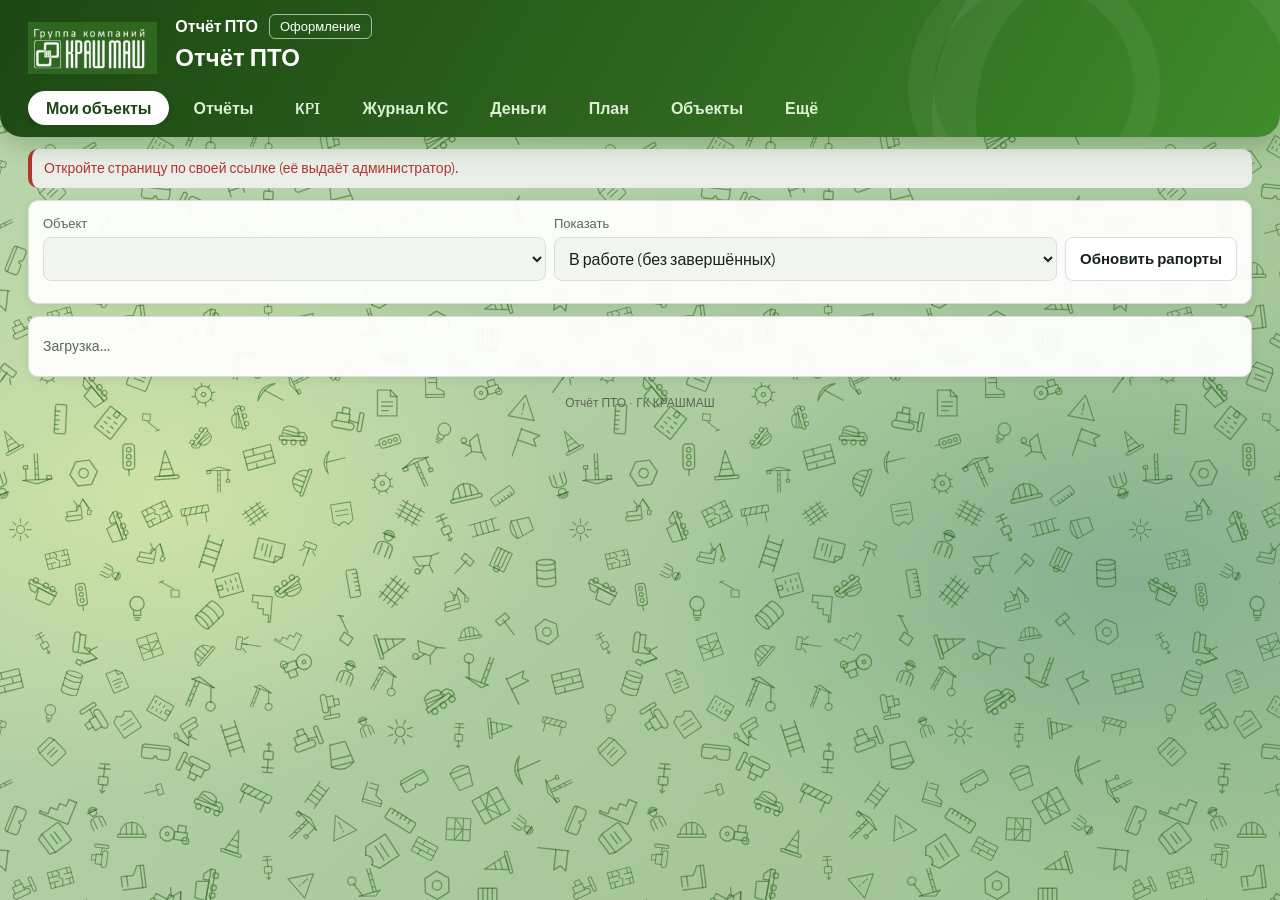
==== commit 2793d047: "Add files via upload" ====
--- a/index.html
+++ b/index.html
@@ -512,6 +512,10 @@
 :root[data-theme="dark"]{--bar:#7ddb5a;--bar2:#3f7a35;--grid:#1d3322}
 :root[data-bg="def"] body{background:url("data:image/svg+xml,%3Csvg xmlns='http://www.w3.org/2000/svg' width='560' height='560' viewBox='0 0 560 560'%3E%3Cg fill='none' stroke='%232E671F' stroke-opacity='0.55' stroke-width='2.4' stroke-linecap='round' stroke-linejoin='round'%3E%3Cg transform='translate%28348.8%2C415.4%29 rotate%2810%29 scale%280.59%29 translate%28-32%2C-32%29'%3E%3Crect x='6' y='44' width='38' height='12' rx='6'/%3E%3Cpath d='M12 44V30H34V44'/%3E%3Cpath d='M20 30V20H32V30'/%3E%3Cpath d='M34 40L50 42'/%3E%3Crect x='50' y='24' width='7' height='32' rx='2'/%3E%3C/g%3E%3Cg transform='translate%28445.3%2C-32.2%29 rotate%28-23%29 scale%280.55%29 translate%28-32%2C-32%29'%3E%3Cpath d='M24 8H40M32 8V30'/%3E%3Cpath d='M22 16H42'/%3E%3Crect x='24' y='30' width='16' height='14' rx='2'/%3E%3Cpath d='M32 44V58M28 54L32 58L36 54'/%3E%3C/g%3E%3Cg transform='translate%28445.3%2C527.8%29 rotate%28-23%29 scale%280.55%29 translate%28-32%2C-32%29'%3E%3Cpath d='M24 8H40M32 8V30'/%3E%3Cpath d='M22 16H42'/%3E%3Crect x='24' y='30' width='16' height='14' rx='2'/%3E%3Cpath d='M32 44V58M28 54L32 58L36 54'/%3E%3C/g%3E%3Cg transform='translate%2816.2%2C260.7%29 rotate%28-68%29 scale%280.52%29 translate%28-32%2C-32%29'%3E%3Cpath d='M6 24H58V38Q58 44 52 44H40Q34 44 34 38H30Q30 44 24 44H12Q6 44 6 38Z'/%3E%3Cpath d='M6 24Q6 18 12 18H52Q58 18 58 24'/%3E%3C/g%3E%3Cg transform='translate%28576.2%2C260.7%29 rotate%28-68%29 scale%280.52%29 translate%28-32%2C-32%29'%3E%3Cpath d='M6 24H58V38Q58 44 52 44H40Q34 44 34 38H30Q30 44 24 44H12Q6 44 6 38Z'/%3E%3Cpath d='M6 24Q6 18 12 18H52Q58 18 58 24'/%3E%3C/g%3E%3Cg transform='translate%28-31.7%2C363.4%29 rotate%28-8%29 scale%280.45%29 translate%28-32%2C-32%29'%3E%3Cpath d='M10 16H50V48H10Z'/%3E%3Ccircle cx='50' cy='32' r='6'/%3E%3Cpath d='M10 24H44M10 32H44M10 40H44'/%3E%3Cpath d='M50 26V38'/%3E%3C/g%3E%3Cg transform='translate%28528.3%2C363.4%29 rotate%28-8%29 scale%280.45%29 translate%28-32%2C-32%29'%3E%3Cpath d='M10 16H50V48H10Z'/%3E%3Ccircle cx='50' cy='32' r='6'/%3E%3Cpath d='M10 24H44M10 32H44M10 40H44'/%3E%3Cpath d='M50 26V38'/%3E%3C/g%3E%3Cg transform='translate%28504.5%2C63.4%29 rotate%28-80%29 scale%280.52%29 translate%28-32%2C-32%29'%3E%3Cpath d='M14 54L38 28'/%3E%3Cpath d='M34 14L52 30L44 40L26 24Z'/%3E%3C/g%3E%3Cg transform='translate%28262.7%2C138.1%29 rotate%2821%29 scale%280.43%29 translate%28-32%2C-32%29'%3E%3Cpath d='M12 60V14M18 60V14M12 24H18M12 38H18M12 50H18'/%3E%3Cpath d='M4 14H46'/%3E%3Cpath d='M15 6L46 14M15 6L6 14'/%3E%3Cpath d='M40 14L50 40'/%3E%3Ccircle cx='52' cy='46' r='8'/%3E%3C/g%3E%3Cg transform='translate%28304.5%2C321.4%29 rotate%2849%29 scale%280.49%29 translate%28-32%2C-32%29'%3E%3Cpath d='M32 8L58 54H6Z'/%3E%3Cpath d='M32 24V38M32 44V46'/%3E%3C/g%3E%3Cg transform='translate%287.3%2C121.4%29 rotate%28-14%29 scale%280.54%29 translate%28-32%2C-32%29'%3E%3Crect x='6' y='14' width='52' height='36'/%3E%3Cpath d='M6 26H58M6 38H58M24 14V26M42 26V38M24 38V50'/%3E%3C/g%3E%3Cg transform='translate%28567.3%2C121.4%29 rotate%28-14%29 scale%280.54%29 translate%28-32%2C-32%29'%3E%3Crect x='6' y='14' width='52' height='36'/%3E%3Cpath d='M6 26H58M6 38H58M24 14V26M42 26V38M24 38V50'/%3E%3C/g%3E%3Cg transform='translate%28156.5%2C513.2%29 rotate%28-26%29 scale%280.49%29 translate%28-32%2C-32%29'%3E%3Cpath d='M6 52V16H58V52Z'/%3E%3Cpath d='M6 28H26M6 40H26M42 28H58M42 40H58M16 16V28M16 40V52M50 16V28M50 40V52'/%3E%3Cpath d='M26 16L32 24L28 32L36 38L32 52'/%3E%3C/g%3E%3Cg transform='translate%28428.8%2C89.4%29 rotate%2820%29 scale%280.56%29 translate%28-32%2C-32%29'%3E%3Cpath d='M8 24H44L38 42H18Z'/%3E%3Cpath d='M44 24L58 20M28 42L18 56M38 42L44 56'/%3E%3Ccircle cx='14' cy='52' r='5'/%3E%3C/g%3E%3Cg transform='translate%28345.8%2C71.0%29 rotate%289%29 scale%280.59%29 translate%28-32%2C-32%29'%3E%3Cpath d='M18 8L36 34'/%3E%3Cpath d='M14 8H24'/%3E%3Cpath d='M30 34L46 42L40 56L24 48Z'/%3E%3C/g%3E%3Cg transform='translate%281.0%2C488.0%29 rotate%28162%29 scale%280.55%29 translate%28-32%2C-32%29'%3E%3Ccircle cx='32' cy='24' r='7'/%3E%3Cpath d='M23 21A9 8 0 0 1 41 21Z'/%3E%3Cpath d='M21 21H43'/%3E%3Cpath d='M18 58V44Q18 34 32 34Q46 34 46 44V58'/%3E%3Cpath d='M26 38V58M38 38V58'/%3E%3C/g%3E%3Cg transform='translate%28561.0%2C488.0%29 rotate%28162%29 scale%280.55%29 translate%28-32%2C-32%29'%3E%3Ccircle cx='32' cy='24' r='7'/%3E%3Cpath d='M23 21A9 8 0 0 1 41 21Z'/%3E%3Cpath d='M21 21H43'/%3E%3Cpath d='M18 58V44Q18 34 32 34Q46 34 46 44V58'/%3E%3Cpath d='M26 38V58M38 38V58'/%3E%3C/g%3E%3Cg transform='translate%28117.3%2C120.7%29 rotate%28-23%29 scale%280.44%29 translate%28-32%2C-32%29'%3E%3Cpath d='M14 8H38L50 20V56H14Z'/%3E%3Cpath d='M38 8V20H50M22 30H42M22 38H42M22 46H34'/%3E%3C/g%3E%3Cg transform='translate%28302.0%2C379.6%29 rotate%28-116%29 scale%280.43%29 translate%28-32%2C-32%29'%3E%3Cpath d='M30 60V10M36 60V10M30 20H36M30 32H36M30 44H36'/%3E%3Cpath d='M4 10H60'/%3E%3Crect x='5' y='10' width='9' height='7'/%3E%3Cpath d='M33 2L60 10M33 2L8 10'/%3E%3Cpath d='M54 10V32'/%3E%3Crect x='50' y='32' width='8' height='6'/%3E%3C/g%3E%3Cg transform='translate%28114.7%2C-33.1%29 rotate%28-110%29 scale%280.51%29 translate%28-32%2C-32%29'%3E%3Cpath d='M3 38L5 18L34 16L38 38Z'/%3E%3Cpath d='M3 38H60V46H3Z'/%3E%3Cpath d='M40 38V27H50L60 38'/%3E%3Ccircle cx='14' cy='48' r='5'/%3E%3Ccircle cx='28' cy='48' r='5'/%3E%3Ccircle cx='50' cy='48' r='5'/%3E%3C/g%3E%3Cg transform='translate%28114.7%2C526.9%29 rotate%28-110%29 scale%280.51%29 translate%28-32%2C-32%29'%3E%3Cpath d='M3 38L5 18L34 16L38 38Z'/%3E%3Cpath d='M3 38H60V46H3Z'/%3E%3Cpath d='M40 38V27H50L60 38'/%3E%3Ccircle cx='14' cy='48' r='5'/%3E%3Ccircle cx='28' cy='48' r='5'/%3E%3Ccircle cx='50' cy='48' r='5'/%3E%3C/g%3E%3Cg transform='translate%28386.8%2C-18.7%29 rotate%2821%29 scale%280.59%29 translate%28-32%2C-32%29'%3E%3Ccircle cx='32' cy='24' r='7'/%3E%3Cpath d='M23 21A9 8 0 0 1 41 21Z'/%3E%3Cpath d='M21 21H43'/%3E%3Cpath d='M18 58V44Q18 34 32 34Q46 34 46 44V58'/%3E%3Cpath d='M26 38V58M38 38V58'/%3E%3C/g%3E%3Cg transform='translate%28386.8%2C541.3%29 rotate%2821%29 scale%280.59%29 translate%28-32%2C-32%29'%3E%3Ccircle cx='32' cy='24' r='7'/%3E%3Cpath d='M23 21A9 8 0 0 1 41 21Z'/%3E%3Cpath d='M21 21H43'/%3E%3Cpath d='M18 58V44Q18 34 32 34Q46 34 46 44V58'/%3E%3Cpath d='M26 38V58M38 38V58'/%3E%3C/g%3E%3Cg transform='translate%28500.5%2C167.3%29 rotate%2884%29 scale%280.46%29 translate%28-32%2C-32%29'%3E%3Cpath d='M32 6L46 52H18Z'/%3E%3Crect x='10' y='52' width='44' height='6' rx='2'/%3E%3Cpath d='M26 28H38M22 40H42'/%3E%3C/g%3E%3Cg transform='translate%28202.3%2C92.9%29 rotate%28-49%29 scale%280.46%29 translate%28-32%2C-32%29'%3E%3Cpath d='M10 40 A22 22 0 0 1 54 40'/%3E%3Crect x='5' y='40' width='54' height='6' rx='3'/%3E%3Cpath d='M32 18V40M22 23V40M42 23V40'/%3E%3C/g%3E%3Cg transform='translate%2881.6%2C36.5%29 rotate%28-8%29 scale%280.50%29 translate%28-32%2C-32%29'%3E%3Crect x='22' y='6' width='20' height='44' rx='6'/%3E%3Ccircle cx='32' cy='16' r='4'/%3E%3Ccircle cx='32' cy='28' r='4'/%3E%3Ccircle cx='32' cy='40' r='4'/%3E%3Cpath d='M32 50V60'/%3E%3C/g%3E%3Cg transform='translate%2881.6%2C596.5%29 rotate%28-8%29 scale%280.50%29 translate%28-32%2C-32%29'%3E%3Crect x='22' y='6' width='20' height='44' rx='6'/%3E%3Ccircle cx='32' cy='16' r='4'/%3E%3Ccircle cx='32' cy='28' r='4'/%3E%3Ccircle cx='32' cy='40' r='4'/%3E%3Cpath d='M32 50V60'/%3E%3C/g%3E%3Cg transform='translate%28168.8%2C337.7%29 rotate%2828%29 scale%280.55%29 translate%28-32%2C-32%29'%3E%3Crect x='4' y='46' width='36' height='10' rx='5'/%3E%3Cpath d='M8 46V36H30V26H40V46'/%3E%3Cpath d='M34 26L26 14'/%3E%3Cpath d='M30 36L46 12L58 34'/%3E%3Cpath d='M46 12L56 34'/%3E%3Cpath d='M54 36L62 40L58 48L52 46Z'/%3E%3C/g%3E%3Cg transform='translate%281.9%2C379.6%29 rotate%2836%29 scale%280.56%29 translate%28-32%2C-32%29'%3E%3Cpath d='M32 60V16'/%3E%3Crect x='18' y='6' width='28' height='12' rx='2'/%3E%3Cpath d='M22 22L14 30M32 22V32M42 22L50 30'/%3E%3C/g%3E%3Cg transform='translate%28561.9%2C379.6%29 rotate%2836%29 scale%280.56%29 translate%28-32%2C-32%29'%3E%3Cpath d='M32 60V16'/%3E%3Crect x='18' y='6' width='28' height='12' rx='2'/%3E%3Cpath d='M22 22L14 30M32 22V32M42 22L50 30'/%3E%3C/g%3E%3Cg transform='translate%28189.2%2C173.6%29 rotate%28148%29 scale%280.49%29 translate%28-32%2C-32%29'%3E%3Crect x='4' y='46' width='36' height='10' rx='5'/%3E%3Cpath d='M8 46V36H30V26H40V46'/%3E%3Cpath d='M34 26L26 14'/%3E%3Cpath d='M30 36L46 12L58 34'/%3E%3Cpath d='M46 12L56 34'/%3E%3Cpath d='M54 36L62 40L58 48L52 46Z'/%3E%3C/g%3E%3Cg transform='translate%28458.4%2C269.2%29 rotate%28-87%29 scale%280.46%29 translate%28-32%2C-32%29'%3E%3Cpath d='M8 6V58M32 6V58M56 6V58M8 6H56M8 24H56M8 42H56M8 58H56M8 24L32 42L56 24'/%3E%3C/g%3E%3Cg transform='translate%28176.8%2C269.5%29 rotate%288%29 scale%280.56%29 translate%28-32%2C-32%29'%3E%3Ccircle cx='16' cy='42' r='13'/%3E%3Ccircle cx='16' cy='42' r='3'/%3E%3Cpath d='M29 36H52V50H29Z'/%3E%3Cpath d='M34 36V24H48V36'/%3E%3Ccircle cx='50' cy='50' r='6'/%3E%3C/g%3E%3Cg transform='translate%28394.6%2C31.9%29 rotate%28129%29 scale%280.53%29 translate%28-32%2C-32%29'%3E%3Cpath d='M6 18H58M6 28H58M6 38H58M6 48H58'/%3E%3Cpath d='M16 12V54M32 12V54M48 12V54'/%3E%3C/g%3E%3Cg transform='translate%28394.6%2C591.9%29 rotate%28129%29 scale%280.53%29 translate%28-32%2C-32%29'%3E%3Cpath d='M6 18H58M6 28H58M6 38H58M6 48H58'/%3E%3Cpath d='M16 12V54M32 12V54M48 12V54'/%3E%3C/g%3E%3Cg transform='translate%28-13.9%2C12.8%29 rotate%28-2%29 scale%280.58%29 translate%28-32%2C-32%29'%3E%3Cellipse cx='32' cy='14' rx='16' ry='5'/%3E%3Cpath d='M16 14V50Q16 56 32 56Q48 56 48 50V14'/%3E%3Cpath d='M16 26Q32 32 48 26M16 40Q32 46 48 40'/%3E%3C/g%3E%3Cg transform='translate%28-13.9%2C572.8%29 rotate%28-2%29 scale%280.58%29 translate%28-32%2C-32%29'%3E%3Cellipse cx='32' cy='14' rx='16' ry='5'/%3E%3Cpath d='M16 14V50Q16 56 32 56Q48 56 48 50V14'/%3E%3Cpath d='M16 26Q32 32 48 26M16 40Q32 46 48 40'/%3E%3C/g%3E%3Cg transform='translate%28546.1%2C12.8%29 rotate%28-2%29 scale%280.58%29 translate%28-32%2C-32%29'%3E%3Cellipse cx='32' cy='14' rx='16' ry='5'/%3E%3Cpath d='M16 14V50Q16 56 32 56Q48 56 48 50V14'/%3E%3Cpath d='M16 26Q32 32 48 26M16 40Q32 46 48 40'/%3E%3C/g%3E%3Cg transform='translate%28546.1%2C572.8%29 rotate%28-2%29 scale%280.58%29 translate%28-32%2C-32%29'%3E%3Cellipse cx='32' cy='14' rx='16' ry='5'/%3E%3Cpath d='M16 14V50Q16 56 32 56Q48 56 48 50V14'/%3E%3Cpath d='M16 26Q32 32 48 26M16 40Q32 46 48 40'/%3E%3C/g%3E%3Cg transform='translate%28419.9%2C473.1%29 rotate%28-24%29 scale%280.51%29 translate%28-32%2C-32%29'%3E%3Cpath d='M30 60V10M36 60V10M30 20H36M30 32H36M30 44H36'/%3E%3Cpath d='M4 10H60'/%3E%3Crect x='5' y='10' width='9' height='7'/%3E%3Cpath d='M33 2L60 10M33 2L8 10'/%3E%3Cpath d='M54 10V32'/%3E%3Crect x='50' y='32' width='8' height='6'/%3E%3C/g%3E%3Cg transform='translate%2810.1%2C441.1%29 rotate%28-29%29 scale%280.44%29 translate%28-32%2C-32%29'%3E%3Cpath d='M32 6L46 52H18Z'/%3E%3Crect x='10' y='52' width='44' height='6' rx='2'/%3E%3Cpath d='M26 28H38M22 40H42'/%3E%3C/g%3E%3Cg transform='translate%28570.1%2C441.1%29 rotate%28-29%29 scale%280.44%29 translate%28-32%2C-32%29'%3E%3Cpath d='M32 6L46 52H18Z'/%3E%3Crect x='10' y='52' width='44' height='6' rx='2'/%3E%3Cpath d='M26 28H38M22 40H42'/%3E%3C/g%3E%3Cg transform='translate%28205.1%2C324.0%29 rotate%28-80%29 scale%280.56%29 translate%28-32%2C-32%29'%3E%3Cpath d='M3 38L5 18L34 16L38 38Z'/%3E%3Cpath d='M3 38H60V46H3Z'/%3E%3Cpath d='M40 38V27H50L60 38'/%3E%3Ccircle cx='14' cy='48' r='5'/%3E%3Ccircle cx='28' cy='48' r='5'/%3E%3Ccircle cx='50' cy='48' r='5'/%3E%3C/g%3E%3Cg transform='translate%28110.1%2C423.2%29 rotate%28-142%29 scale%280.57%29 translate%28-32%2C-32%29'%3E%3Crect x='14' y='10' width='36' height='46'/%3E%3Cpath d='M22 18H28M36 18H42M22 28H28M36 28H42M22 38H28M36 38H42'/%3E%3Crect x='28' y='46' width='8' height='10'/%3E%3C/g%3E%3Cg transform='translate%28-39.4%2C-32.5%29 rotate%28-111%29 scale%280.47%29 translate%28-32%2C-32%29'%3E%3Cpath d='M12 18H52L46 56H18Z'/%3E%3Cpath d='M12 18Q32 2 52 18'/%3E%3Cpath d='M16 30H48'/%3E%3C/g%3E%3Cg transform='translate%28-39.4%2C527.5%29 rotate%28-111%29 scale%280.47%29 translate%28-32%2C-32%29'%3E%3Cpath d='M12 18H52L46 56H18Z'/%3E%3Cpath d='M12 18Q32 2 52 18'/%3E%3Cpath d='M16 30H48'/%3E%3C/g%3E%3Cg transform='translate%28520.6%2C-32.5%29 rotate%28-111%29 scale%280.47%29 translate%28-32%2C-32%29'%3E%3Cpath d='M12 18H52L46 56H18Z'/%3E%3Cpath d='M12 18Q32 2 52 18'/%3E%3Cpath d='M16 30H48'/%3E%3C/g%3E%3Cg transform='translate%28520.6%2C527.5%29 rotate%28-111%29 scale%280.47%29 translate%28-32%2C-32%29'%3E%3Cpath d='M12 18H52L46 56H18Z'/%3E%3Cpath d='M12 18Q32 2 52 18'/%3E%3Cpath d='M16 30H48'/%3E%3C/g%3E%3Cg transform='translate%28293.8%2C434.3%29 rotate%282%29 scale%280.51%29 translate%28-32%2C-32%29'%3E%3Cpath d='M4 44H52V36H4Z'/%3E%3Cpath d='M8 36L12 20Q26 12 40 22L44 36'/%3E%3Cpath d='M40 36V28H52L58 36V44H52'/%3E%3Ccircle cx='14' cy='48' r='5'/%3E%3Ccircle cx='32' cy='48' r='5'/%3E%3Ccircle cx='50' cy='48' r='5'/%3E%3Cpath d='M14 24L38 30M12 30L40 36'/%3E%3C/g%3E%3Cg transform='translate%2860.5%2C419.1%29 rotate%28-87%29 scale%280.56%29 translate%28-32%2C-32%29'%3E%3Crect x='6' y='22' width='52' height='20' rx='3'/%3E%3Cpath d='M14 22V30M22 22V28M30 22V30M38 22V28M46 22V30'/%3E%3C/g%3E%3Cg transform='translate%2820.5%2C-30.4%29 rotate%28-0%29 scale%280.45%29 translate%28-32%2C-32%29'%3E%3Ccircle cx='32' cy='32' r='9'/%3E%3Cpath d='M32 8V18M32 46V56M8 32H18M46 32H56M15 15L22 22M42 42L49 49M49 15L42 22M22 42L15 49'/%3E%3C/g%3E%3Cg transform='translate%2820.5%2C529.6%29 rotate%28-0%29 scale%280.45%29 translate%28-32%2C-32%29'%3E%3Ccircle cx='32' cy='32' r='9'/%3E%3Cpath d='M32 8V18M32 46V56M8 32H18M46 32H56M15 15L22 22M42 42L49 49M49 15L42 22M22 42L15 49'/%3E%3C/g%3E%3Cg transform='translate%28580.5%2C-30.4%29 rotate%28-0%29 scale%280.45%29 translate%28-32%2C-32%29'%3E%3Ccircle cx='32' cy='32' r='9'/%3E%3Cpath d='M32 8V18M32 46V56M8 32H18M46 32H56M15 15L22 22M42 42L49 49M49 15L42 22M22 42L15 49'/%3E%3C/g%3E%3Cg transform='translate%28580.5%2C529.6%29 rotate%28-0%29 scale%280.45%29 translate%28-32%2C-32%29'%3E%3Ccircle cx='32' cy='32' r='9'/%3E%3Cpath d='M32 8V18M32 46V56M8 32H18M46 32H56M15 15L22 22M42 42L49 49M49 15L42 22M22 42L15 49'/%3E%3C/g%3E%3Cg transform='translate%2851.1%2C190.8%29 rotate%28-44%29 scale%280.50%29 translate%28-32%2C-32%29'%3E%3Cpath d='M16 10H48L52 20V52Q52 56 48 56H16Q12 56 12 52V20Z'/%3E%3Cpath d='M12 20H52M22 32H42M22 40H42'/%3E%3C/g%3E%3Cg transform='translate%28342.1%2C514.1%29 rotate%28171%29 scale%280.45%29 translate%28-32%2C-32%29'%3E%3Cpath d='M22 8L10 16V56H54V16L42 8'/%3E%3Cpath d='M22 8Q32 20 42 8'/%3E%3Cpath d='M18 30H46M18 40H46'/%3E%3C/g%3E%3Cg transform='translate%28305.3%2C175.0%29 rotate%28-21%29 scale%280.57%29 translate%28-32%2C-32%29'%3E%3Crect x='6' y='44' width='38' height='12' rx='6'/%3E%3Cpath d='M12 44V30H34V44'/%3E%3Cpath d='M20 30V20H32V30'/%3E%3Cpath d='M34 40L50 42'/%3E%3Crect x='50' y='24' width='7' height='32' rx='2'/%3E%3C/g%3E%3Cg transform='translate%2843.8%2C83.4%29 rotate%28-29%29 scale%280.44%29 translate%28-32%2C-32%29'%3E%3Cpath d='M24 8H40M32 8V30'/%3E%3Cpath d='M22 16H42'/%3E%3Crect x='24' y='30' width='16' height='14' rx='2'/%3E%3Cpath d='M32 44V58M28 54L32 58L36 54'/%3E%3C/g%3E%3Cg transform='translate%28-7.4%2C298.8%29 rotate%2896%29 scale%280.60%29 translate%28-32%2C-32%29'%3E%3Cpath d='M16 6V58'/%3E%3Cpath d='M16 8H50L42 18L50 28H16'/%3E%3C/g%3E%3Cg transform='translate%28552.6%2C298.8%29 rotate%2896%29 scale%280.60%29 translate%28-32%2C-32%29'%3E%3Cpath d='M16 6V58'/%3E%3Cpath d='M16 8H50L42 18L50 28H16'/%3E%3C/g%3E%3Cg transform='translate%28332.6%2C462.7%29 rotate%28-87%29 scale%280.47%29 translate%28-32%2C-32%29'%3E%3Cpath d='M32 18L44 58'/%3E%3Cpath d='M8 24Q32 4 56 24Q34 14 8 24Z'/%3E%3C/g%3E%3Cg transform='translate%28255.2%2C236.2%29 rotate%2825%29 scale%280.56%29 translate%28-32%2C-32%29'%3E%3Crect x='4' y='20' width='56' height='14' rx='2'/%3E%3Cpath d='M14 20L8 34M26 20L20 34M38 20L32 34M50 20L44 34'/%3E%3Cpath d='M12 34V54M52 34V54'/%3E%3C/g%3E%3Cg transform='translate%28469.5%2C73.1%29 rotate%28-9%29 scale%280.43%29 translate%28-32%2C-32%29'%3E%3Cpath d='M10 40 A22 22 0 0 1 54 40'/%3E%3Crect x='5' y='40' width='54' height='6' rx='3'/%3E%3Cpath d='M32 18V40M22 23V40M42 23V40'/%3E%3C/g%3E%3Cg transform='translate%2859.7%2C243.4%29 rotate%2822%29 scale%280.59%29 translate%28-32%2C-32%29'%3E%3Cpath d='M6 56H20V44H32V32H44V20H58'/%3E%3Cpath d='M6 56V60H58V20'/%3E%3C/g%3E%3Cg transform='translate%2883.6%2C473.1%29 rotate%28-156%29 scale%280.59%29 translate%28-32%2C-32%29'%3E%3Cpath d='M32 8L52 20V44L32 56L12 44V20Z'/%3E%3Ccircle cx='32' cy='32' r='8'/%3E%3C/g%3E%3Cg transform='translate%28211.1%2C-6.5%29 rotate%2818%29 scale%280.60%29 translate%28-32%2C-32%29'%3E%3Cpath d='M20 4V60M44 4V60'/%3E%3Cpath d='M20 14H44M20 26H44M20 38H44M20 50H44'/%3E%3C/g%3E%3Cg transform='translate%28211.1%2C553.5%29 rotate%2818%29 scale%280.60%29 translate%28-32%2C-32%29'%3E%3Cpath d='M20 4V60M44 4V60'/%3E%3Cpath d='M20 14H44M20 26H44M20 38H44M20 50H44'/%3E%3C/g%3E%3Cg transform='translate%2849.9%2C152.5%29 rotate%289%29 scale%280.44%29 translate%28-32%2C-32%29'%3E%3Ccircle cx='32' cy='26' r='12'/%3E%3Cpath d='M26 38V46H38V38M27 50H37M29 54H35'/%3E%3C/g%3E%3Cg transform='translate%28202.3%2C440.2%29 rotate%28127%29 scale%280.43%29 translate%28-32%2C-32%29'%3E%3Cpath d='M4 44H52V36H4Z'/%3E%3Cpath d='M8 36L12 20Q26 12 40 22L44 36'/%3E%3Cpath d='M40 36V28H52L58 36V44H52'/%3E%3Ccircle cx='14' cy='48' r='5'/%3E%3Ccircle cx='32' cy='48' r='5'/%3E%3Ccircle cx='50' cy='48' r='5'/%3E%3Cpath d='M14 24L38 30M12 30L40 36'/%3E%3C/g%3E%3Cg transform='translate%28433.9%2C389.0%29 rotate%28-1%29 scale%280.46%29 translate%28-32%2C-32%29'%3E%3Cpath d='M20 8H38V30L54 38V50H14V8'/%3E%3Cpath d='M14 44H54'/%3E%3Cpath d='M20 18H38'/%3E%3C/g%3E%3Cg transform='translate%28203.5%2C394.5%29 rotate%2833%29 scale%280.52%29 translate%28-32%2C-32%29'%3E%3Ccircle cx='32' cy='32' r='16'/%3E%3Ccircle cx='32' cy='32' r='4'/%3E%3Cpath d='M32 10V16M32 48V54M10 32H16M48 32H54M16 16L20 20M44 44L48 48M48 16L44 20M20 44L16 48'/%3E%3C/g%3E%3Cg transform='translate%28363.8%2C325.2%29 rotate%28164%29 scale%280.52%29 translate%28-32%2C-32%29'%3E%3Cpath d='M12 60V14M18 60V14M12 24H18M12 38H18M12 50H18'/%3E%3Cpath d='M4 14H46'/%3E%3Cpath d='M15 6L46 14M15 6L6 14'/%3E%3Cpath d='M40 14L50 40'/%3E%3Ccircle cx='52' cy='46' r='8'/%3E%3C/g%3E%3Cg transform='translate%28140.4%2C376.1%29 rotate%2821%29 scale%280.53%29 translate%28-32%2C-32%29'%3E%3Cpath d='M16 10H48L52 20V52Q52 56 48 56H16Q12 56 12 52V20Z'/%3E%3Cpath d='M12 20H52M22 32H42M22 40H42'/%3E%3C/g%3E%3Cg transform='translate%28259.2%2C457.3%29 rotate%28-15%29 scale%280.54%29 translate%28-32%2C-32%29'%3E%3Crect x='6' y='14' width='52' height='36'/%3E%3Cpath d='M6 26H58M6 38H58M24 14V26M42 26V38M24 38V50'/%3E%3C/g%3E%3Cg transform='translate%28487.2%2C385.5%29 rotate%28-18%29 scale%280.51%29 translate%28-32%2C-32%29'%3E%3Ccircle cx='16' cy='42' r='13'/%3E%3Ccircle cx='16' cy='42' r='3'/%3E%3Cpath d='M29 36H52V50H29Z'/%3E%3Cpath d='M34 36V24H48V36'/%3E%3Ccircle cx='50' cy='50' r='6'/%3E%3C/g%3E%3Cg transform='translate%28-35.1%2C267.3%29 rotate%28126%29 scale%280.46%29 translate%28-32%2C-32%29'%3E%3Ccircle cx='32' cy='24' r='7'/%3E%3Cpath d='M23 21A9 8 0 0 1 41 21Z'/%3E%3Cpath d='M21 21H43'/%3E%3Cpath d='M18 58V44Q18 34 32 34Q46 34 46 44V58'/%3E%3Cpath d='M26 38V58M38 38V58'/%3E%3C/g%3E%3Cg transform='translate%28524.9%2C267.3%29 rotate%28126%29 scale%280.46%29 translate%28-32%2C-32%29'%3E%3Ccircle cx='32' cy='24' r='7'/%3E%3Cpath d='M23 21A9 8 0 0 1 41 21Z'/%3E%3Cpath d='M21 21H43'/%3E%3Cpath d='M18 58V44Q18 34 32 34Q46 34 46 44V58'/%3E%3Cpath d='M26 38V58M38 38V58'/%3E%3C/g%3E%3Cg transform='translate%28387.2%2C403.0%29 rotate%28-0%29 scale%280.54%29 translate%28-32%2C-32%29'%3E%3Cpath d='M14 8H38L50 20V56H14Z'/%3E%3Cpath d='M38 8V20H50M22 30H42M22 38H42M22 46H34'/%3E%3C/g%3E%3Cg transform='translate%28437.0%2C325.3%29 rotate%28-2%29 scale%280.59%29 translate%28-32%2C-32%29'%3E%3Cpath d='M32 8L52 20V44L32 56L12 44V20Z'/%3E%3Ccircle cx='32' cy='32' r='8'/%3E%3C/g%3E%3Cg transform='translate%28372.7%2C235.6%29 rotate%2816%29 scale%280.48%29 translate%28-32%2C-32%29'%3E%3Cpath d='M20 8H38V30L54 38V50H14V8'/%3E%3Cpath d='M14 44H54'/%3E%3Cpath d='M20 18H38'/%3E%3C/g%3E%3Cg transform='translate%28247.0%2C364.1%29 rotate%287%29 scale%280.58%29 translate%28-32%2C-32%29'%3E%3Cpath d='M12 60V14M18 60V14M12 24H18M12 38H18M12 50H18'/%3E%3Cpath d='M4 14H46'/%3E%3Cpath d='M15 6L46 14M15 6L6 14'/%3E%3Cpath d='M40 14L50 40'/%3E%3Ccircle cx='52' cy='46' r='8'/%3E%3C/g%3E%3Cg transform='translate%28353.3%2C23.4%29 rotate%2880%29 scale%280.53%29 translate%28-32%2C-32%29'%3E%3Crect x='6' y='22' width='52' height='20' rx='3'/%3E%3Cpath d='M14 22V30M22 22V28M30 22V30M38 22V28M46 22V30'/%3E%3C/g%3E%3Cg transform='translate%28353.3%2C583.4%29 rotate%2880%29 scale%280.53%29 translate%28-32%2C-32%29'%3E%3Crect x='6' y='22' width='52' height='20' rx='3'/%3E%3Cpath d='M14 22V30M22 22V28M30 22V30M38 22V28M46 22V30'/%3E%3C/g%3E%3Cg transform='translate%280.4%2C227.0%29 rotate%28-116%29 scale%280.46%29 translate%28-32%2C-32%29'%3E%3Cpath d='M30 60V10M36 60V10M30 20H36M30 32H36M30 44H36'/%3E%3Cpath d='M4 10H60'/%3E%3Crect x='5' y='10' width='9' height='7'/%3E%3Cpath d='M33 2L60 10M33 2L8 10'/%3E%3Cpath d='M54 10V32'/%3E%3Crect x='50' y='32' width='8' height='6'/%3E%3C/g%3E%3Cg transform='translate%28560.4%2C227.0%29 rotate%28-116%29 scale%280.46%29 translate%28-32%2C-32%29'%3E%3Cpath d='M30 60V10M36 60V10M30 20H36M30 32H36M30 44H36'/%3E%3Cpath d='M4 10H60'/%3E%3Crect x='5' y='10' width='9' height='7'/%3E%3Cpath d='M33 2L60 10M33 2L8 10'/%3E%3Cpath d='M54 10V32'/%3E%3Crect x='50' y='32' width='8' height='6'/%3E%3C/g%3E%3Cg transform='translate%28156.0%2C229.6%29 rotate%2832%29 scale%280.43%29 translate%28-32%2C-32%29'%3E%3Cpath d='M14 54L38 28'/%3E%3Cpath d='M34 14L52 30L44 40L26 24Z'/%3E%3C/g%3E%3Cg transform='translate%28455.3%2C359.7%29 rotate%284%29 scale%280.47%29 translate%28-32%2C-32%29'%3E%3Cpath d='M10 40 A22 22 0 0 1 54 40'/%3E%3Crect x='5' y='40' width='54' height='6' rx='3'/%3E%3Cpath d='M32 18V40M22 23V40M42 23V40'/%3E%3C/g%3E%3Cg transform='translate%28340.8%2C196.6%29 rotate%28166%29 scale%280.57%29 translate%28-32%2C-32%29'%3E%3Cpath d='M12 18H52L46 56H18Z'/%3E%3Cpath d='M12 18Q32 2 52 18'/%3E%3Cpath d='M16 30H48'/%3E%3C/g%3E%3Cg transform='translate%28500.3%2C0.5%29 rotate%28115%29 scale%280.50%29 translate%28-32%2C-32%29'%3E%3Cpath d='M10 16H50V48H10Z'/%3E%3Ccircle cx='50' cy='32' r='6'/%3E%3Cpath d='M10 24H44M10 32H44M10 40H44'/%3E%3Cpath d='M50 26V38'/%3E%3C/g%3E%3Cg transform='translate%28500.3%2C560.5%29 rotate%28115%29 scale%280.50%29 translate%28-32%2C-32%29'%3E%3Cpath d='M10 16H50V48H10Z'/%3E%3Ccircle cx='50' cy='32' r='6'/%3E%3Cpath d='M10 24H44M10 32H44M10 40H44'/%3E%3Cpath d='M50 26V38'/%3E%3C/g%3E%3Cg transform='translate%2860.4%2C316.9%29 rotate%28-15%29 scale%280.45%29 translate%28-32%2C-32%29'%3E%3Cpath d='M6 52V16H58V52Z'/%3E%3Cpath d='M6 28H26M6 40H26M42 28H58M42 40H58M16 16V28M16 40V52M50 16V28M50 40V52'/%3E%3Cpath d='M26 16L32 24L28 32L36 38L32 52'/%3E%3C/g%3E%3Cg transform='translate%28210.5%2C241.7%29 rotate%2820%29 scale%280.54%29 translate%28-32%2C-32%29'%3E%3Cpath d='M4 44H52V36H4Z'/%3E%3Cpath d='M8 36L12 20Q26 12 40 22L44 36'/%3E%3Cpath d='M40 36V28H52L58 36V44H52'/%3E%3Ccircle cx='14' cy='48' r='5'/%3E%3Ccircle cx='32' cy='48' r='5'/%3E%3Ccircle cx='50' cy='48' r='5'/%3E%3Cpath d='M14 24L38 30M12 30L40 36'/%3E%3C/g%3E%3Cg transform='translate%28126.7%2C163.2%29 rotate%28-34%29 scale%280.47%29 translate%28-32%2C-32%29'%3E%3Cpath d='M22 8L10 16V56H54V16L42 8'/%3E%3Cpath d='M22 8Q32 20 42 8'/%3E%3Cpath d='M18 30H46M18 40H46'/%3E%3C/g%3E%3Cg transform='translate%28333.7%2C145.5%29 rotate%2879%29 scale%280.49%29 translate%28-32%2C-32%29'%3E%3Crect x='6' y='44' width='38' height='12' rx='6'/%3E%3Cpath d='M12 44V30H34V44'/%3E%3Cpath d='M20 30V20H32V30'/%3E%3Cpath d='M34 40L50 42'/%3E%3Crect x='50' y='24' width='7' height='32' rx='2'/%3E%3C/g%3E%3Cg transform='translate%28232.7%2C178.7%29 rotate%28162%29 scale%280.59%29 translate%28-32%2C-32%29'%3E%3Cpath d='M20 4V60M44 4V60'/%3E%3Cpath d='M20 14H44M20 26H44M20 38H44M20 50H44'/%3E%3C/g%3E%3Cg transform='translate%28437.9%2C137.6%29 rotate%28-36%29 scale%280.59%29 translate%28-32%2C-32%29'%3E%3Cpath d='M4 44H52V36H4Z'/%3E%3Cpath d='M8 36L12 20Q26 12 40 22L44 36'/%3E%3Cpath d='M40 36V28H52L58 36V44H52'/%3E%3Ccircle cx='14' cy='48' r='5'/%3E%3Ccircle cx='32' cy='48' r='5'/%3E%3Ccircle cx='50' cy='48' r='5'/%3E%3Cpath d='M14 24L38 30M12 30L40 36'/%3E%3C/g%3E%3Cg transform='translate%28149.9%2C86.7%29 rotate%28-19%29 scale%280.43%29 translate%28-32%2C-32%29'%3E%3Cpath d='M8 6V58M32 6V58M56 6V58M8 6H56M8 24H56M8 42H56M8 58H56M8 24L32 42L56 24'/%3E%3C/g%3E%3Cg transform='translate%28-6.3%2C164.2%29 rotate%2814%29 scale%280.42%29 translate%28-32%2C-32%29'%3E%3Crect x='4' y='20' width='56' height='14' rx='2'/%3E%3Cpath d='M14 20L8 34M26 20L20 34M38 20L32 34M50 20L44 34'/%3E%3Cpath d='M12 34V54M52 34V54'/%3E%3C/g%3E%3Cg transform='translate%28553.7%2C164.2%29 rotate%2814%29 scale%280.42%29 translate%28-32%2C-32%29'%3E%3Crect x='4' y='20' width='56' height='14' rx='2'/%3E%3Cpath d='M14 20L8 34M26 20L20 34M38 20L32 34M50 20L44 34'/%3E%3Cpath d='M12 34V54M52 34V54'/%3E%3C/g%3E%3Cg transform='translate%28340.5%2C265.8%29 rotate%28-26%29 scale%280.49%29 translate%28-32%2C-32%29'%3E%3Cpath d='M32 8L58 54H6Z'/%3E%3Cpath d='M32 24V38M32 44V46'/%3E%3C/g%3E%3Cg transform='translate%28255.1%2C513.3%29 rotate%28-35%29 scale%280.43%29 translate%28-32%2C-32%29'%3E%3Cpath d='M6 18H58M6 28H58M6 38H58M6 48H58'/%3E%3Cpath d='M16 12V54M32 12V54M48 12V54'/%3E%3C/g%3E%3Cg transform='translate%28497.2%2C305.5%29 rotate%28-106%29 scale%280.51%29 translate%28-32%2C-32%29'%3E%3Cpath d='M32 6L46 52H18Z'/%3E%3Crect x='10' y='52' width='44' height='6' rx='2'/%3E%3Cpath d='M26 28H38M22 40H42'/%3E%3C/g%3E%3Cg transform='translate%28396.6%2C354.1%29 rotate%285%29 scale%280.48%29 translate%28-32%2C-32%29'%3E%3Cpath d='M3 38L5 18L34 16L38 38Z'/%3E%3Cpath d='M3 38H60V46H3Z'/%3E%3Cpath d='M40 38V27H50L60 38'/%3E%3Ccircle cx='14' cy='48' r='5'/%3E%3Ccircle cx='28' cy='48' r='5'/%3E%3Ccircle cx='50' cy='48' r='5'/%3E%3C/g%3E%3Cg transform='translate%28477.1%2C110.0%29 rotate%28-160%29 scale%280.58%29 translate%28-32%2C-32%29'%3E%3Cpath d='M12 60V14M18 60V14M12 24H18M12 38H18M12 50H18'/%3E%3Cpath d='M4 14H46'/%3E%3Cpath d='M15 6L46 14M15 6L6 14'/%3E%3Cpath d='M40 14L50 40'/%3E%3Ccircle cx='52' cy='46' r='8'/%3E%3C/g%3E%3Cg transform='translate%28166.0%2C464.8%29 rotate%28-4%29 scale%280.55%29 translate%28-32%2C-32%29'%3E%3Cpath d='M32 6L46 52H18Z'/%3E%3Crect x='10' y='52' width='44' height='6' rx='2'/%3E%3Cpath d='M26 28H38M22 40H42'/%3E%3C/g%3E%3Cg transform='translate%2837.0%2C468.3%29 rotate%28177%29 scale%280.52%29 translate%28-32%2C-32%29'%3E%3Cpath d='M30 60V10M36 60V10M30 20H36M30 32H36M30 44H36'/%3E%3Cpath d='M4 10H60'/%3E%3Crect x='5' y='10' width='9' height='7'/%3E%3Cpath d='M33 2L60 10M33 2L8 10'/%3E%3Cpath d='M54 10V32'/%3E%3Crect x='50' y='32' width='8' height='6'/%3E%3C/g%3E%3Cg transform='translate%28597.0%2C468.3%29 rotate%28177%29 scale%280.52%29 translate%28-32%2C-32%29'%3E%3Cpath d='M30 60V10M36 60V10M30 20H36M30 32H36M30 44H36'/%3E%3Cpath d='M4 10H60'/%3E%3Crect x='5' y='10' width='9' height='7'/%3E%3Cpath d='M33 2L60 10M33 2L8 10'/%3E%3Cpath d='M54 10V32'/%3E%3Crect x='50' y='32' width='8' height='6'/%3E%3C/g%3E%3Cg transform='translate%28267.9%2C307.5%29 rotate%28-5%29 scale%280.46%29 translate%28-32%2C-32%29'%3E%3Cpath d='M24 8H40M32 8V30'/%3E%3Cpath d='M22 16H42'/%3E%3Crect x='24' y='30' width='16' height='14' rx='2'/%3E%3Cpath d='M32 44V58M28 54L32 58L36 54'/%3E%3C/g%3E%3Cg transform='translate%28454.6%2C38.3%29 rotate%28-16%29 scale%280.45%29 translate%28-32%2C-32%29'%3E%3Crect x='4' y='46' width='36' height='10' rx='5'/%3E%3Cpath d='M8 46V36H30V26H40V46'/%3E%3Cpath d='M34 26L26 14'/%3E%3Cpath d='M30 36L46 12L58 34'/%3E%3Cpath d='M46 12L56 34'/%3E%3Cpath d='M54 36L62 40L58 48L52 46Z'/%3E%3C/g%3E%3Cg transform='translate%28454.6%2C598.3%29 rotate%28-16%29 scale%280.45%29 translate%28-32%2C-32%29'%3E%3Crect x='4' y='46' width='36' height='10' rx='5'/%3E%3Cpath d='M8 46V36H30V26H40V46'/%3E%3Cpath d='M34 26L26 14'/%3E%3Cpath d='M30 36L46 12L58 34'/%3E%3Cpath d='M46 12L56 34'/%3E%3Cpath d='M54 36L62 40L58 48L52 46Z'/%3E%3C/g%3E%3Cg transform='translate%28128.8%2C459.0%29 rotate%28-1%29 scale%280.58%29 translate%28-32%2C-32%29'%3E%3Crect x='22' y='6' width='20' height='44' rx='6'/%3E%3Ccircle cx='32' cy='16' r='4'/%3E%3Ccircle cx='32' cy='28' r='4'/%3E%3Ccircle cx='32' cy='40' r='4'/%3E%3Cpath d='M32 50V60'/%3E%3C/g%3E%3Cg transform='translate%2840.3%2C32.2%29 rotate%28-153%29 scale%280.52%29 translate%28-32%2C-32%29'%3E%3Cpath d='M3 38L5 18L34 16L38 38Z'/%3E%3Cpath d='M3 38H60V46H3Z'/%3E%3Cpath d='M40 38V27H50L60 38'/%3E%3Ccircle cx='14' cy='48' r='5'/%3E%3Ccircle cx='28' cy='48' r='5'/%3E%3Ccircle cx='50' cy='48' r='5'/%3E%3C/g%3E%3Cg transform='translate%2840.3%2C592.2%29 rotate%28-153%29 scale%280.52%29 translate%28-32%2C-32%29'%3E%3Cpath d='M3 38L5 18L34 16L38 38Z'/%3E%3Cpath d='M3 38H60V46H3Z'/%3E%3Cpath d='M40 38V27H50L60 38'/%3E%3Ccircle cx='14' cy='48' r='5'/%3E%3Ccircle cx='28' cy='48' r='5'/%3E%3Ccircle cx='50' cy='48' r='5'/%3E%3C/g%3E%3Cg transform='translate%28-34.4%2C209.6%29 rotate%28-97%29 scale%280.59%29 translate%28-32%2C-32%29'%3E%3Cpath d='M32 18L44 58'/%3E%3Cpath d='M8 24Q32 4 56 24Q34 14 8 24Z'/%3E%3C/g%3E%3Cg transform='translate%28525.6%2C209.6%29 rotate%28-97%29 scale%280.59%29 translate%28-32%2C-32%29'%3E%3Cpath d='M32 18L44 58'/%3E%3Cpath d='M8 24Q32 4 56 24Q34 14 8 24Z'/%3E%3C/g%3E%3Cg transform='translate%2884.6%2C353.6%29 rotate%288%29 scale%280.58%29 translate%28-32%2C-32%29'%3E%3Ccircle cx='32' cy='32' r='9'/%3E%3Cpath d='M32 8V18M32 46V56M8 32H18M46 32H56M15 15L22 22M42 42L49 49M49 15L42 22M22 42L15 49'/%3E%3C/g%3E%3Cg transform='translate%28289.5%2C74.9%29 rotate%2827%29 scale%280.42%29 translate%28-32%2C-32%29'%3E%3Cpath d='M6 56H20V44H32V32H44V20H58'/%3E%3Cpath d='M6 56V60H58V20'/%3E%3C/g%3E%3Cg transform='translate%2847.7%2C374.1%29 rotate%28-175%29 scale%280.44%29 translate%28-32%2C-32%29'%3E%3Ccircle cx='32' cy='32' r='16'/%3E%3Ccircle cx='32' cy='32' r='4'/%3E%3Cpath d='M32 10V16M32 48V54M10 32H16M48 32H54M16 16L20 20M44 44L48 48M48 16L44 20M20 44L16 48'/%3E%3C/g%3E%3Cg transform='translate%28414.5%2C221.5%29 rotate%28-29%29 scale%280.51%29 translate%28-32%2C-32%29'%3E%3Cpath d='M6 24H58V38Q58 44 52 44H40Q34 44 34 38H30Q30 44 24 44H12Q6 44 6 38Z'/%3E%3Cpath d='M6 24Q6 18 12 18H52Q58 18 58 24'/%3E%3C/g%3E%3Cg transform='translate%28425.8%2C0.2%29 rotate%28-5%29 scale%280.52%29 translate%28-32%2C-32%29'%3E%3Cpath d='M8 24H44L38 42H18Z'/%3E%3Cpath d='M44 24L58 20M28 42L18 56M38 42L44 56'/%3E%3Ccircle cx='14' cy='52' r='5'/%3E%3C/g%3E%3Cg transform='translate%28425.8%2C560.2%29 rotate%28-5%29 scale%280.52%29 translate%28-32%2C-32%29'%3E%3Cpath d='M8 24H44L38 42H18Z'/%3E%3Cpath d='M44 24L58 20M28 42L18 56M38 42L44 56'/%3E%3Ccircle cx='14' cy='52' r='5'/%3E%3C/g%3E%3Cg transform='translate%2886.6%2C89.1%29 rotate%2897%29 scale%280.57%29 translate%28-32%2C-32%29'%3E%3Crect x='4' y='46' width='36' height='10' rx='5'/%3E%3Cpath d='M8 46V36H30V26H40V46'/%3E%3Cpath d='M34 26L26 14'/%3E%3Cpath d='M30 36L46 12L58 34'/%3E%3Cpath d='M46 12L56 34'/%3E%3Cpath d='M54 36L62 40L58 48L52 46Z'/%3E%3C/g%3E%3Cg transform='translate%2890.5%2C160.7%29 rotate%28-122%29 scale%280.55%29 translate%28-32%2C-32%29'%3E%3Crect x='6' y='44' width='38' height='12' rx='6'/%3E%3Cpath d='M12 44V30H34V44'/%3E%3Cpath d='M20 30V20H32V30'/%3E%3Cpath d='M34 40L50 42'/%3E%3Crect x='50' y='24' width='7' height='32' rx='2'/%3E%3C/g%3E%3Cg transform='translate%28131.7%2C269.9%29 rotate%280%29 scale%280.53%29 translate%28-32%2C-32%29'%3E%3Cpath d='M10 40 A22 22 0 0 1 54 40'/%3E%3Crect x='5' y='40' width='54' height='6' rx='3'/%3E%3Cpath d='M32 18V40M22 23V40M42 23V40'/%3E%3C/g%3E%3Cg transform='translate%28112.6%2C14.0%29 rotate%28117%29 scale%280.43%29 translate%28-32%2C-32%29'%3E%3Ccircle cx='32' cy='24' r='7'/%3E%3Cpath d='M23 21A9 8 0 0 1 41 21Z'/%3E%3Cpath d='M21 21H43'/%3E%3Cpath d='M18 58V44Q18 34 32 34Q46 34 46 44V58'/%3E%3Cpath d='M26 38V58M38 38V58'/%3E%3C/g%3E%3Cg transform='translate%28112.6%2C574.0%29 rotate%28117%29 scale%280.43%29 translate%28-32%2C-32%29'%3E%3Ccircle cx='32' cy='24' r='7'/%3E%3Cpath d='M23 21A9 8 0 0 1 41 21Z'/%3E%3Cpath d='M21 21H43'/%3E%3Cpath d='M18 58V44Q18 34 32 34Q46 34 46 44V58'/%3E%3Cpath d='M26 38V58M38 38V58'/%3E%3C/g%3E%3Cg transform='translate%28229.7%2C25.2%29 rotate%2874%29 scale%280.53%29 translate%28-32%2C-32%29'%3E%3Crect x='14' y='10' width='36' height='46'/%3E%3Cpath d='M22 18H28M36 18H42M22 28H28M36 28H42M22 38H28M36 38H42'/%3E%3Crect x='28' y='46' width='8' height='10'/%3E%3C/g%3E%3Cg transform='translate%28229.7%2C585.2%29 rotate%2874%29 scale%280.53%29 translate%28-32%2C-32%29'%3E%3Crect x='14' y='10' width='36' height='46'/%3E%3Cpath d='M22 18H28M36 18H42M22 28H28M36 28H42M22 38H28M36 38H42'/%3E%3Crect x='28' y='46' width='8' height='10'/%3E%3C/g%3E%3Cg transform='translate%28307.1%2C-5.8%29 rotate%2820%29 scale%280.45%29 translate%28-32%2C-32%29'%3E%3Cpath d='M32 60V16'/%3E%3Crect x='18' y='6' width='28' height='12' rx='2'/%3E%3Cpath d='M22 22L14 30M32 22V32M42 22L50 30'/%3E%3C/g%3E%3Cg transform='translate%28307.1%2C554.2%29 rotate%2820%29 scale%280.45%29 translate%28-32%2C-32%29'%3E%3Cpath d='M32 60V16'/%3E%3Crect x='18' y='6' width='28' height='12' rx='2'/%3E%3Cpath d='M22 22L14 30M32 22V32M42 22L50 30'/%3E%3C/g%3E%3Cg transform='translate%28171.3%2C28.8%29 rotate%28-26%29 scale%280.45%29 translate%28-32%2C-32%29'%3E%3Cpath d='M18 8L36 34'/%3E%3Cpath d='M14 8H24'/%3E%3Cpath d='M30 34L46 42L40 56L24 48Z'/%3E%3C/g%3E%3Cg transform='translate%28171.3%2C588.8%29 rotate%28-26%29 scale%280.45%29 translate%28-32%2C-32%29'%3E%3Cpath d='M18 8L36 34'/%3E%3Cpath d='M14 8H24'/%3E%3Cpath d='M30 34L46 42L40 56L24 48Z'/%3E%3C/g%3E%3Cg transform='translate%28458.9%2C175.2%29 rotate%283%29 scale%280.48%29 translate%28-32%2C-32%29'%3E%3Cpath d='M24 8H40M32 8V30'/%3E%3Cpath d='M22 16H42'/%3E%3Crect x='24' y='30' width='16' height='14' rx='2'/%3E%3Cpath d='M32 44V58M28 54L32 58L36 54'/%3E%3C/g%3E%3Cg transform='translate%28137.1%2C47.2%29 rotate%28-1%29 scale%280.59%29 translate%28-32%2C-32%29'%3E%3Ccircle cx='32' cy='26' r='12'/%3E%3Cpath d='M26 38V46H38V38M27 50H37M29 54H35'/%3E%3C/g%3E%3Cg transform='translate%28209.3%2C55.2%29 rotate%28-134%29 scale%280.56%29 translate%28-32%2C-32%29'%3E%3Cellipse cx='32' cy='14' rx='16' ry='5'/%3E%3Cpath d='M16 14V50Q16 56 32 56Q48 56 48 50V14'/%3E%3Cpath d='M16 26Q32 32 48 26M16 40Q32 46 48 40'/%3E%3C/g%3E%3Cg transform='translate%28-34.4%2C445.1%29 rotate%2819%29 scale%280.57%29 translate%28-32%2C-32%29'%3E%3Cpath d='M16 6V58'/%3E%3Cpath d='M16 8H50L42 18L50 28H16'/%3E%3C/g%3E%3Cg transform='translate%28525.6%2C445.1%29 rotate%2819%29 scale%280.57%29 translate%28-32%2C-32%29'%3E%3Cpath d='M16 6V58'/%3E%3Cpath d='M16 8H50L42 18L50 28H16'/%3E%3C/g%3E%3Cg transform='translate%28382.4%2C483.3%29 rotate%28-26%29 scale%280.50%29 translate%28-32%2C-32%29'%3E%3Ccircle cx='32' cy='32' r='16'/%3E%3Ccircle cx='32' cy='32' r='4'/%3E%3Cpath d='M32 10V16M32 48V54M10 32H16M48 32H54M16 16L20 20M44 44L48 48M48 16L44 20M20 44L16 48'/%3E%3C/g%3E%3Cg transform='translate%28103.5%2C217.9%29 rotate%286%29 scale%280.58%29 translate%28-32%2C-32%29'%3E%3Cpath d='M24 8H40M32 8V30'/%3E%3Cpath d='M22 16H42'/%3E%3Crect x='24' y='30' width='16' height='14' rx='2'/%3E%3Cpath d='M32 44V58M28 54L32 58L36 54'/%3E%3C/g%3E%3Cg transform='translate%28380.5%2C292.4%29 rotate%28-123%29 scale%280.58%29 translate%28-32%2C-32%29'%3E%3Cpath d='M22 8L10 16V56H54V16L42 8'/%3E%3Cpath d='M22 8Q32 20 42 8'/%3E%3Cpath d='M18 30H46M18 40H46'/%3E%3C/g%3E%3Cg transform='translate%28400.1%2C171.8%29 rotate%28-65%29 scale%280.54%29 translate%28-32%2C-32%29'%3E%3Ccircle cx='32' cy='32' r='9'/%3E%3Cpath d='M32 8V18M32 46V56M8 32H18M46 32H56M15 15L22 22M42 42L49 49M49 15L42 22M22 42L15 49'/%3E%3C/g%3E%3Cg transform='translate%28465.0%2C492.0%29 rotate%28-13%29 scale%280.59%29 translate%28-32%2C-32%29'%3E%3Cpath d='M10 40 A22 22 0 0 1 54 40'/%3E%3Crect x='5' y='40' width='54' height='6' rx='3'/%3E%3Cpath d='M32 18V40M22 23V40M42 23V40'/%3E%3C/g%3E%3Cg transform='translate%28268.2%2C198.3%29 rotate%28-176%29 scale%280.59%29 translate%28-32%2C-32%29'%3E%3Cpath d='M24 8H40M32 8V30'/%3E%3Cpath d='M22 16H42'/%3E%3Crect x='24' y='30' width='16' height='14' rx='2'/%3E%3Cpath d='M32 44V58M28 54L32 58L36 54'/%3E%3C/g%3E%3Cg transform='translate%28289.4%2C29.8%29 rotate%28143%29 scale%280.52%29 translate%28-32%2C-32%29'%3E%3Cpath d='M4 44H52V36H4Z'/%3E%3Cpath d='M8 36L12 20Q26 12 40 22L44 36'/%3E%3Cpath d='M40 36V28H52L58 36V44H52'/%3E%3Ccircle cx='14' cy='48' r='5'/%3E%3Ccircle cx='32' cy='48' r='5'/%3E%3Ccircle cx='50' cy='48' r='5'/%3E%3Cpath d='M14 24L38 30M12 30L40 36'/%3E%3C/g%3E%3Cg transform='translate%28289.4%2C589.8%29 rotate%28143%29 scale%280.52%29 translate%28-32%2C-32%29'%3E%3Cpath d='M4 44H52V36H4Z'/%3E%3Cpath d='M8 36L12 20Q26 12 40 22L44 36'/%3E%3Cpath d='M40 36V28H52L58 36V44H52'/%3E%3Ccircle cx='14' cy='48' r='5'/%3E%3Ccircle cx='32' cy='48' r='5'/%3E%3Ccircle cx='50' cy='48' r='5'/%3E%3Cpath d='M14 24L38 30M12 30L40 36'/%3E%3C/g%3E%3Cg transform='translate%2894.8%2C256.3%29 rotate%28-25%29 scale%280.49%29 translate%28-32%2C-32%29'%3E%3Ccircle cx='32' cy='24' r='7'/%3E%3Cpath d='M23 21A9 8 0 0 1 41 21Z'/%3E%3Cpath d='M21 21H43'/%3E%3Cpath d='M18 58V44Q18 34 32 34Q46 34 46 44V58'/%3E%3Cpath d='M26 38V58M38 38V58'/%3E%3C/g%3E%3Cg transform='translate%28502.5%2C495.8%29 rotate%28145%29 scale%280.46%29 translate%28-32%2C-32%29'%3E%3Crect x='6' y='22' width='52' height='20' rx='3'/%3E%3Cpath d='M14 22V30M22 22V28M30 22V30M38 22V28M46 22V30'/%3E%3C/g%3E%3Cg transform='translate%28149.4%2C422.2%29 rotate%28162%29 scale%280.43%29 translate%28-32%2C-32%29'%3E%3Cpath d='M18 8L36 34'/%3E%3Cpath d='M14 8H24'/%3E%3Cpath d='M30 34L46 42L40 56L24 48Z'/%3E%3C/g%3E%3Cg transform='translate%28134.9%2C318.5%29 rotate%28-97%29 scale%280.56%29 translate%28-32%2C-32%29'%3E%3Cpath d='M20 8H38V30L54 38V50H14V8'/%3E%3Cpath d='M14 44H54'/%3E%3Cpath d='M20 18H38'/%3E%3C/g%3E%3Cg transform='translate%28269.4%2C395.2%29 rotate%28-45%29 scale%280.51%29 translate%28-32%2C-32%29'%3E%3Cpath d='M32 18L44 58'/%3E%3Cpath d='M8 24Q32 4 56 24Q34 14 8 24Z'/%3E%3C/g%3E%3Cg transform='translate%28234.6%2C282.3%29 rotate%2819%29 scale%280.49%29 translate%28-32%2C-32%29'%3E%3Cpath d='M32 6L46 52H18Z'/%3E%3Crect x='10' y='52' width='44' height='6' rx='2'/%3E%3Cpath d='M26 28H38M22 40H42'/%3E%3C/g%3E%3Cg transform='translate%28490.9%2C245.6%29 rotate%2861%29 scale%280.55%29 translate%28-32%2C-32%29'%3E%3Cpath d='M8 6V58M32 6V58M56 6V58M8 6H56M8 24H56M8 42H56M8 58H56M8 24L32 42L56 24'/%3E%3C/g%3E%3Cg transform='translate%28424.6%2C288.8%29 rotate%2828%29 scale%280.43%29 translate%28-32%2C-32%29'%3E%3Crect x='6' y='14' width='52' height='36'/%3E%3Cpath d='M6 26H58M6 38H58M24 14V26M42 26V38M24 38V50'/%3E%3C/g%3E%3Cg transform='translate%2857.5%2C-1.4%29 rotate%28-13%29 scale%280.43%29 translate%28-32%2C-32%29'%3E%3Cpath d='M6 52V16H58V52Z'/%3E%3Cpath d='M6 28H26M6 40H26M42 28H58M42 40H58M16 16V28M16 40V52M50 16V28M50 40V52'/%3E%3Cpath d='M26 16L32 24L28 32L36 38L32 52'/%3E%3C/g%3E%3Cg transform='translate%2857.5%2C558.6%29 rotate%28-13%29 scale%280.43%29 translate%28-32%2C-32%29'%3E%3Cpath d='M6 52V16H58V52Z'/%3E%3Cpath d='M6 28H26M6 40H26M42 28H58M42 40H58M16 16V28M16 40V52M50 16V28M50 40V52'/%3E%3Cpath d='M26 16L32 24L28 32L36 38L32 52'/%3E%3C/g%3E%3Cg transform='translate%2891.4%2C391.3%29 rotate%28-130%29 scale%280.54%29 translate%28-32%2C-32%29'%3E%3Cpath d='M3 38L5 18L34 16L38 38Z'/%3E%3Cpath d='M3 38H60V46H3Z'/%3E%3Cpath d='M40 38V27H50L60 38'/%3E%3Ccircle cx='14' cy='48' r='5'/%3E%3Ccircle cx='28' cy='48' r='5'/%3E%3Ccircle cx='50' cy='48' r='5'/%3E%3C/g%3E%3Cg transform='translate%28-13.2%2C71.8%29 rotate%28-8%29 scale%280.53%29 translate%28-32%2C-32%29'%3E%3Cpath d='M32 8L52 20V44L32 56L12 44V20Z'/%3E%3Ccircle cx='32' cy='32' r='8'/%3E%3C/g%3E%3Cg transform='translate%28546.8%2C71.8%29 rotate%28-8%29 scale%280.53%29 translate%28-32%2C-32%29'%3E%3Cpath d='M32 8L52 20V44L32 56L12 44V20Z'/%3E%3Ccircle cx='32' cy='32' r='8'/%3E%3C/g%3E%3Cg transform='translate%28442.9%2C432.0%29 rotate%2828%29 scale%280.52%29 translate%28-32%2C-32%29'%3E%3Ccircle cx='32' cy='26' r='12'/%3E%3Cpath d='M26 38V46H38V38M27 50H37M29 54H35'/%3E%3C/g%3E%3Cg transform='translate%28299.7%2C268.0%29 rotate%2846%29 scale%280.48%29 translate%28-32%2C-32%29'%3E%3Cpath d='M30 60V10M36 60V10M30 20H36M30 32H36M30 44H36'/%3E%3Cpath d='M4 10H60'/%3E%3Crect x='5' y='10' width='9' height='7'/%3E%3Cpath d='M33 2L60 10M33 2L8 10'/%3E%3Cpath d='M54 10V32'/%3E%3Crect x='50' y='32' width='8' height='6'/%3E%3C/g%3E%3Cg transform='translate%28386.0%2C121.5%29 rotate%2829%29 scale%280.48%29 translate%28-32%2C-32%29'%3E%3Cpath d='M12 60V14M18 60V14M12 24H18M12 38H18M12 50H18'/%3E%3Cpath d='M4 14H46'/%3E%3Cpath d='M15 6L46 14M15 6L6 14'/%3E%3Cpath d='M40 14L50 40'/%3E%3Ccircle cx='52' cy='46' r='8'/%3E%3C/g%3E%3Cg transform='translate%28248.1%2C84.6%29 rotate%28-81%29 scale%280.45%29 translate%28-32%2C-32%29'%3E%3Cpath d='M32 60V16'/%3E%3Crect x='18' y='6' width='28' height='12' rx='2'/%3E%3Cpath d='M22 22L14 30M32 22V32M42 22L50 30'/%3E%3C/g%3E%3Cg transform='translate%28159.9%2C148.0%29 rotate%28-60%29 scale%280.47%29 translate%28-32%2C-32%29'%3E%3Crect x='14' y='10' width='36' height='46'/%3E%3Cpath d='M22 18H28M36 18H42M22 28H28M36 28H42M22 38H28M36 38H42'/%3E%3Crect x='28' y='46' width='8' height='10'/%3E%3C/g%3E%3Cg transform='translate%28218.5%2C479.9%29 rotate%28-1%29 scale%280.43%29 translate%28-32%2C-32%29'%3E%3Cpath d='M30 60V10M36 60V10M30 20H36M30 32H36M30 44H36'/%3E%3Cpath d='M4 10H60'/%3E%3Crect x='5' y='10' width='9' height='7'/%3E%3Cpath d='M33 2L60 10M33 2L8 10'/%3E%3Cpath d='M54 10V32'/%3E%3Crect x='50' y='32' width='8' height='6'/%3E%3C/g%3E%3Cg transform='translate%28339.1%2C367.0%29 rotate%28-40%29 scale%280.46%29 translate%28-32%2C-32%29'%3E%3Cpath d='M3 38L5 18L34 16L38 38Z'/%3E%3Cpath d='M3 38H60V46H3Z'/%3E%3Cpath d='M40 38V27H50L60 38'/%3E%3Ccircle cx='14' cy='48' r='5'/%3E%3Ccircle cx='28' cy='48' r='5'/%3E%3Ccircle cx='50' cy='48' r='5'/%3E%3C/g%3E%3Cg transform='translate%28-36.7%2C407.1%29 rotate%2811%29 scale%280.51%29 translate%28-32%2C-32%29'%3E%3Cpath d='M32 8L58 54H6Z'/%3E%3Cpath d='M32 24V38M32 44V46'/%3E%3C/g%3E%3Cg transform='translate%28523.3%2C407.1%29 rotate%2811%29 scale%280.51%29 translate%28-32%2C-32%29'%3E%3Cpath d='M32 8L58 54H6Z'/%3E%3Cpath d='M32 24V38M32 44V46'/%3E%3C/g%3E%3Cg transform='translate%28300.4%2C480.6%29 rotate%28-70%29 scale%280.53%29 translate%28-32%2C-32%29'%3E%3Cpath d='M10 40 A22 22 0 0 1 54 40'/%3E%3Crect x='5' y='40' width='54' height='6' rx='3'/%3E%3Cpath d='M32 18V40M22 23V40M42 23V40'/%3E%3C/g%3E%3Cg transform='translate%28-39.4%2C127.4%29 rotate%28-26%29 scale%280.56%29 translate%28-32%2C-32%29'%3E%3Cpath d='M16 6V58'/%3E%3Cpath d='M16 8H50L42 18L50 28H16'/%3E%3C/g%3E%3Cg transform='translate%28520.6%2C127.4%29 rotate%28-26%29 scale%280.56%29 translate%28-32%2C-32%29'%3E%3Cpath d='M16 6V58'/%3E%3Cpath d='M16 8H50L42 18L50 28H16'/%3E%3C/g%3E%3Cg transform='translate%28155.8%2C192.7%29 rotate%286%29 scale%280.54%29 translate%28-32%2C-32%29'%3E%3Cpath d='M6 24H58V38Q58 44 52 44H40Q34 44 34 38H30Q30 44 24 44H12Q6 44 6 38Z'/%3E%3Cpath d='M6 24Q6 18 12 18H52Q58 18 58 24'/%3E%3C/g%3E%3Cg transform='translate%28348.1%2C110.6%29 rotate%2821%29 scale%280.53%29 translate%28-32%2C-32%29'%3E%3Ccircle cx='32' cy='24' r='7'/%3E%3Cpath d='M23 21A9 8 0 0 1 41 21Z'/%3E%3Cpath d='M21 21H43'/%3E%3Cpath d='M18 58V44Q18 34 32 34Q46 34 46 44V58'/%3E%3Cpath d='M26 38V58M38 38V58'/%3E%3C/g%3E%3Cg transform='translate%2877.5%2C508.9%29 rotate%28-7%29 scale%280.46%29 translate%28-32%2C-32%29'%3E%3Crect x='4' y='46' width='36' height='10' rx='5'/%3E%3Cpath d='M8 46V36H30V26H40V46'/%3E%3Cpath d='M34 26L26 14'/%3E%3Cpath d='M30 36L46 12L58 34'/%3E%3Cpath d='M46 12L56 34'/%3E%3Cpath d='M54 36L62 40L58 48L52 46Z'/%3E%3C/g%3E%3Cg transform='translate%2821.5%2C324.7%29 rotate%28-24%29 scale%280.47%29 translate%28-32%2C-32%29'%3E%3Crect x='6' y='44' width='38' height='12' rx='6'/%3E%3Cpath d='M12 44V30H34V44'/%3E%3Cpath d='M20 30V20H32V30'/%3E%3Cpath d='M34 40L50 42'/%3E%3Crect x='50' y='24' width='7' height='32' rx='2'/%3E%3C/g%3E%3Cg transform='translate%28581.5%2C324.7%29 rotate%28-24%29 scale%280.47%29 translate%28-32%2C-32%29'%3E%3Crect x='6' y='44' width='38' height='12' rx='6'/%3E%3Cpath d='M12 44V30H34V44'/%3E%3Cpath d='M20 30V20H32V30'/%3E%3Cpath d='M34 40L50 42'/%3E%3Crect x='50' y='24' width='7' height='32' rx='2'/%3E%3C/g%3E%3Cg transform='translate%28297.4%2C110.7%29 rotate%28159%29 scale%280.58%29 translate%28-32%2C-32%29'%3E%3Ccircle cx='16' cy='42' r='13'/%3E%3Ccircle cx='16' cy='42' r='3'/%3E%3Cpath d='M29 36H52V50H29Z'/%3E%3Cpath d='M34 36V24H48V36'/%3E%3Ccircle cx='50' cy='50' r='6'/%3E%3C/g%3E%3Cg transform='translate%28461.8%2C216.8%29 rotate%28-22%29 scale%280.50%29 translate%28-32%2C-32%29'%3E%3Cpath d='M12 18H52L46 56H18Z'/%3E%3Cpath d='M12 18Q32 2 52 18'/%3E%3Cpath d='M16 30H48'/%3E%3C/g%3E%3Cg transform='translate%28317.0%2C235.0%29 rotate%2836%29 scale%280.46%29 translate%28-32%2C-32%29'%3E%3Cpath d='M20 4V60M44 4V60'/%3E%3Cpath d='M20 14H44M20 26H44M20 38H44M20 50H44'/%3E%3C/g%3E%3Cg transform='translate%28388.0%2C441.8%29 rotate%2873%29 scale%280.48%29 translate%28-32%2C-32%29'%3E%3Crect x='22' y='6' width='20' height='44' rx='6'/%3E%3Ccircle cx='32' cy='16' r='4'/%3E%3Ccircle cx='32' cy='28' r='4'/%3E%3Ccircle cx='32' cy='40' r='4'/%3E%3Cpath d='M32 50V60'/%3E%3C/g%3E%3Cg transform='translate%28202.8%2C134.5%29 rotate%2822%29 scale%280.58%29 translate%28-32%2C-32%29'%3E%3Cpath d='M12 60V14M18 60V14M12 24H18M12 38H18M12 50H18'/%3E%3Cpath d='M4 14H46'/%3E%3Cpath d='M15 6L46 14M15 6L6 14'/%3E%3Cpath d='M40 14L50 40'/%3E%3Ccircle cx='52' cy='46' r='8'/%3E%3C/g%3E%3Cg transform='translate%28476.3%2C447.3%29 rotate%2877%29 scale%280.53%29 translate%28-32%2C-32%29'%3E%3Cpath d='M8 24H44L38 42H18Z'/%3E%3Cpath d='M44 24L58 20M28 42L18 56M38 42L44 56'/%3E%3Ccircle cx='14' cy='52' r='5'/%3E%3C/g%3E%3Cg transform='translate%28237.7%2C417.9%29 rotate%28-105%29 scale%280.44%29 translate%28-32%2C-32%29'%3E%3Cpath d='M4 44H52V36H4Z'/%3E%3Cpath d='M8 36L12 20Q26 12 40 22L44 36'/%3E%3Cpath d='M40 36V28H52L58 36V44H52'/%3E%3Ccircle cx='14' cy='48' r='5'/%3E%3Ccircle cx='32' cy='48' r='5'/%3E%3Ccircle cx='50' cy='48' r='5'/%3E%3Cpath d='M14 24L38 30M12 30L40 36'/%3E%3C/g%3E%3Cg transform='translate%28391.2%2C83.3%29 rotate%2873%29 scale%280.56%29 translate%28-32%2C-32%29'%3E%3Cpath d='M32 6L46 52H18Z'/%3E%3Crect x='10' y='52' width='44' height='6' rx='2'/%3E%3Cpath d='M26 28H38M22 40H42'/%3E%3C/g%3E%3Cg transform='translate%2897.0%2C295.1%29 rotate%28-83%29 scale%280.44%29 translate%28-32%2C-32%29'%3E%3Crect x='6' y='44' width='38' height='12' rx='6'/%3E%3Cpath d='M12 44V30H34V44'/%3E%3Cpath d='M20 30V20H32V30'/%3E%3Cpath d='M34 40L50 42'/%3E%3Crect x='50' y='24' width='7' height='32' rx='2'/%3E%3C/g%3E%3Cg transform='translate%2871.9%2C123.0%29 rotate%2817%29 scale%280.51%29 translate%28-32%2C-32%29'%3E%3Cellipse cx='32' cy='14' rx='16' ry='5'/%3E%3Cpath d='M16 14V50Q16 56 32 56Q48 56 48 50V14'/%3E%3Cpath d='M16 26Q32 32 48 26M16 40Q32 46 48 40'/%3E%3C/g%3E%3Cg transform='translate%28410.1%2C512.4%29 rotate%2829%29 scale%280.48%29 translate%28-32%2C-32%29'%3E%3Cpath d='M6 18H58M6 28H58M6 38H58M6 48H58'/%3E%3Cpath d='M16 12V54M32 12V54M48 12V54'/%3E%3C/g%3E%3Cg transform='translate%28257.6%2C48.3%29 rotate%28-85%29 scale%280.49%29 translate%28-32%2C-32%29'%3E%3Cpath d='M6 56H20V44H32V32H44V20H58'/%3E%3Cpath d='M6 56V60H58V20'/%3E%3C/g%3E%3Cg transform='translate%28195.3%2C512.8%29 rotate%28-10%29 scale%280.49%29 translate%28-32%2C-32%29'%3E%3Crect x='4' y='20' width='56' height='14' rx='2'/%3E%3Cpath d='M14 20L8 34M26 20L20 34M38 20L32 34M50 20L44 34'/%3E%3Cpath d='M12 34V54M52 34V54'/%3E%3C/g%3E%3Cg transform='translate%28269.5%2C-8.9%29 rotate%28104%29 scale%280.57%29 translate%28-32%2C-32%29'%3E%3Cpath d='M14 8H38L50 20V56H14Z'/%3E%3Cpath d='M38 8V20H50M22 30H42M22 38H42M22 46H34'/%3E%3C/g%3E%3Cg transform='translate%28269.5%2C551.1%29 rotate%28104%29 scale%280.57%29 translate%28-32%2C-32%29'%3E%3Cpath d='M14 8H38L50 20V56H14Z'/%3E%3Cpath d='M38 8V20H50M22 30H42M22 38H42M22 46H34'/%3E%3C/g%3E%3Cg transform='translate%28487.6%2C341.0%29 rotate%2890%29 scale%280.58%29 translate%28-32%2C-32%29'%3E%3Cpath d='M10 16H50V48H10Z'/%3E%3Ccircle cx='50' cy='32' r='6'/%3E%3Cpath d='M10 24H44M10 32H44M10 40H44'/%3E%3Cpath d='M50 26V38'/%3E%3C/g%3E%3Cg transform='translate%28151.8%2C-8.0%29 rotate%2810%29 scale%280.48%29 translate%28-32%2C-32%29'%3E%3Crect x='4' y='46' width='36' height='10' rx='5'/%3E%3Cpath d='M8 46V36H30V26H40V46'/%3E%3Cpath d='M34 26L26 14'/%3E%3Cpath d='M30 36L46 12L58 34'/%3E%3Cpath d='M46 12L56 34'/%3E%3Cpath d='M54 36L62 40L58 48L52 46Z'/%3E%3C/g%3E%3Cg transform='translate%28151.8%2C552.0%29 rotate%2810%29 scale%280.48%29 translate%28-32%2C-32%29'%3E%3Crect x='4' y='46' width='36' height='10' rx='5'/%3E%3Cpath d='M8 46V36H30V26H40V46'/%3E%3Cpath d='M34 26L26 14'/%3E%3Cpath d='M30 36L46 12L58 34'/%3E%3Cpath d='M46 12L56 34'/%3E%3Cpath d='M54 36L62 40L58 48L52 46Z'/%3E%3C/g%3E%3Cg transform='translate%2854.1%2C279.2%29 rotate%28-127%29 scale%280.57%29 translate%28-32%2C-32%29'%3E%3Cpath d='M16 10H48L52 20V52Q52 56 48 56H16Q12 56 12 52V20Z'/%3E%3Cpath d='M12 20H52M22 32H42M22 40H42'/%3E%3C/g%3E%3Cg transform='translate%28464.0%2C2.3%29 rotate%280%29 scale%280.50%29 translate%28-32%2C-32%29'%3E%3Cpath d='M14 54L38 28'/%3E%3Cpath d='M34 14L52 30L44 40L26 24Z'/%3E%3C/g%3E%3Cg transform='translate%28464.0%2C562.3%29 rotate%280%29 scale%280.50%29 translate%28-32%2C-32%29'%3E%3Cpath d='M14 54L38 28'/%3E%3Cpath d='M34 14L52 30L44 40L26 24Z'/%3E%3C/g%3E%3Cg transform='translate%28400.4%2C260.5%29 rotate%2832%29 scale%280.58%29 translate%28-32%2C-32%29'%3E%3Crect x='6' y='22' width='52' height='20' rx='3'/%3E%3Cpath d='M14 22V30M22 22V28M30 22V30M38 22V28M46 22V30'/%3E%3C/g%3E%3Cg transform='translate%28364.4%2C165.2%29 rotate%28-22%29 scale%280.44%29 translate%28-32%2C-32%29'%3E%3Ccircle cx='32' cy='24' r='7'/%3E%3Cpath d='M23 21A9 8 0 0 1 41 21Z'/%3E%3Cpath d='M21 21H43'/%3E%3Cpath d='M18 58V44Q18 34 32 34Q46 34 46 44V58'/%3E%3Cpath d='M26 38V58M38 38V58'/%3E%3C/g%3E%3Cg transform='translate%28484.4%2C-32.6%29 rotate%28-106%29 scale%280.50%29 translate%28-32%2C-32%29'%3E%3Cpath d='M20 4V60M44 4V60'/%3E%3Cpath d='M20 14H44M20 26H44M20 38H44M20 50H44'/%3E%3C/g%3E%3Cg transform='translate%28484.4%2C527.4%29 rotate%28-106%29 scale%280.50%29 translate%28-32%2C-32%29'%3E%3Cpath d='M20 4V60M44 4V60'/%3E%3Cpath d='M20 14H44M20 26H44M20 38H44M20 50H44'/%3E%3C/g%3E%3Cg transform='translate%28191.0%2C211.1%29 rotate%28-154%29 scale%280.59%29 translate%28-32%2C-32%29'%3E%3Crect x='6' y='44' width='38' height='12' rx='6'/%3E%3Cpath d='M12 44V30H34V44'/%3E%3Cpath d='M20 30V20H32V30'/%3E%3Cpath d='M34 40L50 42'/%3E%3Crect x='50' y='24' width='7' height='32' rx='2'/%3E%3C/g%3E%3C/g%3E%3C/svg%3E"),radial-gradient(700px 500px at 12% 55%,#cfe2a8 0,transparent 60%),radial-gradient(800px 500px at 88% 65%,#86b08f 0,transparent 60%),linear-gradient(135deg,#bcd7ae,#9fc194);background-size:560px 560px,auto,auto,auto;background-attachment:fixed;background-color:#a9c99b;min-height:100vh}
 :root[data-bg="def"][data-eff="dark"] body{background:url("data:image/svg+xml,%3Csvg xmlns='http://www.w3.org/2000/svg' width='560' height='560' viewBox='0 0 560 560'%3E%3Cg fill='none' stroke='%237ddb5a' stroke-opacity='0.28' stroke-width='2.4' stroke-linecap='round' stroke-linejoin='round'%3E%3Cg transform='translate%28348.8%2C415.4%29 rotate%2810%29 scale%280.59%29 translate%28-32%2C-32%29'%3E%3Crect x='6' y='44' width='38' height='12' rx='6'/%3E%3Cpath d='M12 44V30H34V44'/%3E%3Cpath d='M20 30V20H32V30'/%3E%3Cpath d='M34 40L50 42'/%3E%3Crect x='50' y='24' width='7' height='32' rx='2'/%3E%3C/g%3E%3Cg transform='translate%28445.3%2C-32.2%29 rotate%28-23%29 scale%280.55%29 translate%28-32%2C-32%29'%3E%3Cpath d='M24 8H40M32 8V30'/%3E%3Cpath d='M22 16H42'/%3E%3Crect x='24' y='30' width='16' height='14' rx='2'/%3E%3Cpath d='M32 44V58M28 54L32 58L36 54'/%3E%3C/g%3E%3Cg transform='translate%28445.3%2C527.8%29 rotate%28-23%29 scale%280.55%29 translate%28-32%2C-32%29'%3E%3Cpath d='M24 8H40M32 8V30'/%3E%3Cpath d='M22 16H42'/%3E%3Crect x='24' y='30' width='16' height='14' rx='2'/%3E%3Cpath d='M32 44V58M28 54L32 58L36 54'/%3E%3C/g%3E%3Cg transform='translate%2816.2%2C260.7%29 rotate%28-68%29 scale%280.52%29 translate%28-32%2C-32%29'%3E%3Cpath d='M6 24H58V38Q58 44 52 44H40Q34 44 34 38H30Q30 44 24 44H12Q6 44 6 38Z'/%3E%3Cpath d='M6 24Q6 18 12 18H52Q58 18 58 24'/%3E%3C/g%3E%3Cg transform='translate%28576.2%2C260.7%29 rotate%28-68%29 scale%280.52%29 translate%28-32%2C-32%29'%3E%3Cpath d='M6 24H58V38Q58 44 52 44H40Q34 44 34 38H30Q30 44 24 44H12Q6 44 6 38Z'/%3E%3Cpath d='M6 24Q6 18 12 18H52Q58 18 58 24'/%3E%3C/g%3E%3Cg transform='translate%28-31.7%2C363.4%29 rotate%28-8%29 scale%280.45%29 translate%28-32%2C-32%29'%3E%3Cpath d='M10 16H50V48H10Z'/%3E%3Ccircle cx='50' cy='32' r='6'/%3E%3Cpath d='M10 24H44M10 32H44M10 40H44'/%3E%3Cpath d='M50 26V38'/%3E%3C/g%3E%3Cg transform='translate%28528.3%2C363.4%29 rotate%28-8%29 scale%280.45%29 translate%28-32%2C-32%29'%3E%3Cpath d='M10 16H50V48H10Z'/%3E%3Ccircle cx='50' cy='32' r='6'/%3E%3Cpath d='M10 24H44M10 32H44M10 40H44'/%3E%3Cpath d='M50 26V38'/%3E%3C/g%3E%3Cg transform='translate%28504.5%2C63.4%29 rotate%28-80%29 scale%280.52%29 translate%28-32%2C-32%29'%3E%3Cpath d='M14 54L38 28'/%3E%3Cpath d='M34 14L52 30L44 40L26 24Z'/%3E%3C/g%3E%3Cg transform='translate%28262.7%2C138.1%29 rotate%2821%29 scale%280.43%29 translate%28-32%2C-32%29'%3E%3Cpath d='M12 60V14M18 60V14M12 24H18M12 38H18M12 50H18'/%3E%3Cpath d='M4 14H46'/%3E%3Cpath d='M15 6L46 14M15 6L6 14'/%3E%3Cpath d='M40 14L50 40'/%3E%3Ccircle cx='52' cy='46' r='8'/%3E%3C/g%3E%3Cg transform='translate%28304.5%2C321.4%29 rotate%2849%29 scale%280.49%29 translate%28-32%2C-32%29'%3E%3Cpath d='M32 8L58 54H6Z'/%3E%3Cpath d='M32 24V38M32 44V46'/%3E%3C/g%3E%3Cg transform='translate%287.3%2C121.4%29 rotate%28-14%29 scale%280.54%29 translate%28-32%2C-32%29'%3E%3Crect x='6' y='14' width='52' height='36'/%3E%3Cpath d='M6 26H58M6 38H58M24 14V26M42 26V38M24 38V50'/%3E%3C/g%3E%3Cg transform='translate%28567.3%2C121.4%29 rotate%28-14%29 scale%280.54%29 translate%28-32%2C-32%29'%3E%3Crect x='6' y='14' width='52' height='36'/%3E%3Cpath d='M6 26H58M6 38H58M24 14V26M42 26V38M24 38V50'/%3E%3C/g%3E%3Cg transform='translate%28156.5%2C513.2%29 rotate%28-26%29 scale%280.49%29 translate%28-32%2C-32%29'%3E%3Cpath d='M6 52V16H58V52Z'/%3E%3Cpath d='M6 28H26M6 40H26M42 28H58M42 40H58M16 16V28M16 40V52M50 16V28M50 40V52'/%3E%3Cpath d='M26 16L32 24L28 32L36 38L32 52'/%3E%3C/g%3E%3Cg transform='translate%28428.8%2C89.4%29 rotate%2820%29 scale%280.56%29 translate%28-32%2C-32%29'%3E%3Cpath d='M8 24H44L38 42H18Z'/%3E%3Cpath d='M44 24L58 20M28 42L18 56M38 42L44 56'/%3E%3Ccircle cx='14' cy='52' r='5'/%3E%3C/g%3E%3Cg transform='translate%28345.8%2C71.0%29 rotate%289%29 scale%280.59%29 translate%28-32%2C-32%29'%3E%3Cpath d='M18 8L36 34'/%3E%3Cpath d='M14 8H24'/%3E%3Cpath d='M30 34L46 42L40 56L24 48Z'/%3E%3C/g%3E%3Cg transform='translate%281.0%2C488.0%29 rotate%28162%29 scale%280.55%29 translate%28-32%2C-32%29'%3E%3Ccircle cx='32' cy='24' r='7'/%3E%3Cpath d='M23 21A9 8 0 0 1 41 21Z'/%3E%3Cpath d='M21 21H43'/%3E%3Cpath d='M18 58V44Q18 34 32 34Q46 34 46 44V58'/%3E%3Cpath d='M26 38V58M38 38V58'/%3E%3C/g%3E%3Cg transform='translate%28561.0%2C488.0%29 rotate%28162%29 scale%280.55%29 translate%28-32%2C-32%29'%3E%3Ccircle cx='32' cy='24' r='7'/%3E%3Cpath d='M23 21A9 8 0 0 1 41 21Z'/%3E%3Cpath d='M21 21H43'/%3E%3Cpath d='M18 58V44Q18 34 32 34Q46 34 46 44V58'/%3E%3Cpath d='M26 38V58M38 38V58'/%3E%3C/g%3E%3Cg transform='translate%28117.3%2C120.7%29 rotate%28-23%29 scale%280.44%29 translate%28-32%2C-32%29'%3E%3Cpath d='M14 8H38L50 20V56H14Z'/%3E%3Cpath d='M38 8V20H50M22 30H42M22 38H42M22 46H34'/%3E%3C/g%3E%3Cg transform='translate%28302.0%2C379.6%29 rotate%28-116%29 scale%280.43%29 translate%28-32%2C-32%29'%3E%3Cpath d='M30 60V10M36 60V10M30 20H36M30 32H36M30 44H36'/%3E%3Cpath d='M4 10H60'/%3E%3Crect x='5' y='10' width='9' height='7'/%3E%3Cpath d='M33 2L60 10M33 2L8 10'/%3E%3Cpath d='M54 10V32'/%3E%3Crect x='50' y='32' width='8' height='6'/%3E%3C/g%3E%3Cg transform='translate%28114.7%2C-33.1%29 rotate%28-110%29 scale%280.51%29 translate%28-32%2C-32%29'%3E%3Cpath d='M3 38L5 18L34 16L38 38Z'/%3E%3Cpath d='M3 38H60V46H3Z'/%3E%3Cpath d='M40 38V27H50L60 38'/%3E%3Ccircle cx='14' cy='48' r='5'/%3E%3Ccircle cx='28' cy='48' r='5'/%3E%3Ccircle cx='50' cy='48' r='5'/%3E%3C/g%3E%3Cg transform='translate%28114.7%2C526.9%29 rotate%28-110%29 scale%280.51%29 translate%28-32%2C-32%29'%3E%3Cpath d='M3 38L5 18L34 16L38 38Z'/%3E%3Cpath d='M3 38H60V46H3Z'/%3E%3Cpath d='M40 38V27H50L60 38'/%3E%3Ccircle cx='14' cy='48' r='5'/%3E%3Ccircle cx='28' cy='48' r='5'/%3E%3Ccircle cx='50' cy='48' r='5'/%3E%3C/g%3E%3Cg transform='translate%28386.8%2C-18.7%29 rotate%2821%29 scale%280.59%29 translate%28-32%2C-32%29'%3E%3Ccircle cx='32' cy='24' r='7'/%3E%3Cpath d='M23 21A9 8 0 0 1 41 21Z'/%3E%3Cpath d='M21 21H43'/%3E%3Cpath d='M18 58V44Q18 34 32 34Q46 34 46 44V58'/%3E%3Cpath d='M26 38V58M38 38V58'/%3E%3C/g%3E%3Cg transform='translate%28386.8%2C541.3%29 rotate%2821%29 scale%280.59%29 translate%28-32%2C-32%29'%3E%3Ccircle cx='32' cy='24' r='7'/%3E%3Cpath d='M23 21A9 8 0 0 1 41 21Z'/%3E%3Cpath d='M21 21H43'/%3E%3Cpath d='M18 58V44Q18 34 32 34Q46 34 46 44V58'/%3E%3Cpath d='M26 38V58M38 38V58'/%3E%3C/g%3E%3Cg transform='translate%28500.5%2C167.3%29 rotate%2884%29 scale%280.46%29 translate%28-32%2C-32%29'%3E%3Cpath d='M32 6L46 52H18Z'/%3E%3Crect x='10' y='52' width='44' height='6' rx='2'/%3E%3Cpath d='M26 28H38M22 40H42'/%3E%3C/g%3E%3Cg transform='translate%28202.3%2C92.9%29 rotate%28-49%29 scale%280.46%29 translate%28-32%2C-32%29'%3E%3Cpath d='M10 40 A22 22 0 0 1 54 40'/%3E%3Crect x='5' y='40' width='54' height='6' rx='3'/%3E%3Cpath d='M32 18V40M22 23V40M42 23V40'/%3E%3C/g%3E%3Cg transform='translate%2881.6%2C36.5%29 rotate%28-8%29 scale%280.50%29 translate%28-32%2C-32%29'%3E%3Crect x='22' y='6' width='20' height='44' rx='6'/%3E%3Ccircle cx='32' cy='16' r='4'/%3E%3Ccircle cx='32' cy='28' r='4'/%3E%3Ccircle cx='32' cy='40' r='4'/%3E%3Cpath d='M32 50V60'/%3E%3C/g%3E%3Cg transform='translate%2881.6%2C596.5%29 rotate%28-8%29 scale%280.50%29 translate%28-32%2C-32%29'%3E%3Crect x='22' y='6' width='20' height='44' rx='6'/%3E%3Ccircle cx='32' cy='16' r='4'/%3E%3Ccircle cx='32' cy='28' r='4'/%3E%3Ccircle cx='32' cy='40' r='4'/%3E%3Cpath d='M32 50V60'/%3E%3C/g%3E%3Cg transform='translate%28168.8%2C337.7%29 rotate%2828%29 scale%280.55%29 translate%28-32%2C-32%29'%3E%3Crect x='4' y='46' width='36' height='10' rx='5'/%3E%3Cpath d='M8 46V36H30V26H40V46'/%3E%3Cpath d='M34 26L26 14'/%3E%3Cpath d='M30 36L46 12L58 34'/%3E%3Cpath d='M46 12L56 34'/%3E%3Cpath d='M54 36L62 40L58 48L52 46Z'/%3E%3C/g%3E%3Cg transform='translate%281.9%2C379.6%29 rotate%2836%29 scale%280.56%29 translate%28-32%2C-32%29'%3E%3Cpath d='M32 60V16'/%3E%3Crect x='18' y='6' width='28' height='12' rx='2'/%3E%3Cpath d='M22 22L14 30M32 22V32M42 22L50 30'/%3E%3C/g%3E%3Cg transform='translate%28561.9%2C379.6%29 rotate%2836%29 scale%280.56%29 translate%28-32%2C-32%29'%3E%3Cpath d='M32 60V16'/%3E%3Crect x='18' y='6' width='28' height='12' rx='2'/%3E%3Cpath d='M22 22L14 30M32 22V32M42 22L50 30'/%3E%3C/g%3E%3Cg transform='translate%28189.2%2C173.6%29 rotate%28148%29 scale%280.49%29 translate%28-32%2C-32%29'%3E%3Crect x='4' y='46' width='36' height='10' rx='5'/%3E%3Cpath d='M8 46V36H30V26H40V46'/%3E%3Cpath d='M34 26L26 14'/%3E%3Cpath d='M30 36L46 12L58 34'/%3E%3Cpath d='M46 12L56 34'/%3E%3Cpath d='M54 36L62 40L58 48L52 46Z'/%3E%3C/g%3E%3Cg transform='translate%28458.4%2C269.2%29 rotate%28-87%29 scale%280.46%29 translate%28-32%2C-32%29'%3E%3Cpath d='M8 6V58M32 6V58M56 6V58M8 6H56M8 24H56M8 42H56M8 58H56M8 24L32 42L56 24'/%3E%3C/g%3E%3Cg transform='translate%28176.8%2C269.5%29 rotate%288%29 scale%280.56%29 translate%28-32%2C-32%29'%3E%3Ccircle cx='16' cy='42' r='13'/%3E%3Ccircle cx='16' cy='42' r='3'/%3E%3Cpath d='M29 36H52V50H29Z'/%3E%3Cpath d='M34 36V24H48V36'/%3E%3Ccircle cx='50' cy='50' r='6'/%3E%3C/g%3E%3Cg transform='translate%28394.6%2C31.9%29 rotate%28129%29 scale%280.53%29 translate%28-32%2C-32%29'%3E%3Cpath d='M6 18H58M6 28H58M6 38H58M6 48H58'/%3E%3Cpath d='M16 12V54M32 12V54M48 12V54'/%3E%3C/g%3E%3Cg transform='translate%28394.6%2C591.9%29 rotate%28129%29 scale%280.53%29 translate%28-32%2C-32%29'%3E%3Cpath d='M6 18H58M6 28H58M6 38H58M6 48H58'/%3E%3Cpath d='M16 12V54M32 12V54M48 12V54'/%3E%3C/g%3E%3Cg transform='translate%28-13.9%2C12.8%29 rotate%28-2%29 scale%280.58%29 translate%28-32%2C-32%29'%3E%3Cellipse cx='32' cy='14' rx='16' ry='5'/%3E%3Cpath d='M16 14V50Q16 56 32 56Q48 56 48 50V14'/%3E%3Cpath d='M16 26Q32 32 48 26M16 40Q32 46 48 40'/%3E%3C/g%3E%3Cg transform='translate%28-13.9%2C572.8%29 rotate%28-2%29 scale%280.58%29 translate%28-32%2C-32%29'%3E%3Cellipse cx='32' cy='14' rx='16' ry='5'/%3E%3Cpath d='M16 14V50Q16 56 32 56Q48 56 48 50V14'/%3E%3Cpath d='M16 26Q32 32 48 26M16 40Q32 46 48 40'/%3E%3C/g%3E%3Cg transform='translate%28546.1%2C12.8%29 rotate%28-2%29 scale%280.58%29 translate%28-32%2C-32%29'%3E%3Cellipse cx='32' cy='14' rx='16' ry='5'/%3E%3Cpath d='M16 14V50Q16 56 32 56Q48 56 48 50V14'/%3E%3Cpath d='M16 26Q32 32 48 26M16 40Q32 46 48 40'/%3E%3C/g%3E%3Cg transform='translate%28546.1%2C572.8%29 rotate%28-2%29 scale%280.58%29 translate%28-32%2C-32%29'%3E%3Cellipse cx='32' cy='14' rx='16' ry='5'/%3E%3Cpath d='M16 14V50Q16 56 32 56Q48 56 48 50V14'/%3E%3Cpath d='M16 26Q32 32 48 26M16 40Q32 46 48 40'/%3E%3C/g%3E%3Cg transform='translate%28419.9%2C473.1%29 rotate%28-24%29 scale%280.51%29 translate%28-32%2C-32%29'%3E%3Cpath d='M30 60V10M36 60V10M30 20H36M30 32H36M30 44H36'/%3E%3Cpath d='M4 10H60'/%3E%3Crect x='5' y='10' width='9' height='7'/%3E%3Cpath d='M33 2L60 10M33 2L8 10'/%3E%3Cpath d='M54 10V32'/%3E%3Crect x='50' y='32' width='8' height='6'/%3E%3C/g%3E%3Cg transform='translate%2810.1%2C441.1%29 rotate%28-29%29 scale%280.44%29 translate%28-32%2C-32%29'%3E%3Cpath d='M32 6L46 52H18Z'/%3E%3Crect x='10' y='52' width='44' height='6' rx='2'/%3E%3Cpath d='M26 28H38M22 40H42'/%3E%3C/g%3E%3Cg transform='translate%28570.1%2C441.1%29 rotate%28-29%29 scale%280.44%29 translate%28-32%2C-32%29'%3E%3Cpath d='M32 6L46 52H18Z'/%3E%3Crect x='10' y='52' width='44' height='6' rx='2'/%3E%3Cpath d='M26 28H38M22 40H42'/%3E%3C/g%3E%3Cg transform='translate%28205.1%2C324.0%29 rotate%28-80%29 scale%280.56%29 translate%28-32%2C-32%29'%3E%3Cpath d='M3 38L5 18L34 16L38 38Z'/%3E%3Cpath d='M3 38H60V46H3Z'/%3E%3Cpath d='M40 38V27H50L60 38'/%3E%3Ccircle cx='14' cy='48' r='5'/%3E%3Ccircle cx='28' cy='48' r='5'/%3E%3Ccircle cx='50' cy='48' r='5'/%3E%3C/g%3E%3Cg transform='translate%28110.1%2C423.2%29 rotate%28-142%29 scale%280.57%29 translate%28-32%2C-32%29'%3E%3Crect x='14' y='10' width='36' height='46'/%3E%3Cpath d='M22 18H28M36 18H42M22 28H28M36 28H42M22 38H28M36 38H42'/%3E%3Crect x='28' y='46' width='8' height='10'/%3E%3C/g%3E%3Cg transform='translate%28-39.4%2C-32.5%29 rotate%28-111%29 scale%280.47%29 translate%28-32%2C-32%29'%3E%3Cpath d='M12 18H52L46 56H18Z'/%3E%3Cpath d='M12 18Q32 2 52 18'/%3E%3Cpath d='M16 30H48'/%3E%3C/g%3E%3Cg transform='translate%28-39.4%2C527.5%29 rotate%28-111%29 scale%280.47%29 translate%28-32%2C-32%29'%3E%3Cpath d='M12 18H52L46 56H18Z'/%3E%3Cpath d='M12 18Q32 2 52 18'/%3E%3Cpath d='M16 30H48'/%3E%3C/g%3E%3Cg transform='translate%28520.6%2C-32.5%29 rotate%28-111%29 scale%280.47%29 translate%28-32%2C-32%29'%3E%3Cpath d='M12 18H52L46 56H18Z'/%3E%3Cpath d='M12 18Q32 2 52 18'/%3E%3Cpath d='M16 30H48'/%3E%3C/g%3E%3Cg transform='translate%28520.6%2C527.5%29 rotate%28-111%29 scale%280.47%29 translate%28-32%2C-32%29'%3E%3Cpath d='M12 18H52L46 56H18Z'/%3E%3Cpath d='M12 18Q32 2 52 18'/%3E%3Cpath d='M16 30H48'/%3E%3C/g%3E%3Cg transform='translate%28293.8%2C434.3%29 rotate%282%29 scale%280.51%29 translate%28-32%2C-32%29'%3E%3Cpath d='M4 44H52V36H4Z'/%3E%3Cpath d='M8 36L12 20Q26 12 40 22L44 36'/%3E%3Cpath d='M40 36V28H52L58 36V44H52'/%3E%3Ccircle cx='14' cy='48' r='5'/%3E%3Ccircle cx='32' cy='48' r='5'/%3E%3Ccircle cx='50' cy='48' r='5'/%3E%3Cpath d='M14 24L38 30M12 30L40 36'/%3E%3C/g%3E%3Cg transform='translate%2860.5%2C419.1%29 rotate%28-87%29 scale%280.56%29 translate%28-32%2C-32%29'%3E%3Crect x='6' y='22' width='52' height='20' rx='3'/%3E%3Cpath d='M14 22V30M22 22V28M30 22V30M38 22V28M46 22V30'/%3E%3C/g%3E%3Cg transform='translate%2820.5%2C-30.4%29 rotate%28-0%29 scale%280.45%29 translate%28-32%2C-32%29'%3E%3Ccircle cx='32' cy='32' r='9'/%3E%3Cpath d='M32 8V18M32 46V56M8 32H18M46 32H56M15 15L22 22M42 42L49 49M49 15L42 22M22 42L15 49'/%3E%3C/g%3E%3Cg transform='translate%2820.5%2C529.6%29 rotate%28-0%29 scale%280.45%29 translate%28-32%2C-32%29'%3E%3Ccircle cx='32' cy='32' r='9'/%3E%3Cpath d='M32 8V18M32 46V56M8 32H18M46 32H56M15 15L22 22M42 42L49 49M49 15L42 22M22 42L15 49'/%3E%3C/g%3E%3Cg transform='translate%28580.5%2C-30.4%29 rotate%28-0%29 scale%280.45%29 translate%28-32%2C-32%29'%3E%3Ccircle cx='32' cy='32' r='9'/%3E%3Cpath d='M32 8V18M32 46V56M8 32H18M46 32H56M15 15L22 22M42 42L49 49M49 15L42 22M22 42L15 49'/%3E%3C/g%3E%3Cg transform='translate%28580.5%2C529.6%29 rotate%28-0%29 scale%280.45%29 translate%28-32%2C-32%29'%3E%3Ccircle cx='32' cy='32' r='9'/%3E%3Cpath d='M32 8V18M32 46V56M8 32H18M46 32H56M15 15L22 22M42 42L49 49M49 15L42 22M22 42L15 49'/%3E%3C/g%3E%3Cg transform='translate%2851.1%2C190.8%29 rotate%28-44%29 scale%280.50%29 translate%28-32%2C-32%29'%3E%3Cpath d='M16 10H48L52 20V52Q52 56 48 56H16Q12 56 12 52V20Z'/%3E%3Cpath d='M12 20H52M22 32H42M22 40H42'/%3E%3C/g%3E%3Cg transform='translate%28342.1%2C514.1%29 rotate%28171%29 scale%280.45%29 translate%28-32%2C-32%29'%3E%3Cpath d='M22 8L10 16V56H54V16L42 8'/%3E%3Cpath d='M22 8Q32 20 42 8'/%3E%3Cpath d='M18 30H46M18 40H46'/%3E%3C/g%3E%3Cg transform='translate%28305.3%2C175.0%29 rotate%28-21%29 scale%280.57%29 translate%28-32%2C-32%29'%3E%3Crect x='6' y='44' width='38' height='12' rx='6'/%3E%3Cpath d='M12 44V30H34V44'/%3E%3Cpath d='M20 30V20H32V30'/%3E%3Cpath d='M34 40L50 42'/%3E%3Crect x='50' y='24' width='7' height='32' rx='2'/%3E%3C/g%3E%3Cg transform='translate%2843.8%2C83.4%29 rotate%28-29%29 scale%280.44%29 translate%28-32%2C-32%29'%3E%3Cpath d='M24 8H40M32 8V30'/%3E%3Cpath d='M22 16H42'/%3E%3Crect x='24' y='30' width='16' height='14' rx='2'/%3E%3Cpath d='M32 44V58M28 54L32 58L36 54'/%3E%3C/g%3E%3Cg transform='translate%28-7.4%2C298.8%29 rotate%2896%29 scale%280.60%29 translate%28-32%2C-32%29'%3E%3Cpath d='M16 6V58'/%3E%3Cpath d='M16 8H50L42 18L50 28H16'/%3E%3C/g%3E%3Cg transform='translate%28552.6%2C298.8%29 rotate%2896%29 scale%280.60%29 translate%28-32%2C-32%29'%3E%3Cpath d='M16 6V58'/%3E%3Cpath d='M16 8H50L42 18L50 28H16'/%3E%3C/g%3E%3Cg transform='translate%28332.6%2C462.7%29 rotate%28-87%29 scale%280.47%29 translate%28-32%2C-32%29'%3E%3Cpath d='M32 18L44 58'/%3E%3Cpath d='M8 24Q32 4 56 24Q34 14 8 24Z'/%3E%3C/g%3E%3Cg transform='translate%28255.2%2C236.2%29 rotate%2825%29 scale%280.56%29 translate%28-32%2C-32%29'%3E%3Crect x='4' y='20' width='56' height='14' rx='2'/%3E%3Cpath d='M14 20L8 34M26 20L20 34M38 20L32 34M50 20L44 34'/%3E%3Cpath d='M12 34V54M52 34V54'/%3E%3C/g%3E%3Cg transform='translate%28469.5%2C73.1%29 rotate%28-9%29 scale%280.43%29 translate%28-32%2C-32%29'%3E%3Cpath d='M10 40 A22 22 0 0 1 54 40'/%3E%3Crect x='5' y='40' width='54' height='6' rx='3'/%3E%3Cpath d='M32 18V40M22 23V40M42 23V40'/%3E%3C/g%3E%3Cg transform='translate%2859.7%2C243.4%29 rotate%2822%29 scale%280.59%29 translate%28-32%2C-32%29'%3E%3Cpath d='M6 56H20V44H32V32H44V20H58'/%3E%3Cpath d='M6 56V60H58V20'/%3E%3C/g%3E%3Cg transform='translate%2883.6%2C473.1%29 rotate%28-156%29 scale%280.59%29 translate%28-32%2C-32%29'%3E%3Cpath d='M32 8L52 20V44L32 56L12 44V20Z'/%3E%3Ccircle cx='32' cy='32' r='8'/%3E%3C/g%3E%3Cg transform='translate%28211.1%2C-6.5%29 rotate%2818%29 scale%280.60%29 translate%28-32%2C-32%29'%3E%3Cpath d='M20 4V60M44 4V60'/%3E%3Cpath d='M20 14H44M20 26H44M20 38H44M20 50H44'/%3E%3C/g%3E%3Cg transform='translate%28211.1%2C553.5%29 rotate%2818%29 scale%280.60%29 translate%28-32%2C-32%29'%3E%3Cpath d='M20 4V60M44 4V60'/%3E%3Cpath d='M20 14H44M20 26H44M20 38H44M20 50H44'/%3E%3C/g%3E%3Cg transform='translate%2849.9%2C152.5%29 rotate%289%29 scale%280.44%29 translate%28-32%2C-32%29'%3E%3Ccircle cx='32' cy='26' r='12'/%3E%3Cpath d='M26 38V46H38V38M27 50H37M29 54H35'/%3E%3C/g%3E%3Cg transform='translate%28202.3%2C440.2%29 rotate%28127%29 scale%280.43%29 translate%28-32%2C-32%29'%3E%3Cpath d='M4 44H52V36H4Z'/%3E%3Cpath d='M8 36L12 20Q26 12 40 22L44 36'/%3E%3Cpath d='M40 36V28H52L58 36V44H52'/%3E%3Ccircle cx='14' cy='48' r='5'/%3E%3Ccircle cx='32' cy='48' r='5'/%3E%3Ccircle cx='50' cy='48' r='5'/%3E%3Cpath d='M14 24L38 30M12 30L40 36'/%3E%3C/g%3E%3Cg transform='translate%28433.9%2C389.0%29 rotate%28-1%29 scale%280.46%29 translate%28-32%2C-32%29'%3E%3Cpath d='M20 8H38V30L54 38V50H14V8'/%3E%3Cpath d='M14 44H54'/%3E%3Cpath d='M20 18H38'/%3E%3C/g%3E%3Cg transform='translate%28203.5%2C394.5%29 rotate%2833%29 scale%280.52%29 translate%28-32%2C-32%29'%3E%3Ccircle cx='32' cy='32' r='16'/%3E%3Ccircle cx='32' cy='32' r='4'/%3E%3Cpath d='M32 10V16M32 48V54M10 32H16M48 32H54M16 16L20 20M44 44L48 48M48 16L44 20M20 44L16 48'/%3E%3C/g%3E%3Cg transform='translate%28363.8%2C325.2%29 rotate%28164%29 scale%280.52%29 translate%28-32%2C-32%29'%3E%3Cpath d='M12 60V14M18 60V14M12 24H18M12 38H18M12 50H18'/%3E%3Cpath d='M4 14H46'/%3E%3Cpath d='M15 6L46 14M15 6L6 14'/%3E%3Cpath d='M40 14L50 40'/%3E%3Ccircle cx='52' cy='46' r='8'/%3E%3C/g%3E%3Cg transform='translate%28140.4%2C376.1%29 rotate%2821%29 scale%280.53%29 translate%28-32%2C-32%29'%3E%3Cpath d='M16 10H48L52 20V52Q52 56 48 56H16Q12 56 12 52V20Z'/%3E%3Cpath d='M12 20H52M22 32H42M22 40H42'/%3E%3C/g%3E%3Cg transform='translate%28259.2%2C457.3%29 rotate%28-15%29 scale%280.54%29 translate%28-32%2C-32%29'%3E%3Crect x='6' y='14' width='52' height='36'/%3E%3Cpath d='M6 26H58M6 38H58M24 14V26M42 26V38M24 38V50'/%3E%3C/g%3E%3Cg transform='translate%28487.2%2C385.5%29 rotate%28-18%29 scale%280.51%29 translate%28-32%2C-32%29'%3E%3Ccircle cx='16' cy='42' r='13'/%3E%3Ccircle cx='16' cy='42' r='3'/%3E%3Cpath d='M29 36H52V50H29Z'/%3E%3Cpath d='M34 36V24H48V36'/%3E%3Ccircle cx='50' cy='50' r='6'/%3E%3C/g%3E%3Cg transform='translate%28-35.1%2C267.3%29 rotate%28126%29 scale%280.46%29 translate%28-32%2C-32%29'%3E%3Ccircle cx='32' cy='24' r='7'/%3E%3Cpath d='M23 21A9 8 0 0 1 41 21Z'/%3E%3Cpath d='M21 21H43'/%3E%3Cpath d='M18 58V44Q18 34 32 34Q46 34 46 44V58'/%3E%3Cpath d='M26 38V58M38 38V58'/%3E%3C/g%3E%3Cg transform='translate%28524.9%2C267.3%29 rotate%28126%29 scale%280.46%29 translate%28-32%2C-32%29'%3E%3Ccircle cx='32' cy='24' r='7'/%3E%3Cpath d='M23 21A9 8 0 0 1 41 21Z'/%3E%3Cpath d='M21 21H43'/%3E%3Cpath d='M18 58V44Q18 34 32 34Q46 34 46 44V58'/%3E%3Cpath d='M26 38V58M38 38V58'/%3E%3C/g%3E%3Cg transform='translate%28387.2%2C403.0%29 rotate%28-0%29 scale%280.54%29 translate%28-32%2C-32%29'%3E%3Cpath d='M14 8H38L50 20V56H14Z'/%3E%3Cpath d='M38 8V20H50M22 30H42M22 38H42M22 46H34'/%3E%3C/g%3E%3Cg transform='translate%28437.0%2C325.3%29 rotate%28-2%29 scale%280.59%29 translate%28-32%2C-32%29'%3E%3Cpath d='M32 8L52 20V44L32 56L12 44V20Z'/%3E%3Ccircle cx='32' cy='32' r='8'/%3E%3C/g%3E%3Cg transform='translate%28372.7%2C235.6%29 rotate%2816%29 scale%280.48%29 translate%28-32%2C-32%29'%3E%3Cpath d='M20 8H38V30L54 38V50H14V8'/%3E%3Cpath d='M14 44H54'/%3E%3Cpath d='M20 18H38'/%3E%3C/g%3E%3Cg transform='translate%28247.0%2C364.1%29 rotate%287%29 scale%280.58%29 translate%28-32%2C-32%29'%3E%3Cpath d='M12 60V14M18 60V14M12 24H18M12 38H18M12 50H18'/%3E%3Cpath d='M4 14H46'/%3E%3Cpath d='M15 6L46 14M15 6L6 14'/%3E%3Cpath d='M40 14L50 40'/%3E%3Ccircle cx='52' cy='46' r='8'/%3E%3C/g%3E%3Cg transform='translate%28353.3%2C23.4%29 rotate%2880%29 scale%280.53%29 translate%28-32%2C-32%29'%3E%3Crect x='6' y='22' width='52' height='20' rx='3'/%3E%3Cpath d='M14 22V30M22 22V28M30 22V30M38 22V28M46 22V30'/%3E%3C/g%3E%3Cg transform='translate%28353.3%2C583.4%29 rotate%2880%29 scale%280.53%29 translate%28-32%2C-32%29'%3E%3Crect x='6' y='22' width='52' height='20' rx='3'/%3E%3Cpath d='M14 22V30M22 22V28M30 22V30M38 22V28M46 22V30'/%3E%3C/g%3E%3Cg transform='translate%280.4%2C227.0%29 rotate%28-116%29 scale%280.46%29 translate%28-32%2C-32%29'%3E%3Cpath d='M30 60V10M36 60V10M30 20H36M30 32H36M30 44H36'/%3E%3Cpath d='M4 10H60'/%3E%3Crect x='5' y='10' width='9' height='7'/%3E%3Cpath d='M33 2L60 10M33 2L8 10'/%3E%3Cpath d='M54 10V32'/%3E%3Crect x='50' y='32' width='8' height='6'/%3E%3C/g%3E%3Cg transform='translate%28560.4%2C227.0%29 rotate%28-116%29 scale%280.46%29 translate%28-32%2C-32%29'%3E%3Cpath d='M30 60V10M36 60V10M30 20H36M30 32H36M30 44H36'/%3E%3Cpath d='M4 10H60'/%3E%3Crect x='5' y='10' width='9' height='7'/%3E%3Cpath d='M33 2L60 10M33 2L8 10'/%3E%3Cpath d='M54 10V32'/%3E%3Crect x='50' y='32' width='8' height='6'/%3E%3C/g%3E%3Cg transform='translate%28156.0%2C229.6%29 rotate%2832%29 scale%280.43%29 translate%28-32%2C-32%29'%3E%3Cpath d='M14 54L38 28'/%3E%3Cpath d='M34 14L52 30L44 40L26 24Z'/%3E%3C/g%3E%3Cg transform='translate%28455.3%2C359.7%29 rotate%284%29 scale%280.47%29 translate%28-32%2C-32%29'%3E%3Cpath d='M10 40 A22 22 0 0 1 54 40'/%3E%3Crect x='5' y='40' width='54' height='6' rx='3'/%3E%3Cpath d='M32 18V40M22 23V40M42 23V40'/%3E%3C/g%3E%3Cg transform='translate%28340.8%2C196.6%29 rotate%28166%29 scale%280.57%29 translate%28-32%2C-32%29'%3E%3Cpath d='M12 18H52L46 56H18Z'/%3E%3Cpath d='M12 18Q32 2 52 18'/%3E%3Cpath d='M16 30H48'/%3E%3C/g%3E%3Cg transform='translate%28500.3%2C0.5%29 rotate%28115%29 scale%280.50%29 translate%28-32%2C-32%29'%3E%3Cpath d='M10 16H50V48H10Z'/%3E%3Ccircle cx='50' cy='32' r='6'/%3E%3Cpath d='M10 24H44M10 32H44M10 40H44'/%3E%3Cpath d='M50 26V38'/%3E%3C/g%3E%3Cg transform='translate%28500.3%2C560.5%29 rotate%28115%29 scale%280.50%29 translate%28-32%2C-32%29'%3E%3Cpath d='M10 16H50V48H10Z'/%3E%3Ccircle cx='50' cy='32' r='6'/%3E%3Cpath d='M10 24H44M10 32H44M10 40H44'/%3E%3Cpath d='M50 26V38'/%3E%3C/g%3E%3Cg transform='translate%2860.4%2C316.9%29 rotate%28-15%29 scale%280.45%29 translate%28-32%2C-32%29'%3E%3Cpath d='M6 52V16H58V52Z'/%3E%3Cpath d='M6 28H26M6 40H26M42 28H58M42 40H58M16 16V28M16 40V52M50 16V28M50 40V52'/%3E%3Cpath d='M26 16L32 24L28 32L36 38L32 52'/%3E%3C/g%3E%3Cg transform='translate%28210.5%2C241.7%29 rotate%2820%29 scale%280.54%29 translate%28-32%2C-32%29'%3E%3Cpath d='M4 44H52V36H4Z'/%3E%3Cpath d='M8 36L12 20Q26 12 40 22L44 36'/%3E%3Cpath d='M40 36V28H52L58 36V44H52'/%3E%3Ccircle cx='14' cy='48' r='5'/%3E%3Ccircle cx='32' cy='48' r='5'/%3E%3Ccircle cx='50' cy='48' r='5'/%3E%3Cpath d='M14 24L38 30M12 30L40 36'/%3E%3C/g%3E%3Cg transform='translate%28126.7%2C163.2%29 rotate%28-34%29 scale%280.47%29 translate%28-32%2C-32%29'%3E%3Cpath d='M22 8L10 16V56H54V16L42 8'/%3E%3Cpath d='M22 8Q32 20 42 8'/%3E%3Cpath d='M18 30H46M18 40H46'/%3E%3C/g%3E%3Cg transform='translate%28333.7%2C145.5%29 rotate%2879%29 scale%280.49%29 translate%28-32%2C-32%29'%3E%3Crect x='6' y='44' width='38' height='12' rx='6'/%3E%3Cpath d='M12 44V30H34V44'/%3E%3Cpath d='M20 30V20H32V30'/%3E%3Cpath d='M34 40L50 42'/%3E%3Crect x='50' y='24' width='7' height='32' rx='2'/%3E%3C/g%3E%3Cg transform='translate%28232.7%2C178.7%29 rotate%28162%29 scale%280.59%29 translate%28-32%2C-32%29'%3E%3Cpath d='M20 4V60M44 4V60'/%3E%3Cpath d='M20 14H44M20 26H44M20 38H44M20 50H44'/%3E%3C/g%3E%3Cg transform='translate%28437.9%2C137.6%29 rotate%28-36%29 scale%280.59%29 translate%28-32%2C-32%29'%3E%3Cpath d='M4 44H52V36H4Z'/%3E%3Cpath d='M8 36L12 20Q26 12 40 22L44 36'/%3E%3Cpath d='M40 36V28H52L58 36V44H52'/%3E%3Ccircle cx='14' cy='48' r='5'/%3E%3Ccircle cx='32' cy='48' r='5'/%3E%3Ccircle cx='50' cy='48' r='5'/%3E%3Cpath d='M14 24L38 30M12 30L40 36'/%3E%3C/g%3E%3Cg transform='translate%28149.9%2C86.7%29 rotate%28-19%29 scale%280.43%29 translate%28-32%2C-32%29'%3E%3Cpath d='M8 6V58M32 6V58M56 6V58M8 6H56M8 24H56M8 42H56M8 58H56M8 24L32 42L56 24'/%3E%3C/g%3E%3Cg transform='translate%28-6.3%2C164.2%29 rotate%2814%29 scale%280.42%29 translate%28-32%2C-32%29'%3E%3Crect x='4' y='20' width='56' height='14' rx='2'/%3E%3Cpath d='M14 20L8 34M26 20L20 34M38 20L32 34M50 20L44 34'/%3E%3Cpath d='M12 34V54M52 34V54'/%3E%3C/g%3E%3Cg transform='translate%28553.7%2C164.2%29 rotate%2814%29 scale%280.42%29 translate%28-32%2C-32%29'%3E%3Crect x='4' y='20' width='56' height='14' rx='2'/%3E%3Cpath d='M14 20L8 34M26 20L20 34M38 20L32 34M50 20L44 34'/%3E%3Cpath d='M12 34V54M52 34V54'/%3E%3C/g%3E%3Cg transform='translate%28340.5%2C265.8%29 rotate%28-26%29 scale%280.49%29 translate%28-32%2C-32%29'%3E%3Cpath d='M32 8L58 54H6Z'/%3E%3Cpath d='M32 24V38M32 44V46'/%3E%3C/g%3E%3Cg transform='translate%28255.1%2C513.3%29 rotate%28-35%29 scale%280.43%29 translate%28-32%2C-32%29'%3E%3Cpath d='M6 18H58M6 28H58M6 38H58M6 48H58'/%3E%3Cpath d='M16 12V54M32 12V54M48 12V54'/%3E%3C/g%3E%3Cg transform='translate%28497.2%2C305.5%29 rotate%28-106%29 scale%280.51%29 translate%28-32%2C-32%29'%3E%3Cpath d='M32 6L46 52H18Z'/%3E%3Crect x='10' y='52' width='44' height='6' rx='2'/%3E%3Cpath d='M26 28H38M22 40H42'/%3E%3C/g%3E%3Cg transform='translate%28396.6%2C354.1%29 rotate%285%29 scale%280.48%29 translate%28-32%2C-32%29'%3E%3Cpath d='M3 38L5 18L34 16L38 38Z'/%3E%3Cpath d='M3 38H60V46H3Z'/%3E%3Cpath d='M40 38V27H50L60 38'/%3E%3Ccircle cx='14' cy='48' r='5'/%3E%3Ccircle cx='28' cy='48' r='5'/%3E%3Ccircle cx='50' cy='48' r='5'/%3E%3C/g%3E%3Cg transform='translate%28477.1%2C110.0%29 rotate%28-160%29 scale%280.58%29 translate%28-32%2C-32%29'%3E%3Cpath d='M12 60V14M18 60V14M12 24H18M12 38H18M12 50H18'/%3E%3Cpath d='M4 14H46'/%3E%3Cpath d='M15 6L46 14M15 6L6 14'/%3E%3Cpath d='M40 14L50 40'/%3E%3Ccircle cx='52' cy='46' r='8'/%3E%3C/g%3E%3Cg transform='translate%28166.0%2C464.8%29 rotate%28-4%29 scale%280.55%29 translate%28-32%2C-32%29'%3E%3Cpath d='M32 6L46 52H18Z'/%3E%3Crect x='10' y='52' width='44' height='6' rx='2'/%3E%3Cpath d='M26 28H38M22 40H42'/%3E%3C/g%3E%3Cg transform='translate%2837.0%2C468.3%29 rotate%28177%29 scale%280.52%29 translate%28-32%2C-32%29'%3E%3Cpath d='M30 60V10M36 60V10M30 20H36M30 32H36M30 44H36'/%3E%3Cpath d='M4 10H60'/%3E%3Crect x='5' y='10' width='9' height='7'/%3E%3Cpath d='M33 2L60 10M33 2L8 10'/%3E%3Cpath d='M54 10V32'/%3E%3Crect x='50' y='32' width='8' height='6'/%3E%3C/g%3E%3Cg transform='translate%28597.0%2C468.3%29 rotate%28177%29 scale%280.52%29 translate%28-32%2C-32%29'%3E%3Cpath d='M30 60V10M36 60V10M30 20H36M30 32H36M30 44H36'/%3E%3Cpath d='M4 10H60'/%3E%3Crect x='5' y='10' width='9' height='7'/%3E%3Cpath d='M33 2L60 10M33 2L8 10'/%3E%3Cpath d='M54 10V32'/%3E%3Crect x='50' y='32' width='8' height='6'/%3E%3C/g%3E%3Cg transform='translate%28267.9%2C307.5%29 rotate%28-5%29 scale%280.46%29 translate%28-32%2C-32%29'%3E%3Cpath d='M24 8H40M32 8V30'/%3E%3Cpath d='M22 16H42'/%3E%3Crect x='24' y='30' width='16' height='14' rx='2'/%3E%3Cpath d='M32 44V58M28 54L32 58L36 54'/%3E%3C/g%3E%3Cg transform='translate%28454.6%2C38.3%29 rotate%28-16%29 scale%280.45%29 translate%28-32%2C-32%29'%3E%3Crect x='4' y='46' width='36' height='10' rx='5'/%3E%3Cpath d='M8 46V36H30V26H40V46'/%3E%3Cpath d='M34 26L26 14'/%3E%3Cpath d='M30 36L46 12L58 34'/%3E%3Cpath d='M46 12L56 34'/%3E%3Cpath d='M54 36L62 40L58 48L52 46Z'/%3E%3C/g%3E%3Cg transform='translate%28454.6%2C598.3%29 rotate%28-16%29 scale%280.45%29 translate%28-32%2C-32%29'%3E%3Crect x='4' y='46' width='36' height='10' rx='5'/%3E%3Cpath d='M8 46V36H30V26H40V46'/%3E%3Cpath d='M34 26L26 14'/%3E%3Cpath d='M30 36L46 12L58 34'/%3E%3Cpath d='M46 12L56 34'/%3E%3Cpath d='M54 36L62 40L58 48L52 46Z'/%3E%3C/g%3E%3Cg transform='translate%28128.8%2C459.0%29 rotate%28-1%29 scale%280.58%29 translate%28-32%2C-32%29'%3E%3Crect x='22' y='6' width='20' height='44' rx='6'/%3E%3Ccircle cx='32' cy='16' r='4'/%3E%3Ccircle cx='32' cy='28' r='4'/%3E%3Ccircle cx='32' cy='40' r='4'/%3E%3Cpath d='M32 50V60'/%3E%3C/g%3E%3Cg transform='translate%2840.3%2C32.2%29 rotate%28-153%29 scale%280.52%29 translate%28-32%2C-32%29'%3E%3Cpath d='M3 38L5 18L34 16L38 38Z'/%3E%3Cpath d='M3 38H60V46H3Z'/%3E%3Cpath d='M40 38V27H50L60 38'/%3E%3Ccircle cx='14' cy='48' r='5'/%3E%3Ccircle cx='28' cy='48' r='5'/%3E%3Ccircle cx='50' cy='48' r='5'/%3E%3C/g%3E%3Cg transform='translate%2840.3%2C592.2%29 rotate%28-153%29 scale%280.52%29 translate%28-32%2C-32%29'%3E%3Cpath d='M3 38L5 18L34 16L38 38Z'/%3E%3Cpath d='M3 38H60V46H3Z'/%3E%3Cpath d='M40 38V27H50L60 38'/%3E%3Ccircle cx='14' cy='48' r='5'/%3E%3Ccircle cx='28' cy='48' r='5'/%3E%3Ccircle cx='50' cy='48' r='5'/%3E%3C/g%3E%3Cg transform='translate%28-34.4%2C209.6%29 rotate%28-97%29 scale%280.59%29 translate%28-32%2C-32%29'%3E%3Cpath d='M32 18L44 58'/%3E%3Cpath d='M8 24Q32 4 56 24Q34 14 8 24Z'/%3E%3C/g%3E%3Cg transform='translate%28525.6%2C209.6%29 rotate%28-97%29 scale%280.59%29 translate%28-32%2C-32%29'%3E%3Cpath d='M32 18L44 58'/%3E%3Cpath d='M8 24Q32 4 56 24Q34 14 8 24Z'/%3E%3C/g%3E%3Cg transform='translate%2884.6%2C353.6%29 rotate%288%29 scale%280.58%29 translate%28-32%2C-32%29'%3E%3Ccircle cx='32' cy='32' r='9'/%3E%3Cpath d='M32 8V18M32 46V56M8 32H18M46 32H56M15 15L22 22M42 42L49 49M49 15L42 22M22 42L15 49'/%3E%3C/g%3E%3Cg transform='translate%28289.5%2C74.9%29 rotate%2827%29 scale%280.42%29 translate%28-32%2C-32%29'%3E%3Cpath d='M6 56H20V44H32V32H44V20H58'/%3E%3Cpath d='M6 56V60H58V20'/%3E%3C/g%3E%3Cg transform='translate%2847.7%2C374.1%29 rotate%28-175%29 scale%280.44%29 translate%28-32%2C-32%29'%3E%3Ccircle cx='32' cy='32' r='16'/%3E%3Ccircle cx='32' cy='32' r='4'/%3E%3Cpath d='M32 10V16M32 48V54M10 32H16M48 32H54M16 16L20 20M44 44L48 48M48 16L44 20M20 44L16 48'/%3E%3C/g%3E%3Cg transform='translate%28414.5%2C221.5%29 rotate%28-29%29 scale%280.51%29 translate%28-32%2C-32%29'%3E%3Cpath d='M6 24H58V38Q58 44 52 44H40Q34 44 34 38H30Q30 44 24 44H12Q6 44 6 38Z'/%3E%3Cpath d='M6 24Q6 18 12 18H52Q58 18 58 24'/%3E%3C/g%3E%3Cg transform='translate%28425.8%2C0.2%29 rotate%28-5%29 scale%280.52%29 translate%28-32%2C-32%29'%3E%3Cpath d='M8 24H44L38 42H18Z'/%3E%3Cpath d='M44 24L58 20M28 42L18 56M38 42L44 56'/%3E%3Ccircle cx='14' cy='52' r='5'/%3E%3C/g%3E%3Cg transform='translate%28425.8%2C560.2%29 rotate%28-5%29 scale%280.52%29 translate%28-32%2C-32%29'%3E%3Cpath d='M8 24H44L38 42H18Z'/%3E%3Cpath d='M44 24L58 20M28 42L18 56M38 42L44 56'/%3E%3Ccircle cx='14' cy='52' r='5'/%3E%3C/g%3E%3Cg transform='translate%2886.6%2C89.1%29 rotate%2897%29 scale%280.57%29 translate%28-32%2C-32%29'%3E%3Crect x='4' y='46' width='36' height='10' rx='5'/%3E%3Cpath d='M8 46V36H30V26H40V46'/%3E%3Cpath d='M34 26L26 14'/%3E%3Cpath d='M30 36L46 12L58 34'/%3E%3Cpath d='M46 12L56 34'/%3E%3Cpath d='M54 36L62 40L58 48L52 46Z'/%3E%3C/g%3E%3Cg transform='translate%2890.5%2C160.7%29 rotate%28-122%29 scale%280.55%29 translate%28-32%2C-32%29'%3E%3Crect x='6' y='44' width='38' height='12' rx='6'/%3E%3Cpath d='M12 44V30H34V44'/%3E%3Cpath d='M20 30V20H32V30'/%3E%3Cpath d='M34 40L50 42'/%3E%3Crect x='50' y='24' width='7' height='32' rx='2'/%3E%3C/g%3E%3Cg transform='translate%28131.7%2C269.9%29 rotate%280%29 scale%280.53%29 translate%28-32%2C-32%29'%3E%3Cpath d='M10 40 A22 22 0 0 1 54 40'/%3E%3Crect x='5' y='40' width='54' height='6' rx='3'/%3E%3Cpath d='M32 18V40M22 23V40M42 23V40'/%3E%3C/g%3E%3Cg transform='translate%28112.6%2C14.0%29 rotate%28117%29 scale%280.43%29 translate%28-32%2C-32%29'%3E%3Ccircle cx='32' cy='24' r='7'/%3E%3Cpath d='M23 21A9 8 0 0 1 41 21Z'/%3E%3Cpath d='M21 21H43'/%3E%3Cpath d='M18 58V44Q18 34 32 34Q46 34 46 44V58'/%3E%3Cpath d='M26 38V58M38 38V58'/%3E%3C/g%3E%3Cg transform='translate%28112.6%2C574.0%29 rotate%28117%29 scale%280.43%29 translate%28-32%2C-32%29'%3E%3Ccircle cx='32' cy='24' r='7'/%3E%3Cpath d='M23 21A9 8 0 0 1 41 21Z'/%3E%3Cpath d='M21 21H43'/%3E%3Cpath d='M18 58V44Q18 34 32 34Q46 34 46 44V58'/%3E%3Cpath d='M26 38V58M38 38V58'/%3E%3C/g%3E%3Cg transform='translate%28229.7%2C25.2%29 rotate%2874%29 scale%280.53%29 translate%28-32%2C-32%29'%3E%3Crect x='14' y='10' width='36' height='46'/%3E%3Cpath d='M22 18H28M36 18H42M22 28H28M36 28H42M22 38H28M36 38H42'/%3E%3Crect x='28' y='46' width='8' height='10'/%3E%3C/g%3E%3Cg transform='translate%28229.7%2C585.2%29 rotate%2874%29 scale%280.53%29 translate%28-32%2C-32%29'%3E%3Crect x='14' y='10' width='36' height='46'/%3E%3Cpath d='M22 18H28M36 18H42M22 28H28M36 28H42M22 38H28M36 38H42'/%3E%3Crect x='28' y='46' width='8' height='10'/%3E%3C/g%3E%3Cg transform='translate%28307.1%2C-5.8%29 rotate%2820%29 scale%280.45%29 translate%28-32%2C-32%29'%3E%3Cpath d='M32 60V16'/%3E%3Crect x='18' y='6' width='28' height='12' rx='2'/%3E%3Cpath d='M22 22L14 30M32 22V32M42 22L50 30'/%3E%3C/g%3E%3Cg transform='translate%28307.1%2C554.2%29 rotate%2820%29 scale%280.45%29 translate%28-32%2C-32%29'%3E%3Cpath d='M32 60V16'/%3E%3Crect x='18' y='6' width='28' height='12' rx='2'/%3E%3Cpath d='M22 22L14 30M32 22V32M42 22L50 30'/%3E%3C/g%3E%3Cg transform='translate%28171.3%2C28.8%29 rotate%28-26%29 scale%280.45%29 translate%28-32%2C-32%29'%3E%3Cpath d='M18 8L36 34'/%3E%3Cpath d='M14 8H24'/%3E%3Cpath d='M30 34L46 42L40 56L24 48Z'/%3E%3C/g%3E%3Cg transform='translate%28171.3%2C588.8%29 rotate%28-26%29 scale%280.45%29 translate%28-32%2C-32%29'%3E%3Cpath d='M18 8L36 34'/%3E%3Cpath d='M14 8H24'/%3E%3Cpath d='M30 34L46 42L40 56L24 48Z'/%3E%3C/g%3E%3Cg transform='translate%28458.9%2C175.2%29 rotate%283%29 scale%280.48%29 translate%28-32%2C-32%29'%3E%3Cpath d='M24 8H40M32 8V30'/%3E%3Cpath d='M22 16H42'/%3E%3Crect x='24' y='30' width='16' height='14' rx='2'/%3E%3Cpath d='M32 44V58M28 54L32 58L36 54'/%3E%3C/g%3E%3Cg transform='translate%28137.1%2C47.2%29 rotate%28-1%29 scale%280.59%29 translate%28-32%2C-32%29'%3E%3Ccircle cx='32' cy='26' r='12'/%3E%3Cpath d='M26 38V46H38V38M27 50H37M29 54H35'/%3E%3C/g%3E%3Cg transform='translate%28209.3%2C55.2%29 rotate%28-134%29 scale%280.56%29 translate%28-32%2C-32%29'%3E%3Cellipse cx='32' cy='14' rx='16' ry='5'/%3E%3Cpath d='M16 14V50Q16 56 32 56Q48 56 48 50V14'/%3E%3Cpath d='M16 26Q32 32 48 26M16 40Q32 46 48 40'/%3E%3C/g%3E%3Cg transform='translate%28-34.4%2C445.1%29 rotate%2819%29 scale%280.57%29 translate%28-32%2C-32%29'%3E%3Cpath d='M16 6V58'/%3E%3Cpath d='M16 8H50L42 18L50 28H16'/%3E%3C/g%3E%3Cg transform='translate%28525.6%2C445.1%29 rotate%2819%29 scale%280.57%29 translate%28-32%2C-32%29'%3E%3Cpath d='M16 6V58'/%3E%3Cpath d='M16 8H50L42 18L50 28H16'/%3E%3C/g%3E%3Cg transform='translate%28382.4%2C483.3%29 rotate%28-26%29 scale%280.50%29 translate%28-32%2C-32%29'%3E%3Ccircle cx='32' cy='32' r='16'/%3E%3Ccircle cx='32' cy='32' r='4'/%3E%3Cpath d='M32 10V16M32 48V54M10 32H16M48 32H54M16 16L20 20M44 44L48 48M48 16L44 20M20 44L16 48'/%3E%3C/g%3E%3Cg transform='translate%28103.5%2C217.9%29 rotate%286%29 scale%280.58%29 translate%28-32%2C-32%29'%3E%3Cpath d='M24 8H40M32 8V30'/%3E%3Cpath d='M22 16H42'/%3E%3Crect x='24' y='30' width='16' height='14' rx='2'/%3E%3Cpath d='M32 44V58M28 54L32 58L36 54'/%3E%3C/g%3E%3Cg transform='translate%28380.5%2C292.4%29 rotate%28-123%29 scale%280.58%29 translate%28-32%2C-32%29'%3E%3Cpath d='M22 8L10 16V56H54V16L42 8'/%3E%3Cpath d='M22 8Q32 20 42 8'/%3E%3Cpath d='M18 30H46M18 40H46'/%3E%3C/g%3E%3Cg transform='translate%28400.1%2C171.8%29 rotate%28-65%29 scale%280.54%29 translate%28-32%2C-32%29'%3E%3Ccircle cx='32' cy='32' r='9'/%3E%3Cpath d='M32 8V18M32 46V56M8 32H18M46 32H56M15 15L22 22M42 42L49 49M49 15L42 22M22 42L15 49'/%3E%3C/g%3E%3Cg transform='translate%28465.0%2C492.0%29 rotate%28-13%29 scale%280.59%29 translate%28-32%2C-32%29'%3E%3Cpath d='M10 40 A22 22 0 0 1 54 40'/%3E%3Crect x='5' y='40' width='54' height='6' rx='3'/%3E%3Cpath d='M32 18V40M22 23V40M42 23V40'/%3E%3C/g%3E%3Cg transform='translate%28268.2%2C198.3%29 rotate%28-176%29 scale%280.59%29 translate%28-32%2C-32%29'%3E%3Cpath d='M24 8H40M32 8V30'/%3E%3Cpath d='M22 16H42'/%3E%3Crect x='24' y='30' width='16' height='14' rx='2'/%3E%3Cpath d='M32 44V58M28 54L32 58L36 54'/%3E%3C/g%3E%3Cg transform='translate%28289.4%2C29.8%29 rotate%28143%29 scale%280.52%29 translate%28-32%2C-32%29'%3E%3Cpath d='M4 44H52V36H4Z'/%3E%3Cpath d='M8 36L12 20Q26 12 40 22L44 36'/%3E%3Cpath d='M40 36V28H52L58 36V44H52'/%3E%3Ccircle cx='14' cy='48' r='5'/%3E%3Ccircle cx='32' cy='48' r='5'/%3E%3Ccircle cx='50' cy='48' r='5'/%3E%3Cpath d='M14 24L38 30M12 30L40 36'/%3E%3C/g%3E%3Cg transform='translate%28289.4%2C589.8%29 rotate%28143%29 scale%280.52%29 translate%28-32%2C-32%29'%3E%3Cpath d='M4 44H52V36H4Z'/%3E%3Cpath d='M8 36L12 20Q26 12 40 22L44 36'/%3E%3Cpath d='M40 36V28H52L58 36V44H52'/%3E%3Ccircle cx='14' cy='48' r='5'/%3E%3Ccircle cx='32' cy='48' r='5'/%3E%3Ccircle cx='50' cy='48' r='5'/%3E%3Cpath d='M14 24L38 30M12 30L40 36'/%3E%3C/g%3E%3Cg transform='translate%2894.8%2C256.3%29 rotate%28-25%29 scale%280.49%29 translate%28-32%2C-32%29'%3E%3Ccircle cx='32' cy='24' r='7'/%3E%3Cpath d='M23 21A9 8 0 0 1 41 21Z'/%3E%3Cpath d='M21 21H43'/%3E%3Cpath d='M18 58V44Q18 34 32 34Q46 34 46 44V58'/%3E%3Cpath d='M26 38V58M38 38V58'/%3E%3C/g%3E%3Cg transform='translate%28502.5%2C495.8%29 rotate%28145%29 scale%280.46%29 translate%28-32%2C-32%29'%3E%3Crect x='6' y='22' width='52' height='20' rx='3'/%3E%3Cpath d='M14 22V30M22 22V28M30 22V30M38 22V28M46 22V30'/%3E%3C/g%3E%3Cg transform='translate%28149.4%2C422.2%29 rotate%28162%29 scale%280.43%29 translate%28-32%2C-32%29'%3E%3Cpath d='M18 8L36 34'/%3E%3Cpath d='M14 8H24'/%3E%3Cpath d='M30 34L46 42L40 56L24 48Z'/%3E%3C/g%3E%3Cg transform='translate%28134.9%2C318.5%29 rotate%28-97%29 scale%280.56%29 translate%28-32%2C-32%29'%3E%3Cpath d='M20 8H38V30L54 38V50H14V8'/%3E%3Cpath d='M14 44H54'/%3E%3Cpath d='M20 18H38'/%3E%3C/g%3E%3Cg transform='translate%28269.4%2C395.2%29 rotate%28-45%29 scale%280.51%29 translate%28-32%2C-32%29'%3E%3Cpath d='M32 18L44 58'/%3E%3Cpath d='M8 24Q32 4 56 24Q34 14 8 24Z'/%3E%3C/g%3E%3Cg transform='translate%28234.6%2C282.3%29 rotate%2819%29 scale%280.49%29 translate%28-32%2C-32%29'%3E%3Cpath d='M32 6L46 52H18Z'/%3E%3Crect x='10' y='52' width='44' height='6' rx='2'/%3E%3Cpath d='M26 28H38M22 40H42'/%3E%3C/g%3E%3Cg transform='translate%28490.9%2C245.6%29 rotate%2861%29 scale%280.55%29 translate%28-32%2C-32%29'%3E%3Cpath d='M8 6V58M32 6V58M56 6V58M8 6H56M8 24H56M8 42H56M8 58H56M8 24L32 42L56 24'/%3E%3C/g%3E%3Cg transform='translate%28424.6%2C288.8%29 rotate%2828%29 scale%280.43%29 translate%28-32%2C-32%29'%3E%3Crect x='6' y='14' width='52' height='36'/%3E%3Cpath d='M6 26H58M6 38H58M24 14V26M42 26V38M24 38V50'/%3E%3C/g%3E%3Cg transform='translate%2857.5%2C-1.4%29 rotate%28-13%29 scale%280.43%29 translate%28-32%2C-32%29'%3E%3Cpath d='M6 52V16H58V52Z'/%3E%3Cpath d='M6 28H26M6 40H26M42 28H58M42 40H58M16 16V28M16 40V52M50 16V28M50 40V52'/%3E%3Cpath d='M26 16L32 24L28 32L36 38L32 52'/%3E%3C/g%3E%3Cg transform='translate%2857.5%2C558.6%29 rotate%28-13%29 scale%280.43%29 translate%28-32%2C-32%29'%3E%3Cpath d='M6 52V16H58V52Z'/%3E%3Cpath d='M6 28H26M6 40H26M42 28H58M42 40H58M16 16V28M16 40V52M50 16V28M50 40V52'/%3E%3Cpath d='M26 16L32 24L28 32L36 38L32 52'/%3E%3C/g%3E%3Cg transform='translate%2891.4%2C391.3%29 rotate%28-130%29 scale%280.54%29 translate%28-32%2C-32%29'%3E%3Cpath d='M3 38L5 18L34 16L38 38Z'/%3E%3Cpath d='M3 38H60V46H3Z'/%3E%3Cpath d='M40 38V27H50L60 38'/%3E%3Ccircle cx='14' cy='48' r='5'/%3E%3Ccircle cx='28' cy='48' r='5'/%3E%3Ccircle cx='50' cy='48' r='5'/%3E%3C/g%3E%3Cg transform='translate%28-13.2%2C71.8%29 rotate%28-8%29 scale%280.53%29 translate%28-32%2C-32%29'%3E%3Cpath d='M32 8L52 20V44L32 56L12 44V20Z'/%3E%3Ccircle cx='32' cy='32' r='8'/%3E%3C/g%3E%3Cg transform='translate%28546.8%2C71.8%29 rotate%28-8%29 scale%280.53%29 translate%28-32%2C-32%29'%3E%3Cpath d='M32 8L52 20V44L32 56L12 44V20Z'/%3E%3Ccircle cx='32' cy='32' r='8'/%3E%3C/g%3E%3Cg transform='translate%28442.9%2C432.0%29 rotate%2828%29 scale%280.52%29 translate%28-32%2C-32%29'%3E%3Ccircle cx='32' cy='26' r='12'/%3E%3Cpath d='M26 38V46H38V38M27 50H37M29 54H35'/%3E%3C/g%3E%3Cg transform='translate%28299.7%2C268.0%29 rotate%2846%29 scale%280.48%29 translate%28-32%2C-32%29'%3E%3Cpath d='M30 60V10M36 60V10M30 20H36M30 32H36M30 44H36'/%3E%3Cpath d='M4 10H60'/%3E%3Crect x='5' y='10' width='9' height='7'/%3E%3Cpath d='M33 2L60 10M33 2L8 10'/%3E%3Cpath d='M54 10V32'/%3E%3Crect x='50' y='32' width='8' height='6'/%3E%3C/g%3E%3Cg transform='translate%28386.0%2C121.5%29 rotate%2829%29 scale%280.48%29 translate%28-32%2C-32%29'%3E%3Cpath d='M12 60V14M18 60V14M12 24H18M12 38H18M12 50H18'/%3E%3Cpath d='M4 14H46'/%3E%3Cpath d='M15 6L46 14M15 6L6 14'/%3E%3Cpath d='M40 14L50 40'/%3E%3Ccircle cx='52' cy='46' r='8'/%3E%3C/g%3E%3Cg transform='translate%28248.1%2C84.6%29 rotate%28-81%29 scale%280.45%29 translate%28-32%2C-32%29'%3E%3Cpath d='M32 60V16'/%3E%3Crect x='18' y='6' width='28' height='12' rx='2'/%3E%3Cpath d='M22 22L14 30M32 22V32M42 22L50 30'/%3E%3C/g%3E%3Cg transform='translate%28159.9%2C148.0%29 rotate%28-60%29 scale%280.47%29 translate%28-32%2C-32%29'%3E%3Crect x='14' y='10' width='36' height='46'/%3E%3Cpath d='M22 18H28M36 18H42M22 28H28M36 28H42M22 38H28M36 38H42'/%3E%3Crect x='28' y='46' width='8' height='10'/%3E%3C/g%3E%3Cg transform='translate%28218.5%2C479.9%29 rotate%28-1%29 scale%280.43%29 translate%28-32%2C-32%29'%3E%3Cpath d='M30 60V10M36 60V10M30 20H36M30 32H36M30 44H36'/%3E%3Cpath d='M4 10H60'/%3E%3Crect x='5' y='10' width='9' height='7'/%3E%3Cpath d='M33 2L60 10M33 2L8 10'/%3E%3Cpath d='M54 10V32'/%3E%3Crect x='50' y='32' width='8' height='6'/%3E%3C/g%3E%3Cg transform='translate%28339.1%2C367.0%29 rotate%28-40%29 scale%280.46%29 translate%28-32%2C-32%29'%3E%3Cpath d='M3 38L5 18L34 16L38 38Z'/%3E%3Cpath d='M3 38H60V46H3Z'/%3E%3Cpath d='M40 38V27H50L60 38'/%3E%3Ccircle cx='14' cy='48' r='5'/%3E%3Ccircle cx='28' cy='48' r='5'/%3E%3Ccircle cx='50' cy='48' r='5'/%3E%3C/g%3E%3Cg transform='translate%28-36.7%2C407.1%29 rotate%2811%29 scale%280.51%29 translate%28-32%2C-32%29'%3E%3Cpath d='M32 8L58 54H6Z'/%3E%3Cpath d='M32 24V38M32 44V46'/%3E%3C/g%3E%3Cg transform='translate%28523.3%2C407.1%29 rotate%2811%29 scale%280.51%29 translate%28-32%2C-32%29'%3E%3Cpath d='M32 8L58 54H6Z'/%3E%3Cpath d='M32 24V38M32 44V46'/%3E%3C/g%3E%3Cg transform='translate%28300.4%2C480.6%29 rotate%28-70%29 scale%280.53%29 translate%28-32%2C-32%29'%3E%3Cpath d='M10 40 A22 22 0 0 1 54 40'/%3E%3Crect x='5' y='40' width='54' height='6' rx='3'/%3E%3Cpath d='M32 18V40M22 23V40M42 23V40'/%3E%3C/g%3E%3Cg transform='translate%28-39.4%2C127.4%29 rotate%28-26%29 scale%280.56%29 translate%28-32%2C-32%29'%3E%3Cpath d='M16 6V58'/%3E%3Cpath d='M16 8H50L42 18L50 28H16'/%3E%3C/g%3E%3Cg transform='translate%28520.6%2C127.4%29 rotate%28-26%29 scale%280.56%29 translate%28-32%2C-32%29'%3E%3Cpath d='M16 6V58'/%3E%3Cpath d='M16 8H50L42 18L50 28H16'/%3E%3C/g%3E%3Cg transform='translate%28155.8%2C192.7%29 rotate%286%29 scale%280.54%29 translate%28-32%2C-32%29'%3E%3Cpath d='M6 24H58V38Q58 44 52 44H40Q34 44 34 38H30Q30 44 24 44H12Q6 44 6 38Z'/%3E%3Cpath d='M6 24Q6 18 12 18H52Q58 18 58 24'/%3E%3C/g%3E%3Cg transform='translate%28348.1%2C110.6%29 rotate%2821%29 scale%280.53%29 translate%28-32%2C-32%29'%3E%3Ccircle cx='32' cy='24' r='7'/%3E%3Cpath d='M23 21A9 8 0 0 1 41 21Z'/%3E%3Cpath d='M21 21H43'/%3E%3Cpath d='M18 58V44Q18 34 32 34Q46 34 46 44V58'/%3E%3Cpath d='M26 38V58M38 38V58'/%3E%3C/g%3E%3Cg transform='translate%2877.5%2C508.9%29 rotate%28-7%29 scale%280.46%29 translate%28-32%2C-32%29'%3E%3Crect x='4' y='46' width='36' height='10' rx='5'/%3E%3Cpath d='M8 46V36H30V26H40V46'/%3E%3Cpath d='M34 26L26 14'/%3E%3Cpath d='M30 36L46 12L58 34'/%3E%3Cpath d='M46 12L56 34'/%3E%3Cpath d='M54 36L62 40L58 48L52 46Z'/%3E%3C/g%3E%3Cg transform='translate%2821.5%2C324.7%29 rotate%28-24%29 scale%280.47%29 translate%28-32%2C-32%29'%3E%3Crect x='6' y='44' width='38' height='12' rx='6'/%3E%3Cpath d='M12 44V30H34V44'/%3E%3Cpath d='M20 30V20H32V30'/%3E%3Cpath d='M34 40L50 42'/%3E%3Crect x='50' y='24' width='7' height='32' rx='2'/%3E%3C/g%3E%3Cg transform='translate%28581.5%2C324.7%29 rotate%28-24%29 scale%280.47%29 translate%28-32%2C-32%29'%3E%3Crect x='6' y='44' width='38' height='12' rx='6'/%3E%3Cpath d='M12 44V30H34V44'/%3E%3Cpath d='M20 30V20H32V30'/%3E%3Cpath d='M34 40L50 42'/%3E%3Crect x='50' y='24' width='7' height='32' rx='2'/%3E%3C/g%3E%3Cg transform='translate%28297.4%2C110.7%29 rotate%28159%29 scale%280.58%29 translate%28-32%2C-32%29'%3E%3Ccircle cx='16' cy='42' r='13'/%3E%3Ccircle cx='16' cy='42' r='3'/%3E%3Cpath d='M29 36H52V50H29Z'/%3E%3Cpath d='M34 36V24H48V36'/%3E%3Ccircle cx='50' cy='50' r='6'/%3E%3C/g%3E%3Cg transform='translate%28461.8%2C216.8%29 rotate%28-22%29 scale%280.50%29 translate%28-32%2C-32%29'%3E%3Cpath d='M12 18H52L46 56H18Z'/%3E%3Cpath d='M12 18Q32 2 52 18'/%3E%3Cpath d='M16 30H48'/%3E%3C/g%3E%3Cg transform='translate%28317.0%2C235.0%29 rotate%2836%29 scale%280.46%29 translate%28-32%2C-32%29'%3E%3Cpath d='M20 4V60M44 4V60'/%3E%3Cpath d='M20 14H44M20 26H44M20 38H44M20 50H44'/%3E%3C/g%3E%3Cg transform='translate%28388.0%2C441.8%29 rotate%2873%29 scale%280.48%29 translate%28-32%2C-32%29'%3E%3Crect x='22' y='6' width='20' height='44' rx='6'/%3E%3Ccircle cx='32' cy='16' r='4'/%3E%3Ccircle cx='32' cy='28' r='4'/%3E%3Ccircle cx='32' cy='40' r='4'/%3E%3Cpath d='M32 50V60'/%3E%3C/g%3E%3Cg transform='translate%28202.8%2C134.5%29 rotate%2822%29 scale%280.58%29 translate%28-32%2C-32%29'%3E%3Cpath d='M12 60V14M18 60V14M12 24H18M12 38H18M12 50H18'/%3E%3Cpath d='M4 14H46'/%3E%3Cpath d='M15 6L46 14M15 6L6 14'/%3E%3Cpath d='M40 14L50 40'/%3E%3Ccircle cx='52' cy='46' r='8'/%3E%3C/g%3E%3Cg transform='translate%28476.3%2C447.3%29 rotate%2877%29 scale%280.53%29 translate%28-32%2C-32%29'%3E%3Cpath d='M8 24H44L38 42H18Z'/%3E%3Cpath d='M44 24L58 20M28 42L18 56M38 42L44 56'/%3E%3Ccircle cx='14' cy='52' r='5'/%3E%3C/g%3E%3Cg transform='translate%28237.7%2C417.9%29 rotate%28-105%29 scale%280.44%29 translate%28-32%2C-32%29'%3E%3Cpath d='M4 44H52V36H4Z'/%3E%3Cpath d='M8 36L12 20Q26 12 40 22L44 36'/%3E%3Cpath d='M40 36V28H52L58 36V44H52'/%3E%3Ccircle cx='14' cy='48' r='5'/%3E%3Ccircle cx='32' cy='48' r='5'/%3E%3Ccircle cx='50' cy='48' r='5'/%3E%3Cpath d='M14 24L38 30M12 30L40 36'/%3E%3C/g%3E%3Cg transform='translate%28391.2%2C83.3%29 rotate%2873%29 scale%280.56%29 translate%28-32%2C-32%29'%3E%3Cpath d='M32 6L46 52H18Z'/%3E%3Crect x='10' y='52' width='44' height='6' rx='2'/%3E%3Cpath d='M26 28H38M22 40H42'/%3E%3C/g%3E%3Cg transform='translate%2897.0%2C295.1%29 rotate%28-83%29 scale%280.44%29 translate%28-32%2C-32%29'%3E%3Crect x='6' y='44' width='38' height='12' rx='6'/%3E%3Cpath d='M12 44V30H34V44'/%3E%3Cpath d='M20 30V20H32V30'/%3E%3Cpath d='M34 40L50 42'/%3E%3Crect x='50' y='24' width='7' height='32' rx='2'/%3E%3C/g%3E%3Cg transform='translate%2871.9%2C123.0%29 rotate%2817%29 scale%280.51%29 translate%28-32%2C-32%29'%3E%3Cellipse cx='32' cy='14' rx='16' ry='5'/%3E%3Cpath d='M16 14V50Q16 56 32 56Q48 56 48 50V14'/%3E%3Cpath d='M16 26Q32 32 48 26M16 40Q32 46 48 40'/%3E%3C/g%3E%3Cg transform='translate%28410.1%2C512.4%29 rotate%2829%29 scale%280.48%29 translate%28-32%2C-32%29'%3E%3Cpath d='M6 18H58M6 28H58M6 38H58M6 48H58'/%3E%3Cpath d='M16 12V54M32 12V54M48 12V54'/%3E%3C/g%3E%3Cg transform='translate%28257.6%2C48.3%29 rotate%28-85%29 scale%280.49%29 translate%28-32%2C-32%29'%3E%3Cpath d='M6 56H20V44H32V32H44V20H58'/%3E%3Cpath d='M6 56V60H58V20'/%3E%3C/g%3E%3Cg transform='translate%28195.3%2C512.8%29 rotate%28-10%29 scale%280.49%29 translate%28-32%2C-32%29'%3E%3Crect x='4' y='20' width='56' height='14' rx='2'/%3E%3Cpath d='M14 20L8 34M26 20L20 34M38 20L32 34M50 20L44 34'/%3E%3Cpath d='M12 34V54M52 34V54'/%3E%3C/g%3E%3Cg transform='translate%28269.5%2C-8.9%29 rotate%28104%29 scale%280.57%29 translate%28-32%2C-32%29'%3E%3Cpath d='M14 8H38L50 20V56H14Z'/%3E%3Cpath d='M38 8V20H50M22 30H42M22 38H42M22 46H34'/%3E%3C/g%3E%3Cg transform='translate%28269.5%2C551.1%29 rotate%28104%29 scale%280.57%29 translate%28-32%2C-32%29'%3E%3Cpath d='M14 8H38L50 20V56H14Z'/%3E%3Cpath d='M38 8V20H50M22 30H42M22 38H42M22 46H34'/%3E%3C/g%3E%3Cg transform='translate%28487.6%2C341.0%29 rotate%2890%29 scale%280.58%29 translate%28-32%2C-32%29'%3E%3Cpath d='M10 16H50V48H10Z'/%3E%3Ccircle cx='50' cy='32' r='6'/%3E%3Cpath d='M10 24H44M10 32H44M10 40H44'/%3E%3Cpath d='M50 26V38'/%3E%3C/g%3E%3Cg transform='translate%28151.8%2C-8.0%29 rotate%2810%29 scale%280.48%29 translate%28-32%2C-32%29'%3E%3Crect x='4' y='46' width='36' height='10' rx='5'/%3E%3Cpath d='M8 46V36H30V26H40V46'/%3E%3Cpath d='M34 26L26 14'/%3E%3Cpath d='M30 36L46 12L58 34'/%3E%3Cpath d='M46 12L56 34'/%3E%3Cpath d='M54 36L62 40L58 48L52 46Z'/%3E%3C/g%3E%3Cg transform='translate%28151.8%2C552.0%29 rotate%2810%29 scale%280.48%29 translate%28-32%2C-32%29'%3E%3Crect x='4' y='46' width='36' height='10' rx='5'/%3E%3Cpath d='M8 46V36H30V26H40V46'/%3E%3Cpath d='M34 26L26 14'/%3E%3Cpath d='M30 36L46 12L58 34'/%3E%3Cpath d='M46 12L56 34'/%3E%3Cpath d='M54 36L62 40L58 48L52 46Z'/%3E%3C/g%3E%3Cg transform='translate%2854.1%2C279.2%29 rotate%28-127%29 scale%280.57%29 translate%28-32%2C-32%29'%3E%3Cpath d='M16 10H48L52 20V52Q52 56 48 56H16Q12 56 12 52V20Z'/%3E%3Cpath d='M12 20H52M22 32H42M22 40H42'/%3E%3C/g%3E%3Cg transform='translate%28464.0%2C2.3%29 rotate%280%29 scale%280.50%29 translate%28-32%2C-32%29'%3E%3Cpath d='M14 54L38 28'/%3E%3Cpath d='M34 14L52 30L44 40L26 24Z'/%3E%3C/g%3E%3Cg transform='translate%28464.0%2C562.3%29 rotate%280%29 scale%280.50%29 translate%28-32%2C-32%29'%3E%3Cpath d='M14 54L38 28'/%3E%3Cpath d='M34 14L52 30L44 40L26 24Z'/%3E%3C/g%3E%3Cg transform='translate%28400.4%2C260.5%29 rotate%2832%29 scale%280.58%29 translate%28-32%2C-32%29'%3E%3Crect x='6' y='22' width='52' height='20' rx='3'/%3E%3Cpath d='M14 22V30M22 22V28M30 22V30M38 22V28M46 22V30'/%3E%3C/g%3E%3Cg transform='translate%28364.4%2C165.2%29 rotate%28-22%29 scale%280.44%29 translate%28-32%2C-32%29'%3E%3Ccircle cx='32' cy='24' r='7'/%3E%3Cpath d='M23 21A9 8 0 0 1 41 21Z'/%3E%3Cpath d='M21 21H43'/%3E%3Cpath d='M18 58V44Q18 34 32 34Q46 34 46 44V58'/%3E%3Cpath d='M26 38V58M38 38V58'/%3E%3C/g%3E%3Cg transform='translate%28484.4%2C-32.6%29 rotate%28-106%29 scale%280.50%29 translate%28-32%2C-32%29'%3E%3Cpath d='M20 4V60M44 4V60'/%3E%3Cpath d='M20 14H44M20 26H44M20 38H44M20 50H44'/%3E%3C/g%3E%3Cg transform='translate%28484.4%2C527.4%29 rotate%28-106%29 scale%280.50%29 translate%28-32%2C-32%29'%3E%3Cpath d='M20 4V60M44 4V60'/%3E%3Cpath d='M20 14H44M20 26H44M20 38H44M20 50H44'/%3E%3C/g%3E%3Cg transform='translate%28191.0%2C211.1%29 rotate%28-154%29 scale%280.59%29 translate%28-32%2C-32%29'%3E%3Crect x='6' y='44' width='38' height='12' rx='6'/%3E%3Cpath d='M12 44V30H34V44'/%3E%3Cpath d='M20 30V20H32V30'/%3E%3Cpath d='M34 40L50 42'/%3E%3Crect x='50' y='24' width='7' height='32' rx='2'/%3E%3C/g%3E%3C/g%3E%3C/svg%3E"),radial-gradient(700px 500px at 12% 55%,#1d4a22 0,transparent 60%),radial-gradient(800px 500px at 88% 65%,#14341a 0,transparent 60%),linear-gradient(135deg,#0a1a0d,#0f2813);background-size:560px 560px,auto,auto,auto;background-attachment:fixed;background-color:#0a1a0d}
+:root:not([data-bg="def"]) body{background:url("data:image/svg+xml,%3Csvg xmlns='http://www.w3.org/2000/svg' width='560' height='560' viewBox='0 0 560 560'%3E%3Cg fill='none' stroke='%232E671F' stroke-opacity='0.55' stroke-width='2.4' stroke-linecap='round' stroke-linejoin='round'%3E%3Cg transform='translate%28348.8%2C415.4%29 rotate%2810%29 scale%280.59%29 translate%28-32%2C-32%29'%3E%3Crect x='6' y='44' width='38' height='12' rx='6'/%3E%3Cpath d='M12 44V30H34V44'/%3E%3Cpath d='M20 30V20H32V30'/%3E%3Cpath d='M34 40L50 42'/%3E%3Crect x='50' y='24' width='7' height='32' rx='2'/%3E%3C/g%3E%3Cg transform='translate%28445.3%2C-32.2%29 rotate%28-23%29 scale%280.55%29 translate%28-32%2C-32%29'%3E%3Cpath d='M24 8H40M32 8V30'/%3E%3Cpath d='M22 16H42'/%3E%3Crect x='24' y='30' width='16' height='14' rx='2'/%3E%3Cpath d='M32 44V58M28 54L32 58L36 54'/%3E%3C/g%3E%3Cg transform='translate%28445.3%2C527.8%29 rotate%28-23%29 scale%280.55%29 translate%28-32%2C-32%29'%3E%3Cpath d='M24 8H40M32 8V30'/%3E%3Cpath d='M22 16H42'/%3E%3Crect x='24' y='30' width='16' height='14' rx='2'/%3E%3Cpath d='M32 44V58M28 54L32 58L36 54'/%3E%3C/g%3E%3Cg transform='translate%2816.2%2C260.7%29 rotate%28-68%29 scale%280.52%29 translate%28-32%2C-32%29'%3E%3Cpath d='M6 24H58V38Q58 44 52 44H40Q34 44 34 38H30Q30 44 24 44H12Q6 44 6 38Z'/%3E%3Cpath d='M6 24Q6 18 12 18H52Q58 18 58 24'/%3E%3C/g%3E%3Cg transform='translate%28576.2%2C260.7%29 rotate%28-68%29 scale%280.52%29 translate%28-32%2C-32%29'%3E%3Cpath d='M6 24H58V38Q58 44 52 44H40Q34 44 34 38H30Q30 44 24 44H12Q6 44 6 38Z'/%3E%3Cpath d='M6 24Q6 18 12 18H52Q58 18 58 24'/%3E%3C/g%3E%3Cg transform='translate%28-31.7%2C363.4%29 rotate%28-8%29 scale%280.45%29 translate%28-32%2C-32%29'%3E%3Cpath d='M10 16H50V48H10Z'/%3E%3Ccircle cx='50' cy='32' r='6'/%3E%3Cpath d='M10 24H44M10 32H44M10 40H44'/%3E%3Cpath d='M50 26V38'/%3E%3C/g%3E%3Cg transform='translate%28528.3%2C363.4%29 rotate%28-8%29 scale%280.45%29 translate%28-32%2C-32%29'%3E%3Cpath d='M10 16H50V48H10Z'/%3E%3Ccircle cx='50' cy='32' r='6'/%3E%3Cpath d='M10 24H44M10 32H44M10 40H44'/%3E%3Cpath d='M50 26V38'/%3E%3C/g%3E%3Cg transform='translate%28504.5%2C63.4%29 rotate%28-80%29 scale%280.52%29 translate%28-32%2C-32%29'%3E%3Cpath d='M14 54L38 28'/%3E%3Cpath d='M34 14L52 30L44 40L26 24Z'/%3E%3C/g%3E%3Cg transform='translate%28262.7%2C138.1%29 rotate%2821%29 scale%280.43%29 translate%28-32%2C-32%29'%3E%3Cpath d='M12 60V14M18 60V14M12 24H18M12 38H18M12 50H18'/%3E%3Cpath d='M4 14H46'/%3E%3Cpath d='M15 6L46 14M15 6L6 14'/%3E%3Cpath d='M40 14L50 40'/%3E%3Ccircle cx='52' cy='46' r='8'/%3E%3C/g%3E%3Cg transform='translate%28304.5%2C321.4%29 rotate%2849%29 scale%280.49%29 translate%28-32%2C-32%29'%3E%3Cpath d='M32 8L58 54H6Z'/%3E%3Cpath d='M32 24V38M32 44V46'/%3E%3C/g%3E%3Cg transform='translate%287.3%2C121.4%29 rotate%28-14%29 scale%280.54%29 translate%28-32%2C-32%29'%3E%3Crect x='6' y='14' width='52' height='36'/%3E%3Cpath d='M6 26H58M6 38H58M24 14V26M42 26V38M24 38V50'/%3E%3C/g%3E%3Cg transform='translate%28567.3%2C121.4%29 rotate%28-14%29 scale%280.54%29 translate%28-32%2C-32%29'%3E%3Crect x='6' y='14' width='52' height='36'/%3E%3Cpath d='M6 26H58M6 38H58M24 14V26M42 26V38M24 38V50'/%3E%3C/g%3E%3Cg transform='translate%28156.5%2C513.2%29 rotate%28-26%29 scale%280.49%29 translate%28-32%2C-32%29'%3E%3Cpath d='M6 52V16H58V52Z'/%3E%3Cpath d='M6 28H26M6 40H26M42 28H58M42 40H58M16 16V28M16 40V52M50 16V28M50 40V52'/%3E%3Cpath d='M26 16L32 24L28 32L36 38L32 52'/%3E%3C/g%3E%3Cg transform='translate%28428.8%2C89.4%29 rotate%2820%29 scale%280.56%29 translate%28-32%2C-32%29'%3E%3Cpath d='M8 24H44L38 42H18Z'/%3E%3Cpath d='M44 24L58 20M28 42L18 56M38 42L44 56'/%3E%3Ccircle cx='14' cy='52' r='5'/%3E%3C/g%3E%3Cg transform='translate%28345.8%2C71.0%29 rotate%289%29 scale%280.59%29 translate%28-32%2C-32%29'%3E%3Cpath d='M18 8L36 34'/%3E%3Cpath d='M14 8H24'/%3E%3Cpath d='M30 34L46 42L40 56L24 48Z'/%3E%3C/g%3E%3Cg transform='translate%281.0%2C488.0%29 rotate%28162%29 scale%280.55%29 translate%28-32%2C-32%29'%3E%3Ccircle cx='32' cy='24' r='7'/%3E%3Cpath d='M23 21A9 8 0 0 1 41 21Z'/%3E%3Cpath d='M21 21H43'/%3E%3Cpath d='M18 58V44Q18 34 32 34Q46 34 46 44V58'/%3E%3Cpath d='M26 38V58M38 38V58'/%3E%3C/g%3E%3Cg transform='translate%28561.0%2C488.0%29 rotate%28162%29 scale%280.55%29 translate%28-32%2C-32%29'%3E%3Ccircle cx='32' cy='24' r='7'/%3E%3Cpath d='M23 21A9 8 0 0 1 41 21Z'/%3E%3Cpath d='M21 21H43'/%3E%3Cpath d='M18 58V44Q18 34 32 34Q46 34 46 44V58'/%3E%3Cpath d='M26 38V58M38 38V58'/%3E%3C/g%3E%3Cg transform='translate%28117.3%2C120.7%29 rotate%28-23%29 scale%280.44%29 translate%28-32%2C-32%29'%3E%3Cpath d='M14 8H38L50 20V56H14Z'/%3E%3Cpath d='M38 8V20H50M22 30H42M22 38H42M22 46H34'/%3E%3C/g%3E%3Cg transform='translate%28302.0%2C379.6%29 rotate%28-116%29 scale%280.43%29 translate%28-32%2C-32%29'%3E%3Cpath d='M30 60V10M36 60V10M30 20H36M30 32H36M30 44H36'/%3E%3Cpath d='M4 10H60'/%3E%3Crect x='5' y='10' width='9' height='7'/%3E%3Cpath d='M33 2L60 10M33 2L8 10'/%3E%3Cpath d='M54 10V32'/%3E%3Crect x='50' y='32' width='8' height='6'/%3E%3C/g%3E%3Cg transform='translate%28114.7%2C-33.1%29 rotate%28-110%29 scale%280.51%29 translate%28-32%2C-32%29'%3E%3Cpath d='M3 38L5 18L34 16L38 38Z'/%3E%3Cpath d='M3 38H60V46H3Z'/%3E%3Cpath d='M40 38V27H50L60 38'/%3E%3Ccircle cx='14' cy='48' r='5'/%3E%3Ccircle cx='28' cy='48' r='5'/%3E%3Ccircle cx='50' cy='48' r='5'/%3E%3C/g%3E%3Cg transform='translate%28114.7%2C526.9%29 rotate%28-110%29 scale%280.51%29 translate%28-32%2C-32%29'%3E%3Cpath d='M3 38L5 18L34 16L38 38Z'/%3E%3Cpath d='M3 38H60V46H3Z'/%3E%3Cpath d='M40 38V27H50L60 38'/%3E%3Ccircle cx='14' cy='48' r='5'/%3E%3Ccircle cx='28' cy='48' r='5'/%3E%3Ccircle cx='50' cy='48' r='5'/%3E%3C/g%3E%3Cg transform='translate%28386.8%2C-18.7%29 rotate%2821%29 scale%280.59%29 translate%28-32%2C-32%29'%3E%3Ccircle cx='32' cy='24' r='7'/%3E%3Cpath d='M23 21A9 8 0 0 1 41 21Z'/%3E%3Cpath d='M21 21H43'/%3E%3Cpath d='M18 58V44Q18 34 32 34Q46 34 46 44V58'/%3E%3Cpath d='M26 38V58M38 38V58'/%3E%3C/g%3E%3Cg transform='translate%28386.8%2C541.3%29 rotate%2821%29 scale%280.59%29 translate%28-32%2C-32%29'%3E%3Ccircle cx='32' cy='24' r='7'/%3E%3Cpath d='M23 21A9 8 0 0 1 41 21Z'/%3E%3Cpath d='M21 21H43'/%3E%3Cpath d='M18 58V44Q18 34 32 34Q46 34 46 44V58'/%3E%3Cpath d='M26 38V58M38 38V58'/%3E%3C/g%3E%3Cg transform='translate%28500.5%2C167.3%29 rotate%2884%29 scale%280.46%29 translate%28-32%2C-32%29'%3E%3Cpath d='M32 6L46 52H18Z'/%3E%3Crect x='10' y='52' width='44' height='6' rx='2'/%3E%3Cpath d='M26 28H38M22 40H42'/%3E%3C/g%3E%3Cg transform='translate%28202.3%2C92.9%29 rotate%28-49%29 scale%280.46%29 translate%28-32%2C-32%29'%3E%3Cpath d='M10 40 A22 22 0 0 1 54 40'/%3E%3Crect x='5' y='40' width='54' height='6' rx='3'/%3E%3Cpath d='M32 18V40M22 23V40M42 23V40'/%3E%3C/g%3E%3Cg transform='translate%2881.6%2C36.5%29 rotate%28-8%29 scale%280.50%29 translate%28-32%2C-32%29'%3E%3Crect x='22' y='6' width='20' height='44' rx='6'/%3E%3Ccircle cx='32' cy='16' r='4'/%3E%3Ccircle cx='32' cy='28' r='4'/%3E%3Ccircle cx='32' cy='40' r='4'/%3E%3Cpath d='M32 50V60'/%3E%3C/g%3E%3Cg transform='translate%2881.6%2C596.5%29 rotate%28-8%29 scale%280.50%29 translate%28-32%2C-32%29'%3E%3Crect x='22' y='6' width='20' height='44' rx='6'/%3E%3Ccircle cx='32' cy='16' r='4'/%3E%3Ccircle cx='32' cy='28' r='4'/%3E%3Ccircle cx='32' cy='40' r='4'/%3E%3Cpath d='M32 50V60'/%3E%3C/g%3E%3Cg transform='translate%28168.8%2C337.7%29 rotate%2828%29 scale%280.55%29 translate%28-32%2C-32%29'%3E%3Crect x='4' y='46' width='36' height='10' rx='5'/%3E%3Cpath d='M8 46V36H30V26H40V46'/%3E%3Cpath d='M34 26L26 14'/%3E%3Cpath d='M30 36L46 12L58 34'/%3E%3Cpath d='M46 12L56 34'/%3E%3Cpath d='M54 36L62 40L58 48L52 46Z'/%3E%3C/g%3E%3Cg transform='translate%281.9%2C379.6%29 rotate%2836%29 scale%280.56%29 translate%28-32%2C-32%29'%3E%3Cpath d='M32 60V16'/%3E%3Crect x='18' y='6' width='28' height='12' rx='2'/%3E%3Cpath d='M22 22L14 30M32 22V32M42 22L50 30'/%3E%3C/g%3E%3Cg transform='translate%28561.9%2C379.6%29 rotate%2836%29 scale%280.56%29 translate%28-32%2C-32%29'%3E%3Cpath d='M32 60V16'/%3E%3Crect x='18' y='6' width='28' height='12' rx='2'/%3E%3Cpath d='M22 22L14 30M32 22V32M42 22L50 30'/%3E%3C/g%3E%3Cg transform='translate%28189.2%2C173.6%29 rotate%28148%29 scale%280.49%29 translate%28-32%2C-32%29'%3E%3Crect x='4' y='46' width='36' height='10' rx='5'/%3E%3Cpath d='M8 46V36H30V26H40V46'/%3E%3Cpath d='M34 26L26 14'/%3E%3Cpath d='M30 36L46 12L58 34'/%3E%3Cpath d='M46 12L56 34'/%3E%3Cpath d='M54 36L62 40L58 48L52 46Z'/%3E%3C/g%3E%3Cg transform='translate%28458.4%2C269.2%29 rotate%28-87%29 scale%280.46%29 translate%28-32%2C-32%29'%3E%3Cpath d='M8 6V58M32 6V58M56 6V58M8 6H56M8 24H56M8 42H56M8 58H56M8 24L32 42L56 24'/%3E%3C/g%3E%3Cg transform='translate%28176.8%2C269.5%29 rotate%288%29 scale%280.56%29 translate%28-32%2C-32%29'%3E%3Ccircle cx='16' cy='42' r='13'/%3E%3Ccircle cx='16' cy='42' r='3'/%3E%3Cpath d='M29 36H52V50H29Z'/%3E%3Cpath d='M34 36V24H48V36'/%3E%3Ccircle cx='50' cy='50' r='6'/%3E%3C/g%3E%3Cg transform='translate%28394.6%2C31.9%29 rotate%28129%29 scale%280.53%29 translate%28-32%2C-32%29'%3E%3Cpath d='M6 18H58M6 28H58M6 38H58M6 48H58'/%3E%3Cpath d='M16 12V54M32 12V54M48 12V54'/%3E%3C/g%3E%3Cg transform='translate%28394.6%2C591.9%29 rotate%28129%29 scale%280.53%29 translate%28-32%2C-32%29'%3E%3Cpath d='M6 18H58M6 28H58M6 38H58M6 48H58'/%3E%3Cpath d='M16 12V54M32 12V54M48 12V54'/%3E%3C/g%3E%3Cg transform='translate%28-13.9%2C12.8%29 rotate%28-2%29 scale%280.58%29 translate%28-32%2C-32%29'%3E%3Cellipse cx='32' cy='14' rx='16' ry='5'/%3E%3Cpath d='M16 14V50Q16 56 32 56Q48 56 48 50V14'/%3E%3Cpath d='M16 26Q32 32 48 26M16 40Q32 46 48 40'/%3E%3C/g%3E%3Cg transform='translate%28-13.9%2C572.8%29 rotate%28-2%29 scale%280.58%29 translate%28-32%2C-32%29'%3E%3Cellipse cx='32' cy='14' rx='16' ry='5'/%3E%3Cpath d='M16 14V50Q16 56 32 56Q48 56 48 50V14'/%3E%3Cpath d='M16 26Q32 32 48 26M16 40Q32 46 48 40'/%3E%3C/g%3E%3Cg transform='translate%28546.1%2C12.8%29 rotate%28-2%29 scale%280.58%29 translate%28-32%2C-32%29'%3E%3Cellipse cx='32' cy='14' rx='16' ry='5'/%3E%3Cpath d='M16 14V50Q16 56 32 56Q48 56 48 50V14'/%3E%3Cpath d='M16 26Q32 32 48 26M16 40Q32 46 48 40'/%3E%3C/g%3E%3Cg transform='translate%28546.1%2C572.8%29 rotate%28-2%29 scale%280.58%29 translate%28-32%2C-32%29'%3E%3Cellipse cx='32' cy='14' rx='16' ry='5'/%3E%3Cpath d='M16 14V50Q16 56 32 56Q48 56 48 50V14'/%3E%3Cpath d='M16 26Q32 32 48 26M16 40Q32 46 48 40'/%3E%3C/g%3E%3Cg transform='translate%28419.9%2C473.1%29 rotate%28-24%29 scale%280.51%29 translate%28-32%2C-32%29'%3E%3Cpath d='M30 60V10M36 60V10M30 20H36M30 32H36M30 44H36'/%3E%3Cpath d='M4 10H60'/%3E%3Crect x='5' y='10' width='9' height='7'/%3E%3Cpath d='M33 2L60 10M33 2L8 10'/%3E%3Cpath d='M54 10V32'/%3E%3Crect x='50' y='32' width='8' height='6'/%3E%3C/g%3E%3Cg transform='translate%2810.1%2C441.1%29 rotate%28-29%29 scale%280.44%29 translate%28-32%2C-32%29'%3E%3Cpath d='M32 6L46 52H18Z'/%3E%3Crect x='10' y='52' width='44' height='6' rx='2'/%3E%3Cpath d='M26 28H38M22 40H42'/%3E%3C/g%3E%3Cg transform='translate%28570.1%2C441.1%29 rotate%28-29%29 scale%280.44%29 translate%28-32%2C-32%29'%3E%3Cpath d='M32 6L46 52H18Z'/%3E%3Crect x='10' y='52' width='44' height='6' rx='2'/%3E%3Cpath d='M26 28H38M22 40H42'/%3E%3C/g%3E%3Cg transform='translate%28205.1%2C324.0%29 rotate%28-80%29 scale%280.56%29 translate%28-32%2C-32%29'%3E%3Cpath d='M3 38L5 18L34 16L38 38Z'/%3E%3Cpath d='M3 38H60V46H3Z'/%3E%3Cpath d='M40 38V27H50L60 38'/%3E%3Ccircle cx='14' cy='48' r='5'/%3E%3Ccircle cx='28' cy='48' r='5'/%3E%3Ccircle cx='50' cy='48' r='5'/%3E%3C/g%3E%3Cg transform='translate%28110.1%2C423.2%29 rotate%28-142%29 scale%280.57%29 translate%28-32%2C-32%29'%3E%3Crect x='14' y='10' width='36' height='46'/%3E%3Cpath d='M22 18H28M36 18H42M22 28H28M36 28H42M22 38H28M36 38H42'/%3E%3Crect x='28' y='46' width='8' height='10'/%3E%3C/g%3E%3Cg transform='translate%28-39.4%2C-32.5%29 rotate%28-111%29 scale%280.47%29 translate%28-32%2C-32%29'%3E%3Cpath d='M12 18H52L46 56H18Z'/%3E%3Cpath d='M12 18Q32 2 52 18'/%3E%3Cpath d='M16 30H48'/%3E%3C/g%3E%3Cg transform='translate%28-39.4%2C527.5%29 rotate%28-111%29 scale%280.47%29 translate%28-32%2C-32%29'%3E%3Cpath d='M12 18H52L46 56H18Z'/%3E%3Cpath d='M12 18Q32 2 52 18'/%3E%3Cpath d='M16 30H48'/%3E%3C/g%3E%3Cg transform='translate%28520.6%2C-32.5%29 rotate%28-111%29 scale%280.47%29 translate%28-32%2C-32%29'%3E%3Cpath d='M12 18H52L46 56H18Z'/%3E%3Cpath d='M12 18Q32 2 52 18'/%3E%3Cpath d='M16 30H48'/%3E%3C/g%3E%3Cg transform='translate%28520.6%2C527.5%29 rotate%28-111%29 scale%280.47%29 translate%28-32%2C-32%29'%3E%3Cpath d='M12 18H52L46 56H18Z'/%3E%3Cpath d='M12 18Q32 2 52 18'/%3E%3Cpath d='M16 30H48'/%3E%3C/g%3E%3Cg transform='translate%28293.8%2C434.3%29 rotate%282%29 scale%280.51%29 translate%28-32%2C-32%29'%3E%3Cpath d='M4 44H52V36H4Z'/%3E%3Cpath d='M8 36L12 20Q26 12 40 22L44 36'/%3E%3Cpath d='M40 36V28H52L58 36V44H52'/%3E%3Ccircle cx='14' cy='48' r='5'/%3E%3Ccircle cx='32' cy='48' r='5'/%3E%3Ccircle cx='50' cy='48' r='5'/%3E%3Cpath d='M14 24L38 30M12 30L40 36'/%3E%3C/g%3E%3Cg transform='translate%2860.5%2C419.1%29 rotate%28-87%29 scale%280.56%29 translate%28-32%2C-32%29'%3E%3Crect x='6' y='22' width='52' height='20' rx='3'/%3E%3Cpath d='M14 22V30M22 22V28M30 22V30M38 22V28M46 22V30'/%3E%3C/g%3E%3Cg transform='translate%2820.5%2C-30.4%29 rotate%28-0%29 scale%280.45%29 translate%28-32%2C-32%29'%3E%3Ccircle cx='32' cy='32' r='9'/%3E%3Cpath d='M32 8V18M32 46V56M8 32H18M46 32H56M15 15L22 22M42 42L49 49M49 15L42 22M22 42L15 49'/%3E%3C/g%3E%3Cg transform='translate%2820.5%2C529.6%29 rotate%28-0%29 scale%280.45%29 translate%28-32%2C-32%29'%3E%3Ccircle cx='32' cy='32' r='9'/%3E%3Cpath d='M32 8V18M32 46V56M8 32H18M46 32H56M15 15L22 22M42 42L49 49M49 15L42 22M22 42L15 49'/%3E%3C/g%3E%3Cg transform='translate%28580.5%2C-30.4%29 rotate%28-0%29 scale%280.45%29 translate%28-32%2C-32%29'%3E%3Ccircle cx='32' cy='32' r='9'/%3E%3Cpath d='M32 8V18M32 46V56M8 32H18M46 32H56M15 15L22 22M42 42L49 49M49 15L42 22M22 42L15 49'/%3E%3C/g%3E%3Cg transform='translate%28580.5%2C529.6%29 rotate%28-0%29 scale%280.45%29 translate%28-32%2C-32%29'%3E%3Ccircle cx='32' cy='32' r='9'/%3E%3Cpath d='M32 8V18M32 46V56M8 32H18M46 32H56M15 15L22 22M42 42L49 49M49 15L42 22M22 42L15 49'/%3E%3C/g%3E%3Cg transform='translate%2851.1%2C190.8%29 rotate%28-44%29 scale%280.50%29 translate%28-32%2C-32%29'%3E%3Cpath d='M16 10H48L52 20V52Q52 56 48 56H16Q12 56 12 52V20Z'/%3E%3Cpath d='M12 20H52M22 32H42M22 40H42'/%3E%3C/g%3E%3Cg transform='translate%28342.1%2C514.1%29 rotate%28171%29 scale%280.45%29 translate%28-32%2C-32%29'%3E%3Cpath d='M22 8L10 16V56H54V16L42 8'/%3E%3Cpath d='M22 8Q32 20 42 8'/%3E%3Cpath d='M18 30H46M18 40H46'/%3E%3C/g%3E%3Cg transform='translate%28305.3%2C175.0%29 rotate%28-21%29 scale%280.57%29 translate%28-32%2C-32%29'%3E%3Crect x='6' y='44' width='38' height='12' rx='6'/%3E%3Cpath d='M12 44V30H34V44'/%3E%3Cpath d='M20 30V20H32V30'/%3E%3Cpath d='M34 40L50 42'/%3E%3Crect x='50' y='24' width='7' height='32' rx='2'/%3E%3C/g%3E%3Cg transform='translate%2843.8%2C83.4%29 rotate%28-29%29 scale%280.44%29 translate%28-32%2C-32%29'%3E%3Cpath d='M24 8H40M32 8V30'/%3E%3Cpath d='M22 16H42'/%3E%3Crect x='24' y='30' width='16' height='14' rx='2'/%3E%3Cpath d='M32 44V58M28 54L32 58L36 54'/%3E%3C/g%3E%3Cg transform='translate%28-7.4%2C298.8%29 rotate%2896%29 scale%280.60%29 translate%28-32%2C-32%29'%3E%3Cpath d='M16 6V58'/%3E%3Cpath d='M16 8H50L42 18L50 28H16'/%3E%3C/g%3E%3Cg transform='translate%28552.6%2C298.8%29 rotate%2896%29 scale%280.60%29 translate%28-32%2C-32%29'%3E%3Cpath d='M16 6V58'/%3E%3Cpath d='M16 8H50L42 18L50 28H16'/%3E%3C/g%3E%3Cg transform='translate%28332.6%2C462.7%29 rotate%28-87%29 scale%280.47%29 translate%28-32%2C-32%29'%3E%3Cpath d='M32 18L44 58'/%3E%3Cpath d='M8 24Q32 4 56 24Q34 14 8 24Z'/%3E%3C/g%3E%3Cg transform='translate%28255.2%2C236.2%29 rotate%2825%29 scale%280.56%29 translate%28-32%2C-32%29'%3E%3Crect x='4' y='20' width='56' height='14' rx='2'/%3E%3Cpath d='M14 20L8 34M26 20L20 34M38 20L32 34M50 20L44 34'/%3E%3Cpath d='M12 34V54M52 34V54'/%3E%3C/g%3E%3Cg transform='translate%28469.5%2C73.1%29 rotate%28-9%29 scale%280.43%29 translate%28-32%2C-32%29'%3E%3Cpath d='M10 40 A22 22 0 0 1 54 40'/%3E%3Crect x='5' y='40' width='54' height='6' rx='3'/%3E%3Cpath d='M32 18V40M22 23V40M42 23V40'/%3E%3C/g%3E%3Cg transform='translate%2859.7%2C243.4%29 rotate%2822%29 scale%280.59%29 translate%28-32%2C-32%29'%3E%3Cpath d='M6 56H20V44H32V32H44V20H58'/%3E%3Cpath d='M6 56V60H58V20'/%3E%3C/g%3E%3Cg transform='translate%2883.6%2C473.1%29 rotate%28-156%29 scale%280.59%29 translate%28-32%2C-32%29'%3E%3Cpath d='M32 8L52 20V44L32 56L12 44V20Z'/%3E%3Ccircle cx='32' cy='32' r='8'/%3E%3C/g%3E%3Cg transform='translate%28211.1%2C-6.5%29 rotate%2818%29 scale%280.60%29 translate%28-32%2C-32%29'%3E%3Cpath d='M20 4V60M44 4V60'/%3E%3Cpath d='M20 14H44M20 26H44M20 38H44M20 50H44'/%3E%3C/g%3E%3Cg transform='translate%28211.1%2C553.5%29 rotate%2818%29 scale%280.60%29 translate%28-32%2C-32%29'%3E%3Cpath d='M20 4V60M44 4V60'/%3E%3Cpath d='M20 14H44M20 26H44M20 38H44M20 50H44'/%3E%3C/g%3E%3Cg transform='translate%2849.9%2C152.5%29 rotate%289%29 scale%280.44%29 translate%28-32%2C-32%29'%3E%3Ccircle cx='32' cy='26' r='12'/%3E%3Cpath d='M26 38V46H38V38M27 50H37M29 54H35'/%3E%3C/g%3E%3Cg transform='translate%28202.3%2C440.2%29 rotate%28127%29 scale%280.43%29 translate%28-32%2C-32%29'%3E%3Cpath d='M4 44H52V36H4Z'/%3E%3Cpath d='M8 36L12 20Q26 12 40 22L44 36'/%3E%3Cpath d='M40 36V28H52L58 36V44H52'/%3E%3Ccircle cx='14' cy='48' r='5'/%3E%3Ccircle cx='32' cy='48' r='5'/%3E%3Ccircle cx='50' cy='48' r='5'/%3E%3Cpath d='M14 24L38 30M12 30L40 36'/%3E%3C/g%3E%3Cg transform='translate%28433.9%2C389.0%29 rotate%28-1%29 scale%280.46%29 translate%28-32%2C-32%29'%3E%3Cpath d='M20 8H38V30L54 38V50H14V8'/%3E%3Cpath d='M14 44H54'/%3E%3Cpath d='M20 18H38'/%3E%3C/g%3E%3Cg transform='translate%28203.5%2C394.5%29 rotate%2833%29 scale%280.52%29 translate%28-32%2C-32%29'%3E%3Ccircle cx='32' cy='32' r='16'/%3E%3Ccircle cx='32' cy='32' r='4'/%3E%3Cpath d='M32 10V16M32 48V54M10 32H16M48 32H54M16 16L20 20M44 44L48 48M48 16L44 20M20 44L16 48'/%3E%3C/g%3E%3Cg transform='translate%28363.8%2C325.2%29 rotate%28164%29 scale%280.52%29 translate%28-32%2C-32%29'%3E%3Cpath d='M12 60V14M18 60V14M12 24H18M12 38H18M12 50H18'/%3E%3Cpath d='M4 14H46'/%3E%3Cpath d='M15 6L46 14M15 6L6 14'/%3E%3Cpath d='M40 14L50 40'/%3E%3Ccircle cx='52' cy='46' r='8'/%3E%3C/g%3E%3Cg transform='translate%28140.4%2C376.1%29 rotate%2821%29 scale%280.53%29 translate%28-32%2C-32%29'%3E%3Cpath d='M16 10H48L52 20V52Q52 56 48 56H16Q12 56 12 52V20Z'/%3E%3Cpath d='M12 20H52M22 32H42M22 40H42'/%3E%3C/g%3E%3Cg transform='translate%28259.2%2C457.3%29 rotate%28-15%29 scale%280.54%29 translate%28-32%2C-32%29'%3E%3Crect x='6' y='14' width='52' height='36'/%3E%3Cpath d='M6 26H58M6 38H58M24 14V26M42 26V38M24 38V50'/%3E%3C/g%3E%3Cg transform='translate%28487.2%2C385.5%29 rotate%28-18%29 scale%280.51%29 translate%28-32%2C-32%29'%3E%3Ccircle cx='16' cy='42' r='13'/%3E%3Ccircle cx='16' cy='42' r='3'/%3E%3Cpath d='M29 36H52V50H29Z'/%3E%3Cpath d='M34 36V24H48V36'/%3E%3Ccircle cx='50' cy='50' r='6'/%3E%3C/g%3E%3Cg transform='translate%28-35.1%2C267.3%29 rotate%28126%29 scale%280.46%29 translate%28-32%2C-32%29'%3E%3Ccircle cx='32' cy='24' r='7'/%3E%3Cpath d='M23 21A9 8 0 0 1 41 21Z'/%3E%3Cpath d='M21 21H43'/%3E%3Cpath d='M18 58V44Q18 34 32 34Q46 34 46 44V58'/%3E%3Cpath d='M26 38V58M38 38V58'/%3E%3C/g%3E%3Cg transform='translate%28524.9%2C267.3%29 rotate%28126%29 scale%280.46%29 translate%28-32%2C-32%29'%3E%3Ccircle cx='32' cy='24' r='7'/%3E%3Cpath d='M23 21A9 8 0 0 1 41 21Z'/%3E%3Cpath d='M21 21H43'/%3E%3Cpath d='M18 58V44Q18 34 32 34Q46 34 46 44V58'/%3E%3Cpath d='M26 38V58M38 38V58'/%3E%3C/g%3E%3Cg transform='translate%28387.2%2C403.0%29 rotate%28-0%29 scale%280.54%29 translate%28-32%2C-32%29'%3E%3Cpath d='M14 8H38L50 20V56H14Z'/%3E%3Cpath d='M38 8V20H50M22 30H42M22 38H42M22 46H34'/%3E%3C/g%3E%3Cg transform='translate%28437.0%2C325.3%29 rotate%28-2%29 scale%280.59%29 translate%28-32%2C-32%29'%3E%3Cpath d='M32 8L52 20V44L32 56L12 44V20Z'/%3E%3Ccircle cx='32' cy='32' r='8'/%3E%3C/g%3E%3Cg transform='translate%28372.7%2C235.6%29 rotate%2816%29 scale%280.48%29 translate%28-32%2C-32%29'%3E%3Cpath d='M20 8H38V30L54 38V50H14V8'/%3E%3Cpath d='M14 44H54'/%3E%3Cpath d='M20 18H38'/%3E%3C/g%3E%3Cg transform='translate%28247.0%2C364.1%29 rotate%287%29 scale%280.58%29 translate%28-32%2C-32%29'%3E%3Cpath d='M12 60V14M18 60V14M12 24H18M12 38H18M12 50H18'/%3E%3Cpath d='M4 14H46'/%3E%3Cpath d='M15 6L46 14M15 6L6 14'/%3E%3Cpath d='M40 14L50 40'/%3E%3Ccircle cx='52' cy='46' r='8'/%3E%3C/g%3E%3Cg transform='translate%28353.3%2C23.4%29 rotate%2880%29 scale%280.53%29 translate%28-32%2C-32%29'%3E%3Crect x='6' y='22' width='52' height='20' rx='3'/%3E%3Cpath d='M14 22V30M22 22V28M30 22V30M38 22V28M46 22V30'/%3E%3C/g%3E%3Cg transform='translate%28353.3%2C583.4%29 rotate%2880%29 scale%280.53%29 translate%28-32%2C-32%29'%3E%3Crect x='6' y='22' width='52' height='20' rx='3'/%3E%3Cpath d='M14 22V30M22 22V28M30 22V30M38 22V28M46 22V30'/%3E%3C/g%3E%3Cg transform='translate%280.4%2C227.0%29 rotate%28-116%29 scale%280.46%29 translate%28-32%2C-32%29'%3E%3Cpath d='M30 60V10M36 60V10M30 20H36M30 32H36M30 44H36'/%3E%3Cpath d='M4 10H60'/%3E%3Crect x='5' y='10' width='9' height='7'/%3E%3Cpath d='M33 2L60 10M33 2L8 10'/%3E%3Cpath d='M54 10V32'/%3E%3Crect x='50' y='32' width='8' height='6'/%3E%3C/g%3E%3Cg transform='translate%28560.4%2C227.0%29 rotate%28-116%29 scale%280.46%29 translate%28-32%2C-32%29'%3E%3Cpath d='M30 60V10M36 60V10M30 20H36M30 32H36M30 44H36'/%3E%3Cpath d='M4 10H60'/%3E%3Crect x='5' y='10' width='9' height='7'/%3E%3Cpath d='M33 2L60 10M33 2L8 10'/%3E%3Cpath d='M54 10V32'/%3E%3Crect x='50' y='32' width='8' height='6'/%3E%3C/g%3E%3Cg transform='translate%28156.0%2C229.6%29 rotate%2832%29 scale%280.43%29 translate%28-32%2C-32%29'%3E%3Cpath d='M14 54L38 28'/%3E%3Cpath d='M34 14L52 30L44 40L26 24Z'/%3E%3C/g%3E%3Cg transform='translate%28455.3%2C359.7%29 rotate%284%29 scale%280.47%29 translate%28-32%2C-32%29'%3E%3Cpath d='M10 40 A22 22 0 0 1 54 40'/%3E%3Crect x='5' y='40' width='54' height='6' rx='3'/%3E%3Cpath d='M32 18V40M22 23V40M42 23V40'/%3E%3C/g%3E%3Cg transform='translate%28340.8%2C196.6%29 rotate%28166%29 scale%280.57%29 translate%28-32%2C-32%29'%3E%3Cpath d='M12 18H52L46 56H18Z'/%3E%3Cpath d='M12 18Q32 2 52 18'/%3E%3Cpath d='M16 30H48'/%3E%3C/g%3E%3Cg transform='translate%28500.3%2C0.5%29 rotate%28115%29 scale%280.50%29 translate%28-32%2C-32%29'%3E%3Cpath d='M10 16H50V48H10Z'/%3E%3Ccircle cx='50' cy='32' r='6'/%3E%3Cpath d='M10 24H44M10 32H44M10 40H44'/%3E%3Cpath d='M50 26V38'/%3E%3C/g%3E%3Cg transform='translate%28500.3%2C560.5%29 rotate%28115%29 scale%280.50%29 translate%28-32%2C-32%29'%3E%3Cpath d='M10 16H50V48H10Z'/%3E%3Ccircle cx='50' cy='32' r='6'/%3E%3Cpath d='M10 24H44M10 32H44M10 40H44'/%3E%3Cpath d='M50 26V38'/%3E%3C/g%3E%3Cg transform='translate%2860.4%2C316.9%29 rotate%28-15%29 scale%280.45%29 translate%28-32%2C-32%29'%3E%3Cpath d='M6 52V16H58V52Z'/%3E%3Cpath d='M6 28H26M6 40H26M42 28H58M42 40H58M16 16V28M16 40V52M50 16V28M50 40V52'/%3E%3Cpath d='M26 16L32 24L28 32L36 38L32 52'/%3E%3C/g%3E%3Cg transform='translate%28210.5%2C241.7%29 rotate%2820%29 scale%280.54%29 translate%28-32%2C-32%29'%3E%3Cpath d='M4 44H52V36H4Z'/%3E%3Cpath d='M8 36L12 20Q26 12 40 22L44 36'/%3E%3Cpath d='M40 36V28H52L58 36V44H52'/%3E%3Ccircle cx='14' cy='48' r='5'/%3E%3Ccircle cx='32' cy='48' r='5'/%3E%3Ccircle cx='50' cy='48' r='5'/%3E%3Cpath d='M14 24L38 30M12 30L40 36'/%3E%3C/g%3E%3Cg transform='translate%28126.7%2C163.2%29 rotate%28-34%29 scale%280.47%29 translate%28-32%2C-32%29'%3E%3Cpath d='M22 8L10 16V56H54V16L42 8'/%3E%3Cpath d='M22 8Q32 20 42 8'/%3E%3Cpath d='M18 30H46M18 40H46'/%3E%3C/g%3E%3Cg transform='translate%28333.7%2C145.5%29 rotate%2879%29 scale%280.49%29 translate%28-32%2C-32%29'%3E%3Crect x='6' y='44' width='38' height='12' rx='6'/%3E%3Cpath d='M12 44V30H34V44'/%3E%3Cpath d='M20 30V20H32V30'/%3E%3Cpath d='M34 40L50 42'/%3E%3Crect x='50' y='24' width='7' height='32' rx='2'/%3E%3C/g%3E%3Cg transform='translate%28232.7%2C178.7%29 rotate%28162%29 scale%280.59%29 translate%28-32%2C-32%29'%3E%3Cpath d='M20 4V60M44 4V60'/%3E%3Cpath d='M20 14H44M20 26H44M20 38H44M20 50H44'/%3E%3C/g%3E%3Cg transform='translate%28437.9%2C137.6%29 rotate%28-36%29 scale%280.59%29 translate%28-32%2C-32%29'%3E%3Cpath d='M4 44H52V36H4Z'/%3E%3Cpath d='M8 36L12 20Q26 12 40 22L44 36'/%3E%3Cpath d='M40 36V28H52L58 36V44H52'/%3E%3Ccircle cx='14' cy='48' r='5'/%3E%3Ccircle cx='32' cy='48' r='5'/%3E%3Ccircle cx='50' cy='48' r='5'/%3E%3Cpath d='M14 24L38 30M12 30L40 36'/%3E%3C/g%3E%3Cg transform='translate%28149.9%2C86.7%29 rotate%28-19%29 scale%280.43%29 translate%28-32%2C-32%29'%3E%3Cpath d='M8 6V58M32 6V58M56 6V58M8 6H56M8 24H56M8 42H56M8 58H56M8 24L32 42L56 24'/%3E%3C/g%3E%3Cg transform='translate%28-6.3%2C164.2%29 rotate%2814%29 scale%280.42%29 translate%28-32%2C-32%29'%3E%3Crect x='4' y='20' width='56' height='14' rx='2'/%3E%3Cpath d='M14 20L8 34M26 20L20 34M38 20L32 34M50 20L44 34'/%3E%3Cpath d='M12 34V54M52 34V54'/%3E%3C/g%3E%3Cg transform='translate%28553.7%2C164.2%29 rotate%2814%29 scale%280.42%29 translate%28-32%2C-32%29'%3E%3Crect x='4' y='20' width='56' height='14' rx='2'/%3E%3Cpath d='M14 20L8 34M26 20L20 34M38 20L32 34M50 20L44 34'/%3E%3Cpath d='M12 34V54M52 34V54'/%3E%3C/g%3E%3Cg transform='translate%28340.5%2C265.8%29 rotate%28-26%29 scale%280.49%29 translate%28-32%2C-32%29'%3E%3Cpath d='M32 8L58 54H6Z'/%3E%3Cpath d='M32 24V38M32 44V46'/%3E%3C/g%3E%3Cg transform='translate%28255.1%2C513.3%29 rotate%28-35%29 scale%280.43%29 translate%28-32%2C-32%29'%3E%3Cpath d='M6 18H58M6 28H58M6 38H58M6 48H58'/%3E%3Cpath d='M16 12V54M32 12V54M48 12V54'/%3E%3C/g%3E%3Cg transform='translate%28497.2%2C305.5%29 rotate%28-106%29 scale%280.51%29 translate%28-32%2C-32%29'%3E%3Cpath d='M32 6L46 52H18Z'/%3E%3Crect x='10' y='52' width='44' height='6' rx='2'/%3E%3Cpath d='M26 28H38M22 40H42'/%3E%3C/g%3E%3Cg transform='translate%28396.6%2C354.1%29 rotate%285%29 scale%280.48%29 translate%28-32%2C-32%29'%3E%3Cpath d='M3 38L5 18L34 16L38 38Z'/%3E%3Cpath d='M3 38H60V46H3Z'/%3E%3Cpath d='M40 38V27H50L60 38'/%3E%3Ccircle cx='14' cy='48' r='5'/%3E%3Ccircle cx='28' cy='48' r='5'/%3E%3Ccircle cx='50' cy='48' r='5'/%3E%3C/g%3E%3Cg transform='translate%28477.1%2C110.0%29 rotate%28-160%29 scale%280.58%29 translate%28-32%2C-32%29'%3E%3Cpath d='M12 60V14M18 60V14M12 24H18M12 38H18M12 50H18'/%3E%3Cpath d='M4 14H46'/%3E%3Cpath d='M15 6L46 14M15 6L6 14'/%3E%3Cpath d='M40 14L50 40'/%3E%3Ccircle cx='52' cy='46' r='8'/%3E%3C/g%3E%3Cg transform='translate%28166.0%2C464.8%29 rotate%28-4%29 scale%280.55%29 translate%28-32%2C-32%29'%3E%3Cpath d='M32 6L46 52H18Z'/%3E%3Crect x='10' y='52' width='44' height='6' rx='2'/%3E%3Cpath d='M26 28H38M22 40H42'/%3E%3C/g%3E%3Cg transform='translate%2837.0%2C468.3%29 rotate%28177%29 scale%280.52%29 translate%28-32%2C-32%29'%3E%3Cpath d='M30 60V10M36 60V10M30 20H36M30 32H36M30 44H36'/%3E%3Cpath d='M4 10H60'/%3E%3Crect x='5' y='10' width='9' height='7'/%3E%3Cpath d='M33 2L60 10M33 2L8 10'/%3E%3Cpath d='M54 10V32'/%3E%3Crect x='50' y='32' width='8' height='6'/%3E%3C/g%3E%3Cg transform='translate%28597.0%2C468.3%29 rotate%28177%29 scale%280.52%29 translate%28-32%2C-32%29'%3E%3Cpath d='M30 60V10M36 60V10M30 20H36M30 32H36M30 44H36'/%3E%3Cpath d='M4 10H60'/%3E%3Crect x='5' y='10' width='9' height='7'/%3E%3Cpath d='M33 2L60 10M33 2L8 10'/%3E%3Cpath d='M54 10V32'/%3E%3Crect x='50' y='32' width='8' height='6'/%3E%3C/g%3E%3Cg transform='translate%28267.9%2C307.5%29 rotate%28-5%29 scale%280.46%29 translate%28-32%2C-32%29'%3E%3Cpath d='M24 8H40M32 8V30'/%3E%3Cpath d='M22 16H42'/%3E%3Crect x='24' y='30' width='16' height='14' rx='2'/%3E%3Cpath d='M32 44V58M28 54L32 58L36 54'/%3E%3C/g%3E%3Cg transform='translate%28454.6%2C38.3%29 rotate%28-16%29 scale%280.45%29 translate%28-32%2C-32%29'%3E%3Crect x='4' y='46' width='36' height='10' rx='5'/%3E%3Cpath d='M8 46V36H30V26H40V46'/%3E%3Cpath d='M34 26L26 14'/%3E%3Cpath d='M30 36L46 12L58 34'/%3E%3Cpath d='M46 12L56 34'/%3E%3Cpath d='M54 36L62 40L58 48L52 46Z'/%3E%3C/g%3E%3Cg transform='translate%28454.6%2C598.3%29 rotate%28-16%29 scale%280.45%29 translate%28-32%2C-32%29'%3E%3Crect x='4' y='46' width='36' height='10' rx='5'/%3E%3Cpath d='M8 46V36H30V26H40V46'/%3E%3Cpath d='M34 26L26 14'/%3E%3Cpath d='M30 36L46 12L58 34'/%3E%3Cpath d='M46 12L56 34'/%3E%3Cpath d='M54 36L62 40L58 48L52 46Z'/%3E%3C/g%3E%3Cg transform='translate%28128.8%2C459.0%29 rotate%28-1%29 scale%280.58%29 translate%28-32%2C-32%29'%3E%3Crect x='22' y='6' width='20' height='44' rx='6'/%3E%3Ccircle cx='32' cy='16' r='4'/%3E%3Ccircle cx='32' cy='28' r='4'/%3E%3Ccircle cx='32' cy='40' r='4'/%3E%3Cpath d='M32 50V60'/%3E%3C/g%3E%3Cg transform='translate%2840.3%2C32.2%29 rotate%28-153%29 scale%280.52%29 translate%28-32%2C-32%29'%3E%3Cpath d='M3 38L5 18L34 16L38 38Z'/%3E%3Cpath d='M3 38H60V46H3Z'/%3E%3Cpath d='M40 38V27H50L60 38'/%3E%3Ccircle cx='14' cy='48' r='5'/%3E%3Ccircle cx='28' cy='48' r='5'/%3E%3Ccircle cx='50' cy='48' r='5'/%3E%3C/g%3E%3Cg transform='translate%2840.3%2C592.2%29 rotate%28-153%29 scale%280.52%29 translate%28-32%2C-32%29'%3E%3Cpath d='M3 38L5 18L34 16L38 38Z'/%3E%3Cpath d='M3 38H60V46H3Z'/%3E%3Cpath d='M40 38V27H50L60 38'/%3E%3Ccircle cx='14' cy='48' r='5'/%3E%3Ccircle cx='28' cy='48' r='5'/%3E%3Ccircle cx='50' cy='48' r='5'/%3E%3C/g%3E%3Cg transform='translate%28-34.4%2C209.6%29 rotate%28-97%29 scale%280.59%29 translate%28-32%2C-32%29'%3E%3Cpath d='M32 18L44 58'/%3E%3Cpath d='M8 24Q32 4 56 24Q34 14 8 24Z'/%3E%3C/g%3E%3Cg transform='translate%28525.6%2C209.6%29 rotate%28-97%29 scale%280.59%29 translate%28-32%2C-32%29'%3E%3Cpath d='M32 18L44 58'/%3E%3Cpath d='M8 24Q32 4 56 24Q34 14 8 24Z'/%3E%3C/g%3E%3Cg transform='translate%2884.6%2C353.6%29 rotate%288%29 scale%280.58%29 translate%28-32%2C-32%29'%3E%3Ccircle cx='32' cy='32' r='9'/%3E%3Cpath d='M32 8V18M32 46V56M8 32H18M46 32H56M15 15L22 22M42 42L49 49M49 15L42 22M22 42L15 49'/%3E%3C/g%3E%3Cg transform='translate%28289.5%2C74.9%29 rotate%2827%29 scale%280.42%29 translate%28-32%2C-32%29'%3E%3Cpath d='M6 56H20V44H32V32H44V20H58'/%3E%3Cpath d='M6 56V60H58V20'/%3E%3C/g%3E%3Cg transform='translate%2847.7%2C374.1%29 rotate%28-175%29 scale%280.44%29 translate%28-32%2C-32%29'%3E%3Ccircle cx='32' cy='32' r='16'/%3E%3Ccircle cx='32' cy='32' r='4'/%3E%3Cpath d='M32 10V16M32 48V54M10 32H16M48 32H54M16 16L20 20M44 44L48 48M48 16L44 20M20 44L16 48'/%3E%3C/g%3E%3Cg transform='translate%28414.5%2C221.5%29 rotate%28-29%29 scale%280.51%29 translate%28-32%2C-32%29'%3E%3Cpath d='M6 24H58V38Q58 44 52 44H40Q34 44 34 38H30Q30 44 24 44H12Q6 44 6 38Z'/%3E%3Cpath d='M6 24Q6 18 12 18H52Q58 18 58 24'/%3E%3C/g%3E%3Cg transform='translate%28425.8%2C0.2%29 rotate%28-5%29 scale%280.52%29 translate%28-32%2C-32%29'%3E%3Cpath d='M8 24H44L38 42H18Z'/%3E%3Cpath d='M44 24L58 20M28 42L18 56M38 42L44 56'/%3E%3Ccircle cx='14' cy='52' r='5'/%3E%3C/g%3E%3Cg transform='translate%28425.8%2C560.2%29 rotate%28-5%29 scale%280.52%29 translate%28-32%2C-32%29'%3E%3Cpath d='M8 24H44L38 42H18Z'/%3E%3Cpath d='M44 24L58 20M28 42L18 56M38 42L44 56'/%3E%3Ccircle cx='14' cy='52' r='5'/%3E%3C/g%3E%3Cg transform='translate%2886.6%2C89.1%29 rotate%2897%29 scale%280.57%29 translate%28-32%2C-32%29'%3E%3Crect x='4' y='46' width='36' height='10' rx='5'/%3E%3Cpath d='M8 46V36H30V26H40V46'/%3E%3Cpath d='M34 26L26 14'/%3E%3Cpath d='M30 36L46 12L58 34'/%3E%3Cpath d='M46 12L56 34'/%3E%3Cpath d='M54 36L62 40L58 48L52 46Z'/%3E%3C/g%3E%3Cg transform='translate%2890.5%2C160.7%29 rotate%28-122%29 scale%280.55%29 translate%28-32%2C-32%29'%3E%3Crect x='6' y='44' width='38' height='12' rx='6'/%3E%3Cpath d='M12 44V30H34V44'/%3E%3Cpath d='M20 30V20H32V30'/%3E%3Cpath d='M34 40L50 42'/%3E%3Crect x='50' y='24' width='7' height='32' rx='2'/%3E%3C/g%3E%3Cg transform='translate%28131.7%2C269.9%29 rotate%280%29 scale%280.53%29 translate%28-32%2C-32%29'%3E%3Cpath d='M10 40 A22 22 0 0 1 54 40'/%3E%3Crect x='5' y='40' width='54' height='6' rx='3'/%3E%3Cpath d='M32 18V40M22 23V40M42 23V40'/%3E%3C/g%3E%3Cg transform='translate%28112.6%2C14.0%29 rotate%28117%29 scale%280.43%29 translate%28-32%2C-32%29'%3E%3Ccircle cx='32' cy='24' r='7'/%3E%3Cpath d='M23 21A9 8 0 0 1 41 21Z'/%3E%3Cpath d='M21 21H43'/%3E%3Cpath d='M18 58V44Q18 34 32 34Q46 34 46 44V58'/%3E%3Cpath d='M26 38V58M38 38V58'/%3E%3C/g%3E%3Cg transform='translate%28112.6%2C574.0%29 rotate%28117%29 scale%280.43%29 translate%28-32%2C-32%29'%3E%3Ccircle cx='32' cy='24' r='7'/%3E%3Cpath d='M23 21A9 8 0 0 1 41 21Z'/%3E%3Cpath d='M21 21H43'/%3E%3Cpath d='M18 58V44Q18 34 32 34Q46 34 46 44V58'/%3E%3Cpath d='M26 38V58M38 38V58'/%3E%3C/g%3E%3Cg transform='translate%28229.7%2C25.2%29 rotate%2874%29 scale%280.53%29 translate%28-32%2C-32%29'%3E%3Crect x='14' y='10' width='36' height='46'/%3E%3Cpath d='M22 18H28M36 18H42M22 28H28M36 28H42M22 38H28M36 38H42'/%3E%3Crect x='28' y='46' width='8' height='10'/%3E%3C/g%3E%3Cg transform='translate%28229.7%2C585.2%29 rotate%2874%29 scale%280.53%29 translate%28-32%2C-32%29'%3E%3Crect x='14' y='10' width='36' height='46'/%3E%3Cpath d='M22 18H28M36 18H42M22 28H28M36 28H42M22 38H28M36 38H42'/%3E%3Crect x='28' y='46' width='8' height='10'/%3E%3C/g%3E%3Cg transform='translate%28307.1%2C-5.8%29 rotate%2820%29 scale%280.45%29 translate%28-32%2C-32%29'%3E%3Cpath d='M32 60V16'/%3E%3Crect x='18' y='6' width='28' height='12' rx='2'/%3E%3Cpath d='M22 22L14 30M32 22V32M42 22L50 30'/%3E%3C/g%3E%3Cg transform='translate%28307.1%2C554.2%29 rotate%2820%29 scale%280.45%29 translate%28-32%2C-32%29'%3E%3Cpath d='M32 60V16'/%3E%3Crect x='18' y='6' width='28' height='12' rx='2'/%3E%3Cpath d='M22 22L14 30M32 22V32M42 22L50 30'/%3E%3C/g%3E%3Cg transform='translate%28171.3%2C28.8%29 rotate%28-26%29 scale%280.45%29 translate%28-32%2C-32%29'%3E%3Cpath d='M18 8L36 34'/%3E%3Cpath d='M14 8H24'/%3E%3Cpath d='M30 34L46 42L40 56L24 48Z'/%3E%3C/g%3E%3Cg transform='translate%28171.3%2C588.8%29 rotate%28-26%29 scale%280.45%29 translate%28-32%2C-32%29'%3E%3Cpath d='M18 8L36 34'/%3E%3Cpath d='M14 8H24'/%3E%3Cpath d='M30 34L46 42L40 56L24 48Z'/%3E%3C/g%3E%3Cg transform='translate%28458.9%2C175.2%29 rotate%283%29 scale%280.48%29 translate%28-32%2C-32%29'%3E%3Cpath d='M24 8H40M32 8V30'/%3E%3Cpath d='M22 16H42'/%3E%3Crect x='24' y='30' width='16' height='14' rx='2'/%3E%3Cpath d='M32 44V58M28 54L32 58L36 54'/%3E%3C/g%3E%3Cg transform='translate%28137.1%2C47.2%29 rotate%28-1%29 scale%280.59%29 translate%28-32%2C-32%29'%3E%3Ccircle cx='32' cy='26' r='12'/%3E%3Cpath d='M26 38V46H38V38M27 50H37M29 54H35'/%3E%3C/g%3E%3Cg transform='translate%28209.3%2C55.2%29 rotate%28-134%29 scale%280.56%29 translate%28-32%2C-32%29'%3E%3Cellipse cx='32' cy='14' rx='16' ry='5'/%3E%3Cpath d='M16 14V50Q16 56 32 56Q48 56 48 50V14'/%3E%3Cpath d='M16 26Q32 32 48 26M16 40Q32 46 48 40'/%3E%3C/g%3E%3Cg transform='translate%28-34.4%2C445.1%29 rotate%2819%29 scale%280.57%29 translate%28-32%2C-32%29'%3E%3Cpath d='M16 6V58'/%3E%3Cpath d='M16 8H50L42 18L50 28H16'/%3E%3C/g%3E%3Cg transform='translate%28525.6%2C445.1%29 rotate%2819%29 scale%280.57%29 translate%28-32%2C-32%29'%3E%3Cpath d='M16 6V58'/%3E%3Cpath d='M16 8H50L42 18L50 28H16'/%3E%3C/g%3E%3Cg transform='translate%28382.4%2C483.3%29 rotate%28-26%29 scale%280.50%29 translate%28-32%2C-32%29'%3E%3Ccircle cx='32' cy='32' r='16'/%3E%3Ccircle cx='32' cy='32' r='4'/%3E%3Cpath d='M32 10V16M32 48V54M10 32H16M48 32H54M16 16L20 20M44 44L48 48M48 16L44 20M20 44L16 48'/%3E%3C/g%3E%3Cg transform='translate%28103.5%2C217.9%29 rotate%286%29 scale%280.58%29 translate%28-32%2C-32%29'%3E%3Cpath d='M24 8H40M32 8V30'/%3E%3Cpath d='M22 16H42'/%3E%3Crect x='24' y='30' width='16' height='14' rx='2'/%3E%3Cpath d='M32 44V58M28 54L32 58L36 54'/%3E%3C/g%3E%3Cg transform='translate%28380.5%2C292.4%29 rotate%28-123%29 scale%280.58%29 translate%28-32%2C-32%29'%3E%3Cpath d='M22 8L10 16V56H54V16L42 8'/%3E%3Cpath d='M22 8Q32 20 42 8'/%3E%3Cpath d='M18 30H46M18 40H46'/%3E%3C/g%3E%3Cg transform='translate%28400.1%2C171.8%29 rotate%28-65%29 scale%280.54%29 translate%28-32%2C-32%29'%3E%3Ccircle cx='32' cy='32' r='9'/%3E%3Cpath d='M32 8V18M32 46V56M8 32H18M46 32H56M15 15L22 22M42 42L49 49M49 15L42 22M22 42L15 49'/%3E%3C/g%3E%3Cg transform='translate%28465.0%2C492.0%29 rotate%28-13%29 scale%280.59%29 translate%28-32%2C-32%29'%3E%3Cpath d='M10 40 A22 22 0 0 1 54 40'/%3E%3Crect x='5' y='40' width='54' height='6' rx='3'/%3E%3Cpath d='M32 18V40M22 23V40M42 23V40'/%3E%3C/g%3E%3Cg transform='translate%28268.2%2C198.3%29 rotate%28-176%29 scale%280.59%29 translate%28-32%2C-32%29'%3E%3Cpath d='M24 8H40M32 8V30'/%3E%3Cpath d='M22 16H42'/%3E%3Crect x='24' y='30' width='16' height='14' rx='2'/%3E%3Cpath d='M32 44V58M28 54L32 58L36 54'/%3E%3C/g%3E%3Cg transform='translate%28289.4%2C29.8%29 rotate%28143%29 scale%280.52%29 translate%28-32%2C-32%29'%3E%3Cpath d='M4 44H52V36H4Z'/%3E%3Cpath d='M8 36L12 20Q26 12 40 22L44 36'/%3E%3Cpath d='M40 36V28H52L58 36V44H52'/%3E%3Ccircle cx='14' cy='48' r='5'/%3E%3Ccircle cx='32' cy='48' r='5'/%3E%3Ccircle cx='50' cy='48' r='5'/%3E%3Cpath d='M14 24L38 30M12 30L40 36'/%3E%3C/g%3E%3Cg transform='translate%28289.4%2C589.8%29 rotate%28143%29 scale%280.52%29 translate%28-32%2C-32%29'%3E%3Cpath d='M4 44H52V36H4Z'/%3E%3Cpath d='M8 36L12 20Q26 12 40 22L44 36'/%3E%3Cpath d='M40 36V28H52L58 36V44H52'/%3E%3Ccircle cx='14' cy='48' r='5'/%3E%3Ccircle cx='32' cy='48' r='5'/%3E%3Ccircle cx='50' cy='48' r='5'/%3E%3Cpath d='M14 24L38 30M12 30L40 36'/%3E%3C/g%3E%3Cg transform='translate%2894.8%2C256.3%29 rotate%28-25%29 scale%280.49%29 translate%28-32%2C-32%29'%3E%3Ccircle cx='32' cy='24' r='7'/%3E%3Cpath d='M23 21A9 8 0 0 1 41 21Z'/%3E%3Cpath d='M21 21H43'/%3E%3Cpath d='M18 58V44Q18 34 32 34Q46 34 46 44V58'/%3E%3Cpath d='M26 38V58M38 38V58'/%3E%3C/g%3E%3Cg transform='translate%28502.5%2C495.8%29 rotate%28145%29 scale%280.46%29 translate%28-32%2C-32%29'%3E%3Crect x='6' y='22' width='52' height='20' rx='3'/%3E%3Cpath d='M14 22V30M22 22V28M30 22V30M38 22V28M46 22V30'/%3E%3C/g%3E%3Cg transform='translate%28149.4%2C422.2%29 rotate%28162%29 scale%280.43%29 translate%28-32%2C-32%29'%3E%3Cpath d='M18 8L36 34'/%3E%3Cpath d='M14 8H24'/%3E%3Cpath d='M30 34L46 42L40 56L24 48Z'/%3E%3C/g%3E%3Cg transform='translate%28134.9%2C318.5%29 rotate%28-97%29 scale%280.56%29 translate%28-32%2C-32%29'%3E%3Cpath d='M20 8H38V30L54 38V50H14V8'/%3E%3Cpath d='M14 44H54'/%3E%3Cpath d='M20 18H38'/%3E%3C/g%3E%3Cg transform='translate%28269.4%2C395.2%29 rotate%28-45%29 scale%280.51%29 translate%28-32%2C-32%29'%3E%3Cpath d='M32 18L44 58'/%3E%3Cpath d='M8 24Q32 4 56 24Q34 14 8 24Z'/%3E%3C/g%3E%3Cg transform='translate%28234.6%2C282.3%29 rotate%2819%29 scale%280.49%29 translate%28-32%2C-32%29'%3E%3Cpath d='M32 6L46 52H18Z'/%3E%3Crect x='10' y='52' width='44' height='6' rx='2'/%3E%3Cpath d='M26 28H38M22 40H42'/%3E%3C/g%3E%3Cg transform='translate%28490.9%2C245.6%29 rotate%2861%29 scale%280.55%29 translate%28-32%2C-32%29'%3E%3Cpath d='M8 6V58M32 6V58M56 6V58M8 6H56M8 24H56M8 42H56M8 58H56M8 24L32 42L56 24'/%3E%3C/g%3E%3Cg transform='translate%28424.6%2C288.8%29 rotate%2828%29 scale%280.43%29 translate%28-32%2C-32%29'%3E%3Crect x='6' y='14' width='52' height='36'/%3E%3Cpath d='M6 26H58M6 38H58M24 14V26M42 26V38M24 38V50'/%3E%3C/g%3E%3Cg transform='translate%2857.5%2C-1.4%29 rotate%28-13%29 scale%280.43%29 translate%28-32%2C-32%29'%3E%3Cpath d='M6 52V16H58V52Z'/%3E%3Cpath d='M6 28H26M6 40H26M42 28H58M42 40H58M16 16V28M16 40V52M50 16V28M50 40V52'/%3E%3Cpath d='M26 16L32 24L28 32L36 38L32 52'/%3E%3C/g%3E%3Cg transform='translate%2857.5%2C558.6%29 rotate%28-13%29 scale%280.43%29 translate%28-32%2C-32%29'%3E%3Cpath d='M6 52V16H58V52Z'/%3E%3Cpath d='M6 28H26M6 40H26M42 28H58M42 40H58M16 16V28M16 40V52M50 16V28M50 40V52'/%3E%3Cpath d='M26 16L32 24L28 32L36 38L32 52'/%3E%3C/g%3E%3Cg transform='translate%2891.4%2C391.3%29 rotate%28-130%29 scale%280.54%29 translate%28-32%2C-32%29'%3E%3Cpath d='M3 38L5 18L34 16L38 38Z'/%3E%3Cpath d='M3 38H60V46H3Z'/%3E%3Cpath d='M40 38V27H50L60 38'/%3E%3Ccircle cx='14' cy='48' r='5'/%3E%3Ccircle cx='28' cy='48' r='5'/%3E%3Ccircle cx='50' cy='48' r='5'/%3E%3C/g%3E%3Cg transform='translate%28-13.2%2C71.8%29 rotate%28-8%29 scale%280.53%29 translate%28-32%2C-32%29'%3E%3Cpath d='M32 8L52 20V44L32 56L12 44V20Z'/%3E%3Ccircle cx='32' cy='32' r='8'/%3E%3C/g%3E%3Cg transform='translate%28546.8%2C71.8%29 rotate%28-8%29 scale%280.53%29 translate%28-32%2C-32%29'%3E%3Cpath d='M32 8L52 20V44L32 56L12 44V20Z'/%3E%3Ccircle cx='32' cy='32' r='8'/%3E%3C/g%3E%3Cg transform='translate%28442.9%2C432.0%29 rotate%2828%29 scale%280.52%29 translate%28-32%2C-32%29'%3E%3Ccircle cx='32' cy='26' r='12'/%3E%3Cpath d='M26 38V46H38V38M27 50H37M29 54H35'/%3E%3C/g%3E%3Cg transform='translate%28299.7%2C268.0%29 rotate%2846%29 scale%280.48%29 translate%28-32%2C-32%29'%3E%3Cpath d='M30 60V10M36 60V10M30 20H36M30 32H36M30 44H36'/%3E%3Cpath d='M4 10H60'/%3E%3Crect x='5' y='10' width='9' height='7'/%3E%3Cpath d='M33 2L60 10M33 2L8 10'/%3E%3Cpath d='M54 10V32'/%3E%3Crect x='50' y='32' width='8' height='6'/%3E%3C/g%3E%3Cg transform='translate%28386.0%2C121.5%29 rotate%2829%29 scale%280.48%29 translate%28-32%2C-32%29'%3E%3Cpath d='M12 60V14M18 60V14M12 24H18M12 38H18M12 50H18'/%3E%3Cpath d='M4 14H46'/%3E%3Cpath d='M15 6L46 14M15 6L6 14'/%3E%3Cpath d='M40 14L50 40'/%3E%3Ccircle cx='52' cy='46' r='8'/%3E%3C/g%3E%3Cg transform='translate%28248.1%2C84.6%29 rotate%28-81%29 scale%280.45%29 translate%28-32%2C-32%29'%3E%3Cpath d='M32 60V16'/%3E%3Crect x='18' y='6' width='28' height='12' rx='2'/%3E%3Cpath d='M22 22L14 30M32 22V32M42 22L50 30'/%3E%3C/g%3E%3Cg transform='translate%28159.9%2C148.0%29 rotate%28-60%29 scale%280.47%29 translate%28-32%2C-32%29'%3E%3Crect x='14' y='10' width='36' height='46'/%3E%3Cpath d='M22 18H28M36 18H42M22 28H28M36 28H42M22 38H28M36 38H42'/%3E%3Crect x='28' y='46' width='8' height='10'/%3E%3C/g%3E%3Cg transform='translate%28218.5%2C479.9%29 rotate%28-1%29 scale%280.43%29 translate%28-32%2C-32%29'%3E%3Cpath d='M30 60V10M36 60V10M30 20H36M30 32H36M30 44H36'/%3E%3Cpath d='M4 10H60'/%3E%3Crect x='5' y='10' width='9' height='7'/%3E%3Cpath d='M33 2L60 10M33 2L8 10'/%3E%3Cpath d='M54 10V32'/%3E%3Crect x='50' y='32' width='8' height='6'/%3E%3C/g%3E%3Cg transform='translate%28339.1%2C367.0%29 rotate%28-40%29 scale%280.46%29 translate%28-32%2C-32%29'%3E%3Cpath d='M3 38L5 18L34 16L38 38Z'/%3E%3Cpath d='M3 38H60V46H3Z'/%3E%3Cpath d='M40 38V27H50L60 38'/%3E%3Ccircle cx='14' cy='48' r='5'/%3E%3Ccircle cx='28' cy='48' r='5'/%3E%3Ccircle cx='50' cy='48' r='5'/%3E%3C/g%3E%3Cg transform='translate%28-36.7%2C407.1%29 rotate%2811%29 scale%280.51%29 translate%28-32%2C-32%29'%3E%3Cpath d='M32 8L58 54H6Z'/%3E%3Cpath d='M32 24V38M32 44V46'/%3E%3C/g%3E%3Cg transform='translate%28523.3%2C407.1%29 rotate%2811%29 scale%280.51%29 translate%28-32%2C-32%29'%3E%3Cpath d='M32 8L58 54H6Z'/%3E%3Cpath d='M32 24V38M32 44V46'/%3E%3C/g%3E%3Cg transform='translate%28300.4%2C480.6%29 rotate%28-70%29 scale%280.53%29 translate%28-32%2C-32%29'%3E%3Cpath d='M10 40 A22 22 0 0 1 54 40'/%3E%3Crect x='5' y='40' width='54' height='6' rx='3'/%3E%3Cpath d='M32 18V40M22 23V40M42 23V40'/%3E%3C/g%3E%3Cg transform='translate%28-39.4%2C127.4%29 rotate%28-26%29 scale%280.56%29 translate%28-32%2C-32%29'%3E%3Cpath d='M16 6V58'/%3E%3Cpath d='M16 8H50L42 18L50 28H16'/%3E%3C/g%3E%3Cg transform='translate%28520.6%2C127.4%29 rotate%28-26%29 scale%280.56%29 translate%28-32%2C-32%29'%3E%3Cpath d='M16 6V58'/%3E%3Cpath d='M16 8H50L42 18L50 28H16'/%3E%3C/g%3E%3Cg transform='translate%28155.8%2C192.7%29 rotate%286%29 scale%280.54%29 translate%28-32%2C-32%29'%3E%3Cpath d='M6 24H58V38Q58 44 52 44H40Q34 44 34 38H30Q30 44 24 44H12Q6 44 6 38Z'/%3E%3Cpath d='M6 24Q6 18 12 18H52Q58 18 58 24'/%3E%3C/g%3E%3Cg transform='translate%28348.1%2C110.6%29 rotate%2821%29 scale%280.53%29 translate%28-32%2C-32%29'%3E%3Ccircle cx='32' cy='24' r='7'/%3E%3Cpath d='M23 21A9 8 0 0 1 41 21Z'/%3E%3Cpath d='M21 21H43'/%3E%3Cpath d='M18 58V44Q18 34 32 34Q46 34 46 44V58'/%3E%3Cpath d='M26 38V58M38 38V58'/%3E%3C/g%3E%3Cg transform='translate%2877.5%2C508.9%29 rotate%28-7%29 scale%280.46%29 translate%28-32%2C-32%29'%3E%3Crect x='4' y='46' width='36' height='10' rx='5'/%3E%3Cpath d='M8 46V36H30V26H40V46'/%3E%3Cpath d='M34 26L26 14'/%3E%3Cpath d='M30 36L46 12L58 34'/%3E%3Cpath d='M46 12L56 34'/%3E%3Cpath d='M54 36L62 40L58 48L52 46Z'/%3E%3C/g%3E%3Cg transform='translate%2821.5%2C324.7%29 rotate%28-24%29 scale%280.47%29 translate%28-32%2C-32%29'%3E%3Crect x='6' y='44' width='38' height='12' rx='6'/%3E%3Cpath d='M12 44V30H34V44'/%3E%3Cpath d='M20 30V20H32V30'/%3E%3Cpath d='M34 40L50 42'/%3E%3Crect x='50' y='24' width='7' height='32' rx='2'/%3E%3C/g%3E%3Cg transform='translate%28581.5%2C324.7%29 rotate%28-24%29 scale%280.47%29 translate%28-32%2C-32%29'%3E%3Crect x='6' y='44' width='38' height='12' rx='6'/%3E%3Cpath d='M12 44V30H34V44'/%3E%3Cpath d='M20 30V20H32V30'/%3E%3Cpath d='M34 40L50 42'/%3E%3Crect x='50' y='24' width='7' height='32' rx='2'/%3E%3C/g%3E%3Cg transform='translate%28297.4%2C110.7%29 rotate%28159%29 scale%280.58%29 translate%28-32%2C-32%29'%3E%3Ccircle cx='16' cy='42' r='13'/%3E%3Ccircle cx='16' cy='42' r='3'/%3E%3Cpath d='M29 36H52V50H29Z'/%3E%3Cpath d='M34 36V24H48V36'/%3E%3Ccircle cx='50' cy='50' r='6'/%3E%3C/g%3E%3Cg transform='translate%28461.8%2C216.8%29 rotate%28-22%29 scale%280.50%29 translate%28-32%2C-32%29'%3E%3Cpath d='M12 18H52L46 56H18Z'/%3E%3Cpath d='M12 18Q32 2 52 18'/%3E%3Cpath d='M16 30H48'/%3E%3C/g%3E%3Cg transform='translate%28317.0%2C235.0%29 rotate%2836%29 scale%280.46%29 translate%28-32%2C-32%29'%3E%3Cpath d='M20 4V60M44 4V60'/%3E%3Cpath d='M20 14H44M20 26H44M20 38H44M20 50H44'/%3E%3C/g%3E%3Cg transform='translate%28388.0%2C441.8%29 rotate%2873%29 scale%280.48%29 translate%28-32%2C-32%29'%3E%3Crect x='22' y='6' width='20' height='44' rx='6'/%3E%3Ccircle cx='32' cy='16' r='4'/%3E%3Ccircle cx='32' cy='28' r='4'/%3E%3Ccircle cx='32' cy='40' r='4'/%3E%3Cpath d='M32 50V60'/%3E%3C/g%3E%3Cg transform='translate%28202.8%2C134.5%29 rotate%2822%29 scale%280.58%29 translate%28-32%2C-32%29'%3E%3Cpath d='M12 60V14M18 60V14M12 24H18M12 38H18M12 50H18'/%3E%3Cpath d='M4 14H46'/%3E%3Cpath d='M15 6L46 14M15 6L6 14'/%3E%3Cpath d='M40 14L50 40'/%3E%3Ccircle cx='52' cy='46' r='8'/%3E%3C/g%3E%3Cg transform='translate%28476.3%2C447.3%29 rotate%2877%29 scale%280.53%29 translate%28-32%2C-32%29'%3E%3Cpath d='M8 24H44L38 42H18Z'/%3E%3Cpath d='M44 24L58 20M28 42L18 56M38 42L44 56'/%3E%3Ccircle cx='14' cy='52' r='5'/%3E%3C/g%3E%3Cg transform='translate%28237.7%2C417.9%29 rotate%28-105%29 scale%280.44%29 translate%28-32%2C-32%29'%3E%3Cpath d='M4 44H52V36H4Z'/%3E%3Cpath d='M8 36L12 20Q26 12 40 22L44 36'/%3E%3Cpath d='M40 36V28H52L58 36V44H52'/%3E%3Ccircle cx='14' cy='48' r='5'/%3E%3Ccircle cx='32' cy='48' r='5'/%3E%3Ccircle cx='50' cy='48' r='5'/%3E%3Cpath d='M14 24L38 30M12 30L40 36'/%3E%3C/g%3E%3Cg transform='translate%28391.2%2C83.3%29 rotate%2873%29 scale%280.56%29 translate%28-32%2C-32%29'%3E%3Cpath d='M32 6L46 52H18Z'/%3E%3Crect x='10' y='52' width='44' height='6' rx='2'/%3E%3Cpath d='M26 28H38M22 40H42'/%3E%3C/g%3E%3Cg transform='translate%2897.0%2C295.1%29 rotate%28-83%29 scale%280.44%29 translate%28-32%2C-32%29'%3E%3Crect x='6' y='44' width='38' height='12' rx='6'/%3E%3Cpath d='M12 44V30H34V44'/%3E%3Cpath d='M20 30V20H32V30'/%3E%3Cpath d='M34 40L50 42'/%3E%3Crect x='50' y='24' width='7' height='32' rx='2'/%3E%3C/g%3E%3Cg transform='translate%2871.9%2C123.0%29 rotate%2817%29 scale%280.51%29 translate%28-32%2C-32%29'%3E%3Cellipse cx='32' cy='14' rx='16' ry='5'/%3E%3Cpath d='M16 14V50Q16 56 32 56Q48 56 48 50V14'/%3E%3Cpath d='M16 26Q32 32 48 26M16 40Q32 46 48 40'/%3E%3C/g%3E%3Cg transform='translate%28410.1%2C512.4%29 rotate%2829%29 scale%280.48%29 translate%28-32%2C-32%29'%3E%3Cpath d='M6 18H58M6 28H58M6 38H58M6 48H58'/%3E%3Cpath d='M16 12V54M32 12V54M48 12V54'/%3E%3C/g%3E%3Cg transform='translate%28257.6%2C48.3%29 rotate%28-85%29 scale%280.49%29 translate%28-32%2C-32%29'%3E%3Cpath d='M6 56H20V44H32V32H44V20H58'/%3E%3Cpath d='M6 56V60H58V20'/%3E%3C/g%3E%3Cg transform='translate%28195.3%2C512.8%29 rotate%28-10%29 scale%280.49%29 translate%28-32%2C-32%29'%3E%3Crect x='4' y='20' width='56' height='14' rx='2'/%3E%3Cpath d='M14 20L8 34M26 20L20 34M38 20L32 34M50 20L44 34'/%3E%3Cpath d='M12 34V54M52 34V54'/%3E%3C/g%3E%3Cg transform='translate%28269.5%2C-8.9%29 rotate%28104%29 scale%280.57%29 translate%28-32%2C-32%29'%3E%3Cpath d='M14 8H38L50 20V56H14Z'/%3E%3Cpath d='M38 8V20H50M22 30H42M22 38H42M22 46H34'/%3E%3C/g%3E%3Cg transform='translate%28269.5%2C551.1%29 rotate%28104%29 scale%280.57%29 translate%28-32%2C-32%29'%3E%3Cpath d='M14 8H38L50 20V56H14Z'/%3E%3Cpath d='M38 8V20H50M22 30H42M22 38H42M22 46H34'/%3E%3C/g%3E%3Cg transform='translate%28487.6%2C341.0%29 rotate%2890%29 scale%280.58%29 translate%28-32%2C-32%29'%3E%3Cpath d='M10 16H50V48H10Z'/%3E%3Ccircle cx='50' cy='32' r='6'/%3E%3Cpath d='M10 24H44M10 32H44M10 40H44'/%3E%3Cpath d='M50 26V38'/%3E%3C/g%3E%3Cg transform='translate%28151.8%2C-8.0%29 rotate%2810%29 scale%280.48%29 translate%28-32%2C-32%29'%3E%3Crect x='4' y='46' width='36' height='10' rx='5'/%3E%3Cpath d='M8 46V36H30V26H40V46'/%3E%3Cpath d='M34 26L26 14'/%3E%3Cpath d='M30 36L46 12L58 34'/%3E%3Cpath d='M46 12L56 34'/%3E%3Cpath d='M54 36L62 40L58 48L52 46Z'/%3E%3C/g%3E%3Cg transform='translate%28151.8%2C552.0%29 rotate%2810%29 scale%280.48%29 translate%28-32%2C-32%29'%3E%3Crect x='4' y='46' width='36' height='10' rx='5'/%3E%3Cpath d='M8 46V36H30V26H40V46'/%3E%3Cpath d='M34 26L26 14'/%3E%3Cpath d='M30 36L46 12L58 34'/%3E%3Cpath d='M46 12L56 34'/%3E%3Cpath d='M54 36L62 40L58 48L52 46Z'/%3E%3C/g%3E%3Cg transform='translate%2854.1%2C279.2%29 rotate%28-127%29 scale%280.57%29 translate%28-32%2C-32%29'%3E%3Cpath d='M16 10H48L52 20V52Q52 56 48 56H16Q12 56 12 52V20Z'/%3E%3Cpath d='M12 20H52M22 32H42M22 40H42'/%3E%3C/g%3E%3Cg transform='translate%28464.0%2C2.3%29 rotate%280%29 scale%280.50%29 translate%28-32%2C-32%29'%3E%3Cpath d='M14 54L38 28'/%3E%3Cpath d='M34 14L52 30L44 40L26 24Z'/%3E%3C/g%3E%3Cg transform='translate%28464.0%2C562.3%29 rotate%280%29 scale%280.50%29 translate%28-32%2C-32%29'%3E%3Cpath d='M14 54L38 28'/%3E%3Cpath d='M34 14L52 30L44 40L26 24Z'/%3E%3C/g%3E%3Cg transform='translate%28400.4%2C260.5%29 rotate%2832%29 scale%280.58%29 translate%28-32%2C-32%29'%3E%3Crect x='6' y='22' width='52' height='20' rx='3'/%3E%3Cpath d='M14 22V30M22 22V28M30 22V30M38 22V28M46 22V30'/%3E%3C/g%3E%3Cg transform='translate%28364.4%2C165.2%29 rotate%28-22%29 scale%280.44%29 translate%28-32%2C-32%29'%3E%3Ccircle cx='32' cy='24' r='7'/%3E%3Cpath d='M23 21A9 8 0 0 1 41 21Z'/%3E%3Cpath d='M21 21H43'/%3E%3Cpath d='M18 58V44Q18 34 32 34Q46 34 46 44V58'/%3E%3Cpath d='M26 38V58M38 38V58'/%3E%3C/g%3E%3Cg transform='translate%28484.4%2C-32.6%29 rotate%28-106%29 scale%280.50%29 translate%28-32%2C-32%29'%3E%3Cpath d='M20 4V60M44 4V60'/%3E%3Cpath d='M20 14H44M20 26H44M20 38H44M20 50H44'/%3E%3C/g%3E%3Cg transform='translate%28484.4%2C527.4%29 rotate%28-106%29 scale%280.50%29 translate%28-32%2C-32%29'%3E%3Cpath d='M20 4V60M44 4V60'/%3E%3Cpath d='M20 14H44M20 26H44M20 38H44M20 50H44'/%3E%3C/g%3E%3Cg transform='translate%28191.0%2C211.1%29 rotate%28-154%29 scale%280.59%29 translate%28-32%2C-32%29'%3E%3Crect x='6' y='44' width='38' height='12' rx='6'/%3E%3Cpath d='M12 44V30H34V44'/%3E%3Cpath d='M20 30V20H32V30'/%3E%3Cpath d='M34 40L50 42'/%3E%3Crect x='50' y='24' width='7' height='32' rx='2'/%3E%3C/g%3E%3C/g%3E%3C/svg%3E"),var(--bg);background-size:560px 560px,auto;background-attachment:fixed;min-height:100vh}
+:root[data-eff="dark"]:not([data-bg="def"]) body{background:url("data:image/svg+xml,%3Csvg xmlns='http://www.w3.org/2000/svg' width='560' height='560' viewBox='0 0 560 560'%3E%3Cg fill='none' stroke='%237ddb5a' stroke-opacity='0.28' stroke-width='2.4' stroke-linecap='round' stroke-linejoin='round'%3E%3Cg transform='translate%28348.8%2C415.4%29 rotate%2810%29 scale%280.59%29 translate%28-32%2C-32%29'%3E%3Crect x='6' y='44' width='38' height='12' rx='6'/%3E%3Cpath d='M12 44V30H34V44'/%3E%3Cpath d='M20 30V20H32V30'/%3E%3Cpath d='M34 40L50 42'/%3E%3Crect x='50' y='24' width='7' height='32' rx='2'/%3E%3C/g%3E%3Cg transform='translate%28445.3%2C-32.2%29 rotate%28-23%29 scale%280.55%29 translate%28-32%2C-32%29'%3E%3Cpath d='M24 8H40M32 8V30'/%3E%3Cpath d='M22 16H42'/%3E%3Crect x='24' y='30' width='16' height='14' rx='2'/%3E%3Cpath d='M32 44V58M28 54L32 58L36 54'/%3E%3C/g%3E%3Cg transform='translate%28445.3%2C527.8%29 rotate%28-23%29 scale%280.55%29 translate%28-32%2C-32%29'%3E%3Cpath d='M24 8H40M32 8V30'/%3E%3Cpath d='M22 16H42'/%3E%3Crect x='24' y='30' width='16' height='14' rx='2'/%3E%3Cpath d='M32 44V58M28 54L32 58L36 54'/%3E%3C/g%3E%3Cg transform='translate%2816.2%2C260.7%29 rotate%28-68%29 scale%280.52%29 translate%28-32%2C-32%29'%3E%3Cpath d='M6 24H58V38Q58 44 52 44H40Q34 44 34 38H30Q30 44 24 44H12Q6 44 6 38Z'/%3E%3Cpath d='M6 24Q6 18 12 18H52Q58 18 58 24'/%3E%3C/g%3E%3Cg transform='translate%28576.2%2C260.7%29 rotate%28-68%29 scale%280.52%29 translate%28-32%2C-32%29'%3E%3Cpath d='M6 24H58V38Q58 44 52 44H40Q34 44 34 38H30Q30 44 24 44H12Q6 44 6 38Z'/%3E%3Cpath d='M6 24Q6 18 12 18H52Q58 18 58 24'/%3E%3C/g%3E%3Cg transform='translate%28-31.7%2C363.4%29 rotate%28-8%29 scale%280.45%29 translate%28-32%2C-32%29'%3E%3Cpath d='M10 16H50V48H10Z'/%3E%3Ccircle cx='50' cy='32' r='6'/%3E%3Cpath d='M10 24H44M10 32H44M10 40H44'/%3E%3Cpath d='M50 26V38'/%3E%3C/g%3E%3Cg transform='translate%28528.3%2C363.4%29 rotate%28-8%29 scale%280.45%29 translate%28-32%2C-32%29'%3E%3Cpath d='M10 16H50V48H10Z'/%3E%3Ccircle cx='50' cy='32' r='6'/%3E%3Cpath d='M10 24H44M10 32H44M10 40H44'/%3E%3Cpath d='M50 26V38'/%3E%3C/g%3E%3Cg transform='translate%28504.5%2C63.4%29 rotate%28-80%29 scale%280.52%29 translate%28-32%2C-32%29'%3E%3Cpath d='M14 54L38 28'/%3E%3Cpath d='M34 14L52 30L44 40L26 24Z'/%3E%3C/g%3E%3Cg transform='translate%28262.7%2C138.1%29 rotate%2821%29 scale%280.43%29 translate%28-32%2C-32%29'%3E%3Cpath d='M12 60V14M18 60V14M12 24H18M12 38H18M12 50H18'/%3E%3Cpath d='M4 14H46'/%3E%3Cpath d='M15 6L46 14M15 6L6 14'/%3E%3Cpath d='M40 14L50 40'/%3E%3Ccircle cx='52' cy='46' r='8'/%3E%3C/g%3E%3Cg transform='translate%28304.5%2C321.4%29 rotate%2849%29 scale%280.49%29 translate%28-32%2C-32%29'%3E%3Cpath d='M32 8L58 54H6Z'/%3E%3Cpath d='M32 24V38M32 44V46'/%3E%3C/g%3E%3Cg transform='translate%287.3%2C121.4%29 rotate%28-14%29 scale%280.54%29 translate%28-32%2C-32%29'%3E%3Crect x='6' y='14' width='52' height='36'/%3E%3Cpath d='M6 26H58M6 38H58M24 14V26M42 26V38M24 38V50'/%3E%3C/g%3E%3Cg transform='translate%28567.3%2C121.4%29 rotate%28-14%29 scale%280.54%29 translate%28-32%2C-32%29'%3E%3Crect x='6' y='14' width='52' height='36'/%3E%3Cpath d='M6 26H58M6 38H58M24 14V26M42 26V38M24 38V50'/%3E%3C/g%3E%3Cg transform='translate%28156.5%2C513.2%29 rotate%28-26%29 scale%280.49%29 translate%28-32%2C-32%29'%3E%3Cpath d='M6 52V16H58V52Z'/%3E%3Cpath d='M6 28H26M6 40H26M42 28H58M42 40H58M16 16V28M16 40V52M50 16V28M50 40V52'/%3E%3Cpath d='M26 16L32 24L28 32L36 38L32 52'/%3E%3C/g%3E%3Cg transform='translate%28428.8%2C89.4%29 rotate%2820%29 scale%280.56%29 translate%28-32%2C-32%29'%3E%3Cpath d='M8 24H44L38 42H18Z'/%3E%3Cpath d='M44 24L58 20M28 42L18 56M38 42L44 56'/%3E%3Ccircle cx='14' cy='52' r='5'/%3E%3C/g%3E%3Cg transform='translate%28345.8%2C71.0%29 rotate%289%29 scale%280.59%29 translate%28-32%2C-32%29'%3E%3Cpath d='M18 8L36 34'/%3E%3Cpath d='M14 8H24'/%3E%3Cpath d='M30 34L46 42L40 56L24 48Z'/%3E%3C/g%3E%3Cg transform='translate%281.0%2C488.0%29 rotate%28162%29 scale%280.55%29 translate%28-32%2C-32%29'%3E%3Ccircle cx='32' cy='24' r='7'/%3E%3Cpath d='M23 21A9 8 0 0 1 41 21Z'/%3E%3Cpath d='M21 21H43'/%3E%3Cpath d='M18 58V44Q18 34 32 34Q46 34 46 44V58'/%3E%3Cpath d='M26 38V58M38 38V58'/%3E%3C/g%3E%3Cg transform='translate%28561.0%2C488.0%29 rotate%28162%29 scale%280.55%29 translate%28-32%2C-32%29'%3E%3Ccircle cx='32' cy='24' r='7'/%3E%3Cpath d='M23 21A9 8 0 0 1 41 21Z'/%3E%3Cpath d='M21 21H43'/%3E%3Cpath d='M18 58V44Q18 34 32 34Q46 34 46 44V58'/%3E%3Cpath d='M26 38V58M38 38V58'/%3E%3C/g%3E%3Cg transform='translate%28117.3%2C120.7%29 rotate%28-23%29 scale%280.44%29 translate%28-32%2C-32%29'%3E%3Cpath d='M14 8H38L50 20V56H14Z'/%3E%3Cpath d='M38 8V20H50M22 30H42M22 38H42M22 46H34'/%3E%3C/g%3E%3Cg transform='translate%28302.0%2C379.6%29 rotate%28-116%29 scale%280.43%29 translate%28-32%2C-32%29'%3E%3Cpath d='M30 60V10M36 60V10M30 20H36M30 32H36M30 44H36'/%3E%3Cpath d='M4 10H60'/%3E%3Crect x='5' y='10' width='9' height='7'/%3E%3Cpath d='M33 2L60 10M33 2L8 10'/%3E%3Cpath d='M54 10V32'/%3E%3Crect x='50' y='32' width='8' height='6'/%3E%3C/g%3E%3Cg transform='translate%28114.7%2C-33.1%29 rotate%28-110%29 scale%280.51%29 translate%28-32%2C-32%29'%3E%3Cpath d='M3 38L5 18L34 16L38 38Z'/%3E%3Cpath d='M3 38H60V46H3Z'/%3E%3Cpath d='M40 38V27H50L60 38'/%3E%3Ccircle cx='14' cy='48' r='5'/%3E%3Ccircle cx='28' cy='48' r='5'/%3E%3Ccircle cx='50' cy='48' r='5'/%3E%3C/g%3E%3Cg transform='translate%28114.7%2C526.9%29 rotate%28-110%29 scale%280.51%29 translate%28-32%2C-32%29'%3E%3Cpath d='M3 38L5 18L34 16L38 38Z'/%3E%3Cpath d='M3 38H60V46H3Z'/%3E%3Cpath d='M40 38V27H50L60 38'/%3E%3Ccircle cx='14' cy='48' r='5'/%3E%3Ccircle cx='28' cy='48' r='5'/%3E%3Ccircle cx='50' cy='48' r='5'/%3E%3C/g%3E%3Cg transform='translate%28386.8%2C-18.7%29 rotate%2821%29 scale%280.59%29 translate%28-32%2C-32%29'%3E%3Ccircle cx='32' cy='24' r='7'/%3E%3Cpath d='M23 21A9 8 0 0 1 41 21Z'/%3E%3Cpath d='M21 21H43'/%3E%3Cpath d='M18 58V44Q18 34 32 34Q46 34 46 44V58'/%3E%3Cpath d='M26 38V58M38 38V58'/%3E%3C/g%3E%3Cg transform='translate%28386.8%2C541.3%29 rotate%2821%29 scale%280.59%29 translate%28-32%2C-32%29'%3E%3Ccircle cx='32' cy='24' r='7'/%3E%3Cpath d='M23 21A9 8 0 0 1 41 21Z'/%3E%3Cpath d='M21 21H43'/%3E%3Cpath d='M18 58V44Q18 34 32 34Q46 34 46 44V58'/%3E%3Cpath d='M26 38V58M38 38V58'/%3E%3C/g%3E%3Cg transform='translate%28500.5%2C167.3%29 rotate%2884%29 scale%280.46%29 translate%28-32%2C-32%29'%3E%3Cpath d='M32 6L46 52H18Z'/%3E%3Crect x='10' y='52' width='44' height='6' rx='2'/%3E%3Cpath d='M26 28H38M22 40H42'/%3E%3C/g%3E%3Cg transform='translate%28202.3%2C92.9%29 rotate%28-49%29 scale%280.46%29 translate%28-32%2C-32%29'%3E%3Cpath d='M10 40 A22 22 0 0 1 54 40'/%3E%3Crect x='5' y='40' width='54' height='6' rx='3'/%3E%3Cpath d='M32 18V40M22 23V40M42 23V40'/%3E%3C/g%3E%3Cg transform='translate%2881.6%2C36.5%29 rotate%28-8%29 scale%280.50%29 translate%28-32%2C-32%29'%3E%3Crect x='22' y='6' width='20' height='44' rx='6'/%3E%3Ccircle cx='32' cy='16' r='4'/%3E%3Ccircle cx='32' cy='28' r='4'/%3E%3Ccircle cx='32' cy='40' r='4'/%3E%3Cpath d='M32 50V60'/%3E%3C/g%3E%3Cg transform='translate%2881.6%2C596.5%29 rotate%28-8%29 scale%280.50%29 translate%28-32%2C-32%29'%3E%3Crect x='22' y='6' width='20' height='44' rx='6'/%3E%3Ccircle cx='32' cy='16' r='4'/%3E%3Ccircle cx='32' cy='28' r='4'/%3E%3Ccircle cx='32' cy='40' r='4'/%3E%3Cpath d='M32 50V60'/%3E%3C/g%3E%3Cg transform='translate%28168.8%2C337.7%29 rotate%2828%29 scale%280.55%29 translate%28-32%2C-32%29'%3E%3Crect x='4' y='46' width='36' height='10' rx='5'/%3E%3Cpath d='M8 46V36H30V26H40V46'/%3E%3Cpath d='M34 26L26 14'/%3E%3Cpath d='M30 36L46 12L58 34'/%3E%3Cpath d='M46 12L56 34'/%3E%3Cpath d='M54 36L62 40L58 48L52 46Z'/%3E%3C/g%3E%3Cg transform='translate%281.9%2C379.6%29 rotate%2836%29 scale%280.56%29 translate%28-32%2C-32%29'%3E%3Cpath d='M32 60V16'/%3E%3Crect x='18' y='6' width='28' height='12' rx='2'/%3E%3Cpath d='M22 22L14 30M32 22V32M42 22L50 30'/%3E%3C/g%3E%3Cg transform='translate%28561.9%2C379.6%29 rotate%2836%29 scale%280.56%29 translate%28-32%2C-32%29'%3E%3Cpath d='M32 60V16'/%3E%3Crect x='18' y='6' width='28' height='12' rx='2'/%3E%3Cpath d='M22 22L14 30M32 22V32M42 22L50 30'/%3E%3C/g%3E%3Cg transform='translate%28189.2%2C173.6%29 rotate%28148%29 scale%280.49%29 translate%28-32%2C-32%29'%3E%3Crect x='4' y='46' width='36' height='10' rx='5'/%3E%3Cpath d='M8 46V36H30V26H40V46'/%3E%3Cpath d='M34 26L26 14'/%3E%3Cpath d='M30 36L46 12L58 34'/%3E%3Cpath d='M46 12L56 34'/%3E%3Cpath d='M54 36L62 40L58 48L52 46Z'/%3E%3C/g%3E%3Cg transform='translate%28458.4%2C269.2%29 rotate%28-87%29 scale%280.46%29 translate%28-32%2C-32%29'%3E%3Cpath d='M8 6V58M32 6V58M56 6V58M8 6H56M8 24H56M8 42H56M8 58H56M8 24L32 42L56 24'/%3E%3C/g%3E%3Cg transform='translate%28176.8%2C269.5%29 rotate%288%29 scale%280.56%29 translate%28-32%2C-32%29'%3E%3Ccircle cx='16' cy='42' r='13'/%3E%3Ccircle cx='16' cy='42' r='3'/%3E%3Cpath d='M29 36H52V50H29Z'/%3E%3Cpath d='M34 36V24H48V36'/%3E%3Ccircle cx='50' cy='50' r='6'/%3E%3C/g%3E%3Cg transform='translate%28394.6%2C31.9%29 rotate%28129%29 scale%280.53%29 translate%28-32%2C-32%29'%3E%3Cpath d='M6 18H58M6 28H58M6 38H58M6 48H58'/%3E%3Cpath d='M16 12V54M32 12V54M48 12V54'/%3E%3C/g%3E%3Cg transform='translate%28394.6%2C591.9%29 rotate%28129%29 scale%280.53%29 translate%28-32%2C-32%29'%3E%3Cpath d='M6 18H58M6 28H58M6 38H58M6 48H58'/%3E%3Cpath d='M16 12V54M32 12V54M48 12V54'/%3E%3C/g%3E%3Cg transform='translate%28-13.9%2C12.8%29 rotate%28-2%29 scale%280.58%29 translate%28-32%2C-32%29'%3E%3Cellipse cx='32' cy='14' rx='16' ry='5'/%3E%3Cpath d='M16 14V50Q16 56 32 56Q48 56 48 50V14'/%3E%3Cpath d='M16 26Q32 32 48 26M16 40Q32 46 48 40'/%3E%3C/g%3E%3Cg transform='translate%28-13.9%2C572.8%29 rotate%28-2%29 scale%280.58%29 translate%28-32%2C-32%29'%3E%3Cellipse cx='32' cy='14' rx='16' ry='5'/%3E%3Cpath d='M16 14V50Q16 56 32 56Q48 56 48 50V14'/%3E%3Cpath d='M16 26Q32 32 48 26M16 40Q32 46 48 40'/%3E%3C/g%3E%3Cg transform='translate%28546.1%2C12.8%29 rotate%28-2%29 scale%280.58%29 translate%28-32%2C-32%29'%3E%3Cellipse cx='32' cy='14' rx='16' ry='5'/%3E%3Cpath d='M16 14V50Q16 56 32 56Q48 56 48 50V14'/%3E%3Cpath d='M16 26Q32 32 48 26M16 40Q32 46 48 40'/%3E%3C/g%3E%3Cg transform='translate%28546.1%2C572.8%29 rotate%28-2%29 scale%280.58%29 translate%28-32%2C-32%29'%3E%3Cellipse cx='32' cy='14' rx='16' ry='5'/%3E%3Cpath d='M16 14V50Q16 56 32 56Q48 56 48 50V14'/%3E%3Cpath d='M16 26Q32 32 48 26M16 40Q32 46 48 40'/%3E%3C/g%3E%3Cg transform='translate%28419.9%2C473.1%29 rotate%28-24%29 scale%280.51%29 translate%28-32%2C-32%29'%3E%3Cpath d='M30 60V10M36 60V10M30 20H36M30 32H36M30 44H36'/%3E%3Cpath d='M4 10H60'/%3E%3Crect x='5' y='10' width='9' height='7'/%3E%3Cpath d='M33 2L60 10M33 2L8 10'/%3E%3Cpath d='M54 10V32'/%3E%3Crect x='50' y='32' width='8' height='6'/%3E%3C/g%3E%3Cg transform='translate%2810.1%2C441.1%29 rotate%28-29%29 scale%280.44%29 translate%28-32%2C-32%29'%3E%3Cpath d='M32 6L46 52H18Z'/%3E%3Crect x='10' y='52' width='44' height='6' rx='2'/%3E%3Cpath d='M26 28H38M22 40H42'/%3E%3C/g%3E%3Cg transform='translate%28570.1%2C441.1%29 rotate%28-29%29 scale%280.44%29 translate%28-32%2C-32%29'%3E%3Cpath d='M32 6L46 52H18Z'/%3E%3Crect x='10' y='52' width='44' height='6' rx='2'/%3E%3Cpath d='M26 28H38M22 40H42'/%3E%3C/g%3E%3Cg transform='translate%28205.1%2C324.0%29 rotate%28-80%29 scale%280.56%29 translate%28-32%2C-32%29'%3E%3Cpath d='M3 38L5 18L34 16L38 38Z'/%3E%3Cpath d='M3 38H60V46H3Z'/%3E%3Cpath d='M40 38V27H50L60 38'/%3E%3Ccircle cx='14' cy='48' r='5'/%3E%3Ccircle cx='28' cy='48' r='5'/%3E%3Ccircle cx='50' cy='48' r='5'/%3E%3C/g%3E%3Cg transform='translate%28110.1%2C423.2%29 rotate%28-142%29 scale%280.57%29 translate%28-32%2C-32%29'%3E%3Crect x='14' y='10' width='36' height='46'/%3E%3Cpath d='M22 18H28M36 18H42M22 28H28M36 28H42M22 38H28M36 38H42'/%3E%3Crect x='28' y='46' width='8' height='10'/%3E%3C/g%3E%3Cg transform='translate%28-39.4%2C-32.5%29 rotate%28-111%29 scale%280.47%29 translate%28-32%2C-32%29'%3E%3Cpath d='M12 18H52L46 56H18Z'/%3E%3Cpath d='M12 18Q32 2 52 18'/%3E%3Cpath d='M16 30H48'/%3E%3C/g%3E%3Cg transform='translate%28-39.4%2C527.5%29 rotate%28-111%29 scale%280.47%29 translate%28-32%2C-32%29'%3E%3Cpath d='M12 18H52L46 56H18Z'/%3E%3Cpath d='M12 18Q32 2 52 18'/%3E%3Cpath d='M16 30H48'/%3E%3C/g%3E%3Cg transform='translate%28520.6%2C-32.5%29 rotate%28-111%29 scale%280.47%29 translate%28-32%2C-32%29'%3E%3Cpath d='M12 18H52L46 56H18Z'/%3E%3Cpath d='M12 18Q32 2 52 18'/%3E%3Cpath d='M16 30H48'/%3E%3C/g%3E%3Cg transform='translate%28520.6%2C527.5%29 rotate%28-111%29 scale%280.47%29 translate%28-32%2C-32%29'%3E%3Cpath d='M12 18H52L46 56H18Z'/%3E%3Cpath d='M12 18Q32 2 52 18'/%3E%3Cpath d='M16 30H48'/%3E%3C/g%3E%3Cg transform='translate%28293.8%2C434.3%29 rotate%282%29 scale%280.51%29 translate%28-32%2C-32%29'%3E%3Cpath d='M4 44H52V36H4Z'/%3E%3Cpath d='M8 36L12 20Q26 12 40 22L44 36'/%3E%3Cpath d='M40 36V28H52L58 36V44H52'/%3E%3Ccircle cx='14' cy='48' r='5'/%3E%3Ccircle cx='32' cy='48' r='5'/%3E%3Ccircle cx='50' cy='48' r='5'/%3E%3Cpath d='M14 24L38 30M12 30L40 36'/%3E%3C/g%3E%3Cg transform='translate%2860.5%2C419.1%29 rotate%28-87%29 scale%280.56%29 translate%28-32%2C-32%29'%3E%3Crect x='6' y='22' width='52' height='20' rx='3'/%3E%3Cpath d='M14 22V30M22 22V28M30 22V30M38 22V28M46 22V30'/%3E%3C/g%3E%3Cg transform='translate%2820.5%2C-30.4%29 rotate%28-0%29 scale%280.45%29 translate%28-32%2C-32%29'%3E%3Ccircle cx='32' cy='32' r='9'/%3E%3Cpath d='M32 8V18M32 46V56M8 32H18M46 32H56M15 15L22 22M42 42L49 49M49 15L42 22M22 42L15 49'/%3E%3C/g%3E%3Cg transform='translate%2820.5%2C529.6%29 rotate%28-0%29 scale%280.45%29 translate%28-32%2C-32%29'%3E%3Ccircle cx='32' cy='32' r='9'/%3E%3Cpath d='M32 8V18M32 46V56M8 32H18M46 32H56M15 15L22 22M42 42L49 49M49 15L42 22M22 42L15 49'/%3E%3C/g%3E%3Cg transform='translate%28580.5%2C-30.4%29 rotate%28-0%29 scale%280.45%29 translate%28-32%2C-32%29'%3E%3Ccircle cx='32' cy='32' r='9'/%3E%3Cpath d='M32 8V18M32 46V56M8 32H18M46 32H56M15 15L22 22M42 42L49 49M49 15L42 22M22 42L15 49'/%3E%3C/g%3E%3Cg transform='translate%28580.5%2C529.6%29 rotate%28-0%29 scale%280.45%29 translate%28-32%2C-32%29'%3E%3Ccircle cx='32' cy='32' r='9'/%3E%3Cpath d='M32 8V18M32 46V56M8 32H18M46 32H56M15 15L22 22M42 42L49 49M49 15L42 22M22 42L15 49'/%3E%3C/g%3E%3Cg transform='translate%2851.1%2C190.8%29 rotate%28-44%29 scale%280.50%29 translate%28-32%2C-32%29'%3E%3Cpath d='M16 10H48L52 20V52Q52 56 48 56H16Q12 56 12 52V20Z'/%3E%3Cpath d='M12 20H52M22 32H42M22 40H42'/%3E%3C/g%3E%3Cg transform='translate%28342.1%2C514.1%29 rotate%28171%29 scale%280.45%29 translate%28-32%2C-32%29'%3E%3Cpath d='M22 8L10 16V56H54V16L42 8'/%3E%3Cpath d='M22 8Q32 20 42 8'/%3E%3Cpath d='M18 30H46M18 40H46'/%3E%3C/g%3E%3Cg transform='translate%28305.3%2C175.0%29 rotate%28-21%29 scale%280.57%29 translate%28-32%2C-32%29'%3E%3Crect x='6' y='44' width='38' height='12' rx='6'/%3E%3Cpath d='M12 44V30H34V44'/%3E%3Cpath d='M20 30V20H32V30'/%3E%3Cpath d='M34 40L50 42'/%3E%3Crect x='50' y='24' width='7' height='32' rx='2'/%3E%3C/g%3E%3Cg transform='translate%2843.8%2C83.4%29 rotate%28-29%29 scale%280.44%29 translate%28-32%2C-32%29'%3E%3Cpath d='M24 8H40M32 8V30'/%3E%3Cpath d='M22 16H42'/%3E%3Crect x='24' y='30' width='16' height='14' rx='2'/%3E%3Cpath d='M32 44V58M28 54L32 58L36 54'/%3E%3C/g%3E%3Cg transform='translate%28-7.4%2C298.8%29 rotate%2896%29 scale%280.60%29 translate%28-32%2C-32%29'%3E%3Cpath d='M16 6V58'/%3E%3Cpath d='M16 8H50L42 18L50 28H16'/%3E%3C/g%3E%3Cg transform='translate%28552.6%2C298.8%29 rotate%2896%29 scale%280.60%29 translate%28-32%2C-32%29'%3E%3Cpath d='M16 6V58'/%3E%3Cpath d='M16 8H50L42 18L50 28H16'/%3E%3C/g%3E%3Cg transform='translate%28332.6%2C462.7%29 rotate%28-87%29 scale%280.47%29 translate%28-32%2C-32%29'%3E%3Cpath d='M32 18L44 58'/%3E%3Cpath d='M8 24Q32 4 56 24Q34 14 8 24Z'/%3E%3C/g%3E%3Cg transform='translate%28255.2%2C236.2%29 rotate%2825%29 scale%280.56%29 translate%28-32%2C-32%29'%3E%3Crect x='4' y='20' width='56' height='14' rx='2'/%3E%3Cpath d='M14 20L8 34M26 20L20 34M38 20L32 34M50 20L44 34'/%3E%3Cpath d='M12 34V54M52 34V54'/%3E%3C/g%3E%3Cg transform='translate%28469.5%2C73.1%29 rotate%28-9%29 scale%280.43%29 translate%28-32%2C-32%29'%3E%3Cpath d='M10 40 A22 22 0 0 1 54 40'/%3E%3Crect x='5' y='40' width='54' height='6' rx='3'/%3E%3Cpath d='M32 18V40M22 23V40M42 23V40'/%3E%3C/g%3E%3Cg transform='translate%2859.7%2C243.4%29 rotate%2822%29 scale%280.59%29 translate%28-32%2C-32%29'%3E%3Cpath d='M6 56H20V44H32V32H44V20H58'/%3E%3Cpath d='M6 56V60H58V20'/%3E%3C/g%3E%3Cg transform='translate%2883.6%2C473.1%29 rotate%28-156%29 scale%280.59%29 translate%28-32%2C-32%29'%3E%3Cpath d='M32 8L52 20V44L32 56L12 44V20Z'/%3E%3Ccircle cx='32' cy='32' r='8'/%3E%3C/g%3E%3Cg transform='translate%28211.1%2C-6.5%29 rotate%2818%29 scale%280.60%29 translate%28-32%2C-32%29'%3E%3Cpath d='M20 4V60M44 4V60'/%3E%3Cpath d='M20 14H44M20 26H44M20 38H44M20 50H44'/%3E%3C/g%3E%3Cg transform='translate%28211.1%2C553.5%29 rotate%2818%29 scale%280.60%29 translate%28-32%2C-32%29'%3E%3Cpath d='M20 4V60M44 4V60'/%3E%3Cpath d='M20 14H44M20 26H44M20 38H44M20 50H44'/%3E%3C/g%3E%3Cg transform='translate%2849.9%2C152.5%29 rotate%289%29 scale%280.44%29 translate%28-32%2C-32%29'%3E%3Ccircle cx='32' cy='26' r='12'/%3E%3Cpath d='M26 38V46H38V38M27 50H37M29 54H35'/%3E%3C/g%3E%3Cg transform='translate%28202.3%2C440.2%29 rotate%28127%29 scale%280.43%29 translate%28-32%2C-32%29'%3E%3Cpath d='M4 44H52V36H4Z'/%3E%3Cpath d='M8 36L12 20Q26 12 40 22L44 36'/%3E%3Cpath d='M40 36V28H52L58 36V44H52'/%3E%3Ccircle cx='14' cy='48' r='5'/%3E%3Ccircle cx='32' cy='48' r='5'/%3E%3Ccircle cx='50' cy='48' r='5'/%3E%3Cpath d='M14 24L38 30M12 30L40 36'/%3E%3C/g%3E%3Cg transform='translate%28433.9%2C389.0%29 rotate%28-1%29 scale%280.46%29 translate%28-32%2C-32%29'%3E%3Cpath d='M20 8H38V30L54 38V50H14V8'/%3E%3Cpath d='M14 44H54'/%3E%3Cpath d='M20 18H38'/%3E%3C/g%3E%3Cg transform='translate%28203.5%2C394.5%29 rotate%2833%29 scale%280.52%29 translate%28-32%2C-32%29'%3E%3Ccircle cx='32' cy='32' r='16'/%3E%3Ccircle cx='32' cy='32' r='4'/%3E%3Cpath d='M32 10V16M32 48V54M10 32H16M48 32H54M16 16L20 20M44 44L48 48M48 16L44 20M20 44L16 48'/%3E%3C/g%3E%3Cg transform='translate%28363.8%2C325.2%29 rotate%28164%29 scale%280.52%29 translate%28-32%2C-32%29'%3E%3Cpath d='M12 60V14M18 60V14M12 24H18M12 38H18M12 50H18'/%3E%3Cpath d='M4 14H46'/%3E%3Cpath d='M15 6L46 14M15 6L6 14'/%3E%3Cpath d='M40 14L50 40'/%3E%3Ccircle cx='52' cy='46' r='8'/%3E%3C/g%3E%3Cg transform='translate%28140.4%2C376.1%29 rotate%2821%29 scale%280.53%29 translate%28-32%2C-32%29'%3E%3Cpath d='M16 10H48L52 20V52Q52 56 48 56H16Q12 56 12 52V20Z'/%3E%3Cpath d='M12 20H52M22 32H42M22 40H42'/%3E%3C/g%3E%3Cg transform='translate%28259.2%2C457.3%29 rotate%28-15%29 scale%280.54%29 translate%28-32%2C-32%29'%3E%3Crect x='6' y='14' width='52' height='36'/%3E%3Cpath d='M6 26H58M6 38H58M24 14V26M42 26V38M24 38V50'/%3E%3C/g%3E%3Cg transform='translate%28487.2%2C385.5%29 rotate%28-18%29 scale%280.51%29 translate%28-32%2C-32%29'%3E%3Ccircle cx='16' cy='42' r='13'/%3E%3Ccircle cx='16' cy='42' r='3'/%3E%3Cpath d='M29 36H52V50H29Z'/%3E%3Cpath d='M34 36V24H48V36'/%3E%3Ccircle cx='50' cy='50' r='6'/%3E%3C/g%3E%3Cg transform='translate%28-35.1%2C267.3%29 rotate%28126%29 scale%280.46%29 translate%28-32%2C-32%29'%3E%3Ccircle cx='32' cy='24' r='7'/%3E%3Cpath d='M23 21A9 8 0 0 1 41 21Z'/%3E%3Cpath d='M21 21H43'/%3E%3Cpath d='M18 58V44Q18 34 32 34Q46 34 46 44V58'/%3E%3Cpath d='M26 38V58M38 38V58'/%3E%3C/g%3E%3Cg transform='translate%28524.9%2C267.3%29 rotate%28126%29 scale%280.46%29 translate%28-32%2C-32%29'%3E%3Ccircle cx='32' cy='24' r='7'/%3E%3Cpath d='M23 21A9 8 0 0 1 41 21Z'/%3E%3Cpath d='M21 21H43'/%3E%3Cpath d='M18 58V44Q18 34 32 34Q46 34 46 44V58'/%3E%3Cpath d='M26 38V58M38 38V58'/%3E%3C/g%3E%3Cg transform='translate%28387.2%2C403.0%29 rotate%28-0%29 scale%280.54%29 translate%28-32%2C-32%29'%3E%3Cpath d='M14 8H38L50 20V56H14Z'/%3E%3Cpath d='M38 8V20H50M22 30H42M22 38H42M22 46H34'/%3E%3C/g%3E%3Cg transform='translate%28437.0%2C325.3%29 rotate%28-2%29 scale%280.59%29 translate%28-32%2C-32%29'%3E%3Cpath d='M32 8L52 20V44L32 56L12 44V20Z'/%3E%3Ccircle cx='32' cy='32' r='8'/%3E%3C/g%3E%3Cg transform='translate%28372.7%2C235.6%29 rotate%2816%29 scale%280.48%29 translate%28-32%2C-32%29'%3E%3Cpath d='M20 8H38V30L54 38V50H14V8'/%3E%3Cpath d='M14 44H54'/%3E%3Cpath d='M20 18H38'/%3E%3C/g%3E%3Cg transform='translate%28247.0%2C364.1%29 rotate%287%29 scale%280.58%29 translate%28-32%2C-32%29'%3E%3Cpath d='M12 60V14M18 60V14M12 24H18M12 38H18M12 50H18'/%3E%3Cpath d='M4 14H46'/%3E%3Cpath d='M15 6L46 14M15 6L6 14'/%3E%3Cpath d='M40 14L50 40'/%3E%3Ccircle cx='52' cy='46' r='8'/%3E%3C/g%3E%3Cg transform='translate%28353.3%2C23.4%29 rotate%2880%29 scale%280.53%29 translate%28-32%2C-32%29'%3E%3Crect x='6' y='22' width='52' height='20' rx='3'/%3E%3Cpath d='M14 22V30M22 22V28M30 22V30M38 22V28M46 22V30'/%3E%3C/g%3E%3Cg transform='translate%28353.3%2C583.4%29 rotate%2880%29 scale%280.53%29 translate%28-32%2C-32%29'%3E%3Crect x='6' y='22' width='52' height='20' rx='3'/%3E%3Cpath d='M14 22V30M22 22V28M30 22V30M38 22V28M46 22V30'/%3E%3C/g%3E%3Cg transform='translate%280.4%2C227.0%29 rotate%28-116%29 scale%280.46%29 translate%28-32%2C-32%29'%3E%3Cpath d='M30 60V10M36 60V10M30 20H36M30 32H36M30 44H36'/%3E%3Cpath d='M4 10H60'/%3E%3Crect x='5' y='10' width='9' height='7'/%3E%3Cpath d='M33 2L60 10M33 2L8 10'/%3E%3Cpath d='M54 10V32'/%3E%3Crect x='50' y='32' width='8' height='6'/%3E%3C/g%3E%3Cg transform='translate%28560.4%2C227.0%29 rotate%28-116%29 scale%280.46%29 translate%28-32%2C-32%29'%3E%3Cpath d='M30 60V10M36 60V10M30 20H36M30 32H36M30 44H36'/%3E%3Cpath d='M4 10H60'/%3E%3Crect x='5' y='10' width='9' height='7'/%3E%3Cpath d='M33 2L60 10M33 2L8 10'/%3E%3Cpath d='M54 10V32'/%3E%3Crect x='50' y='32' width='8' height='6'/%3E%3C/g%3E%3Cg transform='translate%28156.0%2C229.6%29 rotate%2832%29 scale%280.43%29 translate%28-32%2C-32%29'%3E%3Cpath d='M14 54L38 28'/%3E%3Cpath d='M34 14L52 30L44 40L26 24Z'/%3E%3C/g%3E%3Cg transform='translate%28455.3%2C359.7%29 rotate%284%29 scale%280.47%29 translate%28-32%2C-32%29'%3E%3Cpath d='M10 40 A22 22 0 0 1 54 40'/%3E%3Crect x='5' y='40' width='54' height='6' rx='3'/%3E%3Cpath d='M32 18V40M22 23V40M42 23V40'/%3E%3C/g%3E%3Cg transform='translate%28340.8%2C196.6%29 rotate%28166%29 scale%280.57%29 translate%28-32%2C-32%29'%3E%3Cpath d='M12 18H52L46 56H18Z'/%3E%3Cpath d='M12 18Q32 2 52 18'/%3E%3Cpath d='M16 30H48'/%3E%3C/g%3E%3Cg transform='translate%28500.3%2C0.5%29 rotate%28115%29 scale%280.50%29 translate%28-32%2C-32%29'%3E%3Cpath d='M10 16H50V48H10Z'/%3E%3Ccircle cx='50' cy='32' r='6'/%3E%3Cpath d='M10 24H44M10 32H44M10 40H44'/%3E%3Cpath d='M50 26V38'/%3E%3C/g%3E%3Cg transform='translate%28500.3%2C560.5%29 rotate%28115%29 scale%280.50%29 translate%28-32%2C-32%29'%3E%3Cpath d='M10 16H50V48H10Z'/%3E%3Ccircle cx='50' cy='32' r='6'/%3E%3Cpath d='M10 24H44M10 32H44M10 40H44'/%3E%3Cpath d='M50 26V38'/%3E%3C/g%3E%3Cg transform='translate%2860.4%2C316.9%29 rotate%28-15%29 scale%280.45%29 translate%28-32%2C-32%29'%3E%3Cpath d='M6 52V16H58V52Z'/%3E%3Cpath d='M6 28H26M6 40H26M42 28H58M42 40H58M16 16V28M16 40V52M50 16V28M50 40V52'/%3E%3Cpath d='M26 16L32 24L28 32L36 38L32 52'/%3E%3C/g%3E%3Cg transform='translate%28210.5%2C241.7%29 rotate%2820%29 scale%280.54%29 translate%28-32%2C-32%29'%3E%3Cpath d='M4 44H52V36H4Z'/%3E%3Cpath d='M8 36L12 20Q26 12 40 22L44 36'/%3E%3Cpath d='M40 36V28H52L58 36V44H52'/%3E%3Ccircle cx='14' cy='48' r='5'/%3E%3Ccircle cx='32' cy='48' r='5'/%3E%3Ccircle cx='50' cy='48' r='5'/%3E%3Cpath d='M14 24L38 30M12 30L40 36'/%3E%3C/g%3E%3Cg transform='translate%28126.7%2C163.2%29 rotate%28-34%29 scale%280.47%29 translate%28-32%2C-32%29'%3E%3Cpath d='M22 8L10 16V56H54V16L42 8'/%3E%3Cpath d='M22 8Q32 20 42 8'/%3E%3Cpath d='M18 30H46M18 40H46'/%3E%3C/g%3E%3Cg transform='translate%28333.7%2C145.5%29 rotate%2879%29 scale%280.49%29 translate%28-32%2C-32%29'%3E%3Crect x='6' y='44' width='38' height='12' rx='6'/%3E%3Cpath d='M12 44V30H34V44'/%3E%3Cpath d='M20 30V20H32V30'/%3E%3Cpath d='M34 40L50 42'/%3E%3Crect x='50' y='24' width='7' height='32' rx='2'/%3E%3C/g%3E%3Cg transform='translate%28232.7%2C178.7%29 rotate%28162%29 scale%280.59%29 translate%28-32%2C-32%29'%3E%3Cpath d='M20 4V60M44 4V60'/%3E%3Cpath d='M20 14H44M20 26H44M20 38H44M20 50H44'/%3E%3C/g%3E%3Cg transform='translate%28437.9%2C137.6%29 rotate%28-36%29 scale%280.59%29 translate%28-32%2C-32%29'%3E%3Cpath d='M4 44H52V36H4Z'/%3E%3Cpath d='M8 36L12 20Q26 12 40 22L44 36'/%3E%3Cpath d='M40 36V28H52L58 36V44H52'/%3E%3Ccircle cx='14' cy='48' r='5'/%3E%3Ccircle cx='32' cy='48' r='5'/%3E%3Ccircle cx='50' cy='48' r='5'/%3E%3Cpath d='M14 24L38 30M12 30L40 36'/%3E%3C/g%3E%3Cg transform='translate%28149.9%2C86.7%29 rotate%28-19%29 scale%280.43%29 translate%28-32%2C-32%29'%3E%3Cpath d='M8 6V58M32 6V58M56 6V58M8 6H56M8 24H56M8 42H56M8 58H56M8 24L32 42L56 24'/%3E%3C/g%3E%3Cg transform='translate%28-6.3%2C164.2%29 rotate%2814%29 scale%280.42%29 translate%28-32%2C-32%29'%3E%3Crect x='4' y='20' width='56' height='14' rx='2'/%3E%3Cpath d='M14 20L8 34M26 20L20 34M38 20L32 34M50 20L44 34'/%3E%3Cpath d='M12 34V54M52 34V54'/%3E%3C/g%3E%3Cg transform='translate%28553.7%2C164.2%29 rotate%2814%29 scale%280.42%29 translate%28-32%2C-32%29'%3E%3Crect x='4' y='20' width='56' height='14' rx='2'/%3E%3Cpath d='M14 20L8 34M26 20L20 34M38 20L32 34M50 20L44 34'/%3E%3Cpath d='M12 34V54M52 34V54'/%3E%3C/g%3E%3Cg transform='translate%28340.5%2C265.8%29 rotate%28-26%29 scale%280.49%29 translate%28-32%2C-32%29'%3E%3Cpath d='M32 8L58 54H6Z'/%3E%3Cpath d='M32 24V38M32 44V46'/%3E%3C/g%3E%3Cg transform='translate%28255.1%2C513.3%29 rotate%28-35%29 scale%280.43%29 translate%28-32%2C-32%29'%3E%3Cpath d='M6 18H58M6 28H58M6 38H58M6 48H58'/%3E%3Cpath d='M16 12V54M32 12V54M48 12V54'/%3E%3C/g%3E%3Cg transform='translate%28497.2%2C305.5%29 rotate%28-106%29 scale%280.51%29 translate%28-32%2C-32%29'%3E%3Cpath d='M32 6L46 52H18Z'/%3E%3Crect x='10' y='52' width='44' height='6' rx='2'/%3E%3Cpath d='M26 28H38M22 40H42'/%3E%3C/g%3E%3Cg transform='translate%28396.6%2C354.1%29 rotate%285%29 scale%280.48%29 translate%28-32%2C-32%29'%3E%3Cpath d='M3 38L5 18L34 16L38 38Z'/%3E%3Cpath d='M3 38H60V46H3Z'/%3E%3Cpath d='M40 38V27H50L60 38'/%3E%3Ccircle cx='14' cy='48' r='5'/%3E%3Ccircle cx='28' cy='48' r='5'/%3E%3Ccircle cx='50' cy='48' r='5'/%3E%3C/g%3E%3Cg transform='translate%28477.1%2C110.0%29 rotate%28-160%29 scale%280.58%29 translate%28-32%2C-32%29'%3E%3Cpath d='M12 60V14M18 60V14M12 24H18M12 38H18M12 50H18'/%3E%3Cpath d='M4 14H46'/%3E%3Cpath d='M15 6L46 14M15 6L6 14'/%3E%3Cpath d='M40 14L50 40'/%3E%3Ccircle cx='52' cy='46' r='8'/%3E%3C/g%3E%3Cg transform='translate%28166.0%2C464.8%29 rotate%28-4%29 scale%280.55%29 translate%28-32%2C-32%29'%3E%3Cpath d='M32 6L46 52H18Z'/%3E%3Crect x='10' y='52' width='44' height='6' rx='2'/%3E%3Cpath d='M26 28H38M22 40H42'/%3E%3C/g%3E%3Cg transform='translate%2837.0%2C468.3%29 rotate%28177%29 scale%280.52%29 translate%28-32%2C-32%29'%3E%3Cpath d='M30 60V10M36 60V10M30 20H36M30 32H36M30 44H36'/%3E%3Cpath d='M4 10H60'/%3E%3Crect x='5' y='10' width='9' height='7'/%3E%3Cpath d='M33 2L60 10M33 2L8 10'/%3E%3Cpath d='M54 10V32'/%3E%3Crect x='50' y='32' width='8' height='6'/%3E%3C/g%3E%3Cg transform='translate%28597.0%2C468.3%29 rotate%28177%29 scale%280.52%29 translate%28-32%2C-32%29'%3E%3Cpath d='M30 60V10M36 60V10M30 20H36M30 32H36M30 44H36'/%3E%3Cpath d='M4 10H60'/%3E%3Crect x='5' y='10' width='9' height='7'/%3E%3Cpath d='M33 2L60 10M33 2L8 10'/%3E%3Cpath d='M54 10V32'/%3E%3Crect x='50' y='32' width='8' height='6'/%3E%3C/g%3E%3Cg transform='translate%28267.9%2C307.5%29 rotate%28-5%29 scale%280.46%29 translate%28-32%2C-32%29'%3E%3Cpath d='M24 8H40M32 8V30'/%3E%3Cpath d='M22 16H42'/%3E%3Crect x='24' y='30' width='16' height='14' rx='2'/%3E%3Cpath d='M32 44V58M28 54L32 58L36 54'/%3E%3C/g%3E%3Cg transform='translate%28454.6%2C38.3%29 rotate%28-16%29 scale%280.45%29 translate%28-32%2C-32%29'%3E%3Crect x='4' y='46' width='36' height='10' rx='5'/%3E%3Cpath d='M8 46V36H30V26H40V46'/%3E%3Cpath d='M34 26L26 14'/%3E%3Cpath d='M30 36L46 12L58 34'/%3E%3Cpath d='M46 12L56 34'/%3E%3Cpath d='M54 36L62 40L58 48L52 46Z'/%3E%3C/g%3E%3Cg transform='translate%28454.6%2C598.3%29 rotate%28-16%29 scale%280.45%29 translate%28-32%2C-32%29'%3E%3Crect x='4' y='46' width='36' height='10' rx='5'/%3E%3Cpath d='M8 46V36H30V26H40V46'/%3E%3Cpath d='M34 26L26 14'/%3E%3Cpath d='M30 36L46 12L58 34'/%3E%3Cpath d='M46 12L56 34'/%3E%3Cpath d='M54 36L62 40L58 48L52 46Z'/%3E%3C/g%3E%3Cg transform='translate%28128.8%2C459.0%29 rotate%28-1%29 scale%280.58%29 translate%28-32%2C-32%29'%3E%3Crect x='22' y='6' width='20' height='44' rx='6'/%3E%3Ccircle cx='32' cy='16' r='4'/%3E%3Ccircle cx='32' cy='28' r='4'/%3E%3Ccircle cx='32' cy='40' r='4'/%3E%3Cpath d='M32 50V60'/%3E%3C/g%3E%3Cg transform='translate%2840.3%2C32.2%29 rotate%28-153%29 scale%280.52%29 translate%28-32%2C-32%29'%3E%3Cpath d='M3 38L5 18L34 16L38 38Z'/%3E%3Cpath d='M3 38H60V46H3Z'/%3E%3Cpath d='M40 38V27H50L60 38'/%3E%3Ccircle cx='14' cy='48' r='5'/%3E%3Ccircle cx='28' cy='48' r='5'/%3E%3Ccircle cx='50' cy='48' r='5'/%3E%3C/g%3E%3Cg transform='translate%2840.3%2C592.2%29 rotate%28-153%29 scale%280.52%29 translate%28-32%2C-32%29'%3E%3Cpath d='M3 38L5 18L34 16L38 38Z'/%3E%3Cpath d='M3 38H60V46H3Z'/%3E%3Cpath d='M40 38V27H50L60 38'/%3E%3Ccircle cx='14' cy='48' r='5'/%3E%3Ccircle cx='28' cy='48' r='5'/%3E%3Ccircle cx='50' cy='48' r='5'/%3E%3C/g%3E%3Cg transform='translate%28-34.4%2C209.6%29 rotate%28-97%29 scale%280.59%29 translate%28-32%2C-32%29'%3E%3Cpath d='M32 18L44 58'/%3E%3Cpath d='M8 24Q32 4 56 24Q34 14 8 24Z'/%3E%3C/g%3E%3Cg transform='translate%28525.6%2C209.6%29 rotate%28-97%29 scale%280.59%29 translate%28-32%2C-32%29'%3E%3Cpath d='M32 18L44 58'/%3E%3Cpath d='M8 24Q32 4 56 24Q34 14 8 24Z'/%3E%3C/g%3E%3Cg transform='translate%2884.6%2C353.6%29 rotate%288%29 scale%280.58%29 translate%28-32%2C-32%29'%3E%3Ccircle cx='32' cy='32' r='9'/%3E%3Cpath d='M32 8V18M32 46V56M8 32H18M46 32H56M15 15L22 22M42 42L49 49M49 15L42 22M22 42L15 49'/%3E%3C/g%3E%3Cg transform='translate%28289.5%2C74.9%29 rotate%2827%29 scale%280.42%29 translate%28-32%2C-32%29'%3E%3Cpath d='M6 56H20V44H32V32H44V20H58'/%3E%3Cpath d='M6 56V60H58V20'/%3E%3C/g%3E%3Cg transform='translate%2847.7%2C374.1%29 rotate%28-175%29 scale%280.44%29 translate%28-32%2C-32%29'%3E%3Ccircle cx='32' cy='32' r='16'/%3E%3Ccircle cx='32' cy='32' r='4'/%3E%3Cpath d='M32 10V16M32 48V54M10 32H16M48 32H54M16 16L20 20M44 44L48 48M48 16L44 20M20 44L16 48'/%3E%3C/g%3E%3Cg transform='translate%28414.5%2C221.5%29 rotate%28-29%29 scale%280.51%29 translate%28-32%2C-32%29'%3E%3Cpath d='M6 24H58V38Q58 44 52 44H40Q34 44 34 38H30Q30 44 24 44H12Q6 44 6 38Z'/%3E%3Cpath d='M6 24Q6 18 12 18H52Q58 18 58 24'/%3E%3C/g%3E%3Cg transform='translate%28425.8%2C0.2%29 rotate%28-5%29 scale%280.52%29 translate%28-32%2C-32%29'%3E%3Cpath d='M8 24H44L38 42H18Z'/%3E%3Cpath d='M44 24L58 20M28 42L18 56M38 42L44 56'/%3E%3Ccircle cx='14' cy='52' r='5'/%3E%3C/g%3E%3Cg transform='translate%28425.8%2C560.2%29 rotate%28-5%29 scale%280.52%29 translate%28-32%2C-32%29'%3E%3Cpath d='M8 24H44L38 42H18Z'/%3E%3Cpath d='M44 24L58 20M28 42L18 56M38 42L44 56'/%3E%3Ccircle cx='14' cy='52' r='5'/%3E%3C/g%3E%3Cg transform='translate%2886.6%2C89.1%29 rotate%2897%29 scale%280.57%29 translate%28-32%2C-32%29'%3E%3Crect x='4' y='46' width='36' height='10' rx='5'/%3E%3Cpath d='M8 46V36H30V26H40V46'/%3E%3Cpath d='M34 26L26 14'/%3E%3Cpath d='M30 36L46 12L58 34'/%3E%3Cpath d='M46 12L56 34'/%3E%3Cpath d='M54 36L62 40L58 48L52 46Z'/%3E%3C/g%3E%3Cg transform='translate%2890.5%2C160.7%29 rotate%28-122%29 scale%280.55%29 translate%28-32%2C-32%29'%3E%3Crect x='6' y='44' width='38' height='12' rx='6'/%3E%3Cpath d='M12 44V30H34V44'/%3E%3Cpath d='M20 30V20H32V30'/%3E%3Cpath d='M34 40L50 42'/%3E%3Crect x='50' y='24' width='7' height='32' rx='2'/%3E%3C/g%3E%3Cg transform='translate%28131.7%2C269.9%29 rotate%280%29 scale%280.53%29 translate%28-32%2C-32%29'%3E%3Cpath d='M10 40 A22 22 0 0 1 54 40'/%3E%3Crect x='5' y='40' width='54' height='6' rx='3'/%3E%3Cpath d='M32 18V40M22 23V40M42 23V40'/%3E%3C/g%3E%3Cg transform='translate%28112.6%2C14.0%29 rotate%28117%29 scale%280.43%29 translate%28-32%2C-32%29'%3E%3Ccircle cx='32' cy='24' r='7'/%3E%3Cpath d='M23 21A9 8 0 0 1 41 21Z'/%3E%3Cpath d='M21 21H43'/%3E%3Cpath d='M18 58V44Q18 34 32 34Q46 34 46 44V58'/%3E%3Cpath d='M26 38V58M38 38V58'/%3E%3C/g%3E%3Cg transform='translate%28112.6%2C574.0%29 rotate%28117%29 scale%280.43%29 translate%28-32%2C-32%29'%3E%3Ccircle cx='32' cy='24' r='7'/%3E%3Cpath d='M23 21A9 8 0 0 1 41 21Z'/%3E%3Cpath d='M21 21H43'/%3E%3Cpath d='M18 58V44Q18 34 32 34Q46 34 46 44V58'/%3E%3Cpath d='M26 38V58M38 38V58'/%3E%3C/g%3E%3Cg transform='translate%28229.7%2C25.2%29 rotate%2874%29 scale%280.53%29 translate%28-32%2C-32%29'%3E%3Crect x='14' y='10' width='36' height='46'/%3E%3Cpath d='M22 18H28M36 18H42M22 28H28M36 28H42M22 38H28M36 38H42'/%3E%3Crect x='28' y='46' width='8' height='10'/%3E%3C/g%3E%3Cg transform='translate%28229.7%2C585.2%29 rotate%2874%29 scale%280.53%29 translate%28-32%2C-32%29'%3E%3Crect x='14' y='10' width='36' height='46'/%3E%3Cpath d='M22 18H28M36 18H42M22 28H28M36 28H42M22 38H28M36 38H42'/%3E%3Crect x='28' y='46' width='8' height='10'/%3E%3C/g%3E%3Cg transform='translate%28307.1%2C-5.8%29 rotate%2820%29 scale%280.45%29 translate%28-32%2C-32%29'%3E%3Cpath d='M32 60V16'/%3E%3Crect x='18' y='6' width='28' height='12' rx='2'/%3E%3Cpath d='M22 22L14 30M32 22V32M42 22L50 30'/%3E%3C/g%3E%3Cg transform='translate%28307.1%2C554.2%29 rotate%2820%29 scale%280.45%29 translate%28-32%2C-32%29'%3E%3Cpath d='M32 60V16'/%3E%3Crect x='18' y='6' width='28' height='12' rx='2'/%3E%3Cpath d='M22 22L14 30M32 22V32M42 22L50 30'/%3E%3C/g%3E%3Cg transform='translate%28171.3%2C28.8%29 rotate%28-26%29 scale%280.45%29 translate%28-32%2C-32%29'%3E%3Cpath d='M18 8L36 34'/%3E%3Cpath d='M14 8H24'/%3E%3Cpath d='M30 34L46 42L40 56L24 48Z'/%3E%3C/g%3E%3Cg transform='translate%28171.3%2C588.8%29 rotate%28-26%29 scale%280.45%29 translate%28-32%2C-32%29'%3E%3Cpath d='M18 8L36 34'/%3E%3Cpath d='M14 8H24'/%3E%3Cpath d='M30 34L46 42L40 56L24 48Z'/%3E%3C/g%3E%3Cg transform='translate%28458.9%2C175.2%29 rotate%283%29 scale%280.48%29 translate%28-32%2C-32%29'%3E%3Cpath d='M24 8H40M32 8V30'/%3E%3Cpath d='M22 16H42'/%3E%3Crect x='24' y='30' width='16' height='14' rx='2'/%3E%3Cpath d='M32 44V58M28 54L32 58L36 54'/%3E%3C/g%3E%3Cg transform='translate%28137.1%2C47.2%29 rotate%28-1%29 scale%280.59%29 translate%28-32%2C-32%29'%3E%3Ccircle cx='32' cy='26' r='12'/%3E%3Cpath d='M26 38V46H38V38M27 50H37M29 54H35'/%3E%3C/g%3E%3Cg transform='translate%28209.3%2C55.2%29 rotate%28-134%29 scale%280.56%29 translate%28-32%2C-32%29'%3E%3Cellipse cx='32' cy='14' rx='16' ry='5'/%3E%3Cpath d='M16 14V50Q16 56 32 56Q48 56 48 50V14'/%3E%3Cpath d='M16 26Q32 32 48 26M16 40Q32 46 48 40'/%3E%3C/g%3E%3Cg transform='translate%28-34.4%2C445.1%29 rotate%2819%29 scale%280.57%29 translate%28-32%2C-32%29'%3E%3Cpath d='M16 6V58'/%3E%3Cpath d='M16 8H50L42 18L50 28H16'/%3E%3C/g%3E%3Cg transform='translate%28525.6%2C445.1%29 rotate%2819%29 scale%280.57%29 translate%28-32%2C-32%29'%3E%3Cpath d='M16 6V58'/%3E%3Cpath d='M16 8H50L42 18L50 28H16'/%3E%3C/g%3E%3Cg transform='translate%28382.4%2C483.3%29 rotate%28-26%29 scale%280.50%29 translate%28-32%2C-32%29'%3E%3Ccircle cx='32' cy='32' r='16'/%3E%3Ccircle cx='32' cy='32' r='4'/%3E%3Cpath d='M32 10V16M32 48V54M10 32H16M48 32H54M16 16L20 20M44 44L48 48M48 16L44 20M20 44L16 48'/%3E%3C/g%3E%3Cg transform='translate%28103.5%2C217.9%29 rotate%286%29 scale%280.58%29 translate%28-32%2C-32%29'%3E%3Cpath d='M24 8H40M32 8V30'/%3E%3Cpath d='M22 16H42'/%3E%3Crect x='24' y='30' width='16' height='14' rx='2'/%3E%3Cpath d='M32 44V58M28 54L32 58L36 54'/%3E%3C/g%3E%3Cg transform='translate%28380.5%2C292.4%29 rotate%28-123%29 scale%280.58%29 translate%28-32%2C-32%29'%3E%3Cpath d='M22 8L10 16V56H54V16L42 8'/%3E%3Cpath d='M22 8Q32 20 42 8'/%3E%3Cpath d='M18 30H46M18 40H46'/%3E%3C/g%3E%3Cg transform='translate%28400.1%2C171.8%29 rotate%28-65%29 scale%280.54%29 translate%28-32%2C-32%29'%3E%3Ccircle cx='32' cy='32' r='9'/%3E%3Cpath d='M32 8V18M32 46V56M8 32H18M46 32H56M15 15L22 22M42 42L49 49M49 15L42 22M22 42L15 49'/%3E%3C/g%3E%3Cg transform='translate%28465.0%2C492.0%29 rotate%28-13%29 scale%280.59%29 translate%28-32%2C-32%29'%3E%3Cpath d='M10 40 A22 22 0 0 1 54 40'/%3E%3Crect x='5' y='40' width='54' height='6' rx='3'/%3E%3Cpath d='M32 18V40M22 23V40M42 23V40'/%3E%3C/g%3E%3Cg transform='translate%28268.2%2C198.3%29 rotate%28-176%29 scale%280.59%29 translate%28-32%2C-32%29'%3E%3Cpath d='M24 8H40M32 8V30'/%3E%3Cpath d='M22 16H42'/%3E%3Crect x='24' y='30' width='16' height='14' rx='2'/%3E%3Cpath d='M32 44V58M28 54L32 58L36 54'/%3E%3C/g%3E%3Cg transform='translate%28289.4%2C29.8%29 rotate%28143%29 scale%280.52%29 translate%28-32%2C-32%29'%3E%3Cpath d='M4 44H52V36H4Z'/%3E%3Cpath d='M8 36L12 20Q26 12 40 22L44 36'/%3E%3Cpath d='M40 36V28H52L58 36V44H52'/%3E%3Ccircle cx='14' cy='48' r='5'/%3E%3Ccircle cx='32' cy='48' r='5'/%3E%3Ccircle cx='50' cy='48' r='5'/%3E%3Cpath d='M14 24L38 30M12 30L40 36'/%3E%3C/g%3E%3Cg transform='translate%28289.4%2C589.8%29 rotate%28143%29 scale%280.52%29 translate%28-32%2C-32%29'%3E%3Cpath d='M4 44H52V36H4Z'/%3E%3Cpath d='M8 36L12 20Q26 12 40 22L44 36'/%3E%3Cpath d='M40 36V28H52L58 36V44H52'/%3E%3Ccircle cx='14' cy='48' r='5'/%3E%3Ccircle cx='32' cy='48' r='5'/%3E%3Ccircle cx='50' cy='48' r='5'/%3E%3Cpath d='M14 24L38 30M12 30L40 36'/%3E%3C/g%3E%3Cg transform='translate%2894.8%2C256.3%29 rotate%28-25%29 scale%280.49%29 translate%28-32%2C-32%29'%3E%3Ccircle cx='32' cy='24' r='7'/%3E%3Cpath d='M23 21A9 8 0 0 1 41 21Z'/%3E%3Cpath d='M21 21H43'/%3E%3Cpath d='M18 58V44Q18 34 32 34Q46 34 46 44V58'/%3E%3Cpath d='M26 38V58M38 38V58'/%3E%3C/g%3E%3Cg transform='translate%28502.5%2C495.8%29 rotate%28145%29 scale%280.46%29 translate%28-32%2C-32%29'%3E%3Crect x='6' y='22' width='52' height='20' rx='3'/%3E%3Cpath d='M14 22V30M22 22V28M30 22V30M38 22V28M46 22V30'/%3E%3C/g%3E%3Cg transform='translate%28149.4%2C422.2%29 rotate%28162%29 scale%280.43%29 translate%28-32%2C-32%29'%3E%3Cpath d='M18 8L36 34'/%3E%3Cpath d='M14 8H24'/%3E%3Cpath d='M30 34L46 42L40 56L24 48Z'/%3E%3C/g%3E%3Cg transform='translate%28134.9%2C318.5%29 rotate%28-97%29 scale%280.56%29 translate%28-32%2C-32%29'%3E%3Cpath d='M20 8H38V30L54 38V50H14V8'/%3E%3Cpath d='M14 44H54'/%3E%3Cpath d='M20 18H38'/%3E%3C/g%3E%3Cg transform='translate%28269.4%2C395.2%29 rotate%28-45%29 scale%280.51%29 translate%28-32%2C-32%29'%3E%3Cpath d='M32 18L44 58'/%3E%3Cpath d='M8 24Q32 4 56 24Q34 14 8 24Z'/%3E%3C/g%3E%3Cg transform='translate%28234.6%2C282.3%29 rotate%2819%29 scale%280.49%29 translate%28-32%2C-32%29'%3E%3Cpath d='M32 6L46 52H18Z'/%3E%3Crect x='10' y='52' width='44' height='6' rx='2'/%3E%3Cpath d='M26 28H38M22 40H42'/%3E%3C/g%3E%3Cg transform='translate%28490.9%2C245.6%29 rotate%2861%29 scale%280.55%29 translate%28-32%2C-32%29'%3E%3Cpath d='M8 6V58M32 6V58M56 6V58M8 6H56M8 24H56M8 42H56M8 58H56M8 24L32 42L56 24'/%3E%3C/g%3E%3Cg transform='translate%28424.6%2C288.8%29 rotate%2828%29 scale%280.43%29 translate%28-32%2C-32%29'%3E%3Crect x='6' y='14' width='52' height='36'/%3E%3Cpath d='M6 26H58M6 38H58M24 14V26M42 26V38M24 38V50'/%3E%3C/g%3E%3Cg transform='translate%2857.5%2C-1.4%29 rotate%28-13%29 scale%280.43%29 translate%28-32%2C-32%29'%3E%3Cpath d='M6 52V16H58V52Z'/%3E%3Cpath d='M6 28H26M6 40H26M42 28H58M42 40H58M16 16V28M16 40V52M50 16V28M50 40V52'/%3E%3Cpath d='M26 16L32 24L28 32L36 38L32 52'/%3E%3C/g%3E%3Cg transform='translate%2857.5%2C558.6%29 rotate%28-13%29 scale%280.43%29 translate%28-32%2C-32%29'%3E%3Cpath d='M6 52V16H58V52Z'/%3E%3Cpath d='M6 28H26M6 40H26M42 28H58M42 40H58M16 16V28M16 40V52M50 16V28M50 40V52'/%3E%3Cpath d='M26 16L32 24L28 32L36 38L32 52'/%3E%3C/g%3E%3Cg transform='translate%2891.4%2C391.3%29 rotate%28-130%29 scale%280.54%29 translate%28-32%2C-32%29'%3E%3Cpath d='M3 38L5 18L34 16L38 38Z'/%3E%3Cpath d='M3 38H60V46H3Z'/%3E%3Cpath d='M40 38V27H50L60 38'/%3E%3Ccircle cx='14' cy='48' r='5'/%3E%3Ccircle cx='28' cy='48' r='5'/%3E%3Ccircle cx='50' cy='48' r='5'/%3E%3C/g%3E%3Cg transform='translate%28-13.2%2C71.8%29 rotate%28-8%29 scale%280.53%29 translate%28-32%2C-32%29'%3E%3Cpath d='M32 8L52 20V44L32 56L12 44V20Z'/%3E%3Ccircle cx='32' cy='32' r='8'/%3E%3C/g%3E%3Cg transform='translate%28546.8%2C71.8%29 rotate%28-8%29 scale%280.53%29 translate%28-32%2C-32%29'%3E%3Cpath d='M32 8L52 20V44L32 56L12 44V20Z'/%3E%3Ccircle cx='32' cy='32' r='8'/%3E%3C/g%3E%3Cg transform='translate%28442.9%2C432.0%29 rotate%2828%29 scale%280.52%29 translate%28-32%2C-32%29'%3E%3Ccircle cx='32' cy='26' r='12'/%3E%3Cpath d='M26 38V46H38V38M27 50H37M29 54H35'/%3E%3C/g%3E%3Cg transform='translate%28299.7%2C268.0%29 rotate%2846%29 scale%280.48%29 translate%28-32%2C-32%29'%3E%3Cpath d='M30 60V10M36 60V10M30 20H36M30 32H36M30 44H36'/%3E%3Cpath d='M4 10H60'/%3E%3Crect x='5' y='10' width='9' height='7'/%3E%3Cpath d='M33 2L60 10M33 2L8 10'/%3E%3Cpath d='M54 10V32'/%3E%3Crect x='50' y='32' width='8' height='6'/%3E%3C/g%3E%3Cg transform='translate%28386.0%2C121.5%29 rotate%2829%29 scale%280.48%29 translate%28-32%2C-32%29'%3E%3Cpath d='M12 60V14M18 60V14M12 24H18M12 38H18M12 50H18'/%3E%3Cpath d='M4 14H46'/%3E%3Cpath d='M15 6L46 14M15 6L6 14'/%3E%3Cpath d='M40 14L50 40'/%3E%3Ccircle cx='52' cy='46' r='8'/%3E%3C/g%3E%3Cg transform='translate%28248.1%2C84.6%29 rotate%28-81%29 scale%280.45%29 translate%28-32%2C-32%29'%3E%3Cpath d='M32 60V16'/%3E%3Crect x='18' y='6' width='28' height='12' rx='2'/%3E%3Cpath d='M22 22L14 30M32 22V32M42 22L50 30'/%3E%3C/g%3E%3Cg transform='translate%28159.9%2C148.0%29 rotate%28-60%29 scale%280.47%29 translate%28-32%2C-32%29'%3E%3Crect x='14' y='10' width='36' height='46'/%3E%3Cpath d='M22 18H28M36 18H42M22 28H28M36 28H42M22 38H28M36 38H42'/%3E%3Crect x='28' y='46' width='8' height='10'/%3E%3C/g%3E%3Cg transform='translate%28218.5%2C479.9%29 rotate%28-1%29 scale%280.43%29 translate%28-32%2C-32%29'%3E%3Cpath d='M30 60V10M36 60V10M30 20H36M30 32H36M30 44H36'/%3E%3Cpath d='M4 10H60'/%3E%3Crect x='5' y='10' width='9' height='7'/%3E%3Cpath d='M33 2L60 10M33 2L8 10'/%3E%3Cpath d='M54 10V32'/%3E%3Crect x='50' y='32' width='8' height='6'/%3E%3C/g%3E%3Cg transform='translate%28339.1%2C367.0%29 rotate%28-40%29 scale%280.46%29 translate%28-32%2C-32%29'%3E%3Cpath d='M3 38L5 18L34 16L38 38Z'/%3E%3Cpath d='M3 38H60V46H3Z'/%3E%3Cpath d='M40 38V27H50L60 38'/%3E%3Ccircle cx='14' cy='48' r='5'/%3E%3Ccircle cx='28' cy='48' r='5'/%3E%3Ccircle cx='50' cy='48' r='5'/%3E%3C/g%3E%3Cg transform='translate%28-36.7%2C407.1%29 rotate%2811%29 scale%280.51%29 translate%28-32%2C-32%29'%3E%3Cpath d='M32 8L58 54H6Z'/%3E%3Cpath d='M32 24V38M32 44V46'/%3E%3C/g%3E%3Cg transform='translate%28523.3%2C407.1%29 rotate%2811%29 scale%280.51%29 translate%28-32%2C-32%29'%3E%3Cpath d='M32 8L58 54H6Z'/%3E%3Cpath d='M32 24V38M32 44V46'/%3E%3C/g%3E%3Cg transform='translate%28300.4%2C480.6%29 rotate%28-70%29 scale%280.53%29 translate%28-32%2C-32%29'%3E%3Cpath d='M10 40 A22 22 0 0 1 54 40'/%3E%3Crect x='5' y='40' width='54' height='6' rx='3'/%3E%3Cpath d='M32 18V40M22 23V40M42 23V40'/%3E%3C/g%3E%3Cg transform='translate%28-39.4%2C127.4%29 rotate%28-26%29 scale%280.56%29 translate%28-32%2C-32%29'%3E%3Cpath d='M16 6V58'/%3E%3Cpath d='M16 8H50L42 18L50 28H16'/%3E%3C/g%3E%3Cg transform='translate%28520.6%2C127.4%29 rotate%28-26%29 scale%280.56%29 translate%28-32%2C-32%29'%3E%3Cpath d='M16 6V58'/%3E%3Cpath d='M16 8H50L42 18L50 28H16'/%3E%3C/g%3E%3Cg transform='translate%28155.8%2C192.7%29 rotate%286%29 scale%280.54%29 translate%28-32%2C-32%29'%3E%3Cpath d='M6 24H58V38Q58 44 52 44H40Q34 44 34 38H30Q30 44 24 44H12Q6 44 6 38Z'/%3E%3Cpath d='M6 24Q6 18 12 18H52Q58 18 58 24'/%3E%3C/g%3E%3Cg transform='translate%28348.1%2C110.6%29 rotate%2821%29 scale%280.53%29 translate%28-32%2C-32%29'%3E%3Ccircle cx='32' cy='24' r='7'/%3E%3Cpath d='M23 21A9 8 0 0 1 41 21Z'/%3E%3Cpath d='M21 21H43'/%3E%3Cpath d='M18 58V44Q18 34 32 34Q46 34 46 44V58'/%3E%3Cpath d='M26 38V58M38 38V58'/%3E%3C/g%3E%3Cg transform='translate%2877.5%2C508.9%29 rotate%28-7%29 scale%280.46%29 translate%28-32%2C-32%29'%3E%3Crect x='4' y='46' width='36' height='10' rx='5'/%3E%3Cpath d='M8 46V36H30V26H40V46'/%3E%3Cpath d='M34 26L26 14'/%3E%3Cpath d='M30 36L46 12L58 34'/%3E%3Cpath d='M46 12L56 34'/%3E%3Cpath d='M54 36L62 40L58 48L52 46Z'/%3E%3C/g%3E%3Cg transform='translate%2821.5%2C324.7%29 rotate%28-24%29 scale%280.47%29 translate%28-32%2C-32%29'%3E%3Crect x='6' y='44' width='38' height='12' rx='6'/%3E%3Cpath d='M12 44V30H34V44'/%3E%3Cpath d='M20 30V20H32V30'/%3E%3Cpath d='M34 40L50 42'/%3E%3Crect x='50' y='24' width='7' height='32' rx='2'/%3E%3C/g%3E%3Cg transform='translate%28581.5%2C324.7%29 rotate%28-24%29 scale%280.47%29 translate%28-32%2C-32%29'%3E%3Crect x='6' y='44' width='38' height='12' rx='6'/%3E%3Cpath d='M12 44V30H34V44'/%3E%3Cpath d='M20 30V20H32V30'/%3E%3Cpath d='M34 40L50 42'/%3E%3Crect x='50' y='24' width='7' height='32' rx='2'/%3E%3C/g%3E%3Cg transform='translate%28297.4%2C110.7%29 rotate%28159%29 scale%280.58%29 translate%28-32%2C-32%29'%3E%3Ccircle cx='16' cy='42' r='13'/%3E%3Ccircle cx='16' cy='42' r='3'/%3E%3Cpath d='M29 36H52V50H29Z'/%3E%3Cpath d='M34 36V24H48V36'/%3E%3Ccircle cx='50' cy='50' r='6'/%3E%3C/g%3E%3Cg transform='translate%28461.8%2C216.8%29 rotate%28-22%29 scale%280.50%29 translate%28-32%2C-32%29'%3E%3Cpath d='M12 18H52L46 56H18Z'/%3E%3Cpath d='M12 18Q32 2 52 18'/%3E%3Cpath d='M16 30H48'/%3E%3C/g%3E%3Cg transform='translate%28317.0%2C235.0%29 rotate%2836%29 scale%280.46%29 translate%28-32%2C-32%29'%3E%3Cpath d='M20 4V60M44 4V60'/%3E%3Cpath d='M20 14H44M20 26H44M20 38H44M20 50H44'/%3E%3C/g%3E%3Cg transform='translate%28388.0%2C441.8%29 rotate%2873%29 scale%280.48%29 translate%28-32%2C-32%29'%3E%3Crect x='22' y='6' width='20' height='44' rx='6'/%3E%3Ccircle cx='32' cy='16' r='4'/%3E%3Ccircle cx='32' cy='28' r='4'/%3E%3Ccircle cx='32' cy='40' r='4'/%3E%3Cpath d='M32 50V60'/%3E%3C/g%3E%3Cg transform='translate%28202.8%2C134.5%29 rotate%2822%29 scale%280.58%29 translate%28-32%2C-32%29'%3E%3Cpath d='M12 60V14M18 60V14M12 24H18M12 38H18M12 50H18'/%3E%3Cpath d='M4 14H46'/%3E%3Cpath d='M15 6L46 14M15 6L6 14'/%3E%3Cpath d='M40 14L50 40'/%3E%3Ccircle cx='52' cy='46' r='8'/%3E%3C/g%3E%3Cg transform='translate%28476.3%2C447.3%29 rotate%2877%29 scale%280.53%29 translate%28-32%2C-32%29'%3E%3Cpath d='M8 24H44L38 42H18Z'/%3E%3Cpath d='M44 24L58 20M28 42L18 56M38 42L44 56'/%3E%3Ccircle cx='14' cy='52' r='5'/%3E%3C/g%3E%3Cg transform='translate%28237.7%2C417.9%29 rotate%28-105%29 scale%280.44%29 translate%28-32%2C-32%29'%3E%3Cpath d='M4 44H52V36H4Z'/%3E%3Cpath d='M8 36L12 20Q26 12 40 22L44 36'/%3E%3Cpath d='M40 36V28H52L58 36V44H52'/%3E%3Ccircle cx='14' cy='48' r='5'/%3E%3Ccircle cx='32' cy='48' r='5'/%3E%3Ccircle cx='50' cy='48' r='5'/%3E%3Cpath d='M14 24L38 30M12 30L40 36'/%3E%3C/g%3E%3Cg transform='translate%28391.2%2C83.3%29 rotate%2873%29 scale%280.56%29 translate%28-32%2C-32%29'%3E%3Cpath d='M32 6L46 52H18Z'/%3E%3Crect x='10' y='52' width='44' height='6' rx='2'/%3E%3Cpath d='M26 28H38M22 40H42'/%3E%3C/g%3E%3Cg transform='translate%2897.0%2C295.1%29 rotate%28-83%29 scale%280.44%29 translate%28-32%2C-32%29'%3E%3Crect x='6' y='44' width='38' height='12' rx='6'/%3E%3Cpath d='M12 44V30H34V44'/%3E%3Cpath d='M20 30V20H32V30'/%3E%3Cpath d='M34 40L50 42'/%3E%3Crect x='50' y='24' width='7' height='32' rx='2'/%3E%3C/g%3E%3Cg transform='translate%2871.9%2C123.0%29 rotate%2817%29 scale%280.51%29 translate%28-32%2C-32%29'%3E%3Cellipse cx='32' cy='14' rx='16' ry='5'/%3E%3Cpath d='M16 14V50Q16 56 32 56Q48 56 48 50V14'/%3E%3Cpath d='M16 26Q32 32 48 26M16 40Q32 46 48 40'/%3E%3C/g%3E%3Cg transform='translate%28410.1%2C512.4%29 rotate%2829%29 scale%280.48%29 translate%28-32%2C-32%29'%3E%3Cpath d='M6 18H58M6 28H58M6 38H58M6 48H58'/%3E%3Cpath d='M16 12V54M32 12V54M48 12V54'/%3E%3C/g%3E%3Cg transform='translate%28257.6%2C48.3%29 rotate%28-85%29 scale%280.49%29 translate%28-32%2C-32%29'%3E%3Cpath d='M6 56H20V44H32V32H44V20H58'/%3E%3Cpath d='M6 56V60H58V20'/%3E%3C/g%3E%3Cg transform='translate%28195.3%2C512.8%29 rotate%28-10%29 scale%280.49%29 translate%28-32%2C-32%29'%3E%3Crect x='4' y='20' width='56' height='14' rx='2'/%3E%3Cpath d='M14 20L8 34M26 20L20 34M38 20L32 34M50 20L44 34'/%3E%3Cpath d='M12 34V54M52 34V54'/%3E%3C/g%3E%3Cg transform='translate%28269.5%2C-8.9%29 rotate%28104%29 scale%280.57%29 translate%28-32%2C-32%29'%3E%3Cpath d='M14 8H38L50 20V56H14Z'/%3E%3Cpath d='M38 8V20H50M22 30H42M22 38H42M22 46H34'/%3E%3C/g%3E%3Cg transform='translate%28269.5%2C551.1%29 rotate%28104%29 scale%280.57%29 translate%28-32%2C-32%29'%3E%3Cpath d='M14 8H38L50 20V56H14Z'/%3E%3Cpath d='M38 8V20H50M22 30H42M22 38H42M22 46H34'/%3E%3C/g%3E%3Cg transform='translate%28487.6%2C341.0%29 rotate%2890%29 scale%280.58%29 translate%28-32%2C-32%29'%3E%3Cpath d='M10 16H50V48H10Z'/%3E%3Ccircle cx='50' cy='32' r='6'/%3E%3Cpath d='M10 24H44M10 32H44M10 40H44'/%3E%3Cpath d='M50 26V38'/%3E%3C/g%3E%3Cg transform='translate%28151.8%2C-8.0%29 rotate%2810%29 scale%280.48%29 translate%28-32%2C-32%29'%3E%3Crect x='4' y='46' width='36' height='10' rx='5'/%3E%3Cpath d='M8 46V36H30V26H40V46'/%3E%3Cpath d='M34 26L26 14'/%3E%3Cpath d='M30 36L46 12L58 34'/%3E%3Cpath d='M46 12L56 34'/%3E%3Cpath d='M54 36L62 40L58 48L52 46Z'/%3E%3C/g%3E%3Cg transform='translate%28151.8%2C552.0%29 rotate%2810%29 scale%280.48%29 translate%28-32%2C-32%29'%3E%3Crect x='4' y='46' width='36' height='10' rx='5'/%3E%3Cpath d='M8 46V36H30V26H40V46'/%3E%3Cpath d='M34 26L26 14'/%3E%3Cpath d='M30 36L46 12L58 34'/%3E%3Cpath d='M46 12L56 34'/%3E%3Cpath d='M54 36L62 40L58 48L52 46Z'/%3E%3C/g%3E%3Cg transform='translate%2854.1%2C279.2%29 rotate%28-127%29 scale%280.57%29 translate%28-32%2C-32%29'%3E%3Cpath d='M16 10H48L52 20V52Q52 56 48 56H16Q12 56 12 52V20Z'/%3E%3Cpath d='M12 20H52M22 32H42M22 40H42'/%3E%3C/g%3E%3Cg transform='translate%28464.0%2C2.3%29 rotate%280%29 scale%280.50%29 translate%28-32%2C-32%29'%3E%3Cpath d='M14 54L38 28'/%3E%3Cpath d='M34 14L52 30L44 40L26 24Z'/%3E%3C/g%3E%3Cg transform='translate%28464.0%2C562.3%29 rotate%280%29 scale%280.50%29 translate%28-32%2C-32%29'%3E%3Cpath d='M14 54L38 28'/%3E%3Cpath d='M34 14L52 30L44 40L26 24Z'/%3E%3C/g%3E%3Cg transform='translate%28400.4%2C260.5%29 rotate%2832%29 scale%280.58%29 translate%28-32%2C-32%29'%3E%3Crect x='6' y='22' width='52' height='20' rx='3'/%3E%3Cpath d='M14 22V30M22 22V28M30 22V30M38 22V28M46 22V30'/%3E%3C/g%3E%3Cg transform='translate%28364.4%2C165.2%29 rotate%28-22%29 scale%280.44%29 translate%28-32%2C-32%29'%3E%3Ccircle cx='32' cy='24' r='7'/%3E%3Cpath d='M23 21A9 8 0 0 1 41 21Z'/%3E%3Cpath d='M21 21H43'/%3E%3Cpath d='M18 58V44Q18 34 32 34Q46 34 46 44V58'/%3E%3Cpath d='M26 38V58M38 38V58'/%3E%3C/g%3E%3Cg transform='translate%28484.4%2C-32.6%29 rotate%28-106%29 scale%280.50%29 translate%28-32%2C-32%29'%3E%3Cpath d='M20 4V60M44 4V60'/%3E%3Cpath d='M20 14H44M20 26H44M20 38H44M20 50H44'/%3E%3C/g%3E%3Cg transform='translate%28484.4%2C527.4%29 rotate%28-106%29 scale%280.50%29 translate%28-32%2C-32%29'%3E%3Cpath d='M20 4V60M44 4V60'/%3E%3Cpath d='M20 14H44M20 26H44M20 38H44M20 50H44'/%3E%3C/g%3E%3Cg transform='translate%28191.0%2C211.1%29 rotate%28-154%29 scale%280.59%29 translate%28-32%2C-32%29'%3E%3Crect x='6' y='44' width='38' height='12' rx='6'/%3E%3Cpath d='M12 44V30H34V44'/%3E%3Cpath d='M20 30V20H32V30'/%3E%3Cpath d='M34 40L50 42'/%3E%3Crect x='50' y='24' width='7' height='32' rx='2'/%3E%3C/g%3E%3C/g%3E%3C/svg%3E"),var(--bg);background-size:560px 560px,auto;background-attachment:fixed}
+.brandrow{justify-content:flex-start;gap:18px}.brandrow img{order:-1;height:52px}
+
 .wrap,.savebar .in{max-width:1560px}
 .wrap{padding-inline:28px}
 header.top{margin:0;padding:14px 0 12px;background:linear-gradient(120deg,#1d4713 0%,#2E671F 55%,#3f8c2b 100%);border-radius:0 0 22px 22px;overflow:hidden;box-shadow:0 8px 24px rgba(30,70,20,.25);clip-path:none}
@@ -528,6 +532,38 @@
 .mycard{border-radius:14px;transition:transform .15s,box-shadow .15s}
 @media (max-width:900px){.hin{padding-inline:14px}}
 @media (max-width:700px){.wrap{padding-inline:12px}.hin{padding-inline:12px}nav.tabs{overflow-x:auto;scrollbar-width:none}nav.tabs button{padding:7px 12px;font-size:14px;white-space:nowrap}}
+
+/* --- журнал КС: выбор нескольких месяцев --- */
+.msel{display:flex;flex-direction:column;gap:4px;font-size:13px;color:var(--muted);position:relative}
+.msel-b{display:flex;justify-content:space-between;align-items:center;gap:8px;width:100%;min-height:44px;font-weight:500;text-align:left}
+.msel-b #ks-m-t{overflow:hidden;text-overflow:ellipsis;white-space:nowrap}
+.msel-p{position:absolute;z-index:20;top:100%;right:0;margin-top:4px;min-width:360px;max-width:92vw;max-height:60vh;overflow:auto;background:var(--surface);color:var(--fg);border:1px solid var(--line);border-radius:12px;box-shadow:0 8px 28px rgba(0,0,0,.22);padding:8px}
+.msel-p[hidden]{display:none}
+.msel-t{display:flex;flex-wrap:wrap;gap:6px;padding:2px 0 8px;border-bottom:1px solid var(--line);margin-bottom:4px}
+.msel-i{display:flex;align-items:center;gap:10px;padding:9px 6px;border-radius:8px;cursor:pointer;font-size:15px;color:var(--fg)}
+.msel-i:hover{background:var(--sunk)}
+.msel-i input{width:20px;height:20px;min-height:0;padding:0;accent-color:var(--brand);flex:none}
+.msel-i small{margin-left:auto;color:var(--muted);font-size:12px;white-space:nowrap}
+/* --- план/факт: цвет и проценты --- */
+.plan-t td.fact{font-size:11px;line-height:1.3}
+.plan-t td .pct{display:inline-block;font:700 14px var(--f-num);margin-left:4px}
+.plan-t td .fact{display:flex;justify-content:space-between;align-items:baseline;gap:4px;margin-top:2px}
+.plan-t .pfb{height:4px;border-radius:2px;background:var(--sunk);overflow:hidden;margin-top:3px}
+.plan-t .pfb i{display:block;height:100%;width:0;background:var(--muted);border-radius:2px}
+.plan-t td.pf-g{background:color-mix(in srgb,var(--ok) 15%,transparent)}.plan-t td.pf-g .pct{color:var(--ok)}.plan-t td.pf-g .pfb i{background:var(--ok)}
+.plan-t td.pf-y{background:color-mix(in srgb,var(--warn) 18%,transparent)}.plan-t td.pf-y .pct{color:var(--warn)}.plan-t td.pf-y .pfb i{background:var(--warn)}
+.plan-t td.pf-r{background:color-mix(in srgb,var(--bad) 16%,transparent)}.plan-t td.pf-r .pct{color:var(--bad)}.plan-t td.pf-r .pfb i{background:var(--bad)}
+.plan-t td.pf-c{background:color-mix(in srgb,#4a86e8 13%,transparent)}.plan-t td.pf-c .pct{color:#3a72d0}.plan-t td.pf-c .pfb i{background:#4a86e8}
+:root[data-eff="dark"] .plan-t td.pf-c .pct{color:#8db6f5}
+.plan-t td.pf-n{background:color-mix(in srgb,var(--muted) 12%,transparent)}
+.plan-t td.ytd{min-width:150px;white-space:normal;font-size:12px}
+.plan-t td.ytd .ytd-v{font-family:var(--f-num)}
+.plan-t td.ytd .pct{margin-left:0}
+.plan-t tfoot td{border-top:2px solid var(--line);font-weight:600}
+.plan-t tr.pf-row td.tot{font-size:12px}
+.pf-leg{display:flex;flex-wrap:wrap;gap:6px 16px;margin-top:8px;font-size:12px;color:var(--muted)}
+.pf-leg i{display:inline-block;width:12px;height:12px;border-radius:3px;margin-right:6px;vertical-align:-1px}
+.pf-leg i.g{background:var(--ok)}.pf-leg i.y{background:var(--warn)}.pf-leg i.r{background:var(--bad)}.pf-leg i.c{background:#4a86e8}.pf-leg i.n{background:var(--muted)}
 </style>
 </head>
 <body>
@@ -611,9 +647,9 @@
         <label class="f">Поиск<input id="ks-q" type="search" placeholder="объект, № КС, примечание"></label>
         <label class="f">Объект<select id="ks-obj"></select></label>
         <label class="f">Статус<select id="ks-st">
-          <option value="">Все КС</option><option value="open">Все неоплаченные</option><option value="review">На согласовании</option><option value="agreed">Согласована, не подписана</option>
+          <option value="">Все КС</option><option value="open">Не завершены (все, кроме «Оплачена»)</option><option value="review">На согласовании</option><option value="agreed">Согласована, не подписана</option>
           <option value="signed">Подписана, ждёт оплаты</option><option value="paid">Оплачена</option><option value="overdue">Оплата просрочена</option><option value="ctrl">Ошибки заполнения</option><option value="fixed">Исправлены после согласования</option></select></label>
-        <label class="f">Отчётный месяц<select id="ks-m"></select></label>
+        <div class="f msel"><span>Отчётный месяц</span><button type="button" class="btn msel-b" id="ks-m" aria-haspopup="true" aria-expanded="false"><span id="ks-m-t">Все месяцы</span><span aria-hidden="true">▾</span></button><div class="msel-p" id="ks-mp" hidden></div></div>
         <button type="button" class="btn primary" id="ks-add">+ Новая КС</button>
       </div>
       <div class="sumline" id="ks-sum"></div>
@@ -642,7 +678,8 @@
         <label class="f">Год<select id="pl-y"></select></label>
         <label class="f">Объекты<select id="pl-f"><option value="live">В работе и с планом</option><option value="all">Все</option></select></label>
       </div>
-      <div class="hint">Одна ячейка = план выполнения объекта на месяц, руб. Под ячейкой мелко — факт КС-2 за месяц. Изменённые ячейки подсвечены, сохраняются кнопкой внизу.</div>
+      <div class="hint">Одна ячейка = план выполнения объекта на месяц, руб. Под ячейкой — факт КС-2 за месяц и % выполнения плана. Изменённые ячейки подсвечены, сохраняются кнопкой внизу.</div>
+      <div class="pf-leg"><span><i class="g"></i>100% и больше</span><span><i class="y"></i>80–99%</span><span><i class="r"></i>меньше 80%</span><span><i class="c"></i>текущий месяц (идёт)</span><span><i class="n"></i>факт без плана</span></div>
     </section>
     <section class="card"><div class="tablewrap"><table class="t plan-t" id="pl-t"></table></div></section>
   </div>
@@ -1492,7 +1529,7 @@
 if(H0.get("u")&&H0.get("k")){db={u:H0.get("u"),k:H0.get("k")};U.sset("pto-db",JSON.stringify(db));}
 else{try{db=JSON.parse(U.sget("pto-db")||"null");}catch(e){}const hu=H0.get("u");if(hu&&(!db||db.u!==hu))db={u:hu,k:""};}
 const viaLogin=!H0.get("k");
-let RAW=null,ME=null,view=U.sget("pto-tab2")||"my",RP=null,RPOBJ=null,MYSEL="",MYDAY="",ksLimit=150,USERS=null,LOG=null;
+let RAW=null,ME=null,view=U.sget("pto-tab2")||"my",RP=null,RPOBJ=null,MYSEL="",MYDAY="",ksLimit=150,ksMonths=new Set(),USERS=null,LOG=null;
 const SCH={
  "O": [
   "Объекты",
@@ -2344,14 +2381,44 @@
     return {id:k.id,date:val("date"),month:val("month"),obj:val("obj"),num:val("num"),period:val("period"),ks2:val("ks2"),
       ks3:val("ks3"),agr:val("agr"),sign:val("sign"),pay:val("pay"),payDate:val("payDate"),signDate:val("signDate"),remarks:val("remarks"),dsNeed:val("dsNeed"),dsDate:val("dsDate"),letterDate:val("letterDate"),note:val("note")};}
 }
+/* Выбор нескольких отчётных месяцев: кнопка с выпадающим списком галочек */
+function ksMonthsUi(){
+  const b=$("ks-m"),pop=$("ks-mp"),all=[...new Set(RAW.ks.map(k=>k.month).filter(Boolean))].sort().reverse();
+  [...ksMonths].forEach(m=>{if(!all.includes(m))ksMonths.delete(m);});
+  const by=PTO.index(RAW),openM=new Set(RAW.ks.map(k=>PTO.enrichKs(k,by)).filter(k=>k.month&&k.st!=="paid").map(k=>k.month));
+  const cnt={};RAW.ks.forEach(k=>{if(k.month)cnt[k.month]=(cnt[k.month]||0)+1;});
+  const key=all.join(",")+"|"+[...openM].sort().join(",");
+  const sync=()=>{
+    const n=ksMonths.size,sel=[...ksMonths].sort().reverse().map(m=>PTO.monthLabel(m));
+    $("ks-m-t").textContent=!n?"Все месяцы":n<=2?sel.join(", "):"Месяцев: "+n;
+    pop.querySelectorAll("input[type=checkbox]").forEach(i=>{i.checked=ksMonths.has(i.value);});
+  };
+  if(pop.dataset.key!==key){
+    pop.dataset.key=key;pop.innerHTML="";
+    const top=el("div","msel-t");
+    const mk=(t,fn)=>{const x=el("button","btn small",t);x.type="button";x.onclick=e=>{e.stopPropagation();fn();ksLimit=150;sync();renderKs();};return x;};
+    top.appendChild(mk("Все месяцы",()=>ksMonths.clear()));
+    top.appendChild(mk("Где есть неоплаченные",()=>{ksMonths.clear();openM.forEach(m=>ksMonths.add(m));}));
+    pop.appendChild(top);
+    all.forEach(m=>{const lb=el("label","msel-i"),i=el("input");i.type="checkbox";i.value=m;
+      i.onchange=()=>{if(i.checked)ksMonths.add(m);else ksMonths.delete(m);ksLimit=150;sync();renderKs();};
+      lb.appendChild(i);lb.appendChild(el("span",null,PTO.monthLabel(m)));lb.appendChild(el("small",null,cnt[m]+" КС"+(openM.has(m)?" · есть неоплаченные":"")));pop.appendChild(lb);});
+  }
+  sync();
+  if(!b.dataset.bound){b.dataset.bound="1";
+    b.onclick=e=>{e.stopPropagation();pop.hidden=!pop.hidden;b.setAttribute("aria-expanded",String(!pop.hidden));};
+    pop.addEventListener("click",e=>e.stopPropagation());
+    document.addEventListener("click",()=>{if(!pop.hidden){pop.hidden=true;b.setAttribute("aria-expanded","false");}});
+    document.addEventListener("keydown",e=>{if(e.key==="Escape"&&!pop.hidden){pop.hidden=true;b.setAttribute("aria-expanded","false");}});
+  }
+}
 function renderKs(){
   const em=editMode(),nf=RAW.ks.filter(k=>k.fixed).length;$("ks-em").hidden=!em&&!(isHead()&&nf);
   $("ks-em").textContent=(em?"✎ Включён режим исправлений: КС можно править и в согласованных отчётах, все правки пишутся в журнал. ":"")+(isHead()&&nf?"Исправлено после согласования: "+nf+" КС — фильтр «Статус» → «Исправлены после согласования».":"");
   const fo=$("ks-obj"),fv=fo.value;objSelect(fo,fv,"Все объекты");
-  const fm=$("ks-m"),mv=fm.value;fm.innerHTML="";fm.appendChild(Object.assign(el("option",null,"Все месяцы"),{value:""}));
-  [...new Set(RAW.ks.map(k=>k.month).filter(Boolean))].sort().reverse().forEach(m=>fm.appendChild(Object.assign(el("option",null,PTO.monthLabel(m)),{value:m})));fm.value=mv;
+  ksMonthsUi();
   const by=PTO.index(RAW),today=U.todayISO(),q=$("ks-q").value.trim().toLowerCase(),st=$("ks-st").value;
-  let list=RAW.ks.map(k=>PTO.enrichKs(k,by)).filter(k=>(!fv||k.obj===fv)&&(!mv||k.month===mv)&&(!q||(k.obj+" "+k.num+" "+k.note+" "+k.period).toLowerCase().includes(q)));
+  let list=RAW.ks.map(k=>PTO.enrichKs(k,by)).filter(k=>(!fv||k.obj===fv)&&(!ksMonths.size||ksMonths.has(k.month))&&(!q||(k.obj+" "+k.num+" "+k.note+" "+k.period).toLowerCase().includes(q)));
   if(st==="open")list=list.filter(k=>k.st!=="paid");else if(st==="overdue")list=list.filter(k=>k.expect&&k.expect<today);else if(st==="ctrl")list=list.filter(k=>k.ctrl||(k.pay==="Оплачена"&&!k.payDate));else if(st==="fixed")list=list.filter(k=>k.fixed);else if(st)list=list.filter(k=>k.st===st);
   list.sort((a,b)=>(b.wdate||"").localeCompare(a.wdate||"")||(b.upd||"").localeCompare(a.upd||""));
   const s2=list.reduce((a,k)=>a+(+k.ks2||0),0),tp=list.filter(k=>k.st!=="paid").reduce((a,k)=>a+(k.toPay||0),0);
@@ -2372,7 +2439,7 @@
     o.appendChild(b);});
   $("ks-more").hidden=list.length<=ksLimit;
 }
-["ks-q","ks-obj","ks-st","ks-m"].forEach(id=>$(id).addEventListener(id==="ks-q"?"input":"change",()=>{ksLimit=150;renderKs();}));
+["ks-q","ks-obj","ks-st"].forEach(id=>$(id).addEventListener(id==="ks-q"?"input":"change",()=>{ksLimit=150;renderKs();}));
 $("ks-more").onclick=()=>{ksLimit+=300;renderKs();};
 $("ks-add").onclick=()=>ksEditor(null);
 
@@ -2442,7 +2509,7 @@
   const f=$("pl-f").value,curM=U.todayISO().slice(0,7);
   const objs=RAW.objects.filter(o=>f==="all"||o.status!=="Завершён"||months.some(m=>planVal(o.name,m)));
   const fact={};RAW.ks.forEach(k=>{if(k.month&&k.month.startsWith(year)){const key=k.obj+"|"+k.month;fact[key]=(fact[key]||0)+(+k.ks2||0);}});
-  const t=$("pl-t");t.innerHTML="";const th=el("thead"),hr=el("tr");hr.appendChild(el("th",null,"Объект"));months.forEach(m=>hr.appendChild(el("th",null,PTO.MN[+m.slice(5)-1].slice(0,3).toLowerCase())));hr.appendChild(el("th",null,"Итого года"));hr.appendChild(el("th",null,"Остаток дог. на 01.01"));th.appendChild(hr);t.appendChild(th);
+  const t=$("pl-t");t.innerHTML="";const th=el("thead"),hr=el("tr");hr.appendChild(el("th",null,"Объект"));months.forEach(m=>hr.appendChild(el("th",null,PTO.MN[+m.slice(5)-1].slice(0,3).toLowerCase())));hr.appendChild(el("th",null,"Итого года"));hr.appendChild(el("th",null,"Остаток дог. на 01.01"));hr.appendChild(el("th",null,"Выполнение с начала года"));th.appendChild(hr);t.appendChild(th);
   const tb=el("tbody");
   objs.forEach(o=>{const tr=el("tr");const n=el("td");n.appendChild(document.createTextNode(o.name));n.appendChild(el("small",null,[o.resp,o.status!=="В работе"?o.status:""].filter(Boolean).join(" · ")));tr.appendChild(n);
     let tot=0;
@@ -2450,19 +2517,46 @@
       const inp=el("input");inp.inputMode="decimal";inp.value=v?U.rub0(v):"";inp.setAttribute("aria-label",o.name+", "+PTO.monthLabel(m));if(key in planCh)inp.classList.add("ch");
       const PL=lockInfo("plan",o.name,m);if(!PL.full){inp.disabled=true;inp.title=PL.why;}
       inp.onchange=()=>{const nv=U.parseNum(inp.value);if(nv!==null&&isNaN(nv)){inp.value="";return;}const old=planVal(o.name,m);
-        if((nv||null)===(old||null))delete planCh[key];else planCh[key]=nv||null;inp.classList.toggle("ch",key in planCh);if(nv)inp.value=U.rub0(nv);planBar();renderPlanTotals();};
+        if((nv||null)===(old||null))delete planCh[key];else planCh[key]=nv||null;inp.classList.toggle("ch",key in planCh);if(nv)inp.value=U.rub0(nv);pfPaint(td,nv||0,+td.dataset.fact||0,m);planBar();renderPlanTotals();};
       td.appendChild(inp);
       const tags=[];if(PL.st!==RS.draft&&(v||PL.st!==RS.draft))tags.push({"На проверке":"на проверке","На доработке":"⟲ доработка","Согласован":"✓ согласован"}[PL.st]);if(fact[key])tags.push("ф "+U.mln(fact[key])+" млн");
-      if(tags.length)td.appendChild(el("div","fact",tags.join(" · ")));tr.appendChild(td);});
+      td.dataset.fact=fact[key]||0;td.dataset.m=m;
+      const fd=el("div","fact");fd.appendChild(el("span","ft",tags.join(" · ")));fd.appendChild(el("span","pct"));td.appendChild(fd);
+      const bar=el("div","pfb");bar.appendChild(el("i"));td.appendChild(bar);
+      pfPaint(td,v,fact[key]||0,m);tr.appendChild(td);});
     const tc=el("td","tot",U.rub0(tot));tc.dataset.obj=o.name;tr.appendChild(tc);
     const capY=!+o.sum?null:Math.max(0,+o.sum-(+o.done0||0)-RAW.ks.filter(k=>k.obj===o.name&&k.month&&k.month>=PTO.BASE&&k.month<year+"-01").reduce((a,k)=>a+(+k.ks2||0),0));
     const cc=el("td","tot",capY===null?"нет суммы":U.rub0(capY));cc.dataset.cap=capY===null?"":capY;if(capY!==null&&tot>capY+0.5){cc.classList.add("bad");cc.title="План года больше остатка по договору";cc.textContent="⚠ "+cc.textContent;}tr.appendChild(cc);
+    {let pp=0,ff=0;months.forEach(m=>{if(m<=curM){pp+=((o.name+"|"+m) in planCh?planCh[o.name+"|"+m]:planVal(o.name,m))||0;ff+=fact[o.name+"|"+m]||0;}});
+     const yc=el("td","ytd");pfSummary(yc,pp,ff);tr.appendChild(yc);}
     tb.appendChild(tr);});
   t.appendChild(tb);
   const tf=el("tfoot"),fr=el("tr");fr.appendChild(el("td",null,"ИТОГО"));
   months.forEach(m=>fr.appendChild(el("td","tot",U.mln(objs.reduce((a,o)=>{const key=o.name+"|"+m;return a+((key in planCh?planCh[key]:planVal(o.name,m))||0);},0))+" млн")));
-  fr.appendChild(el("td","tot",""));fr.appendChild(el("td","tot",""));tf.appendChild(fr);t.appendChild(tf);
+  fr.appendChild(el("td","tot",""));fr.appendChild(el("td","tot",""));
+  {let pp=0,ff=0;objs.forEach(o=>months.forEach(m=>{if(m<=curM){pp+=((o.name+"|"+m) in planCh?planCh[o.name+"|"+m]:planVal(o.name,m))||0;ff+=fact[o.name+"|"+m]||0;}}));const yc=el("td","ytd tot");pfSummary(yc,pp,ff);fr.appendChild(yc);}
+  tf.appendChild(fr);
+  const fr2=el("tr","pf-row");fr2.appendChild(el("td",null,"Факт КС-2"));
+  months.forEach(m=>{const pm=objs.reduce((a,o)=>{const key=o.name+"|"+m;return a+((key in planCh?planCh[key]:planVal(o.name,m))||0);},0),fm=objs.reduce((a,o)=>a+(fact[o.name+"|"+m]||0),0);
+    const td=el("td","tot");td.appendChild(el("div",null,fm?U.mln(fm)+" млн":"—"));const pc=el("span","pct");td.appendChild(pc);pfPaint(td,pm,fm,m);fr2.appendChild(td);});
+  fr2.appendChild(el("td","tot",""));fr2.appendChild(el("td","tot",""));fr2.appendChild(el("td","tot",""));tf.appendChild(fr2);
+  t.appendChild(tf);
   planBar();
+}
+/* % выполнения плана: цвет ячейки по проценту. Прошедший месяц — итог, текущий — «в процессе», будущий — без оценки */
+function pfCls(plan,fact,m){const curM=U.todayISO().slice(0,7);
+  if(!plan)return fact?"pf-n":"";const p=fact/plan*100;
+  if(m>curM)return "";if(p>=100)return "pf-g";if(m===curM)return "pf-c";return p>=80?"pf-y":"pf-r";}
+function pfPaint(td,plan,fact,m){
+  td.classList.remove("pf-g","pf-y","pf-r","pf-c","pf-n");const c=pfCls(plan,fact,m);if(c)td.classList.add(c);
+  const pc=td.querySelector(".pct"),bar=td.querySelector(".pfb i");
+  if(pc)pc.textContent=plan&&(fact||m<=U.todayISO().slice(0,7))?Math.round(fact/plan*100)+"%":"";
+  if(bar)bar.style.width=plan?Math.min(100,fact/plan*100)+"%":"0";
+}
+function pfSummary(td,plan,fact){
+  const c=!plan?"":(fact>=plan?"pf-g":fact/plan>=0.8?"pf-y":"pf-r");if(c)td.classList.add(c);
+  td.appendChild(el("div","ytd-v",plan||fact?"ф "+U.mln(fact)+" из "+U.mln(plan)+" млн":"—"));
+  if(plan){td.appendChild(el("span","pct",Math.round(fact/plan*100)+"%"));const b=el("div","pfb");b.appendChild(el("i"));b.firstChild.style.width=Math.min(100,fact/plan*100)+"%";td.appendChild(b);}
 }
 function renderPlanTotals(){document.querySelectorAll("#pl-t td.tot[data-obj]").forEach(td=>{const tr=td.parentElement;let s=0;tr.querySelectorAll("input").forEach(i=>{const v=U.parseNum(i.value);if(v)s+=v;});td.textContent=U.rub0(s);
   const cc=td.nextSibling;const cap=cc.dataset.cap;if(cap!==""){const over=s>+cap+0.5;cc.classList.toggle("bad",over);cc.textContent=(over?"⚠ ":"")+U.rub0(+cap);}});}
